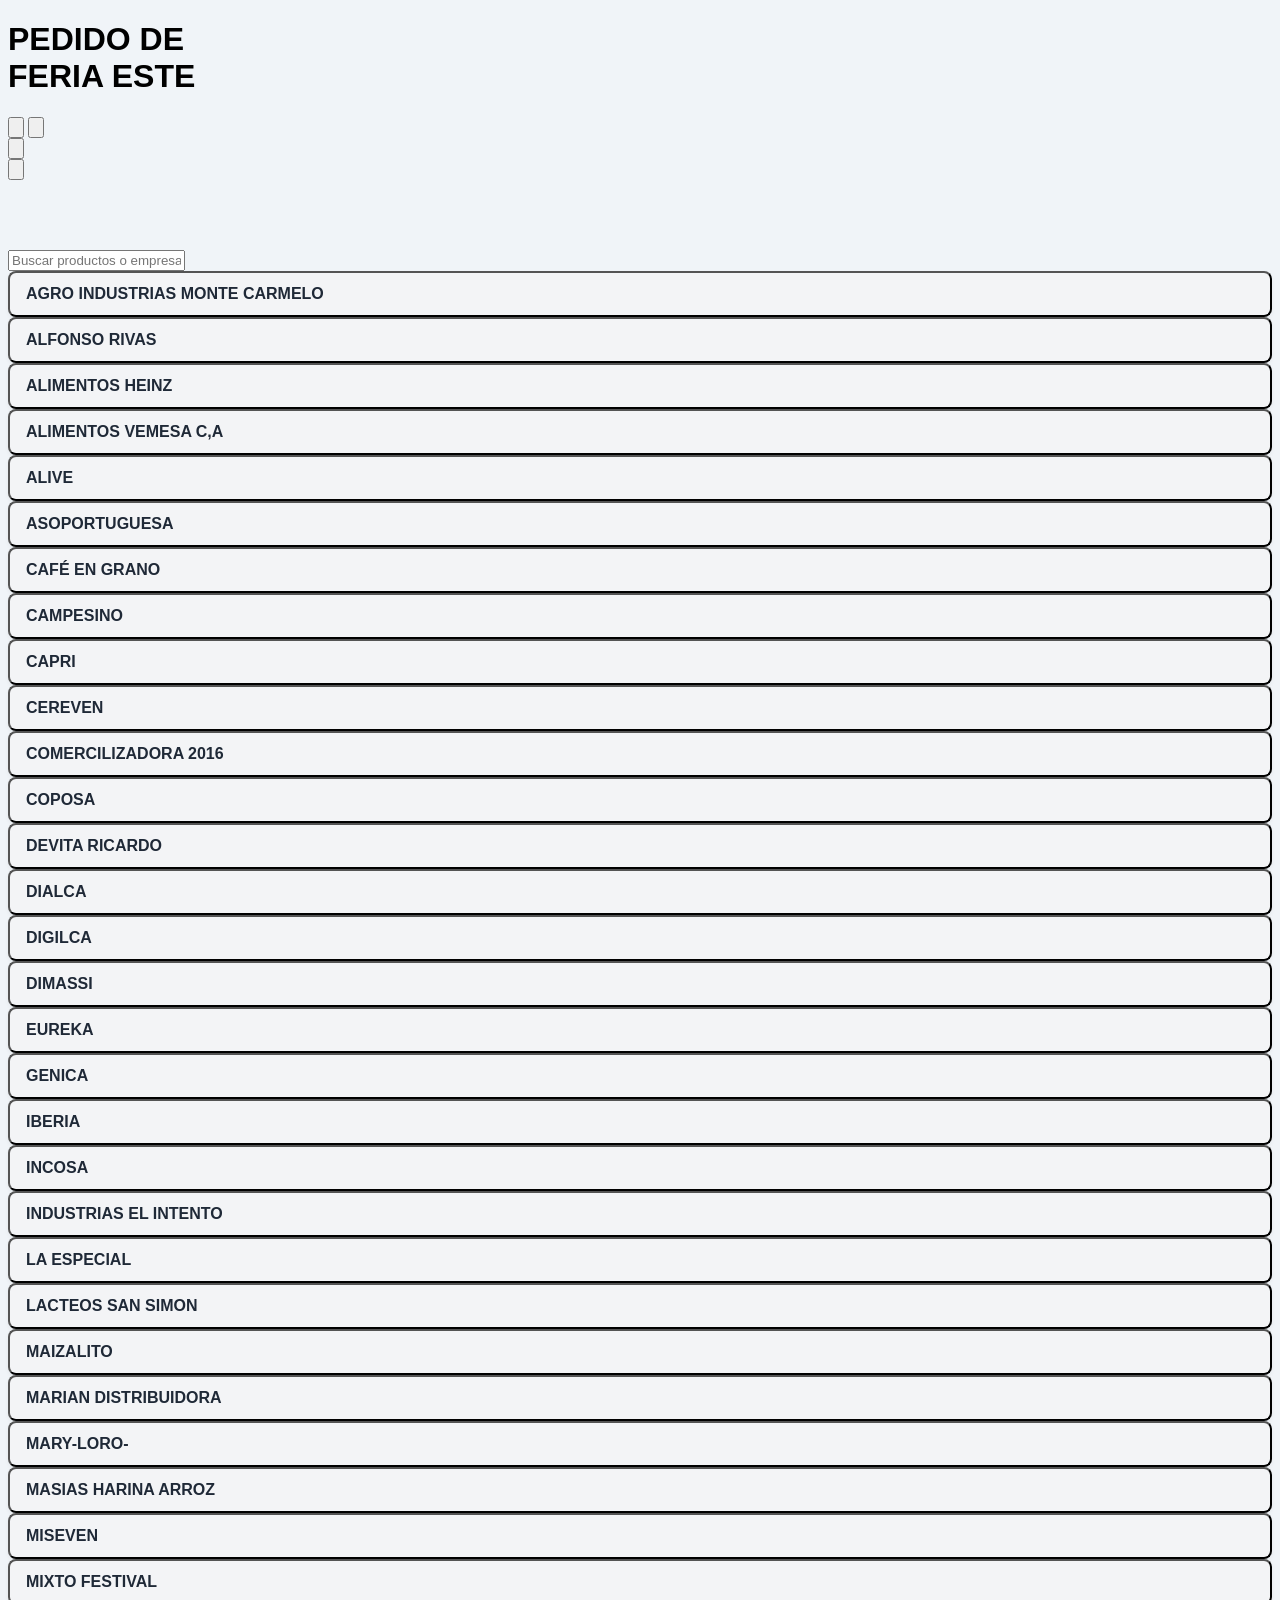
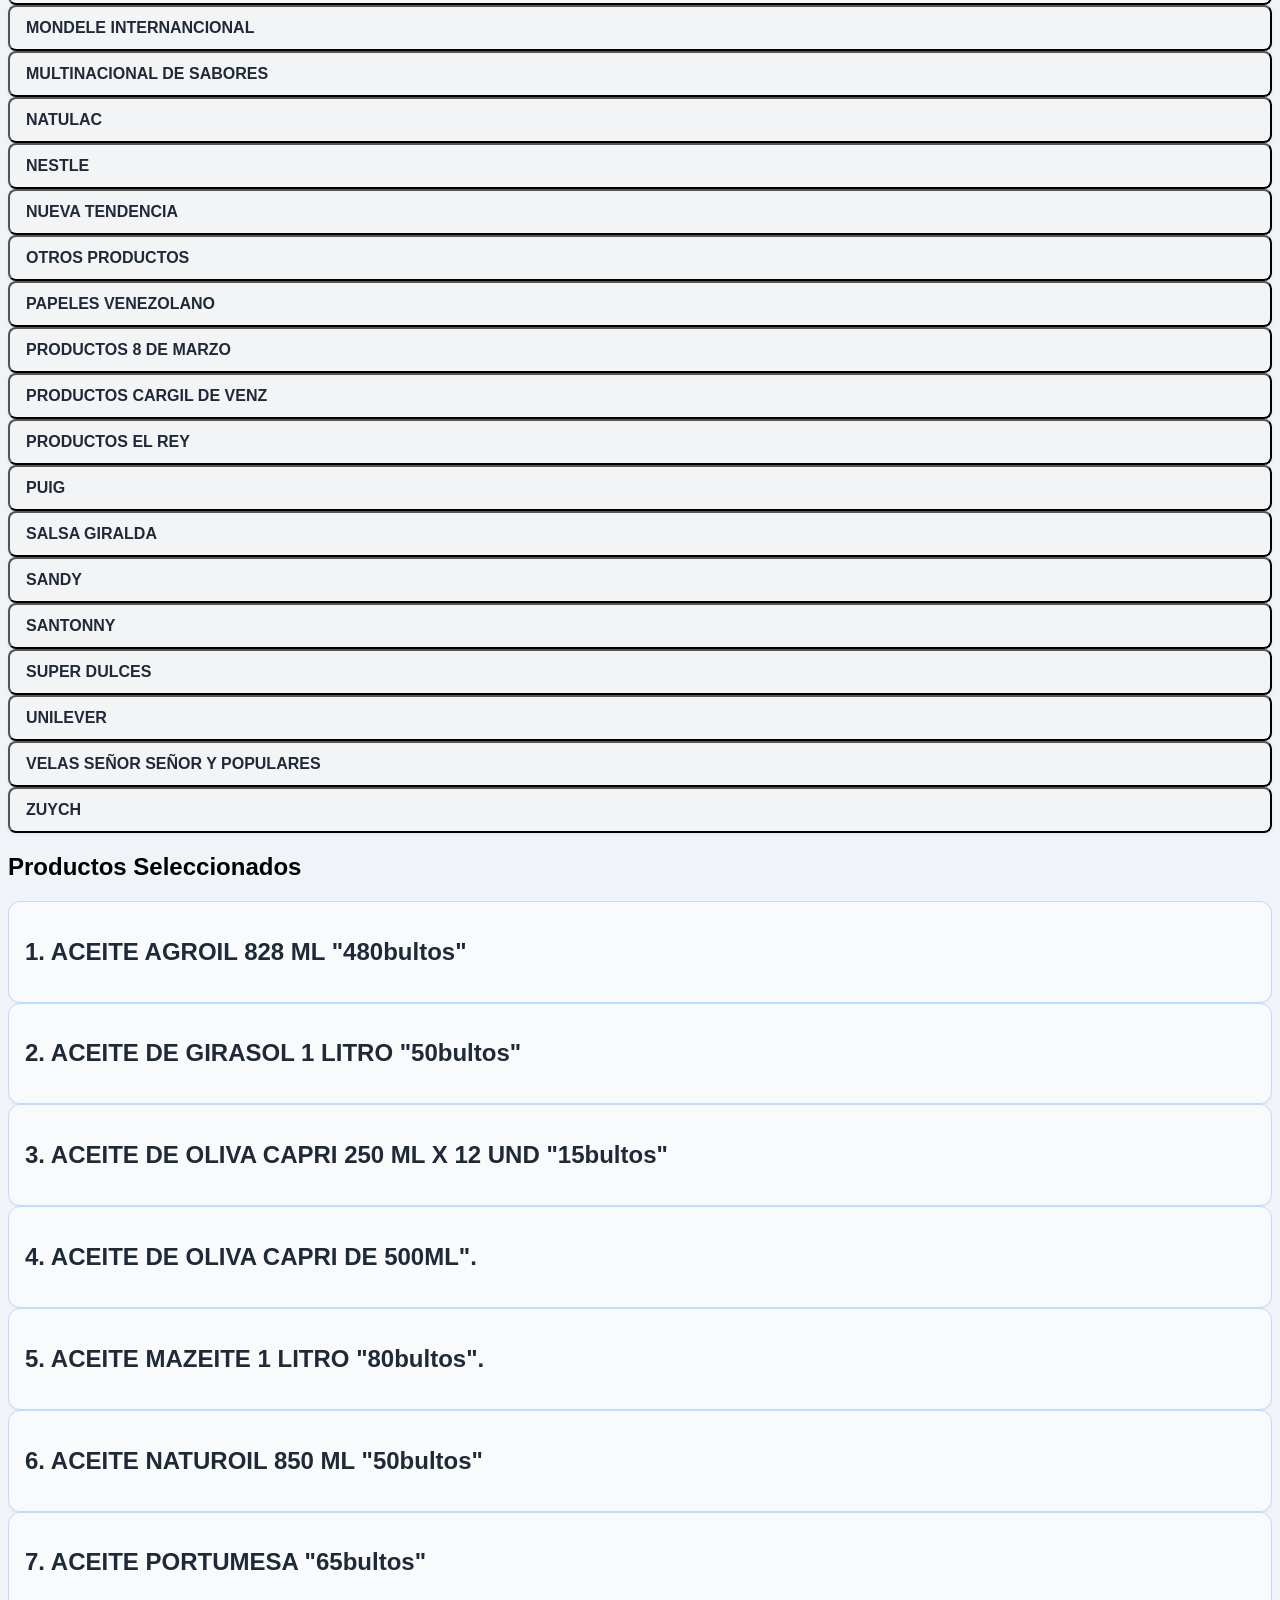
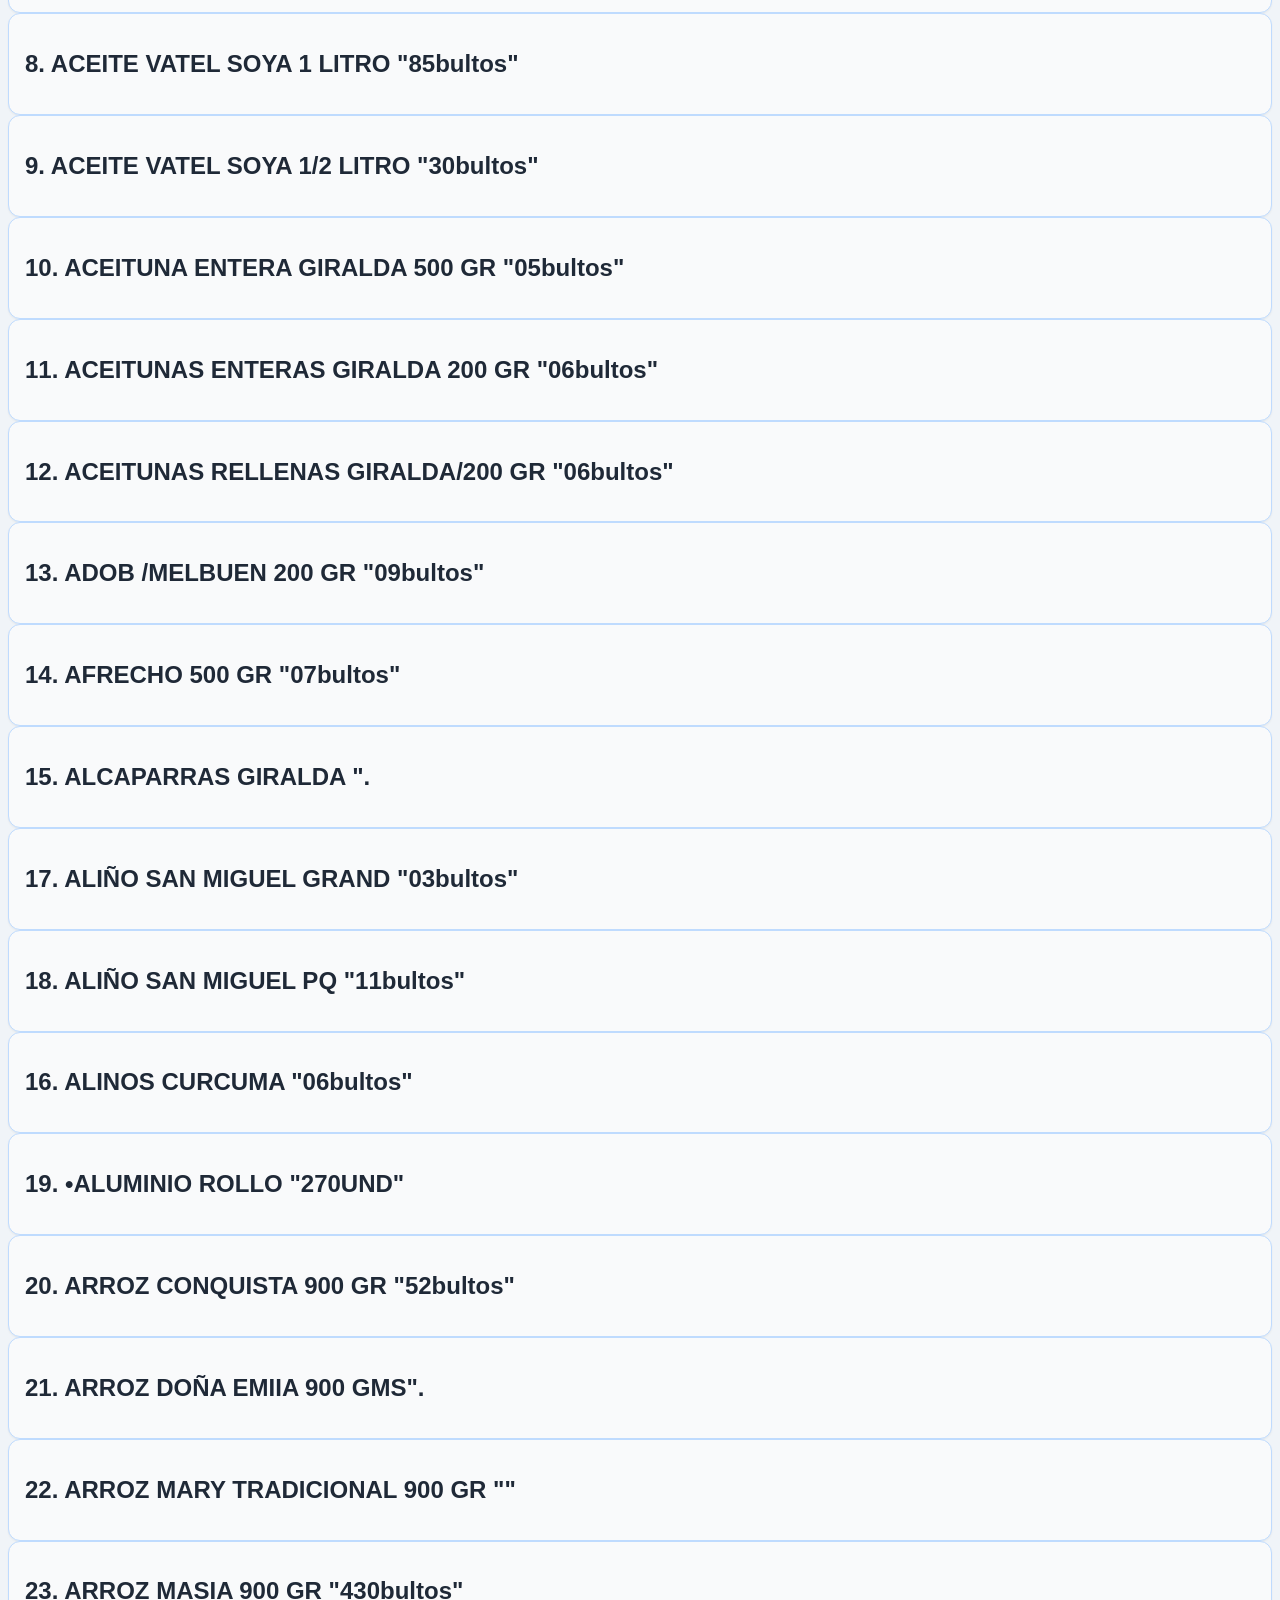
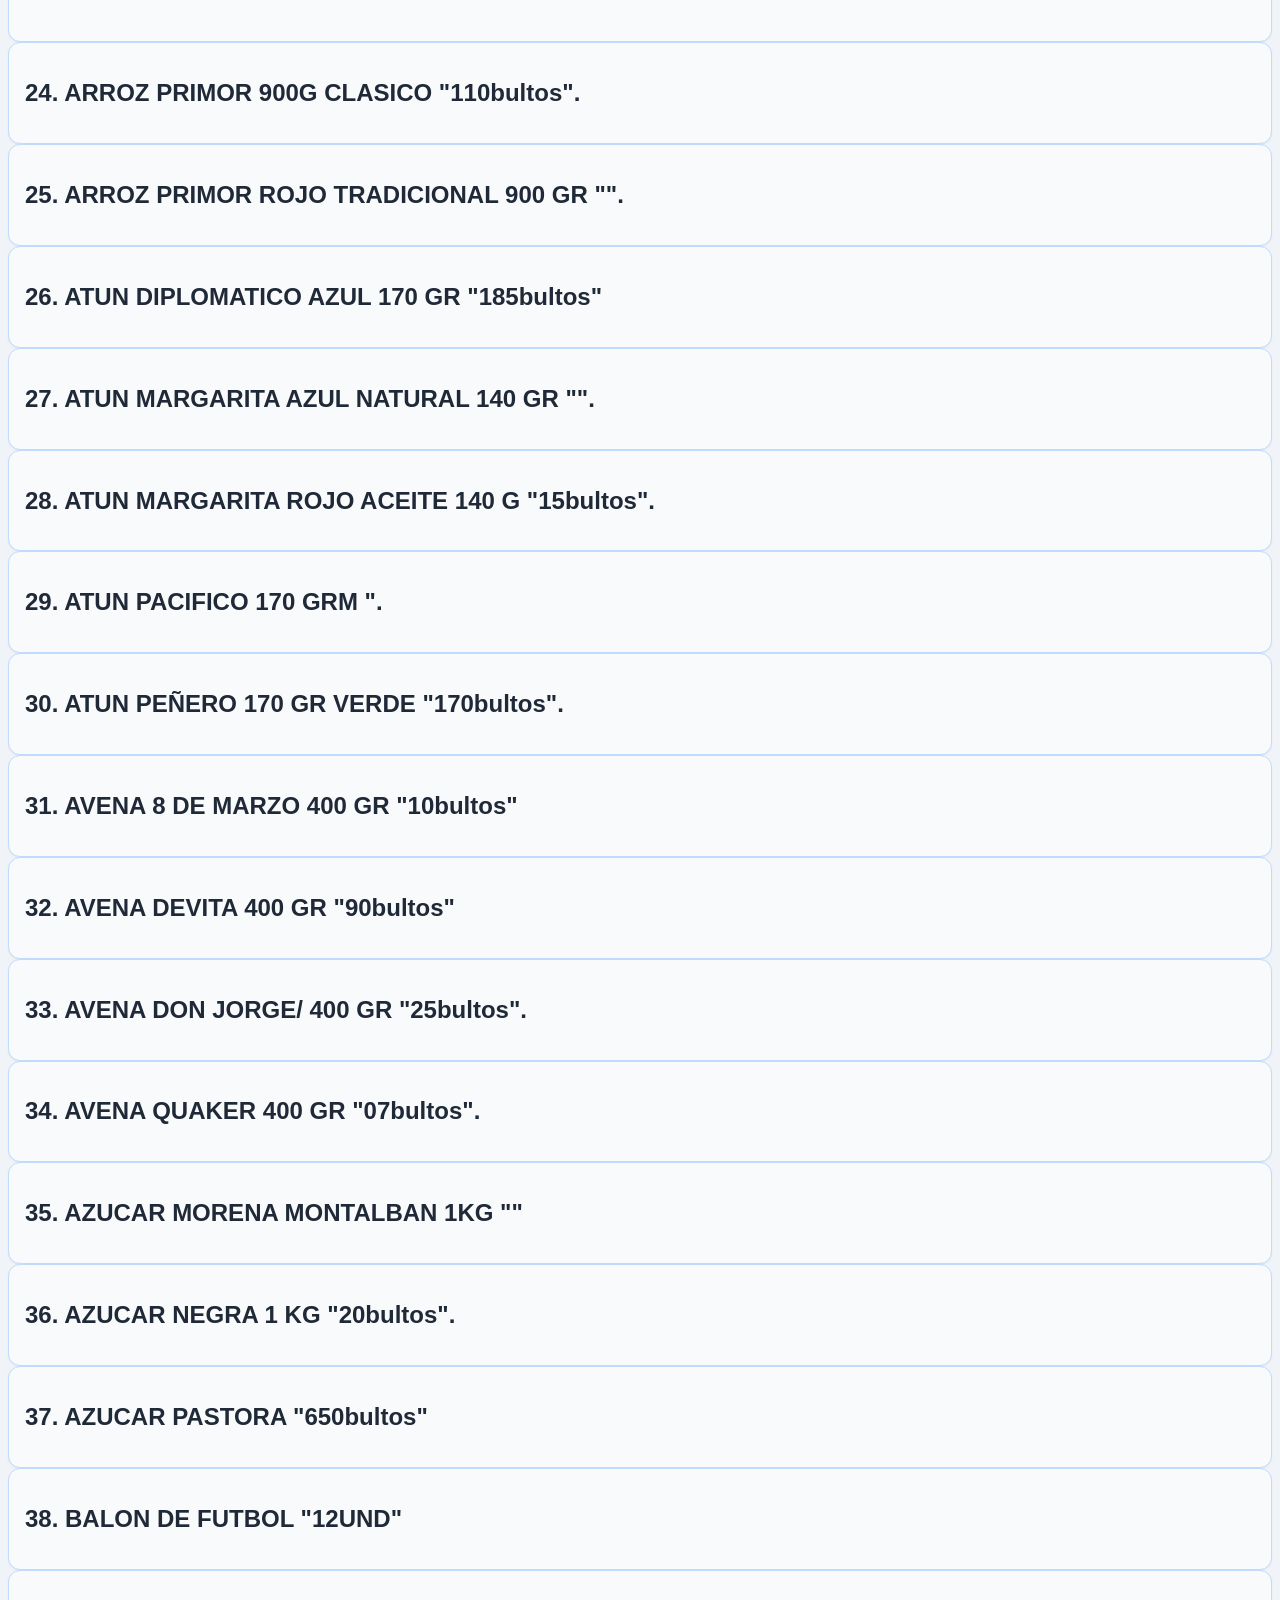
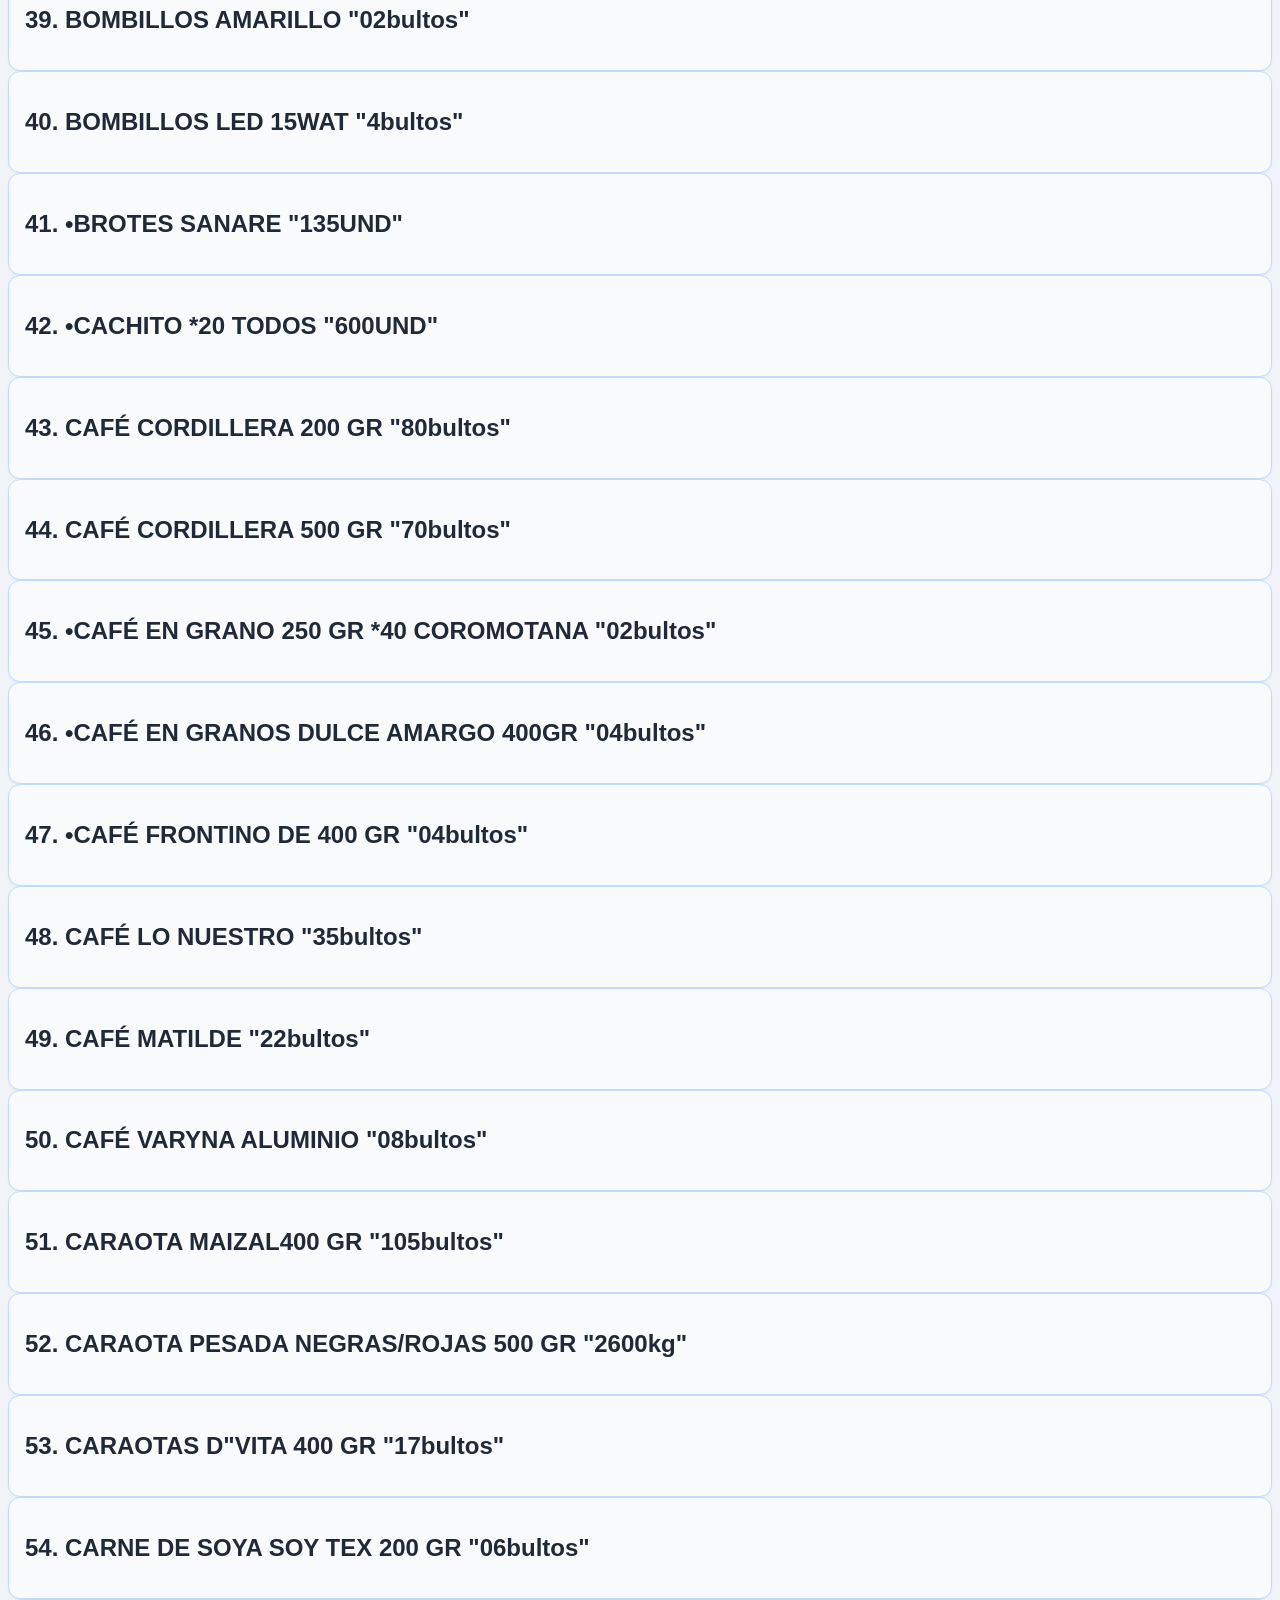
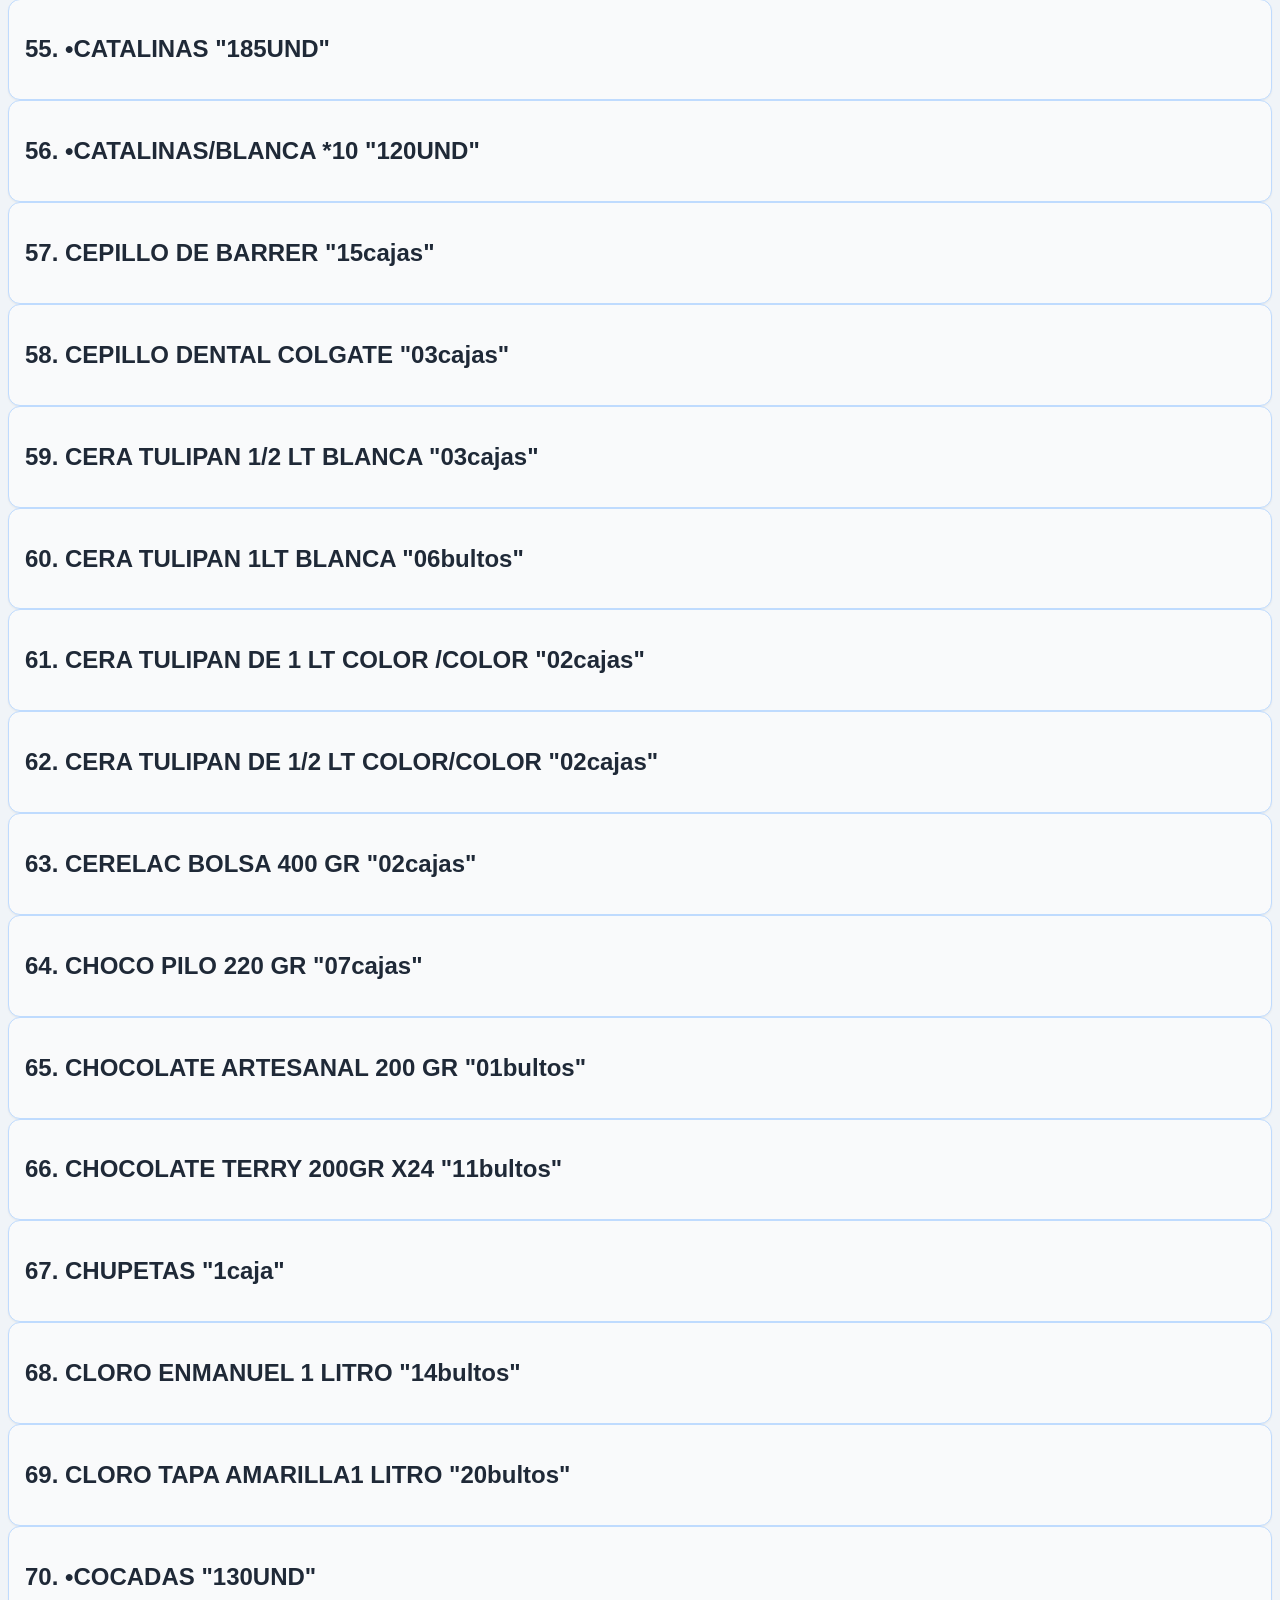
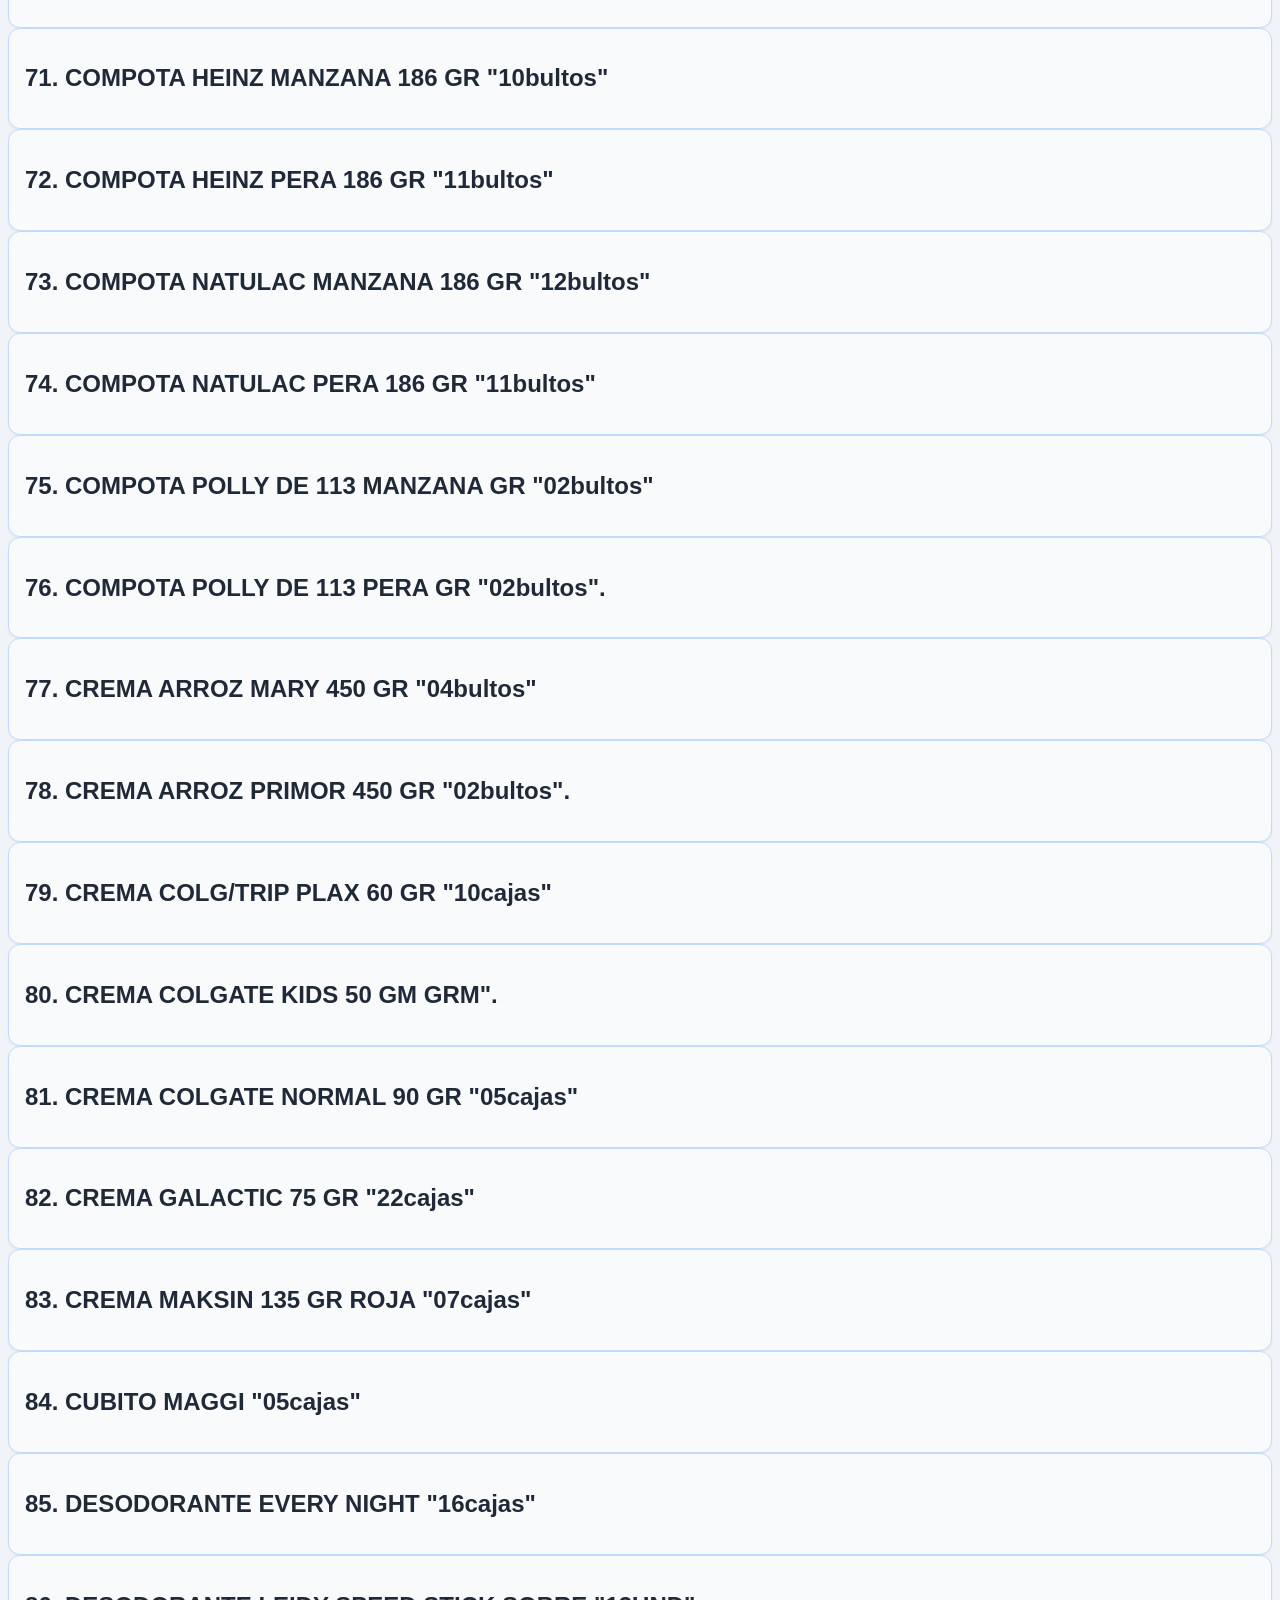
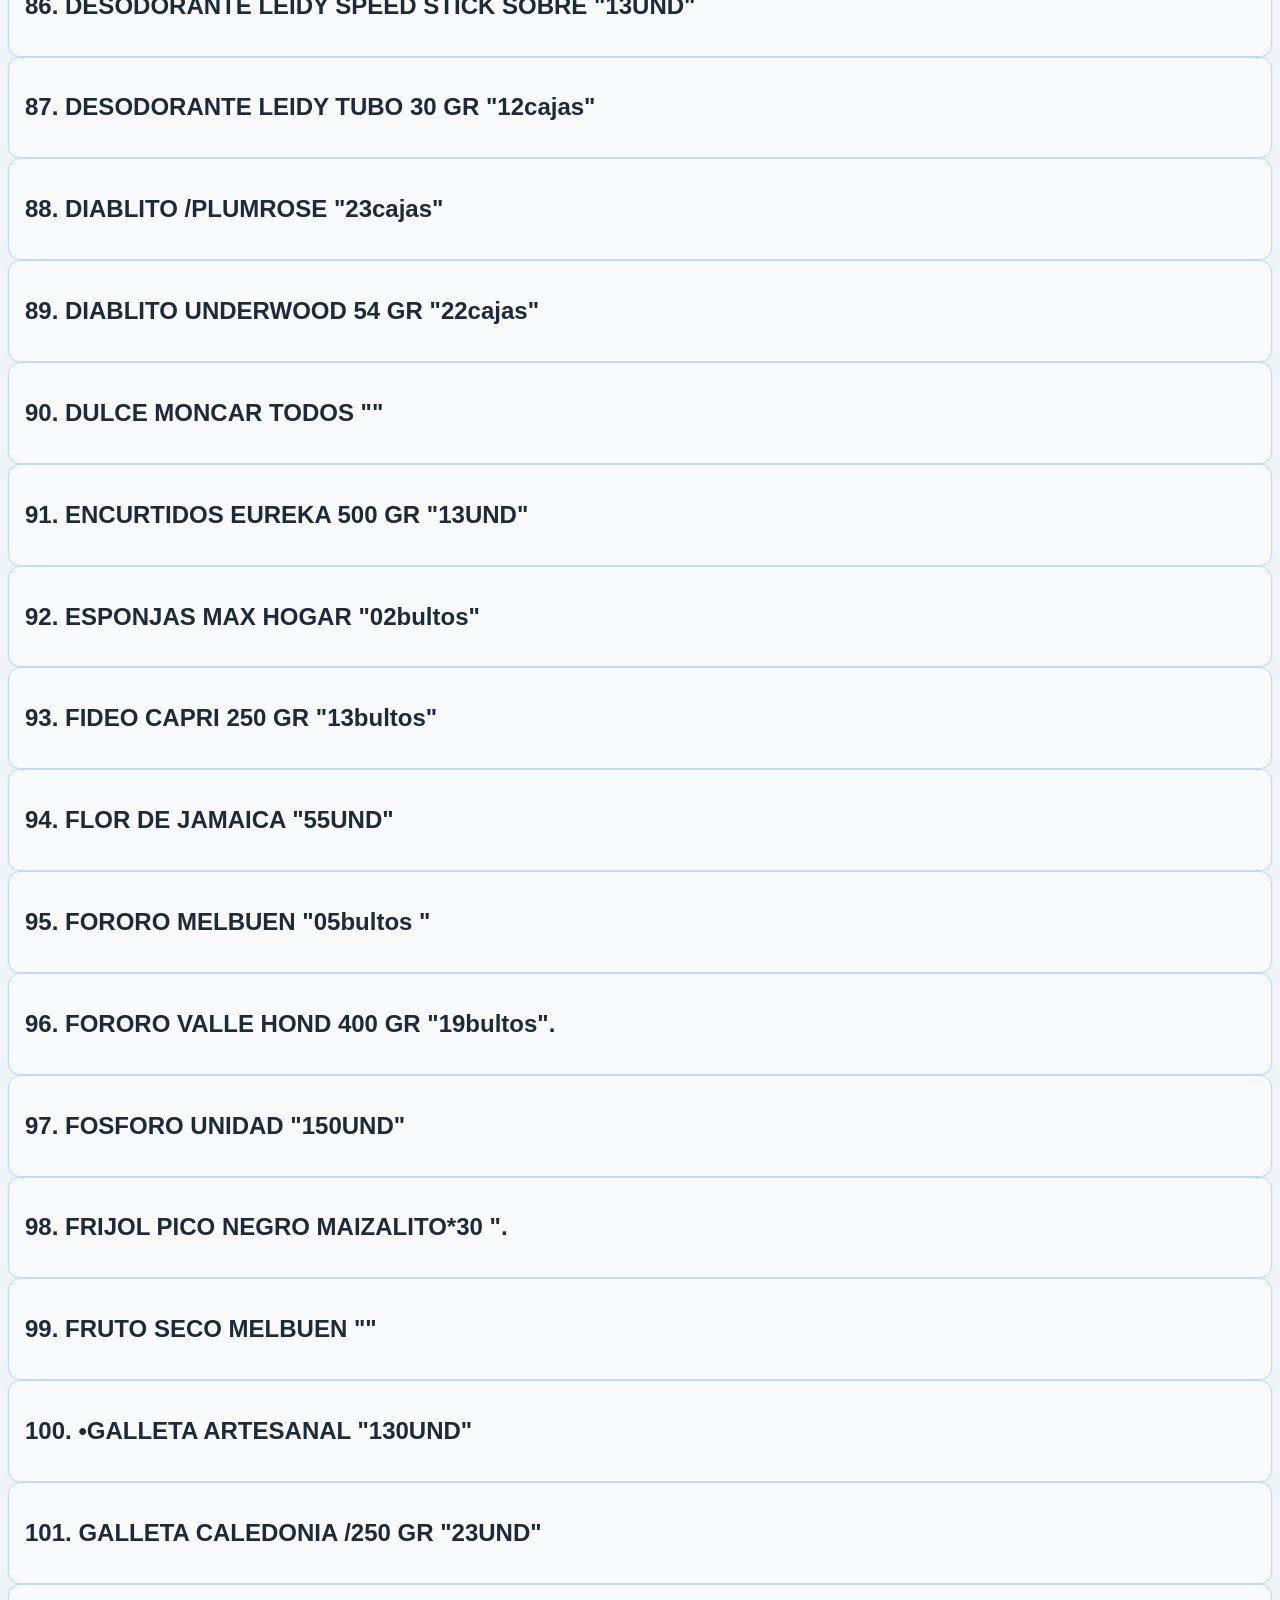
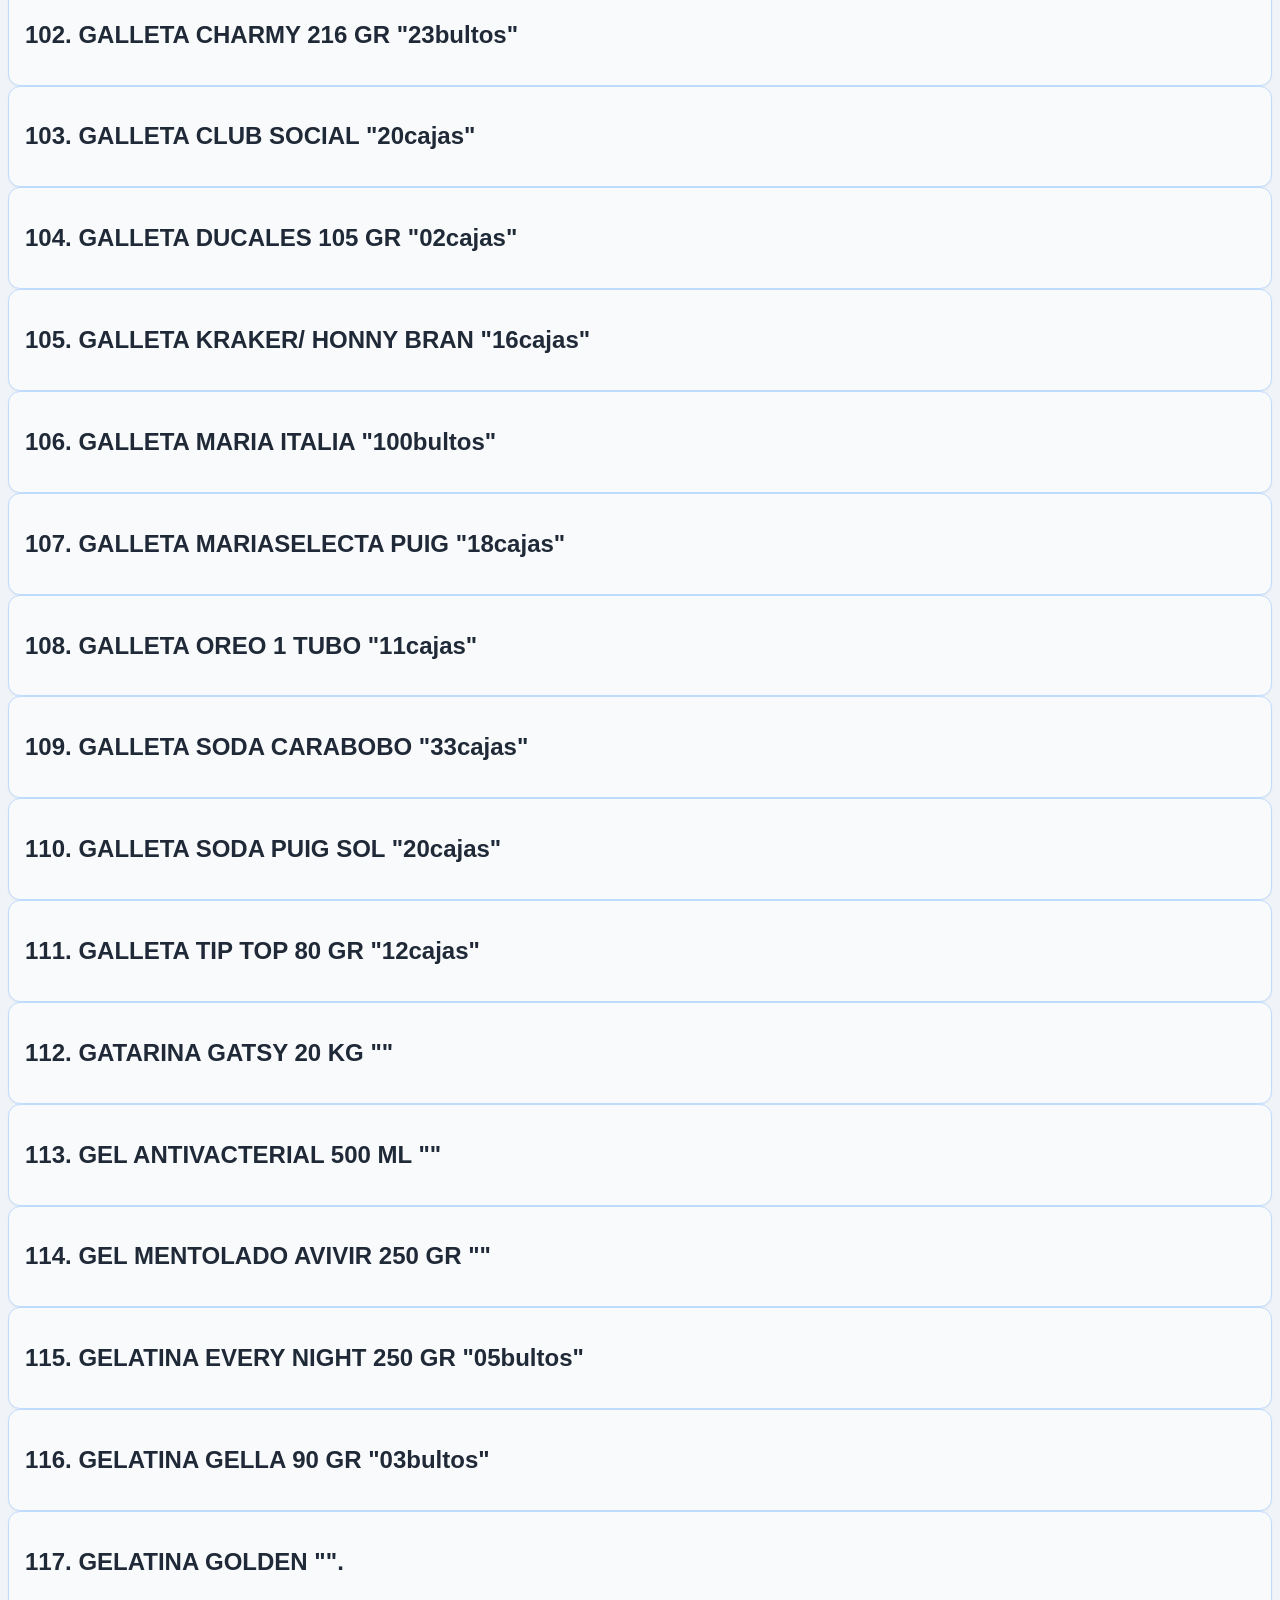
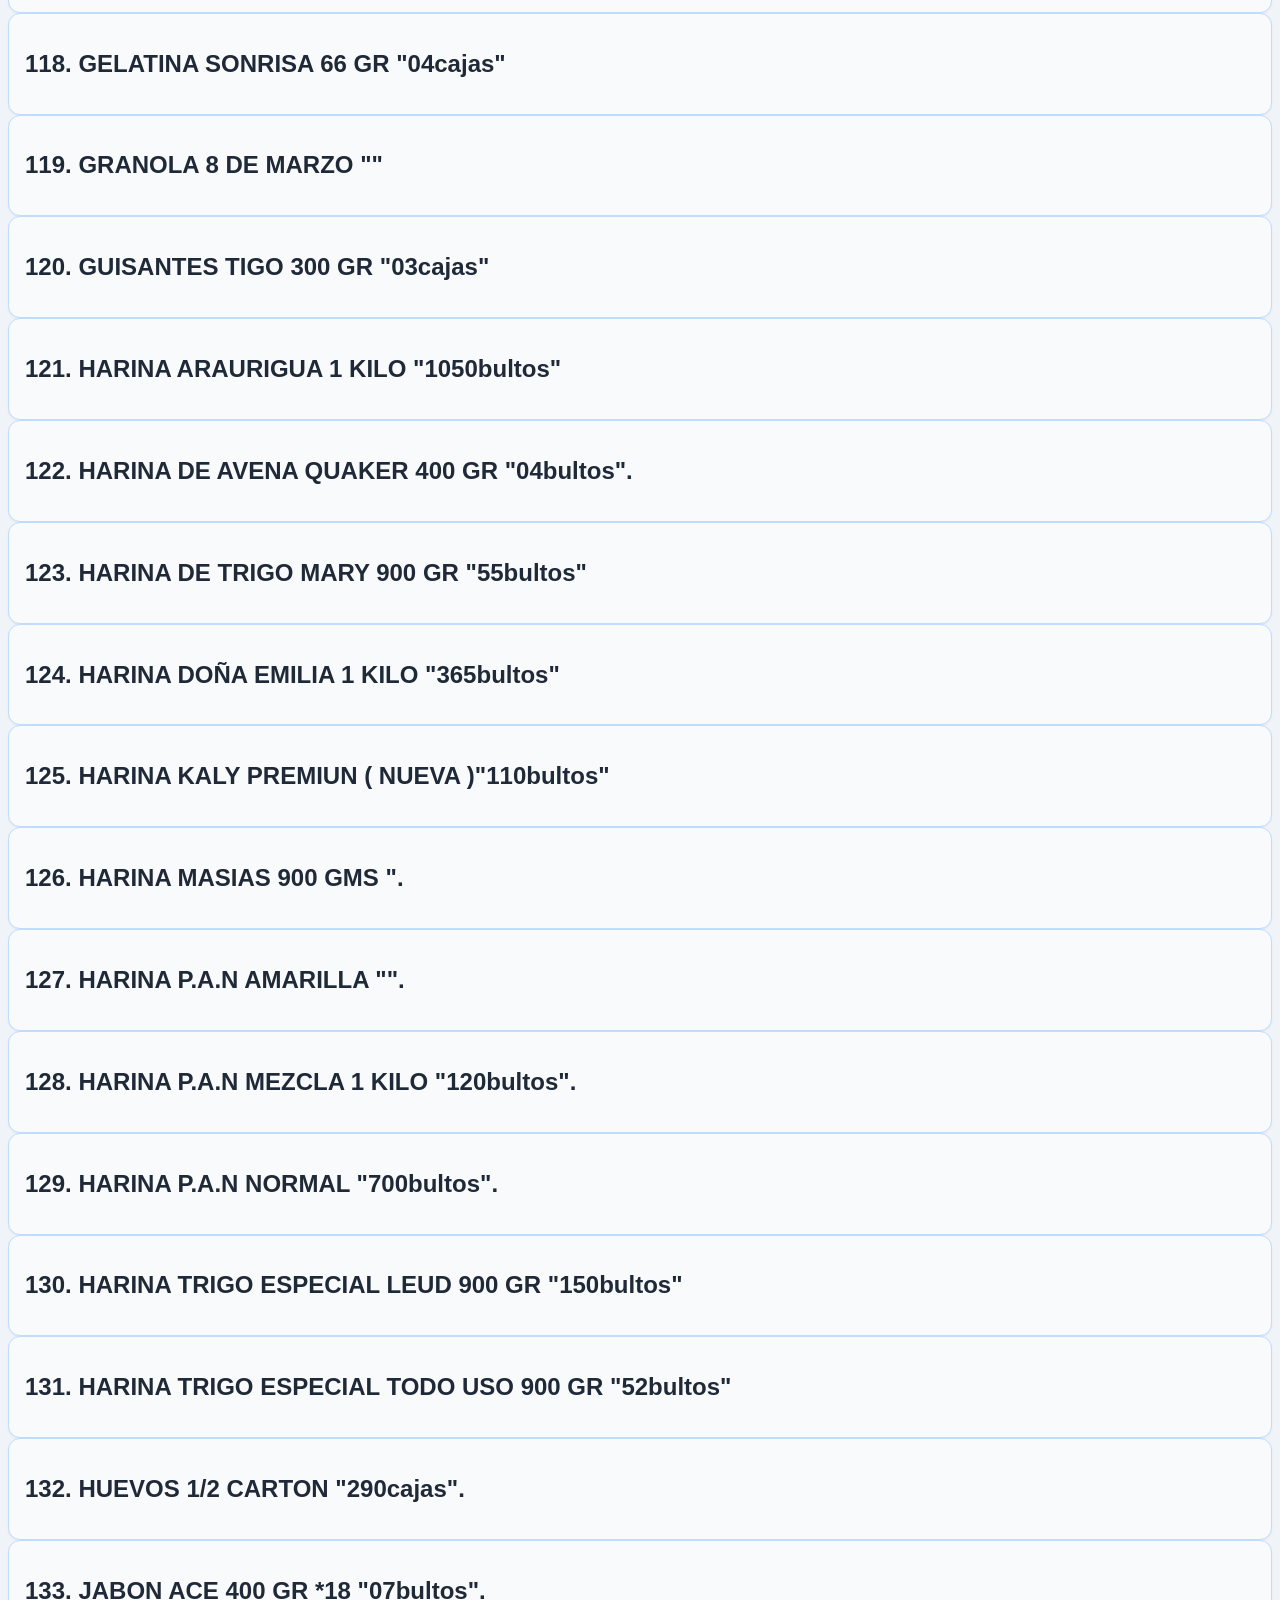
==== index.html @ fab6cd41 "Update fmt.Println message from 'Hello' to 'Goodbye'" ====
<!DOCTYPE html>
<html lang="es">
<head>
    <meta charset="UTF-8">
    <meta name="viewport" content="width=device-width, initial-scale=1.0, user-scalable=no, maximum-scale=1.0">
    <title>PEDIDO CORDINACION</title>
    <!-- Incluir Tailwind CSS desde CDN para un diseño moderno y adaptable -->
    <script src="https://cdn.tailwindcss.com"></script>
    <!-- Configuración para habilitar el modo oscuro de Tailwind -->
    <script>
        tailwind.config = {
          darkMode: 'class',
        }
    </script>
    <!-- Incluir la librería SheetJS para exportar a Excel -->
    <script src="https://unpkg.com/xlsx/dist/xlsx.full.min.js"></script>
    <!-- Incluir la librería jspdf Spara exportar a PDF -->
    <script src="https://cdnjs.cloudflare.com/ajax/libs/jspdf/2.5.1/jspdf.umd.js"></script>
    <!-- Incluir la librería html2canvas para convertir HTML a imagen -->
    <script src="https://cdnjs.cloudflare.com/ajax/libs/html2canvas/1.4.1/html2canvas.min.js"></script>
    <!-- Fuente 'Inter' desde Google Fonts y estilos CSS personalizados -->
    <style>
        body {
            font-family: 'Inter', sans-serif;
            background-color: #f0f4f8;
        }
        .dark body {
            background-color: #0f172a; /* slate-900 */
        }

        .filter-button {
            background-color: #eff6ff; /* Azul ultra claro, casi invisible */
            color: #1e40af; /* Texto azul oscuro para contraste */
            font-weight: bold;
            border-radius: 9999px;
            padding: 8px 16px;
            cursor: pointer;
            transition: background-color 0.2s ease-in-out, color 0.2s ease-in-out;
            box-shadow: 0 1px 3px rgba(0, 0, 0, 0.1);
            white-space: nowrap;
            border: 2px solid #8b5cf6; /* Borde morado como la barra de búsqueda */
        }
        .dark .filter-button {
            background-color: #374151;
            color: #d1d5db;
            border-color: #8b5cf6;
        }
        .dark .filter-button:hover {
            background-color: #4b5563;
        }

        .filter-button.active {
            background-color: #bfdbfe; /* Azul más claro */
            color: #1e40af; /* Texto azul oscuro para mejor contraste */
            border-color: #8b5cf6; /* Borde morado */
        }
        .dark .filter-button.active {
            background-color: #4f46e5;
            color: #e5e7eb;
            border-color: #a78bfa;
        }

        .product-card {
            background-color: #f9fafb;
            border: 1px solid #bfdbfe; /* Cambiado a un borde azul claro */
            border-radius: 12px;
            padding: 16px;
            box-shadow: 0 1px 2px rgba(0, 0, 0, 0.05);
            transition: transform 0.2s ease-in-out, background-color 0.2s;
            cursor: pointer;
        }
        .dark .product-card {
            background-color: #1e293b; /* slate-800 */
            border-color: #334155; /* slate-700 */
        }
        
        .product-card:hover {
            transform: translateY(-2px);
            box-shadow: 0 4px 6px rgba(0, 0, 0, 0.1);
        }

        .product-card.selected {
            background-color: #dbeafe;
            border-color: #60a5fa;
        }
        .dark .product-card.selected {
            background-color: #312e81; /* indigo-900 */
            border-color: #4f46e5; /* indigo-600 */
        }

        .product-name {
            font-weight: 600;
            color: #1f2937;
        }
        .dark .product-name {
            color: #cbd5e1; /* slate-300 */
        }

        .modal-overlay {
            position: fixed;
            top: 0;
            left: 0;
            width: 100%;
            height: 100%;
            background-color: rgba(0, 0, 0, 0.6);
            display: flex;
            justify-content: center;
            align-items: center;
            z-index: 1000;
            opacity: 0;
            transition: opacity 0.3s ease-in-out;
            pointer-events: none;
        }

        .modal-overlay.show {
            opacity: 1;
            pointer-events: auto;
        }

        .calculator-modal, .warning-modal, .help-modal, .preview-modal {
            background-color: #fff;
            border-radius: 16px;
            padding: 24px;
            width: 90%;
            max-width: 400px;
            box-shadow: 0 10px 25px rgba(0, 0, 0, 0.2);
            transform: scale(0.95);
            opacity: 0;
            transition: transform 0.3s ease-out, opacity 0.3s ease-out;
        }
        .dark .calculator-modal, .dark .warning-modal, .dark .help-modal {
             background-color: #1f293b; /* slate-800 */
        }
        .dark .preview-modal {
             background-color: #334155; /* slate-700 */
        }


        .modal-overlay.show .calculator-modal,
        .modal-overlay.show .warning-modal,
        .modal-overlay.show .help-modal,
        .modal-overlay.show .preview-modal {
            transform: scale(1);
            opacity: 1;
        }
        
        .preview-modal {
            max-width: 95%; /* Aumenta el ancho máximo */
            width: auto;
            display: flex;
            justify-content: center;
            align-items: center;
            max-height: 95%; /* Aumenta la altura máxima */
        }

        .preview-content {
            background-color: #fff;
            padding: 24px;
            border-radius: 16px;
            box-shadow: 0 10px 25px rgba(0, 0, 0, 0.2);
            overflow: auto;
            max-height: 90vh;
            width: 100%;
            max-width: 800px; /* Aumenta el ancho máximo para la vista previa */
            position: relative;
        }
        .dark .preview-content {
            background-color: #1f293b; /* slate-800 */
        }

        #previewImage {
            max-width: 100%;
            height: auto;
        }
        
        .calculator-display {
            background-color: #e2e8f0;
            padding: 16px;
            text-align: right;
            border-radius: 8px;
            font-size: 2.5rem;
            font-weight: 600;
            color: #1f2937;
            margin-bottom: 16px;
            overflow: hidden;
        }
        .dark .calculator-display {
            background-color: #0f172a; /* slate-900 */
            color: #e2e8f0; /* slate-200 */
        }

        .calculator-buttons-grid {
            display: grid;
            grid-template-columns: repeat(3, 1fr);
            gap: 12px;
        }
        
        .calculator-button {
            background-color: #cbd5e1;
            padding: 20px;
            font-size: 1.5rem;
            font-weight: 700;
            color: #475569;
            border-radius: 12px;
            cursor: pointer;
            transition: background-color 0.1s ease-in-out, transform 0.1s ease-in-out;
            user-select: none;
        }
        .dark .calculator-button {
            background-color: #475569; /* slate-600 */
            color: #e2e8f0; /* slate-200 */
        }

        .calculator-button:hover {
            background-color: #94a3b8;
        }
        .dark .calculator-button:hover {
            background-color: #64748b; /* slate-500 */
        }
        
        .calculator-button:active {
            transform: scale(0.95);
        }
        
        .button-confirm {
            background-color: #3b82f6;
            color: white;
        }

        .button-confirm:hover {
            background-color: #2563eb;
        }

        .warning-button {
            background-color: #ef4444;
            color: white;
            padding: 12px 24px;
            border-radius: 8px;
            font-weight: bold;
            transition: background-color 0.2s;
        }

        .warning-button:hover {
            background-color: #dc2626;
        }
        
        .delete-button {
            background-color: #f87171;
            color: white;
            padding: 6px 12px;
            border-radius: 9999px;
            font-size: 0.875rem;
            font-weight: bold;
            cursor: pointer;
            transition: background-color 0.2s;
        }

        .delete-button:hover {
            background-color: #ef4444;
        }
        
        .export-button {
            font-weight: bold;
            padding: 8px 16px;
            border-radius: 0.5rem;
            box-shadow: 0 1px 3px rgba(0, 0, 0, 0.1);
            transition: background-color 0.2s ease-in-out;
            color: white;
        }

        /* Estilos para el nuevo botón de descarga */
        .download-button-icon {
            background: none;
            border: none;
            color: #4a5568;
            transition: color 0.2s ease-in-out;
            padding: 0;
            cursor: pointer;
        }
        .dark .download-button-icon {
            color: #9ca3af; /* gray-400 */
        }
        
        .download-button-icon:hover {
            color: #2b6cb0;
        }
        .dark .download-button-icon:hover {
            color: #60a5fa; /* blue-400 */
        }

        .company-list-item {
            font-size: 1rem; /* Tamaño de fuente ajustado */
            font-weight: 600; /* Negrita */
            color: #1f2937; /* Color de texto oscuro */
            padding: 0.75rem 1rem; /* Padding ajustado */
            border-radius: 0.5rem; /* Bordes redondeados */
            background-color: #f3f4f6; /* Un color de fondo ligeramente diferente */
            box-shadow: 0 2px 4px rgba(0, 0, 0, 0.05); /* Sombra sutil */
            transition: background-color 0.2s ease-in-out, color 0.2s ease-in-out;
            width: 100%;
            text-align: left;
            cursor: pointer;
        }
        .dark .company-list-item {
            background-color: #374151;
            color: #d1d5db;
        }
        
        .company-list-item:hover {
            background-color: #e5e7eb;
        }
        .dark .company-list-item:hover {
            background-color: #4b5563;
        }
        
        .company-list-item.active {
            background-color: #3b82f6;
            color: white;
        }
        .dark .company-list-item.active {
            background-color: #2563eb;
        }

        /* ESTILOS MODIFICADOS PARA LOS BOTONES ANIMADOS */
        .menu-item {
            opacity: 0;
            transform: translateY(-10px);
            transition: opacity 0.5s ease-out, transform 0.5s ease-out; /* Duración aumentada a 0.5s */
        }
        
        .menu-item.show {
            opacity: 1;
            transform: translateY(0);
        }

        /* ESTILOS PARA LA NUEVA ANIMACIÓN DE FILTROS */
        .filter-item {
            opacity: 0;
            transform: translateY(-10px);
            transition: opacity 0.5s ease-out, transform 0.5s ease-out;
        }

        .filter-item.show {
            opacity: 1;
            transform: translateY(0);
        }
    </style>
</head>
<body class="p-2 md:p-4">
    <div id="mainContainer" class="w-full max-w-4xl mx-auto bg-white dark:bg-slate-800 rounded-xl shadow-lg p-6 md:p-8 relative">
        <!-- Título principal actualizado -->
        <h1 class="text-3xl md:text-4xl font-bold text-center mb-6 text-gray-800 dark:text-gray-100">
            PEDIDO DE<br>FERIA ESTE
        </h1>
        <!-- Botón de opciones (tres puntos) -->
        <button id="optionsBtn" class="absolute top-4 left-4 text-purple-500 hover:text-purple-700 dark:text-purple-400 dark:hover:text-purple-300 transition-colors z-20 p-1 rounded-lg">
            <svg xmlns="http://www.w3.org/2000/svg" class="h-8 w-8" fill="none" viewBox="0 0 24 24" stroke="currentColor" stroke-width="2">
                <path stroke-linecap="round" stroke-linejoin="round" d="M4 6h16M4 12h16M4 18h16" />
            </svg>
        </button>
        <!-- El menú de opciones anterior ha sido eliminado -->
        <!-- Botón de ayuda que activa el modal -->
        <button id="helpBtn" class="absolute top-4 left-14 text-purple-500 hover:text-purple-700 dark:text-purple-400 dark:hover:text-purple-300 transition-colors p-1 rounded-full">
            <svg xmlns="http://www.w3.org/2000/svg" class="h-8 w-8" fill="none" viewBox="0 0 24 24" stroke="currentColor" stroke-width="2">
                <path stroke-linecap="round" stroke-linejoin="round" d="M13 16h-1v-4h-1m1-4h.01M21 12a9 9 0 11-18 0 9 9 0 0118 0z" />
            </svg>
        </button>
        <!-- Contenedor para los botones de la esquina superior derecha -->
        <div id="topRightButtons" class="absolute top-4 right-4 flex items-center gap-4 z-10">
            <!-- Botón para añadir responsables -->
            <button id="addResponsablesBtn" class="text-purple-500 hover:text-purple-700 dark:text-purple-400 dark:hover:text-purple-300 transition-colors p-1 rounded-full">
                <svg xmlns="http://www.w3.org/2000/svg" class="h-8 w-8" fill="none" viewBox="0 0 24 24" stroke="currentColor" stroke-width="2">
                    <path stroke-linecap="round" stroke-linejoin="round" d="M19 7.5v3m0 0v3m0-3h3m-3 0h-3m-2.25-4.125a3.375 3.375 0 11-6.75 0 3.375 3.375 0 016.75 0zM4 19.235v-.11a6.375 6.375 0 0112.75 0v.109A12.318 12.318 0 0110.374 21c-2.331 0-4.512-.645-6.374-1.766z" />
                </svg>
            </button>
        </div>
        <!-- Botón para volver a la lista principal -->
        <button id="mainCloseBtn" class="absolute top-4 right-4 text-purple-500 hover:text-purple-700 dark:text-purple-400 dark:hover:text-purple-300 transition-colors hidden p-1 rounded-lg border-2 border-purple-500 dark:border-purple-400">
            <svg xmlns="http://www.w3.org/2000/svg" class="h-8 w-8" fill="none" viewBox="0 0 24 24" stroke="currentColor" stroke-width="2">
                <path stroke-linecap="round" stroke-linejoin="round" d="M15 19l-7-7 7-7" />
            </svg>
        </button>
        
        <!-- Contenedor principal de la interfaz para móviles: botones y buscador -->
        <div class="flex flex-col gap-4 mb-6">
            <!-- Contenedor para botones de exportación -->
            <div id="exportButtonsContainer" class="hidden flex flex-col sm:flex-row gap-2 w-full justify-center pb-2">
                <button id="downloadImageBtn" class="menu-item export-button bg-purple-500 hover:bg-purple-600 w-full sm:w-auto">
                    Descargar Imagen
                </button>
                <button id="shareBtn" class="menu-item export-button bg-blue-500 hover:bg-blue-600 w-full sm:w-auto">
                    Compartir
                </button>
                <button id="exportExcelBtn" class="menu-item export-button bg-green-500 hover:bg-green-600 w-full sm:w-auto">
                    Exportar a Excel
                </button>
                <button id="exportDirectOrderBtn" class="menu-item export-button bg-indigo-500 hover:bg-indigo-600 w-full sm:w-auto">
                    Exportar Pedido Directo
                </button>
            </div>

            <!-- Botones de filtro -->
            <div id="filterButtonsContainer" class="grid grid-cols-1 sm:grid-cols-4 gap-2 w-full hidden">
                <button id="filterSelectedBtn" class="filter-button filter-item text-base py-2">Productos Seleccionados</button>
                <button id="filterPanesBtn" class="filter-button filter-item text-base py-2">Pedido de Panes</button>
                <button id="filterPolarBtn" class="filter-button filter-item text-base py-2">Pedido De La Polar</button>
                <button id="directOrderBtn" class="filter-button filter-item text-base py-2">Pedido Directo</button>
            </div>
            
            <!-- Campo de búsqueda (MOVIDO A LA PARTE SUPERIOR) -->
            <div id="searchContainer" class="w-full">
                <input type="text" id="searchInput" placeholder="Buscar productos o empresas..." class="w-full p-2 border-2 border-purple-500 rounded-lg focus:outline-none focus:ring-2 focus:ring-purple-500 transition duration-200 dark:bg-slate-700 dark:border-purple-500 dark:text-gray-200 dark:placeholder-gray-400">
            </div>

            <!-- Contenedor para botones de empresa -->
            <div id="companyFiltersContainer" class="flex flex-col gap-2 w-full hidden">
                <!-- Los botones de la empresa se insertarán aquí dinámicamente -->
            </div>

            <!-- Contenedor para resultados de búsqueda en Pedido Directo -->
            <div id="directOrderSearchResultsContainer" class="hidden grid grid-cols-1 sm:grid-cols-2 lg:grid-cols-3 gap-6 w-full">
                <!-- Los resultados de la búsqueda se insertarán aquí -->
            </div>

        </div>
        
        <!-- Contenedor para la lista de productos seleccionados (movido a la parte superior) -->
        <div id="selectedProductsContainer" class="hidden relative mb-6">
            <h2 class="text-2xl font-bold text-gray-800 dark:text-gray-200 mb-4">
                Productos Seleccionados
            </h2>
            <div id="selectedProductsList" class="flex flex-col gap-4">
                <!-- Los productos seleccionados se renderizarán aquí -->
            </div>
        </div>

        <!-- Contenedor de la lista de productos -->
        <div id="productList" class="grid grid-cols-1 sm:grid-cols-2 lg:grid-cols-3 gap-6">
            <!-- Los productos se renderizarán aquí según la búsqueda -->
        </div>
    </div>
    
    <!-- Modal de la calculadora (oculto por defecto) -->
    <div id="calculatorModal" class="modal-overlay hidden">
        <div class="calculator-modal">
            <div class="flex justify-between items-start mb-4">
                <div>
                    <h3 class="text-2xl font-bold text-gray-900 dark:text-gray-100" id="modalTitle">Cantidad</h3>
                    <p class="text-gray-600 dark:text-gray-300 text-sm" id="modalProductName">Producto: </p>
                </div>
                <button id="closeModalBtn" class="text-gray-400 hover:text-gray-600 dark:hover:text-gray-200 transition-colors">
                    <svg xmlns="http://www.w3.org/2000/svg" class="h-6 w-6" fill="none" viewBox="0 0 24 24" stroke="currentColor">
                        <path stroke-linecap="round" stroke-linejoin="round" stroke-width="2" d="M6 18L18 6M6 6l12 12" />
                    </svg>
                </button>
            </div>
            <div class="calculator-display" id="calculatorDisplay">0</div>
            <div class="calculator-buttons-grid">
                <button class="calculator-button" data-value="7">7</button>
                <button class="calculator-button" data-value="8">8</button>
                <button class="calculator-button" data-value="9">9</button>
                <button class="calculator-button" data-value="4">4</button>
                <button class="calculator-button" data-value="5">5</button>
                <button class="calculator-button" data-value="6">6</button>
                <button class="calculator-button" data-value="1">1</button>
                <button class="calculator-button" data-value="2">2</button>
                <button class="calculator-button" data-value="3">3</button>
                <button class="calculator-button col-span-2" data-value="0">0</button>
                <button class="calculator-button" data-value="backspace">
                    <svg xmlns="http://www.w3.org/2000/svg" class="h-6 w-6 inline-block" fill="none" viewBox="0 0 24 24" stroke="currentColor">
                        <path stroke-linecap="round" stroke-linejoin="round" stroke-width="2" d="M12 19l-7-7 7-7m5 14l-7-7 7-7" />
                    </svg>
                </button>
                <button class="calculator-button col-span-3 button-confirm" data-value="confirm">Confirmar</button>
            </div>
        </div>
    </div>

    <!-- Modal de Vista Previa de Imagen (oculto por defecto) -->
    <div id="previewModal" class="modal-overlay hidden">
        <div class="preview-content">
            <button id="closePreviewBtn" class="absolute top-4 right-4 text-gray-400 hover:text-gray-600 dark:text-gray-300 dark:hover:text-gray-100 transition-colors">
                 <svg xmlns="http://www.w3.org/2000/svg" class="h-8 w-8" fill="none" viewBox="0 0 24 24" stroke="currentColor">
                     <path stroke-linecap="round" stroke-linejoin="round" stroke-width="2" d="M6 18L18 6M6 6l12 12" />
                 </svg>
            </button>
            <button id="downloadPreviewIconBtn" class="download-button-icon absolute top-4 right-16">
                 <svg xmlns="http://www.w3.org/2000/svg" class="h-8 w-8" fill="none" viewBox="0 0 24 24" stroke="currentColor" stroke-width="2">
                    <path stroke-linecap="round" stroke-linejoin="round" d="M4 16v1a3 3 0 003 3h10a3 3 0 003-3v-1m-4-4l-4 4m0 0l-4-4m4 4V4" />
                </svg>
            </button>
            <div id="imagePreviewContainer" class="flex flex-col items-center">
                <img id="previewImage" src="" alt="Vista Previa de Pedido" class="max-w-full h-auto rounded-lg">
                <button id="downloadPreviewBtn" class="mt-6 px-6 py-2 bg-green-500 text-white font-bold rounded-lg shadow-md hover:bg-green-600 transition-colors">
                    Descargar Imagen
                </button>
            </div>
        </div>
    </div>

    <!-- Modal de Advertencia de Retroceso (oculto por defecto) -->
    <div id="warningModal" class="modal-overlay hidden">
        <div class="warning-modal text-center p-6">
            <h3 class="text-2xl font-bold text-gray-900 dark:text-gray-100 mb-4" id="warningTitle">¡Advertencia!</h3>
            <p class="text-gray-700 dark:text-gray-300 mb-6" id="warningMessage">Si retrocedes, podrías perder los cambios. ¿Estás seguro de que deseas salir?</p>
            <div class="flex justify-center gap-4">
                <button id="cancelExitBtn" class="bg-gray-200 dark:bg-gray-600 text-gray-800 dark:text-gray-200 font-bold py-2 px-4 rounded-lg shadow-md transition-colors duration-200 hover:bg-gray-300 dark:hover:bg-gray-500">
                    Cancelar
                </button>
                <button id="confirmExitBtn" class="warning-button">
                    Salir
                </button>
            </div>
        </div>
    </div>
    
    <!-- Modal para Compartir ha sido eliminado -->

    <!-- Modal de Ayuda (oculto por defecto) -->
    <div id="helpModal" class="modal-overlay hidden">
        <div class="help-modal p-6">
            <h3 class="text-2xl font-bold text-gray-900 dark:text-gray-100 mb-4">Ayuda</h3>
            <p class="text-gray-700 dark:text-gray-300 mb-4">
                Bienvenido al sistema de pedidos. Aquí tienes una guía rápida:
            </p>
            <ul class="list-disc list-inside text-gray-700 dark:text-gray-300 space-y-2">
                <li>Haz clic en un producto para añadir o editar la cantidad.</li>
                <li>Usa los filtros para navegar por categorías de productos.</li>
                <li>En "Productos Seleccionados" puedes ver y eliminar los productos de tu pedido.</li>
                <li>Usa los botones de exportación para generar un archivo Excel o una imagen de tu pedido.</li>
                 <li>Presiona el botón de 'añadir' para incluir los responsables del pedido.</li>
            </ul>
            <button id="closeHelpModalBtn" class="mt-6 bg-blue-500 text-white font-bold py-2 px-4 rounded-lg w-full hover:bg-blue-600">
                Entendido
            </button>
        </div>
    </div>

    <!-- Modal para Añadir Responsables (oculto por defecto) -->
    <div id="responsablesModal" class="modal-overlay hidden">
        <div class="warning-modal text-center p-6">
            <h3 class="text-2xl font-bold text-gray-900 dark:text-gray-100 mb-4">Añadir Responsables</h3>
            <p class="text-gray-700 dark:text-gray-300 mb-6">Introduce los nombres de los responsables del pedido.</p>
            <div class="flex flex-col gap-4 mb-4">
                <input type="text" id="responsable1Input" placeholder="Nombre del responsable 1..." class="w-full p-2 border border-gray-300 dark:bg-gray-600 dark:border-gray-500 dark:text-white rounded-lg">
                <input type="text" id="responsable2Input" placeholder="Nombre del responsable 2..." class="w-full p-2 border border-gray-300 dark:bg-gray-600 dark:border-gray-500 dark:text-white rounded-lg">
            </div>
            <!-- Dark Mode Toggle movido aquí -->
            <div class="flex justify-between items-center bg-gray-100 dark:bg-slate-700 p-3 rounded-lg mb-6">
                <span class="font-medium text-gray-800 dark:text-gray-200">Tema Oscuro</span>
                <label for="darkModeToggle" class="inline-flex items-center cursor-pointer">
                    <input type="checkbox" id="darkModeToggle" class="sr-only peer">
                    <div class="relative w-11 h-6 bg-gray-200 peer-focus:outline-none peer-focus:ring-2 peer-focus:ring-purple-300 dark:peer-focus:ring-purple-800 rounded-full peer dark:bg-gray-700 peer-checked:after:translate-x-full peer-checked:after:border-white after:content-[''] after:absolute after:top-[2px] after:left-[2px] after:bg-white after:border-gray-300 after:border after:rounded-full after:h-5 after:w-5 after:transition-all dark:border-gray-600 peer-checked:bg-purple-600"></div>
                </label>
            </div>
            <div class="flex justify-center gap-4">
                <button id="cancelResponsablesBtn" class="bg-gray-200 dark:bg-gray-500 text-gray-800 dark:text-gray-200 font-bold py-2 px-4 rounded-lg shadow-md hover:bg-gray-300 dark:hover:bg-gray-400">
                    Cancelar
                </button>
                <button id="confirmResponsablesBtn" class="bg-blue-500 text-white font-bold py-2 px-4 rounded-lg shadow-md hover:bg-blue-600">
                    Confirmar
                </button>
            </div>
        </div>
    </div>
    
    <script>
        window.history.pushState(null, '', location.href);
        window.onpopstate = function() {
            window.history.pushState(null, '', location.href);
            if (selectedProducts.length > 0) {
                showModal(warningModal);
            }
        };

        const products = [
            { id: 1, name: 'ACEITE AGROIL 828 ML "480bultos"' },
            { id: 2, name: 'ACEITE DE GIRASOL 1 LITRO "50bultos"' },
            { id: 3, name: 'ACEITE DE OLIVA CAPRI 250 ML X 12 UND "15bultos"' },
            { id: 4, name: 'ACEITE DE OLIVA CAPRI DE 500ML".' },
            { id: 5, name: 'ACEITE MAZEITE 1 LITRO "80bultos".' },
            { id: 6, name: 'ACEITE NATUROIL 850 ML "50bultos"' },
            { id: 7, name: 'ACEITE PORTUMESA "65bultos"' },
            { id: 8, name: 'ACEITE VATEL SOYA 1 LITRO "85bultos"' },
            { id: 9, name: 'ACEITE VATEL SOYA 1/2 LITRO "30bultos"' },
            { id: 10, name: 'ACEITUNA ENTERA GIRALDA 500 GR "05bultos"' },
            { id: 11, name: 'ACEITUNAS ENTERAS GIRALDA 200 GR "06bultos"' },
            { id: 12, name: 'ACEITUNAS RELLENAS GIRALDA/200 GR "06bultos"' },
            { id: 13, name: 'ADOB /MELBUEN 200 GR "09bultos"' },
            { id: 14, name: 'AFRECHO 500 GR "07bultos"' },
            { id: 15, name: 'ALCAPARRAS GIRALDA ".' },
            { id: 16, name: 'ALINOS CURCUMA "06bultos"' },
            { id: 17, name: 'ALIÑO SAN MIGUEL GRAND "03bultos"' },
            { id: 18, name: 'ALIÑO SAN MIGUEL PQ "11bultos"' },
            { id: 19, name: '•ALUMINIO ROLLO "270UND"' },
            { id: 20, name: 'ARROZ CONQUISTA 900 GR "52bultos"' },
            { id: 21, name: 'ARROZ DOÑA EMIIA 900 GMS".' },
            { id: 22, name: 'ARROZ MARY TRADICIONAL 900 GR ""' },
            { id: 23, name: 'ARROZ MASIA 900 GR "430bultos"' },
            { id: 24, name: 'ARROZ PRIMOR 900G CLASICO "110bultos".' },
            { id: 25, name: 'ARROZ PRIMOR ROJO TRADICIONAL 900 GR "".' },
            { id: 26, name: 'ATUN DIPLOMATICO AZUL 170 GR "185bultos"' },
            { id: 27, name: 'ATUN MARGARITA AZUL NATURAL 140 GR "".' },
            { id: 28, name: 'ATUN MARGARITA ROJO ACEITE 140 G "15bultos".' },
            { id: 29, name: 'ATUN PACIFICO 170 GRM ".' },
            { id: 30, name: 'ATUN PEÑERO 170 GR VERDE "170bultos".' },
            { id: 31, name: 'AVENA 8 DE MARZO 400 GR "10bultos"' },
            { id: 32, name: 'AVENA DEVITA 400 GR "90bultos"' },
            { id: 33, name: 'AVENA DON JORGE/ 400 GR "25bultos".' },
            { id: 34, name: 'AVENA QUAKER 400 GR "07bultos".' },
            { id: 35, name: 'AZUCAR MORENA MONTALBAN 1KG ""' },
            { id: 36, name: 'AZUCAR NEGRA 1 KG "20bultos".' },
            { id: 37, name: 'AZUCAR PASTORA "650bultos" ' },
            { id: 38, name: 'BALON DE FUTBOL "12UND" ' },
            { id: 39, name: 'BOMBILLOS AMARILLO "02bultos"' },
            { id: 40, name: 'BOMBILLOS LED 15WAT "4bultos"' },
            { id: 41, name: '•BROTES SANARE "135UND"' },
            { id: 42, name: '•CACHITO *20 TODOS "600UND"' },
            { id: 43, name: 'CAFÉ CORDILLERA 200 GR "80bultos"' },
            { id: 44, name: 'CAFÉ CORDILLERA 500 GR "70bultos"' },
            { id: 45, name: '•CAFÉ EN GRANO 250 GR *40 COROMOTANA "02bultos"' },
            { id: 46, name: '•CAFÉ EN GRANOS DULCE AMARGO 400GR "04bultos"' },
            { id: 47, name: '•CAFÉ FRONTINO DE 400 GR "04bultos"' },
            { id: 48, name: 'CAFÉ LO NUESTRO "35bultos"' },
            { id: 49, name: 'CAFÉ MATILDE "22bultos"' },
            { id: 50, name: 'CAFÉ VARYNA ALUMINIO "08bultos"' },
            { id: 51, name: 'CARAOTA MAIZAL400 GR "105bultos"' },
            { id: 52, name: 'CARAOTA PESADA NEGRAS/ROJAS 500 GR "2600kg"' },
            { id: 53, name: 'CARAOTAS D"VITA 400 GR "17bultos"' },
            { id: 54, name: 'CARNE DE SOYA SOY TEX 200 GR "06bultos"' },
            { id: 55, name: '•CATALINAS "185UND"' },
            { id: 56, name: '•CATALINAS/BLANCA *10 "120UND"' },
            { id: 57, name: 'CEPILLO DE BARRER "15cajas"' },
            { id: 58, name: 'CEPILLO DENTAL COLGATE "03cajas"' },
            { id: 59, name: 'CERA TULIPAN 1/2 LT BLANCA "03cajas"' },
            { id: 60, name: 'CERA TULIPAN 1LT BLANCA "06bultos"' },
            { id: 61, name: 'CERA TULIPAN DE 1 LT COLOR /COLOR "02cajas"' },
            { id: 62, name: 'CERA TULIPAN DE 1/2 LT COLOR/COLOR "02cajas"' },
            { id: 63, name: 'CERELAC BOLSA 400 GR "02cajas"' },
            { id: 64, name: 'CHOCO PILO 220 GR "07cajas"' },
            { id: 65, name: 'CHOCOLATE ARTESANAL 200 GR "01bultos"' },
            { id: 66, name: 'CHOCOLATE TERRY 200GR X24 "11bultos"' },
            { id: 67, name: 'CHUPETAS "1caja"' },
            { id: 68, name: 'CLORO ENMANUEL 1 LITRO "14bultos"' },
            { id: 69, name: 'CLORO TAPA AMARILLA1 LITRO "20bultos"' },
            { id: 70, name: '•COCADAS "130UND"' },
            { id: 71, name: 'COMPOTA HEINZ MANZANA 186 GR "10bultos"' },
            { id: 72, name: 'COMPOTA HEINZ PERA 186 GR "11bultos"' },
            { id: 73, name: 'COMPOTA NATULAC MANZANA 186 GR "12bultos"' },
            { id: 74, name: 'COMPOTA NATULAC PERA 186 GR "11bultos"' },
            { id: 75, name: 'COMPOTA POLLY DE 113 MANZANA GR "02bultos"' },
            { id: 76, name: 'COMPOTA POLLY DE 113 PERA GR "02bultos".' },
            { id: 77, name: 'CREMA ARROZ MARY 450 GR "04bultos"' },
            { id: 78, name: 'CREMA ARROZ PRIMOR 450 GR "02bultos".' },
            { id: 79, name: 'CREMA COLG/TRIP PLAX 60 GR "10cajas"' },
            { id: 80, name: 'CREMA COLGATE KIDS 50 GM GRM".' },
            { id: 81, name: 'CREMA COLGATE NORMAL 90 GR "05cajas"' },
            { id: 82, name: 'CREMA GALACTIC 75 GR "22cajas"' },
            { id: 83, name: 'CREMA MAKSIN 135 GR ROJA "07cajas"' },
            { id: 84, name: 'CUBITO MAGGI "05cajas"' },
            { id: 85, name: 'DESODORANTE EVERY NIGHT "16cajas"' },
            { id: 86, name: 'DESODORANTE LEIDY SPEED STICK SOBRE "13UND"' },
            { id: 87, name: 'DESODORANTE LEIDY TUBO  30 GR "12cajas"' },
            { id: 88, name: 'DIABLITO /PLUMROSE "23cajas"' },
            { id: 89, name: 'DIABLITO UNDERWOOD 54 GR "22cajas"' },
            { id: 90, name: 'DULCE MONCAR TODOS ""' },
            { id: 91, name: 'ENCURTIDOS EUREKA 500 GR "13UND"' },
            { id: 92, name: 'ESPONJAS MAX HOGAR "02bultos"' },
            { id: 93, name: 'FIDEO CAPRI 250 GR "13bultos"' },
            { id: 94, name: 'FLOR DE JAMAICA "55UND"' },
            { id: 95, name: 'FORORO MELBUEN "05bultos "' },
            { id: 96, name: 'FORORO VALLE HOND 400 GR "19bultos".' },
            { id: 97, name: 'FOSFORO UNIDAD "150UND"' },
            { id: 98, name: 'FRIJOL PICO NEGRO MAIZALITO*30 ".' },
            { id: 99, name: 'FRUTO SECO MELBUEN ""' },
            { id: 100, name: '•GALLETA ARTESANAL "130UND"' },
            { id: 101, name: 'GALLETA CALEDONIA /250 GR "23UND"' },
            { id: 102, name: 'GALLETA CHARMY 216 GR "23bultos"' },
            { id: 103, name: 'GALLETA CLUB SOCIAL "20cajas"' },
            { id: 104, name: 'GALLETA DUCALES 105 GR "02cajas"' },
            { id: 105, name: 'GALLETA KRAKER/ HONNY BRAN "16cajas"' },
            { id: 106, name: 'GALLETA MARIA ITALIA "100bultos"' },
            { id: 107, name: 'GALLETA MARIASELECTA PUIG "18cajas"' },
            { id: 108, name: 'GALLETA OREO 1 TUBO "11cajas"' },
            { id: 109, name: 'GALLETA SODA CARABOBO "33cajas"' },
            { id: 110, name: 'GALLETA SODA PUIG SOL "20cajas"' },
            { id: 111, name: 'GALLETA TIP TOP 80 GR "12cajas"' },
            { id: 112, name: 'GATARINA GATSY 20 KG ""' },
            { id: 113, name: 'GEL ANTIVACTERIAL 500 ML ""' },
            { id: 114, name: 'GEL MENTOLADO AVIVIR 250 GR ""' },
            { id: 115, name: 'GELATINA EVERY NIGHT 250 GR "05bultos"' },
            { id: 116, name: 'GELATINA GELLA 90 GR "03bultos"' },
            { id: 117, name: 'GELATINA GOLDEN "".' },
            { id: 118, name: 'GELATINA SONRISA 66 GR "04cajas"' },
            { id: 119, name: 'GRANOLA 8 DE MARZO ""' },
            { id: 120, name: 'GUISANTES TIGO 300 GR "03cajas"' },
            { id: 121, name: 'HARINA ARAURIGUA 1 KILO "1050bultos"' },
            { id: 122, name: 'HARINA DE AVENA QUAKER 400 GR "04bultos".' },
            { id: 123, name: 'HARINA DE TRIGO MARY 900 GR "55bultos"' },
            { id: 124, name: 'HARINA DOÑA EMILIA 1 KILO "365bultos"' },
            { id: 125, name: 'HARINA KALY PREMIUN ( NUEVA )"110bultos"' },
            { id: 126, name: 'HARINA MASIAS 900 GMS ".' },
            { id: 127, name: 'HARINA P.A.N AMARILLA "".' },
            { id: 128, name: 'HARINA P.A.N MEZCLA 1 KILO "120bultos".' },
            { id: 129, name: 'HARINA P.A.N NORMAL "700bultos".' },
            { id: 130, name: 'HARINA TRIGO ESPECIAL LEUD 900 GR "150bultos"' },
            { id: 131, name: 'HARINA TRIGO ESPECIAL TODO USO 900 GR "52bultos"' },
            { id: 132, name: 'HUEVOS 1/2 CARTON "290cajas".' },
            { id: 133, name: 'JABON ACE 400 GR *18 "07bultos".' },
            { id: 134, name: 'JABON ALIVE 1 KILO GR "100bultos"' },
            { id: 135, name: 'JABON ALIVE 500 GR "78bultos"' },
            { id: 136, name: 'JABON DALAN 125 GR "26cajas"' },
            { id: 137, name: 'JABON EVERY NIGHT 110 GR "11cajas"' },
            { id: 138, name: 'JABON FRESCA FRAGANCIA 160 GR "18cajas".' },
            { id: 139, name: 'JABON LIQUIDO TULIPAN 1 LITRO "03cajas"' },
            { id: 140, name: 'JABON MULTI CLEAN CITRICO 400GMS "25bultos".' },
            { id: 141, name: 'JABON MULTI CLEAN FLORAL 400GMS "20bultos".' },
            { id: 142, name: 'JABON PALMOLIVE 85 GR "13cajas".' },
            { id: 143, name: 'JABON PANELA EXTRA LIMP 250 GR "25/30cajas".' },
            { id: 144, name: 'JABON POLVO LLAVES BEBE 400 GR "22bultos".' },
            { id: 145, name: 'JABON POLVO LLAVES LIMON 400 GR "".' },
            { id: 146, name: 'JABON POLVO LLAVES TRADIOCIONL 400 GR "".' },
            { id: 147, name: 'JABON PROTEX 110 GR "14cajas"' },
            { id: 148, name: 'JABON REXONA 110 GR "10cajas"' },
            { id: 149, name: 'JUGO DEL MONTES 200ML "07cajas".' },
            { id: 150, name: 'JUGO EL TUNAL DE 1 LITRO DURAZNO "01caja".' },
            { id: 151, name: 'JUGO EL TUNAL DE 1 LITRO MANZANA "06cajas".' },
            { id: 152, name: 'JUGO EL TUNAL DE 1 LITRO PERA "06cajas".' },
            { id: 153, name: 'JUGO EL TUNAL DE 1 LITRO PIÑA "01caja".' },
            { id: 154, name: 'JUGO KONGA SABOR DE LIMON 30 GR "56UND".' },
            { id: 155, name: 'JUGO NARANJA TUNAL 200ML "13cajas".' },
            { id: 156, name: 'JUGO NATULAC MANZANA 250 ML*24 "55cajas"' },
            { id: 157, name: 'JUGO NATULAC PERA 250 ML*24".' },
            { id: 158, name: 'JUGO YUSTY 1/5 ML "50bultos".' },
            { id: 159, name: 'LACTOVISOY COLONA 500GR "02bultos"' },
            { id: 160, name: 'LAVA LAVA CHARMYS 1 LITRO "05cajas"' },
            { id: 161, name: 'LAVAP AXION 225 GR "08cajas"' },
            { id: 162, name: 'LAVAP LAS LLAVES LIQ 500 CC "03cajas".' },
            { id: 163, name: 'LAVAPLATO ALMESSY 450 GR "02cajas"' },
            { id: 164, name: 'LAVAPLATO LAS LLAVES CREMA 250 "01caja".' },
            { id: 165, name: 'LECHE CAMPIÑA DE 400 GR "40bultos"' },
            { id: 166, name: 'LECHE CONDENSADA MAITA "25cajas"' },
            { id: 167, name: 'LECHE CONDENSADA NATULAC 380 ML "08cajas"' },
            { id: 168, name: 'LECHE DESLACTOSADA TUNAL 1 LT "12cajas".' },
            { id: 169, name: 'LECHE LIQUIDA SAN SIMON 1 LT "35cajas"' },
            { id: 170, name: 'LECHE MONTAÑA FRESCA 400 GR "90bultos"' },
            { id: 171, name: 'LECHE PURISIMA COMPLETA 1 LITRO "65bultos".' },
            { id: 172, name: 'LECHE PURISIMA DESCREMADA1 LITRO "45cajas".' },
            { id: 173, name: 'LECHE VALLELAC 375GR "130bultos"' },
            { id: 174, name: 'LENTEJAS DEVITA 400 GR "24bultos"' },
            { id: 175, name: 'LENTEJAS MAIZAL 400/GR "28bultos"' },
            { id: 176, name: 'LENTEJAS PESADA 500 GR "1000kg"' },
            { id: 177, name: 'LIMPIA POCETAS MAS "03cajas"' },
            { id: 178, name: 'LIMPIADOR MAREA CRISTALINA 500 cc "04cajas".' },
            { id: 179, name: 'MAIZ DE COTUFA DVITA 400 GR "09bultos"' },
            { id: 180, name: 'MAIZ DE COTUFA MAIZAL 400 GR "25bultos"' },
            { id: 181, name: 'MAIZ DULCE PAFIA "06cajas "' },
            { id: 182, name: 'MAIZINA AMERICANA 200 GR "04caja"' },
            { id: 183, name: 'MAIZOR AZUCARADOS 240 GR "14cajas"' },
            { id: 184, name: 'MAIZOR BOLSA NORMAL300 "22cajas"' },
            { id: 185, name: 'MAIZOR FRUTI AROS 240 GR "14cajas"' },
            { id: 186, name: 'MAIZORITO PLANET FRUIT 240 GR "16cajas"' },
            { id: 187, name: 'MANZANILLA MELBUEN ""' },
            { id: 188, name: 'MARGARINA MAVESA 250 GR "55cajas".' },
            { id: 189, name: 'MARGARINA MAVESA 500 GR "230cajas".' },
            { id: 190, name: 'MARGARINA MIRASOL 454 GR "46cajas"' },
            { id: 191, name: 'MARGARINA NELLY 500GR "30cajas".' },
            { id: 192, name: 'MARGARINA RENDIDORA 400 GR "32cajas"' },
            { id: 193, name: 'MARGARINA VEMESA 400 GR "40cajas"' },
            { id: 194, name: 'MAYONESA ESPECIAL 445 GR "20cajas"' },
            { id: 195, name: 'MAYONESA KEMY "55cajas"' },
            { id: 196, name: 'MAYONESA KRAFT 175 GR "10cajas"' },
            { id: 197, name: 'MAYONESA KRAFT 445 GR "70cajas"' },
            { id: 198, name: 'MAYONESA MAVESA 175 GR "10cajas".' },
            { id: 199, name: 'MAYONESA MAVESA 445 GR "55cajas".' },
            { id: 200, name: 'MAYONESA MAVESA 910 GR "12cajas".' },
            { id: 201, name: 'MAYONESA REAL 445 GR "75cajas".' },
            { id: 202, name: 'MEGA AROS "30bultos"' },
            { id: 203, name: 'MENTOL AVIVIR 30 GRAMOS ""' },
            { id: 204, name: 'MERMELADA NUEVA (ETNA ) 220ML "03cajas"' },
            { id: 205, name: 'MEZCLA CACHAPA PAN "05cajas"' },
            { id: 206, name: 'MEZCLA CACHAPA SEMILLA "07cajas"' },
            { id: 207, name: 'MIEL CAMPO REAL PQ 350 ML ""' },
            { id: 208, name: 'MIEL DE SAN CARLOS 350ML "26UND"' },
            { id: 209, name: 'MIGURD X24 UND 125 GR SURTIDO "".' },
            { id: 210, name: '•MORTADELA /PUNTA MTE 1 KG "40/45bultos"' },
            { id: 211, name: '•MORTADELA /PUNTA MTE 1/2 KG "20/25bultos"' },
            { id: 212, name: '•MORTADELA ALIBAL 1/2KILO "20/25bultos"' },
            { id: 213, name: '•MORTADELA ALIBAL1 KILO "45/50bultos"' },
            { id: 214, name: '•MORTADELA ALPRO 400 gr "15/20bultos"' },
            { id: 215, name: '•MORTADELA ALPRO 900 GR "15/20bultos"' },
            { id: 216, name: '•MORTADELA ARICHUNA 1 KILO "11cajas"' },
            { id: 217, name: '•MORTADELA BOLOGÑA 500 GR "10/12bultos"' },
            { id: 218, name: 'MORTADELA CARACAS 900 GR "25/30bultos".' },
            { id: 219, name: '•MORTADELA PLUMROSE 1 KILO "40/45bultos"' },
            { id: 220, name: 'MOSTAZA EUREKA PLASTICA 285 GR "20/21cajas"' },
            { id: 221, name: 'MULTIUSO TULIPAN 1 LITRO "02cajas"' },
            { id: 222, name: 'MULTIUSO TULIPAN 1/2 LITRO "02cajas"' },
            { id: 223, name: '•NATILLA GUARALAC "600UND"' },
            { id: 224, name: '•NATILLA VEGA BOLSA 450 GR "700UND"' },
            { id: 225, name: 'NESTUN BOLSA 225 GR 3 CEREALES "02cajas"' },
            { id: 226, name: 'NUTRIBELLA "02cajas"' },
            { id: 227, name: '•PAN ARABE "800UND"' },
            { id: 228, name: '•PAN DE DIOS "150UND"' },
            { id: 229, name: '•PAN DE GUAYABA "510UND"' },
            { id: 230, name: '•PAN DE HAMBURGUESA X 08 "100UND"' },
            { id: 231, name: '•PAN DE PERRO "50UND"' },
            { id: 232, name: '•PAN DE SANDWICHE AVENA GR "140"' },
            { id: 233, name: '•PAN DE SANDWICHE EL NACIONAL "100UND"' },
            { id: 234, name: '•PAN DE SANDWICHE GR "350UND"' },
            { id: 235, name: '•PAN DE SANDWICHE ZANAHORIA GR140' },
            { id: 236, name: '•PAN DE TUNJA PEQ "820UND"' },
            { id: 237, name: '•PAN SANDWICHE PEQ "280UND"' },
            { id: 238, name: 'PANELA DULCE 500 gr CON ETIQUETA "25bultos"' },
            { id: 239, name: 'PAÑALES BABY FINGER G- XG 10 UND "01bulto"' },
            { id: 240, name: 'PAÑALES BABY FINGER GD 16 UND ""' },
            { id: 241, name: 'PAÑALES HUGGUIES * 20 UNID G AZUL "04bulto"' },
            { id: 242, name: 'PAÑALES HUGGUIES MED "04bultos"' },
            { id: 243, name: 'PAPEL /ROSAL 4 ROLL 215 BLANCO "160bultos"' },
            { id: 244, name: 'PAPEL CARICIAS DE 600HOJAS".' },
            { id: 245, name: 'PAPEL ROSAL 400 HOJAS "105bultos"' },
            { id: 246, name: 'PAPEL ROSAL DE 600 HOJAS "105bultos"' },
            { id: 247, name: 'PASTA CAPRI 1 KILO CORTA AZUL "160bultos"' },
            { id: 248, name: 'PASTA CAPRI 1 KILO LARGA AZUL "200bultos"' },
            { id: 249, name: 'PASTA CORTA 500 GRS "50bultos".' },
            { id: 250, name: 'PASTA ESPECIAL CORTA "400bultos"' },
            { id: 251, name: 'PASTA ESPECIAL LARGA "680bultos"' },
            { id: 252, name: 'PASTA INTEGRAL 8 D MARZO "07bultos"' },
            { id: 253, name: 'PASTA PRIMOR CORTA NEGRA 1KG "07bultos".' },
            { id: 254, name: 'PASTA PRIMOR EXTRA CORTA ROJA 1 KG "03bultos".' },
            { id: 255, name: 'PASTA PRIMOR EXTRA LARGA ROJA 1 KG "03bultos".' },
            { id: 256, name: 'PASTA PRIMOR LARGA NEGRA 1 KG "07bultos".' },
            { id: 257, name: 'PASTA RONCO DE 500 GR "05bultos"' },
            { id: 258, name: '•PASTELITO DE AREQUIPE "120UND"' },
            { id: 259, name: 'PASTICHO RONCO DE 250 GR "13bultos"' },
            { id: 260, name: 'PEPITO CHEEZ PEK 75 GR "16bultos"' },
            { id: 261, name: 'PEPITO OSTIS 100 GR "15bultos"' },
            { id: 262, name: 'PEPITONA MARGARITA 140 GR "05bultos".' },
            { id: 263, name: 'PERRAR DOGOURMENT ADULTO 1/2 KG""' },
            { id: 264, name: 'PERRAR DOGOURMENT CACHORRO 1/2 KG""' },
            { id: 265, name: 'PERRARINA DOG CHAU 1/2 KILO""' },
            { id: 266, name: 'PERRARINA KANINA 1/2 KG *18""' },
            { id: 267, name: 'PERRARINA PURINA 1/2 KG""' },
            { id: 268, name: 'PERRARINA SUPER CAN CACHORRO 1/2""' },
            { id: 269, name: 'PERRARINA SUPER CAN NORMAL 1/3""' },
            { id: 270, name: '•PIZZA LA CHEVERISIMA GRND "100UND"' },
            { id: 271, name: 'PRESTOBARBA ALLISON /ALMESSI 3 HOJILLA "400UND"' },
            { id: 272, name: 'PRESTOBARBA DORCO X5 "130UND"' },
            { id: 273, name: '•PULPAS DE FRUTA "420UND"' },
            { id: 274, name: '•QUESO 1 KILO "1500/2000"' },
            { id: 275, name: 'QUINCHONCHO 1/2 "167kg"' },
            { id: 276, name: 'REFRESCO GLUP 2 LITROS"20bultos"' },
            { id: 277, name: 'REFRESCO GOLDEN 1/2LTR "40bultos".' },
            { id: 278, name: 'REFRESCO PEPSI 1/2LTR NEGRA "15bultos".' },
            { id: 279, name: 'RIKESA "20bultos".' },
            { id: 280, name: '•SACOS ECOLOGICO "600UND"' },
            { id: 281, name: 'SAL EN SAL "65bultos"' },
            { id: 282, name: 'SAL ESMERALDA "22bultos"' },
            { id: 283, name: 'SALSA CHINA 150GR "13bultos"' },
            { id: 284, name: 'SALSA CUMBRE 380 GR "45/50bultos"' },
            { id: 285, name: 'SALSA FRITZ PICANTE "3cajas"' },
            { id: 286, name: 'SALSA HEINZ/ 397 GR "30cajas"' },
            { id: 287, name: 'SALSA INGLESA IBERIA 150CC "15bultos"' },
            { id: 288, name: 'SALSA KETCHUP GIRALDA 397 GR "05cajas"' },
            { id: 289, name: 'SALSA MONCAR "2cajas"' },
            { id: 290, name: 'SALSA PAMPERO 397 GR "25cajas".' },
            { id: 291, name: 'SALSA PARA PASTA GIRALDA "05cajas"' },
            { id: 292, name: 'SALSA ROSADA ALBECA 500 GR "02cajas"' },
            { id: 293, name: 'SALSA TIQ FLORES 397 GR "50cajas"' },
            { id: 294, name: 'SALSAS LIQUIDA REY AJO 150 CC "25cajas"' },
            { id: 295, name: 'SALSAS LIQUIDA REY INGLESA 150 CC "10cajas"' },
            { id: 296, name: 'SALSAS LIQUIDA REY SOYA 150 CC "15cajas"' },
            { id: 297, name: 'SALSAS ROSADA ZUYCH/ 240 GR "02cajas"' },
            { id: 298, name: 'SALSAS ZUYCH CHEDDAR "04cajas"' },
            { id: 299, name: 'SALSAS ZUYHC MAIZ ""' },
            { id: 300, name: 'SARD. MARGARITA EN ACEITE 170 GR "20bultos".' },
            { id: 301, name: 'SARD. MARGARITA EN TOMATE 170 GR "20bultos".' },
            { id: 302, name: 'SARD. MARGARITA PICANTE 170 GR "20bultos".' },
            { id: 303, name: 'SARDINA INCOSA ACEITE 170 GR ".' },
            { id: 304, name: 'SARDINA INCOSA TOMATE 170 GR "250bultos"' },
            { id: 305, name: 'SERVILLETA Z PEQUEÑA "45bultos"' },
            { id: 306, name: 'SHAMPO H&SHDE SOBRE "02cajas"' },
            { id: 307, name: 'SHAMPOO HEAD & SHOULDERS DE 180ml "05cajas".' },
            { id: 308, name: 'SHAMPU ALIVE 350 ML "5cajas"' },
            { id: 309, name: 'SHAMPU SAVITAL "07cajas"' },
            { id: 310, name: 'SOPA SOBRE MAGGY "20cajas"' },
            { id: 311, name: 'SOPÁ SOBRE IBERIA "2cajas"' },
            { id: 312, name: 'SUAVISANTE DOWNY "07cajas".' },
            { id: 313, name: 'SUAVISANTE LAS LLAVES"".' },
            { id: 314, name: 'SUAVISANTE TULIPAN 1 LT "01caja"' },
            { id: 315, name: 'SUAVISANTE TULIPAN 1/2 LT "01caja"' },
            { id: 316, name: 'SUAVITEL SOBRE "35cajas"' },
            { id: 317, name: '•SUERO GUARALAC "1100UND"' },
            { id: 318, name: '•SUERO KASERO KO 850 ML "720UND"' },
            { id: 319, name: '•SUERO LA LAJITA "80UND"' },
            { id: 320, name: '•SUERO VEGA "950UND"' },
            { id: 321, name: '•SUERO VEGA PICANTE "80UND"' },
            { id: 322, name: 'TALLARIN ESPECIAL 500 GR "13bultos"' },
            { id: 323, name: '•TAMARINDO "120UND"' },
            { id: 324, name: '•TAMARINDO ETNA "222UND"' },
            { id: 325, name: 'TANG "50UND"' },
            { id: 326, name: 'TOALLA KOTEX NOCTURNA "30bultos"' },
            { id: 327, name: 'TOALLAS CONCOR NOCTURNas"05bultos"' },
            { id: 328, name: 'TOALLAS HUMEDAS "03bultos" ' },
            { id: 329, name: 'TOALLIN PAVECA ROSAL TOWELS 24*80 HOJAS "45bulto"' },
            { id: 330, name: 'TOBOS PLASTICO "35UND"' },
            { id: 331, name: 'TODDY 200 GR "22bultos".' },
            { id: 332, name: 'TWISTY QUESO 200 GR "25cajas"' },
            { id: 333, name: 'UVAS PASAS 200GR ""' },
            { id: 334, name: 'VAINILLA "04cajas"' },
            { id: 335, name: 'VELAS * 4 UN POPULAR "04cajas"' },
            { id: 336, name: 'VELAS SEÑOR SEÑOR 4 UNID "05cajas" ""' },
            { id: 337, name: 'VELONES SEÑOR SEÑOR PEQUEÑO UNIDAD "2bultos"' },
            { id: 338, name: 'VINAGRE ETNA MANGO 1 LTS ""' },
            { id: 339, name: 'VINAGRE ETNA MANZANA 300ML ""' },
            { id: 340, name: 'VINAGRE EUREKA 1 LITRO "25bultos"' },
            { id: 341, name: 'VINAGRE KEPA GRANDE DE 1 LTS "40bultos"' },
            { id: 342, name: 'VINAGRE MAVESA DE 1/2 LTS "03bultos".' },
            { id: 343, name: 'VINAGRE TIQUIRE 1/2 LITRO "10bultos"' },
            { id: 344, name: 'YOGURT GUARALAC 400ML"".' },
            { id: 344, name: 'TOALLAS ALIVE DIURNA"".' },
            { id: 344, name: 'TOALLAS ALIVE NOCTURNA "".' },
            { id: 344, name: 'MEGA BOL""' },
        ].map(product => {
            // Extraer la unidad de medida del nombre del producto
            const match = product.name.match(/"(.*?)"|""/);
            const unit = match ? match[1].replace(/\d+/g, '').replace(/[.¿?¿¡]/g, '').trim().split(' ')[0] : '';
            return { ...product, unit };
        });

        // Mapeo de empresas a NOMBRES de productos para el modo "Pedido Directo"
        const companyProductMapping = {
            'AGRO INDUSTRIAS MONTE CARMELO': [ 'MAYONESA REAL 445 GR "75cajas".' ],
            'ALFONSO RIVAS': [ 'MAIZOR AZUCARADOS 240 GR "14cajas"', 'MAIZOR BOLSA NORMAL300 "22cajas"', 'MAIZOR FRUTI AROS 240 GR "14cajas"' ],
            'ALIMENTOS  HEINZ': [ 'COMPOTA HEINZ MANZANA 186 GR "10bultos"', 'COMPOTA HEINZ PERA 186 GR "11bultos"', 'SALSA HEINZ/ 397 GR "30cajas"', 'COMPOTA POLLY DE 113 MANZANA GR "02bultos"', 'COMPOTA POLLY DE 113 PERA GR "02bultos".', 'SALSA TIQ FLORES 397 GR "50cajas"', 'SALSA CUMBRE 380 GR "45/50bultos"', 'VINAGRE TIQUIRE 1/2 LITRO "10bultos"', 'GELATINA SONRISA 66 GR "04cajas"' ],
            'ALIMENTOS VEMESA C,A': [ 'MARGARINA VEMESA 400 GR "40cajas"', 'MAYONESA KEMY "55cajas"' ],
            'ALIVE': [ 'JABON ALIVE 1 KILO GR "100bultos"', 'JABON ALIVE 500 GR "78bultos"', 'SHAMPU ALIVE 350 ML "5cajas"','TOALLAS ALIVE DIURNA"".','TOALLAS ALIVE NOCTURNA "".', 'TOALLAS HUMEDAS "03bultos" ', 'PAÑALES BABY FINGER G- XG 10 UND "01bulto"', 'PAÑALES BABY FINGER GD 16 UND ""', 'PRESTOBARBA DORCO X5 "130UND"' ],
            'ASOPORTUGUESA': ['HARINA ARAURIGUA 1 KILO "1050bultos"', 'HARINA DOÑA EMILIA 1 KILO "365bultos"', 'ARROZ DOÑA EMIIA 900 GMS".' ],
            'CAFÉ EN GRANO': [ '•CAFÉ EN GRANO 250 GR *40 COROMOTANA "02bultos"', '•CAFÉ EN GRANOS DULCE AMARGO 400GR "04bultos"', '•CAFÉ FRONTINO DE 400 GR "04bultos"' ],
            'CAMPESINO': ['LECHE CAMPIÑA DE 400 GR "40bultos"', 'CEPILLO DENTAL COLGATE "03cajas"', 'CREMA COLG/TRIP PLAX 60 GR "10cajas"', 'CREMA COLGATE NORMAL 90 GR "05cajas"', 'CREMA COLGATE KIDS 50 GM GRM".', 'DESODORANTE LEIDY TUBO  30 GR "12cajas"', 'JABON PALMOLIVE 85 GR "13cajas".', 'JABON PROTEX 110 GR "14cajas"', 'LAVAP AXION 225 GR "08cajas"'],
            'CAPRI': [ 'ACEITE DE OLIVA CAPRI 250 ML X 12 UND "15bultos"', 'ACEITE DE OLIVA CAPRI DE 500ML".', 'FIDEO CAPRI 250 GR "13bultos"', 'PASTA CAPRI 1 KILO CORTA AZUL "160bultos"', 'PASTA CAPRI 1 KILO LARGA AZUL "200bultos"' ],
            'CEREVEN': ['FORORO VALLE HOND 400 GR "19bultos".', 'LECHE VALLELAC 375GR "130bultos"'],
            'COMERCILIZADORA 2016': ['ATUN PACIFICO 170 GRM ".'],
            'COPOSA': ['MARGARINA MIRASOL 454 GR "46cajas"', 'ACEITE NATUROIL 850 ML "50bultos"'],
            'DEVITA RICARDO': [ 'AVENA DEVITA 400 GR "90bultos"', 'CARAOTAS D"VITA 400 GR "17bultos"', 'LENTEJAS DEVITA 400 GR "24bultos"', 'MAIZ DE COTUFA DVITA 400 GR "09bultos"', 'AVENA DON JORGE/ 400 GR "25bultos".', 'CAFÉ CORDILLERA 200 GR "80bultos"', 'CAFÉ CORDILLERA 500 GR "70bultos"' ],
            'DIALCA': ['JABON REXONA 110 GR "10cajas"', 'SHAMPU SAVITAL "07cajas"'],
            'DIGILCA': [ 'CARNE DE SOYA SOY TEX 200 GR "06bultos"' ],
            'DIMASSI': [ 'PAÑALES HUGGUIES * 20 UNID G AZUL "04bulto"', 'PAÑALES HUGGUIES MED "04bultos"', 'TOALLA KOTEX NOCTURNA "30bultos"'],
            'EUREKA': [ 'MOSTAZA EUREKA PLASTICA 285 GR "20/21cajas"', 'VINAGRE EUREKA 1 LITRO "25bultos"'],
            'GENICA': [ 'LACTOVISOY COLONA 500GR "02bultos"', 'TWISTY QUESO 200 GR "25cajas"'],
            'IBERIA': [ 'SALSA INGLESA IBERIA 150CC "15bultos"', 'SOPÁ SOBRE IBERIA "2cajas"' ],
            'INCOSA': [ 'SARDINA INCOSA TOMATE 170 GR "250bultos"', 'SARDINA INCOSA ACEITE 170 GR ".' ],
            'INDUSTRIAS EL INTENTO ': [ 'ARROZ CONQUISTA 900 GR "52bultos"' ],
            'LA ESPECIAL': [ 'HARINA TRIGO ESPECIAL LEUD 900 GR "150bultos"', 'HARINA TRIGO ESPECIAL TODO USO 900 GR "52bultos"', 'MAYONESA ESPECIAL 445 GR "20cajas"', 'PASTA ESPECIAL CORTA "400bultos"', 'PASTA ESPECIAL LARGA "680bultos"', 'TALLARIN ESPECIAL 500 GR "13bultos"' ],
            'LACTEOS SAN SIMON': [ 'LECHE LIQUIDA SAN SIMON 1 LT "35cajas"', 'LECHE MONTAÑA FRESCA 400 GR "90bultos"'],
            'MAIZALITO': [ 'CARAOTA MAIZAL400 GR "105bultos"', 'LENTEJAS MAIZAL 400/GR "28bultos"', 'MAIZ DE COTUFA MAIZAL 400 GR "25bultos"', 'FRIJOL PICO NEGRO MAIZALITO*30 ".' ],
            'MARIAN DISTRIBUIDORA': [ 'ATUN PEÑERO 170 GR VERDE "170bultos".', 'ATUN DIPLOMATICO AZUL 170 GR "185bultos"'],
            'MARY-LORO-': [ 'ARROZ MARY TRADICIONAL 900 GR ""', 'CREMA ARROZ MARY 450 GR "04bultos"', 'HARINA DE TRIGO MARY 900 GR "55bultos"', 'GALLETA CALEDONIA /250 GR "23UND"', 'GALLETA TIP TOP 80 GR "12cajas"', 'GALLETA CHARMY 216 GR "23bultos"'],
            'MASIAS HARINA ARROZ': [ 'ARROZ MASIA 900 GR "430bultos"', 'HARINA MASIAS 900 GMS ".'],
            'MISEVEN': [ 'HARINA KALY PREMIUN ( NUEVA )"110bultos"' ],
            'MIXTO FESTIVAL': ['MEGA AROS "30bultos"','MEGA BOL"".', 'PEPITO CHEEZ PEK 75 GR "16bultos"', 'PEPITO OSTIS 100 GR "15bultos"'],
            'MONDELE INTERNANCIONAL': [ 'GALLETA CLUB SOCIAL "20cajas"', 'GALLETA OREO 1 TUBO "11cajas"', 'MAYONESA KRAFT 175 GR "10cajas"', 'MAYONESA KRAFT 445 GR "70cajas"', 'GALLETA KRAKER/ HONNY BRAN "16cajas"', 'TANG "50UND"' ],
            'MULTINACIONAL DE SABORES': ['REFRESCO GLUP 2 LITROS"20bultos"', 'JUGO YUSTY 1/5 ML "50bultos".'],
            'NATULAC': [ 'COMPOTA NATULAC MANZANA 186 GR "12bultos"', 'COMPOTA NATULAC PERA 186 GR "11bultos"', 'JUGO NATULAC PERA 250 ML*24".', 'JUGO NATULAC MANZANA 250 ML*24 "55cajas"', 'LECHE CONDENSADA NATULAC 380 ML "08cajas"', 'LECHE CONDENSADA MAITA "25cajas"', 'CHOCO PILO 220 GR "07cajas"' ],
            'NESTLE': [ 'CERELAC BOLSA 400 GR "02cajas"', 'CUBITO MAGGI "05cajas"', 'NESTUN BOLSA 225 GR 3 CEREALES "02cajas"', 'SOPA SOBRE MAGGY "20cajas"' ,'GATARINA GATSY 20 KG ""' ,'PERRAR DOGOURMENT ADULTO 1/2 KG""' ,'PERRAR DOGOURMENT CACHORRO 1/2 KG""'],
            'NUEVA TENDENCIA': [ 'SALSA CHINA 150GR "13bultos"', 'DIABLITO UNDERWOOD 54 GR "22cajas"'],
            'OTROS PRODUCTOS ': [ 'ACEITE AGROIL 828 ML "480bultos"', 'AZUCAR PASTORA "650bultos" ', 'CARAOTA PESADA NEGRAS/ROJAS 500 GR "2600kg"', 'CHOCOLATE TERRY 200GR X24 "11bultos"', 'CLORO TAPA AMARILLA1 LITRO "20bultos"', 'CREMA GALACTIC 75 GR "22cajas"', 'GUISANTES TIGO 300 GR "03cajas"', 'JUGO DEL MONTES 200ML "07cajas".', 'LAVAPLATO ALMESSY 450 GR "02cajas"', 'MAIZ DULCE PAFIA "06cajas "', 'PANELA DULCE 500 gr CON ETIQUETA "25bultos"', 'SUAVITEL SOBRE "35cajas"', 'TOALLAS CONCOR NOCTURNas"05bultos"', 'VINAGRE KEPA GRANDE DE 1 LTS "40bultos"', 'LIMPIA POCETAS MAS "03cajas"', 'SALSA FRITZ PICANTE "3cajas"', 'TOBOS PLASTICO "35UND"', 'QUINCHONCHO 1/2 "167kg"', 'PAPEL CARICIAS DE 600HOJAS".', 'LENTEJAS PESADA 500 GR "1000kg"', '•MORTADELA PLUMROSE 1 KILO "40/45bultos"', 'CLORO ENMANUEL 1 LITRO "14bultos"', 'BOMBILLOS AMARILLO "02bultos"', 'BOMBILLOS LED 15WAT "4bultos"', 'ATUN PACIFICO 170 GRM ".', 'SAL ESMERALDA "22bultos"', 'SAL EN SAL "65bultos"'],
            'PAPELES VENEZOLANO': [ 'PAPEL /ROSAL 4 ROLL 215 BLANCO "160bultos"', 'PAPEL ROSAL 400 HOJAS "105bultos"', 'PAPEL ROSAL DE 600 HOJAS "105bultos"', 'TOALLIN PAVECA ROSAL TOWELS 24*80 HOJAS "45bulto"', 'SERVILLETA Z PEQUEÑA "45bultos"' ],
            'PRODUCTOS 8 DE MARZO': [ 'AFRECHO 500 GR "07bultos"', 'AVENA 8 DE MARZO 400 GR "10bultos"', 'GRANOLA 8 DE MARZO ""', 'PASTA INTEGRAL 8 D MARZO "07bultos"', 'CAFÉ MATILDE "22bultos"' ],
            'PRODUCTOS CARGIL DE VENZ': [ 'ACEITE VATEL SOYA 1 LITRO "85bultos"', 'ACEITE VATEL SOYA 1/2 LITRO "30bultos"', 'PASTA RONCO DE 500 GR "05bultos"', 'PASTICHO RONCO DE 250 GR "13bultos"'],
            'PRODUCTOS EL REY': [ 'SALSAS LIQUIDA REY AJO 150 CC "25cajas"', 'SALSAS LIQUIDA REY INGLESA 150 CC "10cajas"', 'SALSAS LIQUIDA REY SOYA 150 CC "15cajas"' ],
            'PUIG': [ 'GALLETA MARIASELECTA PUIG "18cajas"', 'GALLETA SODA PUIG SOL "20cajas"' ],
            'SALSA GIRALDA': [ 'ALCAPARRAS GIRALDA ".', 'ACEITUNAS RELLENAS GIRALDA/200 GR "06bultos"', 'SALSA PARA PASTA GIRALDA "05cajas"' ],
            'SANDY': [ 'ALIÑO SAN MIGUEL GRAND "03bultos"', 'ALIÑO SAN MIGUEL PQ "11bultos"' ],
            'SANTONNY': [ 'MAIZORITO PLANET FRUIT 240 GR "16cajas"' ],
            'SUPER DULCES': [ 'GALLETA MARIA ITALIA "100bultos"', 'GALLETA DUCALES 105 GR "02cajas"' ],
            'UNILEVER': [ 'DESODORANTE EVERY NIGHT "16cajas"', 'JABON EVERY NIGHT 110 GR "11cajas"', 'GELATINA EVERY NIGHT 250 GR "05bultos"' ],
            'VELAS SEÑOR SEÑOR Y POPULARES': [ 'VELAS * 4 UN POPULAR "04cajas"', 'VELAS SEÑOR SEÑOR 4 UNID "05cajas" ""', 'VELONES SEÑOR SEÑOR PEQUEÑO UNIDAD "2bultos"' ],
            'ZUYCH': [ 'SALSAS ROSADA ZUYCH/ 240 GR "02cajas"', 'SALSAS ZUYCH CHEDDAR "04cajas"', 'SALSAS ZUYHC MAIZ ""' ]
        };

        const productList = document.getElementById('productList');
        const searchInput = document.getElementById('searchInput');
        const filterSelectedBtn = document.getElementById('filterSelectedBtn');
        const filterPanesBtn = document.getElementById('filterPanesBtn');
        const filterPolarBtn = document.getElementById('filterPolarBtn');
        const directOrderBtn = document.getElementById('directOrderBtn');
        const filterButtonsContainer = document.getElementById('filterButtonsContainer');
        const companyFiltersContainer = document.getElementById('companyFiltersContainer');
        const selectedProductsContainer = document.getElementById('selectedProductsContainer');
        const selectedProductsList = document.getElementById('selectedProductsList');
        
        // Pre-procesar productos para la búsqueda de "Pedido Directo"
        const directOrderProducts = [];
        Object.keys(companyProductMapping).forEach(company => {
            const productNames = companyProductMapping[company];
            productNames.forEach(name => {
                const product = products.find(p => p.name === name);
                if (product) {
                    if (!directOrderProducts.some(p => p.id === product.id)) {
                        directOrderProducts.push({ ...product, company: company });
                    }
                }
            });
        });

        let selectedProducts = [];

        const calculatorModal = document.getElementById('calculatorModal');
        const modalProductName = document.getElementById('modalProductName');
        const calculatorDisplay = document.getElementById('calculatorDisplay');
        const closeModalBtn = document.getElementById('closeModalBtn');
        const exportExcelBtn = document.getElementById('exportExcelBtn');
        const downloadImageBtn = document.getElementById('downloadImageBtn');
        const shareBtn = document.getElementById('shareBtn');
        const exportDirectOrderBtn = document.getElementById('exportDirectOrderBtn');
        const mainCloseBtn = document.getElementById('mainCloseBtn');
        const warningModal = document.getElementById('warningModal');
        const cancelExitBtn = document.getElementById('cancelExitBtn');
        const confirmExitBtn = document.getElementById('confirmExitBtn');
        const warningTitle = document.getElementById('warningTitle');
        const warningMessage = document.getElementById('warningMessage');
        const topRightButtons = document.getElementById('topRightButtons');

        // Modal de vista previa
        const previewModal = document.getElementById('previewModal');
        const previewImage = document.getElementById('previewImage');
        const closePreviewBtn = document.getElementById('closePreviewBtn');
        const downloadPreviewBtn = document.getElementById('downloadPreviewBtn');
        const downloadPreviewIconBtn = document.getElementById('downloadPreviewIconBtn');

        // Modal de ayuda
        const helpBtn = document.getElementById('helpBtn');
        const helpModal = document.getElementById('helpModal');
        const closeHelpModalBtn = document.getElementById('closeHelpModalBtn');

        // Elementos del modal de responsables
        const addResponsablesBtn = document.getElementById('addResponsablesBtn');
        const responsablesModal = document.getElementById('responsablesModal');
        const responsable1Input = document.getElementById('responsable1Input');
        const responsable2Input = document.getElementById('responsable2Input');
        const cancelResponsablesBtn = document.getElementById('cancelResponsablesBtn');
        const confirmResponsablesBtn = document.getElementById('confirmResponsablesBtn');

        // El modal de compartir y sus variables han sido eliminados
        
        // Botón de opciones y contenedor de botones de exportación
        const optionsBtn = document.getElementById('optionsBtn');
        const exportButtonsContainer = document.getElementById('exportButtonsContainer');

        let currentQuantity = '';
        let currentProduct = null;
        let searchTimeout;
        let productIdToDelete = null;
        let responsables = ['', ''];
        let menuTimeoutId = null;

        function showModal(modal) {
            if (!modal) return;
            modal.classList.remove('hidden');
            setTimeout(() => {
                modal.classList.add('show');
            }, 10);
        }

        function hideModal(modal) {
            if (!modal) return;
            modal.classList.remove('show');
            setTimeout(() => {
                modal.classList.add('hidden');
            }, 300); // Duración de la transición
        }

        let filters = {
            selected: false,
            panes: false,
            polar: false,
            directOrder: false,
            all: true
        };
        
        // Define el conjunto de productos para el "Pedido Directo"
        const directOrderProductIds = [1, 23, 131, 167, 197];

        function renderProducts(filteredProducts) {
            productList.innerHTML = '';
            
            if (filteredProducts.length === 0) {
                productList.innerHTML += '<p class="col-span-full text-center text-gray-500 text-lg">No se encontraron productos que coincidan con los filtros o la búsqueda.</p>';
                return;
            }

            let sortedList = [...filteredProducts];
            sortedList.sort((a, b) => {
                const nameA = a.name.replace(/[•.-]/g, '').trim().toUpperCase();
                const nameB = b.name.replace(/[•.-]/g, '').trim().toUpperCase();
                return nameA.localeCompare(nameB);
            });

            const listHtml = sortedList.map(item => {
                const isSelected = selectedProducts.some(p => p.id === item.id);
                const cardClass = isSelected ? 'product-card selected' : 'product-card';
                return `
                    <div class="${cardClass} flex justify-between items-center bg-gray-50 p-4 rounded-lg shadow-sm" data-id="${item.id}" data-name="${item.name}">
                        <h2 class="product-name text-sm sm:text-lg font-medium text-gray-800">${item.id}. ${item.name}</h2>
                    </div>
                `;
            }).join('');

            productList.innerHTML += listHtml;
        }
        
        function renderSelectedProducts(productsToRender) {
            const productsToShow = productsToRender !== undefined ? productsToRender : selectedProducts;

            selectedProductsList.innerHTML = '';
            
            const sortedProducts = [...productsToShow].sort((a, b) => {
                const nameA = a.name.replace(/[•.-]/g, '').trim().toUpperCase();
                const nameB = b.name.replace(/[•.-]/g, '').trim().toUpperCase();
                return nameA.localeCompare(nameB);
            });
            
            if (selectedProducts.length > 0) {
                helpBtn.classList.add('hidden');
            } else {
                helpBtn.classList.remove('hidden');
            }

            if (sortedProducts.length > 0) {
                const selectedHtml = sortedProducts.map(product => {
                    return `
                        <div class="bg-blue-50 dark:bg-slate-700 p-4 rounded-lg shadow-md flex justify-between items-center transition-all duration-200 border-2 border-blue-400 dark:border-blue-700">
                            <span class="font-medium text-blue-800 dark:text-blue-200">${product.name}</span>
                            <div class="flex items-center gap-4">
                                <span class="font-bold text-blue-900 dark:text-blue-100">${product.quantity} ${product.unit}</span>
                                <button class="delete-button" data-id="${product.id}">Eliminar</button>
                            </div>
                        </div>
                    `;
                }).join('');
                selectedProductsList.innerHTML = selectedHtml;
                document.querySelectorAll('.delete-button').forEach(button => {
                    button.addEventListener('click', (event) => {
                        const productId = parseInt(event.target.dataset.id, 10);
                        productIdToDelete = productId;
                        warningTitle.textContent = 'Confirmar Eliminación';
                        warningMessage.textContent = '¿Estás seguro de que deseas eliminar este producto?';
                        confirmExitBtn.textContent = 'Sí, eliminar';
                        cancelExitBtn.textContent = 'Cancelar';
                        showModal(warningModal);
                    });
                });
            } else {
                if (selectedProducts.length > 0 && productsToRender !== undefined) {
                     selectedProductsList.innerHTML = '<p class="text-center text-gray-500 text-lg">No se encontraron productos seleccionados que coincidan con la búsqueda.</p>';
                } else {
                    selectedProductsList.innerHTML = '<p class="text-center text-gray-500 text-lg">Aún no has agregado productos.</p>';
                }
            }
        }
        
        function updateUI() {
            const isAnyFilterActive = filters.selected || filters.panes || filters.polar || filters.directOrder;
            const searchContainer = document.getElementById('searchContainer');
            const directOrderSearchResultsContainer = document.getElementById('directOrderSearchResultsContainer');
            
            // La visibilidad de los botones de exportación ahora se gestiona en el event listener del botón de opciones.

            // Oculta los otros botones de filtro cuando uno está activo
            filterSelectedBtn.classList.toggle('hidden', isAnyFilterActive && !filters.selected);
            filterPanesBtn.classList.toggle('hidden', isAnyFilterActive && !filters.panes);
            filterPolarBtn.classList.toggle('hidden', isAnyFilterActive && !filters.polar);
            directOrderBtn.classList.toggle('hidden', isAnyFilterActive && !filters.directOrder);

            // Ajusta la cuadrícula para que el botón activo ocupe todo el espacio
            if (isAnyFilterActive) {
                filterButtonsContainer.classList.remove('sm:grid-cols-4');
            } else {
                filterButtonsContainer.classList.add('sm:grid-cols-4');
            }
            
            if (isAnyFilterActive || selectedProducts.length > 0) {
                helpBtn.classList.add('hidden');
            } else {
                helpBtn.classList.remove('hidden');
            }

            if (isAnyFilterActive) {
                mainCloseBtn.classList.remove('hidden');
                topRightButtons.classList.add('hidden');
            } else {
                mainCloseBtn.classList.add('hidden');
                topRightButtons.classList.remove('hidden');
            }

            if (filters.selected) {
                productList.classList.add('hidden');
                selectedProductsContainer.classList.remove('hidden');
                companyFiltersContainer.classList.add('hidden');
                directOrderSearchResultsContainer.classList.add('hidden');
                renderSelectedProducts();
            } else {
                productList.classList.remove('hidden');
                selectedProductsContainer.classList.add('hidden');
            }

            filterPanesBtn.classList.toggle('active', filters.panes);
            filterPolarBtn.classList.toggle('active', filters.polar);
            filterSelectedBtn.classList.toggle('active', filters.selected);
            directOrderBtn.classList.toggle('active', filters.directOrder);

            if(filters.directOrder) {
                productList.classList.add('hidden');
                // Si hay un término de búsqueda, muestra los resultados, si no, muestra las empresas
                if (searchInput.value.trim()) {
                    directOrderSearchResultsContainer.classList.remove('hidden');
                    companyFiltersContainer.classList.add('hidden');
                } else {
                    directOrderSearchResultsContainer.classList.add('hidden');
                    companyFiltersContainer.classList.remove('hidden');
                }
            } else {
                companyFiltersContainer.classList.add('hidden');
                directOrderSearchResultsContainer.classList.add('hidden');
            }
        }

        function filterAndRenderProducts() {
            // Si el filtro de 'seleccionados' está activo, no hacemos NADA MÁS.
            // La función updateUI() ya se encarga de mostrar/ocultar los contenedores correctos.
            if (filters.selected) {
                updateUI();
                return;
            }
            
            const searchTerm = searchInput.value.toLowerCase();
            let baseProducts;

            // Primero, determinamos la lista base de productos según el filtro activo
            if (filters.panes) {
                baseProducts = products.filter(product => product.name.includes('•'));
            } else if (filters.polar) {
                baseProducts = products.filter(product => product.name.endsWith('.'));
            } else {
                // Si no hay un filtro de categoría, la base son todos los productos
                baseProducts = [...products];
            }
            
            // Luego, aplicamos el término de búsqueda a la lista base
            const filteredProducts = searchTerm
                ? baseProducts.filter(product => product.name.toLowerCase().includes(searchTerm))
                : baseProducts;
            
            productList.classList.remove('flex', 'flex-col', 'gap-4');
            productList.classList.add('grid', 'sm:grid-cols-2', 'lg:grid-cols-3');
            
            renderProducts(filteredProducts);
            updateUI(); // Se llama a updateUI al final para sincronizar el estado visual.
        }
        
        function updateDisplay() {
            calculatorDisplay.textContent = currentQuantity || '0';
        }

        function refreshCompanyProductViews() {
            // Encuentra el botón de la empresa que está actualmente activo
            const activeButton = companyFiltersContainer.querySelector('.company-list-item.active');
            if (!activeButton) return; // Si no hay ninguno activo, no hace nada

            const companyName = activeButton.dataset.company;
            const productsContainer = companyFiltersContainer.querySelector(`[data-container-for="${companyName}"]`);
            
            const productNames = companyProductMapping[companyName] || [];
            if (productNames.length > 0) {
                const companyProducts = products.filter(p => productNames.includes(p.name));
                
                companyProducts.sort((a, b) => {
                    const nameA = a.name.replace(/[•.-]/g, '').trim().toUpperCase();
                    const nameB = b.name.replace(/[•.-]/g, '').trim().toUpperCase();
                    return nameA.localeCompare(nameB);
                });
                
                // Vuelve a generar el HTML para los productos de esa empresa, aplicando la clase 'selected' si es necesario
                const productsHtml = companyProducts.map(item => {
                    const isSelected = selectedProducts.some(p => p.id === item.id);
                    const cardClass = isSelected ? 'product-card selected' : 'product-card';
                    return `
                        <div class="${cardClass} flex justify-between items-center bg-gray-50 p-4 rounded-lg shadow-sm" data-id="${item.id}" data-name="${item.name}">
                            <h2 class="product-name text-sm sm:text-lg font-medium text-gray-800">${item.id}. ${item.name}</h2>
                        </div>
                    `;
                }).join('');
                productsContainer.innerHTML = productsHtml;
            } else {
                productsContainer.innerHTML = '<p class="col-span-full text-center text-gray-500 text-lg">No hay productos para esta empresa.</p>';
            }
        }
        
        function renderDirectOrderSearchResults() {
            const searchTerm = searchInput.value.toLowerCase();
            const companyContainer = document.getElementById('companyFiltersContainer');
            const searchResultsContainer = document.getElementById('directOrderSearchResultsContainer');

            if (!searchTerm) {
                companyContainer.classList.remove('hidden');
                searchResultsContainer.classList.add('hidden');
                searchResultsContainer.innerHTML = '';
                companyContainer.querySelectorAll('.company-section').forEach(section => {
                    section.classList.remove('hidden');
                });
                return;
            }

            companyContainer.classList.add('hidden');
            searchResultsContainer.classList.remove('hidden');
            searchResultsContainer.innerHTML = '';

            const filteredResults = directOrderProducts.filter(item =>
                item.name.toLowerCase().includes(searchTerm) || item.company.toLowerCase().includes(searchTerm)
            );

            filteredResults.sort((a, b) => {
                const nameA = a.name.replace(/[•.-]/g, '').trim().toUpperCase();
                const nameB = b.name.replace(/[•.-]/g, '').trim().toUpperCase();
                return nameA.localeCompare(nameB);
            });

            if (filteredResults.length > 0) {
                const resultsHtml = filteredResults.map(item => {
                    const isSelected = selectedProducts.some(p => p.id === item.id);
                    const cardClass = isSelected ? 'product-card selected' : 'product-card';
                    return `
                        <div class="${cardClass} flex flex-col items-start w-full bg-gray-50 p-4 rounded-lg shadow-sm" data-id="${item.id}" data-name="${item.name}">
                            <h2 class="product-name text-sm sm:text-lg font-medium text-gray-800">${item.name}</h2>
                            <p class="text-xs text-purple-700 font-semibold mt-1">${item.company}</p>
                        </div>
                    `;
                }).join('');
                searchResultsContainer.innerHTML = resultsHtml;
            } else {
                searchResultsContainer.innerHTML = '<p class="col-span-full text-center text-gray-500 text-lg">No se encontraron productos o empresas.</p>';
            }
        }

        function handleCalculatorClick(event) {
            const value = event.target.dataset.value;
            if (!value) return;

            if (value === 'backspace') {
                currentQuantity = currentQuantity.slice(0, -1);
            } else if (value === 'confirm') {
                if (currentQuantity !== '' && currentProduct) {
                    const quantity = parseInt(currentQuantity, 10);
                    const existingProductIndex = selectedProducts.findIndex(p => p.id === currentProduct.id);

                    if (quantity === 0) {
                        if (existingProductIndex !== -1) {
                            selectedProducts.splice(existingProductIndex, 1);
                        }
                    } else {
                        if (existingProductIndex !== -1) {
                            selectedProducts[existingProductIndex].quantity = quantity;
                        } else {
                            selectedProducts.push({ id: currentProduct.id, name: currentProduct.name, quantity: quantity, unit: currentProduct.unit });
                        }
                    }
                    
                    hideModal(calculatorModal);
                    currentQuantity = '';
                    currentProduct = null;
                    filterAndRenderProducts();
                    refreshCompanyProductViews();
                    if (filters.directOrder && searchInput.value) {
                        renderDirectOrderSearchResults();
                    }
                }
            } else {
                if (currentQuantity.length < 9) {
                    currentQuantity += value;
                }
            }
            updateDisplay();
        }

        function exportToExcel() {
            const searchTerm = searchInput.value.toLowerCase();
            let productsToExport;
            let isExportingAll = false; // Flag to know if we are exporting a full list or just selected items.

            // Determine the base list of products for export
            if (filters.panes) {
                productsToExport = products.filter(product => product.name.includes('•'));
                isExportingAll = true;
            } else if (filters.polar) {
                productsToExport = products.filter(product => product.name.endsWith('.'));
                isExportingAll = true;
            } else if (filters.selected) {
                // If viewing selected products, only export those.
                productsToExport = [...selectedProducts];
            } else {
                // Default view (all products)
                productsToExport = [...products];
                isExportingAll = true;
            }

            // Apply search term to the list if there is one
            if (searchTerm) {
                productsToExport = productsToExport.filter(product => product.name.toLowerCase().includes(searchTerm));
            }
            
            if (productsToExport.length === 0) {
                const message = isExportingAll ? 
                    'No hay productos que coincidan con los filtros actuales para exportar.' :
                    'No hay productos seleccionados para exportar.';
                showMessage(message, '#fca5a5', '#7f1d1d');
                return;
            }

            const today = new Date();
            const day = String(today.getDate()).padStart(2, '0');
            const month = String(today.getMonth() + 1).padStart(2, '0');
            const year = today.getFullYear();
            const dateString = `FECHA: ${day}-${month}-${year}`;

            const ws = XLSX.utils.aoa_to_sheet([]);
            ws['!cols'] = [{ width: 52 }, { width: 23 }, { width: 23 }, { width: 23 }, { width: 15 }, { width: 15 }];

            let orderTitle = 'FERIA ESTE';
            if (filters.polar) {
                orderTitle = 'PEDIDO DE LA POLAR';
            } else if (filters.panes) {
                orderTitle = 'PEDIDO DE LA CAVA';
            } else if (filters.selected) {
                orderTitle = 'PRODUCTOS SELECCIONADOS';
            }
            const responsablesString = responsables.filter(r => r).join('-');
            const infoHeaders = [[dateString], ['RESPONSABLES: ' + responsablesString]];

            XLSX.utils.sheet_add_aoa(ws, [[orderTitle]], { origin: 'C1' });
            XLSX.utils.sheet_add_aoa(ws, infoHeaders, { origin: 'A1' });
            XLSX.utils.sheet_add_aoa(ws, [['PRODUCTO', 'PEDIDO FERIA ESTE', 'PEDIDO FERIA CENTRO', 'PEDIDO FERIA RUIZ PINEDA', 'TOTAL', 'UNIDAD']], { origin: 'A3' });

            const productData = productsToExport.map(product => {
                let quantityText = '';
                const productUnit = product.unit || (products.find(p => p.id === product.id) || {}).unit || '';
                
                // MODIFICACIÓN: Limpiar el nombre del producto para la exportación
                const productNameForExport = product.name.replace(/"(.*?)"/g, (match, group1) => {
                    if (!group1) return '""'; // Maneja comillas vacías como ""
                    const unitText = group1.replace(/[\d/.*¿?¿¡]+/g, '').trim().toUpperCase();
                    return `"${unitText}"`;
                });

                if (isExportingAll) {
                    const selectedProd = selectedProducts.find(sp => sp.id === product.id);
                    quantityText = selectedProd ? selectedProd.quantity : '';
                } else {
                    quantityText = product.quantity;
                }
                
                return [
                    productNameForExport,
                    quantityText,
                    '', 
                    '', 
                    '', 
                    productUnit.toUpperCase()
                ];
            });
            
            XLSX.utils.sheet_add_aoa(ws, productData, { origin: 'A4' });

            productsToExport.forEach((product, index) => {
                const rowIndex = 4 + index;
                const cellAddress = 'E' + rowIndex;
                const formula = `SUM(B${rowIndex}:D${rowIndex})`;
                ws[cellAddress] = { t: 'n', f: formula };
            });

            if (!ws['!rows']) ws['!rows'] = [];
            ws['!rows'][1] = { hpt: 24 };

            if (!ws['!merges']) ws['!merges'] = [];
            ws['!merges'].push({ s: { r: 0, c: 2 }, e: { r: 0, c: 5 } });

            const wb = XLSX.utils.book_new();
            
            let sheetName = "PEDIDO DE FERIA ESTE";
            if (filters.polar) sheetName = "Pedido De La Polar";
            else if (filters.panes) sheetName = "Pedido De La Cava";
            else if (filters.selected) sheetName = "Productos Seleccionados";

            XLSX.utils.book_append_sheet(wb, ws, sheetName);
            
            let fileName = `Pedido de Feria del Este ${day}-${month}-${year}.xlsx`;
            if (filters.polar) fileName = `Pedido De La Polar Feria del Este ${day}-${month}-${year}.xlsx`;
            else if (filters.panes) fileName = `Pedido De La Cava Feria Del Este ${day}-${month}-${year}.xlsx`;
            else if (filters.selected) fileName = `Productos Seleccionados Feria Del Este ${day}-${month}-${year}.xlsx`;


            XLSX.writeFile(wb, fileName);
        }

        // --- FUNCIÓN MODIFICADA ---
        function exportDirectOrderToExcel() {
            if (selectedProducts.length === 0) {
                showMessage('No hay productos seleccionados para exportar.', '#fca5a5', '#7f1d1d');
                return;
            }

            const today = new Date();
            const day = String(today.getDate()).padStart(2, '0');
            const month = String(today.getMonth() + 1).padStart(2, '0');
            const year = today.getFullYear();
            const dateStringForHeader = `${day}/${month}/${year}`;
            const dateStringForFile = `${day}-${month}-${year}`;

            const data = [];

            const responsablesString = responsables.filter(r => r).join('-');
            // Fila 1: Fecha en A1, B1 vacía, Título en C1
            data.push([`FECHA:${dateStringForHeader}`, null, 'PEDIDO DIRECTO FERIA ESTE']);
            // Fila 2: Responsable en A2
            data.push(['RESPONSABLE: ' + responsablesString]);
            // Fila 3: Encabezados de columna
            data.push(['PRODUCTO', 'FERIA DEL ESTE', 'FERIA DEL CENTRO', 'FERIA DE RUIZ PINEDA', 'TOTAL', 'UNIDAD']);

            const companyNames = Object.keys(companyProductMapping).sort();

            companyNames.forEach(company => {
                const productNames = companyProductMapping[company]; // Ahora es un array de nombres
                
                if (productNames.length > 0) {
                    data.push([company]);

                    productNames.forEach(name => { // Iterar sobre los nombres de los productos
                        const product = products.find(p => p.name === name); // Buscar el producto por su nombre
                        if (product) {
                            const selectedProd = selectedProducts.find(sp => sp.id === product.id);
                            let quantityWithUnit = '';
                            if (selectedProd) {
                                quantityWithUnit = selectedProd.quantity;
                            }
                            
                            // MODIFICACIÓN: Limpiar el nombre del producto para la exportación
                            const productNameForExport = product.name.replace(/"(.*?)"/g, (match, group1) => {
                                if (!group1) return '""'; // Maneja comillas vacías como ""
                                const unitText = group1.replace(/[\d/.*¿?¿¡]+/g, '').trim().toUpperCase();
                                return `"${unitText}"`;
                            });
                            
                            data.push([
                                `${product.id}. ${productNameForExport}`,
                                quantityWithUnit,
                                '', // FERIA DEL CENTRO
                                '', // FERIA DE RUIZ PINEDA
                                '',  // Placeholder para la fórmula de TOTAL
                                product.unit.toUpperCase() // UNIDAD en columna F (en mayúsculas)
                            ]);
                        }
                    });
                }
            });

            // Crear la hoja de cálculo a partir de los datos
            const ws = XLSX.utils.aoa_to_sheet(data);

            // Iterar sobre los datos para añadir la fórmula de autosuma y los estilos de empresa
            let excelRowIndex = 1; // Las filas en Excel son base 1
            data.forEach(rowData => {
                // Identificar una fila de producto si la primera celda comienza con un número (el ID)
                if (typeof rowData[0] === 'string' && /^\d+\./.test(rowData[0])) {
                    const cellAddress = 'E' + excelRowIndex;
                    const formula = `SUM(B${excelRowIndex}:D${excelRowIndex})`;
                    ws[cellAddress] = { t: 'n', f: formula }; // Añadir la fórmula a la celda
                }
                excelRowIndex++;
            });

            // Establecer la altura de la segunda fila (índice 1) a 32px (aprox 24 puntos)
            if (!ws['!rows']) ws['!rows'] = [];
            ws['!rows'][1] = { hpt: 24 };

            // Establecer el ancho de las columnas
            ws['!cols'] = [{ width: 60 }, { width: 23 }, { width: 23 }, { width: 23 }, { width: 15 }, { width: 15 }];
            
            // Combinar las celdas desde C1 hasta F1 para el título "PEDIDO DIRECTO"
            if (!ws['!merges']) ws['!merges'] = [];
            ws['!merges'].push({ s: { r: 0, c: 2 }, e: { r: 0, c: 5 } });

            const wb = XLSX.utils.book_new();
            XLSX.utils.book_append_sheet(wb, ws, "PEDIDO DIRECTO FERIA ESTE");
            
            XLSX.writeFile(wb, `PEDIDO_DIRECTO_FERIA_ESTE_${dateStringForFile}.xlsx`);
            showMessage('Pedido Directo exportado con éxito.', '#86efac', '#166534');
        }
        
        async function generateOrderImage() {
            // Esta función genera la imagen del pedido y devuelve la URL de datos base64.
            // Devuelve nulo si no hay productos seleccionados.
            if (selectedProducts.length === 0) {
                showMessage('No hay productos seleccionados para exportar.', '#fca5a5', '#7f1d1d');
                return null;
            }
            
            const contentToCapture = document.createElement('div');
            // Estilos mejorados para la captura de la imagen
            contentToCapture.classList.add('p-4', 'bg-white', 'w-full');
            contentToCapture.style.width = '350px'; // Ancho fijo para mejorar la visualización en móvil
            
            const today = new Date();
            const day = String(today.getDate()).padStart(2, '0');
            const month = String(today.getMonth() + 1).padStart(2, '0');
            const year = today.getFullYear();
            const dateString = `FECHA: ${day}-${month}-${year}`;
            
            const responsablesString = responsables.filter(r => r).join(' - ');
            
            contentToCapture.innerHTML = `
                <div class="text-center font-bold text-xl mb-3 text-gray-800">
                    Pedido de Viveres
                </div>
                <div class="text-xs text-gray-600 mb-1 text-center">
                    <span>${dateString}</span> | <span>FERIA ESTE</span>
                </div>
                ${responsablesString ? `<div class="text-xs text-gray-600 mb-3 text-center"><span class="font-bold">RESPONSABLES:</span> ${responsablesString}</div>` : '<div class="mb-2"></div>'}
                <div id="captureList" class="flex flex-col gap-2"></div>
            `;
            
            const captureList = contentToCapture.querySelector('#captureList');
            
            // Crear una copia ordenada de los productos para que la imagen sea consistente con la vista
            const sortedProducts = [...selectedProducts].sort((a, b) => {
                const nameA = a.name.replace(/[•.-]/g, '').trim().toUpperCase();
                const nameB = b.name.replace(/[•.-]/g, '').trim().toUpperCase();
                return nameA.localeCompare(nameB);
            });
            
            sortedProducts.forEach(product => {
                const item = document.createElement('div');
                item.classList.add('bg-blue-50', 'p-3', 'rounded-lg', 'flex', 'justify-between', 'items-center', 'text-sm');
                item.innerHTML = `
                    <span class="font-medium text-blue-800">${product.name}</span>
                    <span class="font-bold text-blue-900">${product.quantity} ${product.unit}</span>
                `;
                captureList.appendChild(item);
            });
            
            document.body.appendChild(contentToCapture);
            
            const canvas = await html2canvas(contentToCapture, {
                scale: 2,
                backgroundColor: '#ffffff'
            });

            document.body.removeChild(contentToCapture);
            return canvas.toDataURL('image/png');
        }

        async function shareToWhatsApp() {
            const image = await generateOrderImage();
            if (!image) return;

            try {
                // Convertir base64 a blob
                const response = await fetch(image);
                const blob = await response.blob();
                const file = new File([blob], 'pedido.png', { type: blob.type });

                // Comprobar si la API de Web Share es compatible
                if (navigator.share && navigator.canShare({ files: [file] })) {
                    await navigator.share({
                        files: [file],
                        title: 'Pedido de Viveres',
                        text: 'Aquí está el pedido de viveres.',
                    });
                    showMessage('Pedido compartido con éxito.', '#86efac', '#166534');
                } else {
                    showMessage('La función de compartir no es compatible con este navegador. Por favor, descarga la imagen y compártela manualmente.', '#fca5a5', '#7f1d1d');
                }
            } catch (error) {
                console.error('Error al compartir:', error);
                showMessage('Ocurrió un error al intentar compartir. Por favor, inténtalo de nuevo.', '#fca5a5', '#7f1d1d');
            }
        }
        
        async function exportToImage() {
            const image = await generateOrderImage();
            if (!image) return; // Si la generación de imagen falla, no hacer nada.
            
            // Mostrar el modal de vista previa en lugar de descargar directamente
            previewImage.src = image;
            showModal(previewModal);

            const downloadImage = () => {
                const link = document.createElement('a');
                link.href = image;
                const today = new Date();
                const day = String(today.getDate()).padStart(2, '0');
                const month = String(today.getMonth() + 1).padStart(2, '0');
                const year = today.getFullYear();
                const dateString = `${day}-${month}-${year}`;
                link.download = `Pedido_de_Viveres_${dateString}.png`;
                document.body.appendChild(link);
                link.click();
                document.body.removeChild(link);
                hideModal(previewModal);
                showMessage('Imagen descargada con éxito.', '#86efac', '#166534');
            };

            downloadPreviewBtn.onclick = downloadImage;
            downloadPreviewIconBtn.onclick = downloadImage;
        }

        function showMessage(message, bgColor, textColor) {
            const messageBox = document.createElement('div');
            messageBox.textContent = message;
            messageBox.style.cssText = `
                position: fixed;
                top: 50%;
                left: 50%;
                transform: translate(-50%, -50%);
                background-color: ${bgColor};
                color: ${textColor};
                padding: 1.5rem;
                border-radius: 0.75rem;
                box-shadow: 0 4px 14px rgba(0,0,0,0.15);
                z-index: 2000;
                font-weight: bold;
                text-align: center;
            `;
            document.body.appendChild(messageBox);
            setTimeout(() => {
                document.body.removeChild(messageBox);
            }, 3000);
        }

        document.getElementById('mainContainer').addEventListener('click', (event) => {
            const productCard = event.target.closest('.product-card');
            if (productCard) {
                const productId = parseInt(productCard.dataset.id, 10);
                const productName = productCard.dataset.name;
                
                const productWithUnit = products.find(p => p.id === productId);
                
                currentProduct = { id: productId, name: productName, unit: productWithUnit.unit };
                
                modalProductName.textContent = `Producto: ${productName}`;
                
                const existingProduct = selectedProducts.find(p => p.id === productId);
                if (existingProduct) {
                    currentQuantity = String(existingProduct.quantity);
                } else {
                    currentQuantity = '';
                }

                updateDisplay();
                
                showModal(calculatorModal);
            }
        });

        closeModalBtn.addEventListener('click', () => {
            hideModal(calculatorModal);
            currentQuantity = '';
            currentProduct = null;
        });
        
        calculatorModal.addEventListener('click', (event) => {
            if (event.target.id === 'calculatorModal') {
                hideModal(calculatorModal);
                currentQuantity = '';
                currentProduct = null;
            }
        });

        searchInput.addEventListener('input', () => {
            clearTimeout(searchTimeout);
            searchTimeout = setTimeout(() => {
                if (filters.directOrder) {
                    renderDirectOrderSearchResults();
                } else if (filters.selected) {
                    const searchTerm = searchInput.value.toLowerCase();
                    const filteredSelected = selectedProducts.filter(product => 
                        product.name.toLowerCase().includes(searchTerm)
                    );
                    renderSelectedProducts(filteredSelected);
                } else {
                    filterAndRenderProducts();
                }
            }, 300);
        });
        
        filterSelectedBtn.addEventListener('click', () => {
            clearTimeout(searchTimeout);
            searchInput.value = '';
            filters.selected = true;
            filters.panes = false;
            filters.polar = false;
            filters.directOrder = false;
            
            filterAndRenderProducts();
        });
        
        function backToList() {
            clearTimeout(searchTimeout);
            searchInput.value = '';
            filters.selected = false;
            filters.panes = false;
            filters.polar = false;
            filters.directOrder = false;
            const searchResultsContainer = document.getElementById('directOrderSearchResultsContainer');
            searchResultsContainer.classList.add('hidden');
            searchResultsContainer.innerHTML = '';
            filterAndRenderProducts();
        }

        mainCloseBtn.addEventListener('click', backToList);

        filterPanesBtn.addEventListener('click', () => {
            clearTimeout(searchTimeout);
            searchInput.value = '';
            filters.selected = false;
            filters.panes = true;
            filters.polar = false;
            filters.directOrder = false;
            
            filterAndRenderProducts();
        });
        
        filterPolarBtn.addEventListener('click', () => {
            clearTimeout(searchTimeout);
            searchInput.value = '';
            filters.selected = false;
            filters.panes = false;
            filters.polar = true;
            filters.directOrder = false;
            
            filterAndRenderProducts();
        });
        
        directOrderBtn.addEventListener('click', () => {
            clearTimeout(searchTimeout);
            searchInput.value = '';
            
            filters.selected = false;
            filters.panes = false;
            filters.polar = false;
            filters.directOrder = !filters.directOrder;

            const searchResultsContainer = document.getElementById('directOrderSearchResultsContainer');
            searchResultsContainer.classList.add('hidden');
            searchResultsContainer.innerHTML = '';

            if (!filters.directOrder) {
                document.querySelectorAll('.products-for-company').forEach(container => container.classList.add('hidden'));
                document.querySelectorAll('.company-list-item.active').forEach(btn => btn.classList.remove('active'));
            }

            updateUI();
        });

        function renderCompanyList() {
            companyFiltersContainer.innerHTML = '';
            const companyNames = Object.keys(companyProductMapping).sort();
            const html = companyNames.map(company => `
                <div class="company-section w-full">
                    <button class="company-list-item" data-company="${company}">${company}</button>
                    <div class="products-for-company grid grid-cols-1 sm:grid-cols-2 lg:grid-cols-3 gap-6 mt-4 hidden" data-container-for="${company}">
                        <!-- Products for ${company} will be rendered here -->
                    </div>
                </div>
            `).join('');
            companyFiltersContainer.innerHTML = html;
        }

        companyFiltersContainer.addEventListener('click', (event) => {
            const companyButton = event.target.closest('.company-list-item');
            if (!companyButton) return;

            const companyName = companyButton.dataset.company;
            const productsContainer = companyFiltersContainer.querySelector(`[data-container-for="${companyName}"]`);
            
            const isAlreadyOpen = companyButton.classList.contains('active');

            // Close any currently open company section
            companyFiltersContainer.querySelectorAll('.company-list-item.active').forEach(btn => {
                btn.classList.remove('active');
            });
            companyFiltersContainer.querySelectorAll('.products-for-company:not(.hidden)').forEach(container => {
                container.classList.add('hidden');
            });

            if (isAlreadyOpen) {
                // If it was already open, we just close it and we are done.
                return;
            }

            // Open the clicked one
            companyButton.classList.add('active');
            productsContainer.classList.remove('hidden');

            // Populate with products if it's the first time
            if (productsContainer.innerHTML.trim().startsWith('<!--')) {
                const productNames = companyProductMapping[companyName] || []; // Ahora es un array de nombres
                if (productNames.length > 0) {
                    const companyProducts = products.filter(p => productNames.includes(p.name)); // Filtrar por nombre
                    
                    companyProducts.sort((a, b) => {
                        const nameA = a.name.replace(/[•.-]/g, '').trim().toUpperCase();
                        const nameB = b.name.replace(/[•.-]/g, '').trim().toUpperCase();
                        return nameA.localeCompare(nameB);
                    });

                    const productsHtml = companyProducts.map(item => {
                        const isSelected = selectedProducts.some(p => p.id === item.id);
                        const cardClass = isSelected ? 'product-card selected' : 'product-card';
                        return `
                            <div class="${cardClass} flex justify-between items-center bg-gray-50 p-4 rounded-lg shadow-sm" data-id="${item.id}" data-name="${item.name}">
                                <h2 class="product-name text-sm sm:text-lg font-medium text-gray-800">${item.id}. ${item.name}</h2>
                            </div>
                        `;
                    }).join('');
                    productsContainer.innerHTML = productsHtml;
                } else {
                    productsContainer.innerHTML = '<p class="col-span-full text-center text-gray-500 text-lg">No hay productos para esta empresa.</p>';
                }
            }
        });

        document.querySelector('.calculator-buttons-grid').addEventListener('click', handleCalculatorClick);
        
        exportExcelBtn.addEventListener('click', exportToExcel);
        
        downloadImageBtn.addEventListener('click', exportToImage);

        shareBtn.addEventListener('click', shareToWhatsApp);

        exportDirectOrderBtn.addEventListener('click', exportDirectOrderToExcel);

        window.addEventListener('beforeunload', (event) => {
            if (selectedProducts.length > 0) {
                const confirmationMessage = 'Tienes productos seleccionados. ¿Estás seguro de que quieres salir?';
                event.returnValue = confirmationMessage;
                return confirmationMessage;
            }
        });

        cancelExitBtn.addEventListener('click', () => {
            hideModal(warningModal);
        });

        confirmExitBtn.addEventListener('click', () => {
            if (warningTitle.textContent === 'Confirmar Eliminación') {
                const index = selectedProducts.findIndex(p => p.id === productIdToDelete);
                if (index !== -1) {
                    selectedProducts.splice(index, 1);
                }
                renderSelectedProducts();
                filterAndRenderProducts(); // This will re-render the main list view correctly
                refreshCompanyProductViews(); // Actualizar la vista de la empresa si está abierta
                hideModal(warningModal);
            } else {
                window.history.back();
            }
        });


        // Eventos para el nuevo botón y modal de ayuda
        helpBtn.addEventListener('click', () => {
            showModal(helpModal);
        });

        closeHelpModalBtn.addEventListener('click', () => {
            hideModal(helpModal);
        });

        helpModal.addEventListener('click', (event) => {
            if (event.target.id === 'helpModal') {
                hideModal(helpModal);
            }
        });

        // Eventos para el modal de responsables
        addResponsablesBtn.addEventListener('click', () => {
            responsable1Input.value = responsables[0];
            responsable2Input.value = responsables[1];
            showModal(responsablesModal);
        });

        cancelResponsablesBtn.addEventListener('click', () => {
            hideModal(responsablesModal);
        });

        confirmResponsablesBtn.addEventListener('click', () => {
            responsables[0] = responsable1Input.value.trim();
            responsables[1] = responsable2Input.value.trim();
            hideModal(responsablesModal);
            showMessage('Responsables actualizados con éxito.', '#86efac', '#166534');

            // --- CÓDIGO MODIFICADO PARA LA ANIMACIÓN DE FILTROS ---
            if (responsables[0] || responsables[1]) {
                const filterItems = [
                    document.getElementById('directOrderBtn'),
                    document.getElementById('filterPolarBtn'),
                    document.getElementById('filterPanesBtn'),
                    document.getElementById('filterSelectedBtn')
                ];
                const animationDelay = 150;

                // Asegurarse de que los items están reseteados antes de la animación
                filterItems.forEach(item => item.classList.remove('show'));

                // Mostrar el contenedor
                filterButtonsContainer.classList.remove('hidden');
                
                // Animar cada item para que aparezca
                filterItems.forEach((item, index) => {
                    void item.offsetWidth; // Forzar reflow para reiniciar la animación
                    setTimeout(() => {
                        item.classList.add('show');
                    }, (index + 1) * animationDelay);
                });
            } else {
                // Si no hay responsables, ocultar el contenedor y resetear la animación
                filterButtonsContainer.classList.add('hidden');
                document.querySelectorAll('.filter-item').forEach(item => item.classList.remove('show'));
            }
        });
        
        responsablesModal.addEventListener('click', (event) => {
            if (event.target.id === 'responsablesModal') {
                hideModal(responsablesModal);
            }
        });

        // Los eventos del modal de compartir han sido eliminados

        // Evento para cerrar el modal de vista previa
        closePreviewBtn.addEventListener('click', () => {
            hideModal(previewModal);
        });

        previewModal.addEventListener('click', (event) => {
            if (event.target.id === 'previewModal') {
                hideModal(previewModal);
            }
        });

        function hideOptionsMenu() {
            if (exportButtonsContainer.classList.contains('hidden')) return;

            const animationDelay = 150;
            // Seleccionar solo los items visibles para la animación de salida
            const visibleMenuItems = Array.from(exportButtonsContainer.querySelectorAll('.menu-item')).filter(
                item => !item.classList.contains('hidden')
            );
            const totalItems = visibleMenuItems.length;

            [...visibleMenuItems].reverse().forEach((item, index) => {
                setTimeout(() => {
                    item.classList.remove('show');
                }, index * animationDelay);
            });

            const cssTransitionDuration = 500;
            const totalDuration = ((totalItems - 1) * animationDelay) + cssTransitionDuration;
            setTimeout(() => {
                exportButtonsContainer.classList.add('hidden');
            }, totalDuration);
        }

        optionsBtn.addEventListener('click', (event) => {
            event.stopPropagation();
            const isHidden = exportButtonsContainer.classList.contains('hidden');
            const animationDelay = 150;
            
            if (menuTimeoutId) {
                clearTimeout(menuTimeoutId);
            }

            if (isHidden) { // Si está oculto, lo mostramos
                const exportExcelBtn = document.getElementById('exportExcelBtn');
                const exportDirectOrderBtn = document.getElementById('exportDirectOrderBtn');
                const downloadImageBtn = document.getElementById('downloadImageBtn');
                const shareBtn = document.getElementById('shareBtn');

                // Lógica para mostrar/ocultar botones según el filtro
                if (filters.directOrder) {
                    exportExcelBtn.classList.add('hidden');
                    exportDirectOrderBtn.classList.remove('hidden');
                    downloadImageBtn.classList.remove('hidden');
                    shareBtn.classList.remove('hidden');
                } else {
                    exportExcelBtn.classList.remove('hidden');
                    exportDirectOrderBtn.classList.add('hidden');
                    downloadImageBtn.classList.remove('hidden');
                    shareBtn.classList.remove('hidden');
                }

                exportButtonsContainer.classList.remove('hidden');

                // Animar solo los botones que no están ocultos
                const menuItemsToShow = Array.from(exportButtonsContainer.querySelectorAll('.menu-item')).filter(
                    item => !item.classList.contains('hidden')
                );

                menuItemsToShow.forEach((item, index) => {
                    item.classList.remove('show'); // Reiniciar para la animación
                    void item.offsetWidth; // Forzar reflow
                    setTimeout(() => {
                        item.classList.add('show');
                    }, (index + 1) * animationDelay);
                });

                menuTimeoutId = setTimeout(hideOptionsMenu, 10000); // Ocultar después de 10 segundos
            } else { // Si está visible, lo ocultamos
                hideOptionsMenu();
            }
        });

        // El evento para cerrar los botones al hacer clic fuera ha sido eliminado

        // --- Dark Mode Logic ---
        const darkModeToggle = document.getElementById('darkModeToggle');
        const htmlEl = document.documentElement;

        const setTheme = (theme) => {
            if (theme === 'dark') {
                htmlEl.classList.add('dark');
                darkModeToggle.checked = true;
            } else {
                htmlEl.classList.remove('dark');
                darkModeToggle.checked = false;
            }
        };

        darkModeToggle.addEventListener('change', () => {
            const newTheme = darkModeToggle.checked ? 'dark' : 'light';
            localStorage.setItem('theme', newTheme);
            setTheme(newTheme);
        });

        // Initialize theme on load
        const savedTheme = localStorage.getItem('theme');
        if (savedTheme) {
            setTheme(savedTheme);
        } else {
            // Default to light, or you can check system preference
            setTheme('light'); 
        }

        // Inicializar la interfaz y los productos
        renderCompanyList();
        filterAndRenderProducts();
    </script>
</body>
</html>
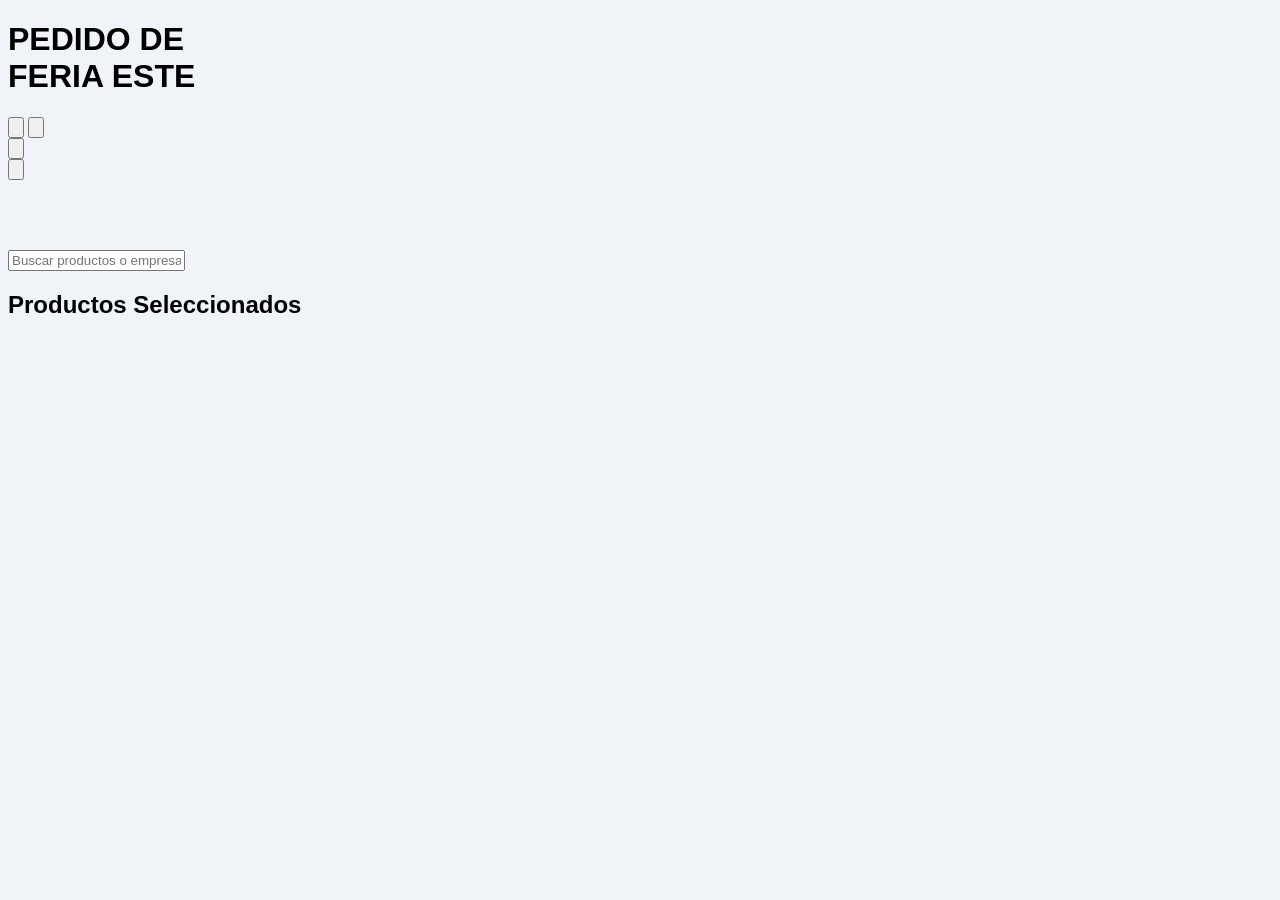
==== commit 15da5fc2: "Update and rename PEDIDOS DE FERIA DEL ESTE.html to index.html" ====
--- a/index.html
+++ b/index.html
@@ -1,446 +1,109 @@
 <!DOCTYPE html>
 <html lang="es">
+
 <head>
     <meta charset="UTF-8">
     <meta name="viewport" content="width=device-width, initial-scale=1.0, user-scalable=no, maximum-scale=1.0">
-    <title>PEDIDO CORDINACION</title>
-    <!-- Incluir Tailwind CSS desde CDN para un diseño moderno y adaptable -->
+    <title>Buscador de Productos con Vista Previa</title>
+    <!-- Incluir Tailwind CSS desde CDN -->
     <script src="https://cdn.tailwindcss.com"></script>
-    <!-- Configuración para habilitar el modo oscuro de Tailwind -->
-    <script>
-        tailwind.config = {
-          darkMode: 'class',
-        }
-    </script>
     <!-- Incluir la librería SheetJS para exportar a Excel -->
     <script src="https://unpkg.com/xlsx/dist/xlsx.full.min.js"></script>
-    <!-- Incluir la librería jspdf Spara exportar a PDF -->
+    <!-- Incluir la librería jspdf para exportar a PDF -->
     <script src="https://cdnjs.cloudflare.com/ajax/libs/jspdf/2.5.1/jspdf.umd.js"></script>
     <!-- Incluir la librería html2canvas para convertir HTML a imagen -->
     <script src="https://cdnjs.cloudflare.com/ajax/libs/html2canvas/1.4.1/html2canvas.min.js"></script>
-    <!-- Fuente 'Inter' desde Google Fonts y estilos CSS personalizados -->
-    <style>
-        body {
-            font-family: 'Inter', sans-serif;
-            background-color: #f0f4f8;
-        }
-        .dark body {
-            background-color: #0f172a; /* slate-900 */
-        }
-
-        .filter-button {
-            background-color: #eff6ff; /* Azul ultra claro, casi invisible */
-            color: #1e40af; /* Texto azul oscuro para contraste */
-            font-weight: bold;
-            border-radius: 9999px;
-            padding: 8px 16px;
-            cursor: pointer;
-            transition: background-color 0.2s ease-in-out, color 0.2s ease-in-out;
-            box-shadow: 0 1px 3px rgba(0, 0, 0, 0.1);
-            white-space: nowrap;
-            border: 2px solid #8b5cf6; /* Borde morado como la barra de búsqueda */
-        }
-        .dark .filter-button {
-            background-color: #374151;
-            color: #d1d5db;
-            border-color: #8b5cf6;
-        }
-        .dark .filter-button:hover {
-            background-color: #4b5563;
-        }
-
-        .filter-button.active {
-            background-color: #bfdbfe; /* Azul más claro */
-            color: #1e40af; /* Texto azul oscuro para mejor contraste */
-            border-color: #8b5cf6; /* Borde morado */
-        }
-        .dark .filter-button.active {
-            background-color: #4f46e5;
-            color: #e5e7eb;
-            border-color: #a78bfa;
-        }
-
-        .product-card {
-            background-color: #f9fafb;
-            border: 1px solid #bfdbfe; /* Cambiado a un borde azul claro */
-            border-radius: 12px;
-            padding: 16px;
-            box-shadow: 0 1px 2px rgba(0, 0, 0, 0.05);
-            transition: transform 0.2s ease-in-out, background-color 0.2s;
-            cursor: pointer;
-        }
-        .dark .product-card {
-            background-color: #1e293b; /* slate-800 */
-            border-color: #334155; /* slate-700 */
-        }
-        
-        .product-card:hover {
-            transform: translateY(-2px);
-            box-shadow: 0 4px 6px rgba(0, 0, 0, 0.1);
-        }
-
-        .product-card.selected {
-            background-color: #dbeafe;
-            border-color: #60a5fa;
-        }
-        .dark .product-card.selected {
-            background-color: #312e81; /* indigo-900 */
-            border-color: #4f46e5; /* indigo-600 */
-        }
-
-        .product-name {
-            font-weight: 600;
-            color: #1f2937;
-        }
-        .dark .product-name {
-            color: #cbd5e1; /* slate-300 */
-        }
-
-        .modal-overlay {
-            position: fixed;
-            top: 0;
-            left: 0;
-            width: 100%;
-            height: 100%;
-            background-color: rgba(0, 0, 0, 0.6);
-            display: flex;
-            justify-content: center;
-            align-items: center;
-            z-index: 1000;
-            opacity: 0;
-            transition: opacity 0.3s ease-in-out;
-            pointer-events: none;
-        }
-
-        .modal-overlay.show {
-            opacity: 1;
-            pointer-events: auto;
-        }
-
-        .calculator-modal, .warning-modal, .help-modal, .preview-modal {
-            background-color: #fff;
-            border-radius: 16px;
-            padding: 24px;
-            width: 90%;
-            max-width: 400px;
-            box-shadow: 0 10px 25px rgba(0, 0, 0, 0.2);
-            transform: scale(0.95);
-            opacity: 0;
-            transition: transform 0.3s ease-out, opacity 0.3s ease-out;
-        }
-        .dark .calculator-modal, .dark .warning-modal, .dark .help-modal {
-             background-color: #1f293b; /* slate-800 */
-        }
-        .dark .preview-modal {
-             background-color: #334155; /* slate-700 */
-        }
-
-
-        .modal-overlay.show .calculator-modal,
-        .modal-overlay.show .warning-modal,
-        .modal-overlay.show .help-modal,
-        .modal-overlay.show .preview-modal {
-            transform: scale(1);
-            opacity: 1;
-        }
-        
-        .preview-modal {
-            max-width: 95%; /* Aumenta el ancho máximo */
-            width: auto;
-            display: flex;
-            justify-content: center;
-            align-items: center;
-            max-height: 95%; /* Aumenta la altura máxima */
-        }
-
-        .preview-content {
-            background-color: #fff;
-            padding: 24px;
-            border-radius: 16px;
-            box-shadow: 0 10px 25px rgba(0, 0, 0, 0.2);
-            overflow: auto;
-            max-height: 90vh;
-            width: 100%;
-            max-width: 800px; /* Aumenta el ancho máximo para la vista previa */
-            position: relative;
-        }
-        .dark .preview-content {
-            background-color: #1f293b; /* slate-800 */
-        }
-
-        #previewImage {
-            max-width: 100%;
-            height: auto;
-        }
-        
-        .calculator-display {
-            background-color: #e2e8f0;
-            padding: 16px;
-            text-align: right;
-            border-radius: 8px;
-            font-size: 2.5rem;
-            font-weight: 600;
-            color: #1f2937;
-            margin-bottom: 16px;
-            overflow: hidden;
-        }
-        .dark .calculator-display {
-            background-color: #0f172a; /* slate-900 */
-            color: #e2e8f0; /* slate-200 */
-        }
-
-        .calculator-buttons-grid {
-            display: grid;
-            grid-template-columns: repeat(3, 1fr);
-            gap: 12px;
-        }
-        
-        .calculator-button {
-            background-color: #cbd5e1;
-            padding: 20px;
-            font-size: 1.5rem;
-            font-weight: 700;
-            color: #475569;
-            border-radius: 12px;
-            cursor: pointer;
-            transition: background-color 0.1s ease-in-out, transform 0.1s ease-in-out;
-            user-select: none;
-        }
-        .dark .calculator-button {
-            background-color: #475569; /* slate-600 */
-            color: #e2e8f0; /* slate-200 */
-        }
-
-        .calculator-button:hover {
-            background-color: #94a3b8;
-        }
-        .dark .calculator-button:hover {
-            background-color: #64748b; /* slate-500 */
-        }
-        
-        .calculator-button:active {
-            transform: scale(0.95);
-        }
-        
-        .button-confirm {
-            background-color: #3b82f6;
-            color: white;
-        }
-
-        .button-confirm:hover {
-            background-color: #2563eb;
-        }
-
-        .warning-button {
-            background-color: #ef4444;
-            color: white;
-            padding: 12px 24px;
-            border-radius: 8px;
-            font-weight: bold;
-            transition: background-color 0.2s;
-        }
-
-        .warning-button:hover {
-            background-color: #dc2626;
-        }
-        
-        .delete-button {
-            background-color: #f87171;
-            color: white;
-            padding: 6px 12px;
-            border-radius: 9999px;
-            font-size: 0.875rem;
-            font-weight: bold;
-            cursor: pointer;
-            transition: background-color 0.2s;
-        }
-
-        .delete-button:hover {
-            background-color: #ef4444;
-        }
-        
-        .export-button {
-            font-weight: bold;
-            padding: 8px 16px;
-            border-radius: 0.5rem;
-            box-shadow: 0 1px 3px rgba(0, 0, 0, 0.1);
-            transition: background-color 0.2s ease-in-out;
-            color: white;
-        }
-
-        /* Estilos para el nuevo botón de descarga */
-        .download-button-icon {
-            background: none;
-            border: none;
-            color: #4a5568;
-            transition: color 0.2s ease-in-out;
-            padding: 0;
-            cursor: pointer;
-        }
-        .dark .download-button-icon {
-            color: #9ca3af; /* gray-400 */
-        }
-        
-        .download-button-icon:hover {
-            color: #2b6cb0;
-        }
-        .dark .download-button-icon:hover {
-            color: #60a5fa; /* blue-400 */
-        }
-
-        .company-list-item {
-            font-size: 1rem; /* Tamaño de fuente ajustado */
-            font-weight: 600; /* Negrita */
-            color: #1f2937; /* Color de texto oscuro */
-            padding: 0.75rem 1rem; /* Padding ajustado */
-            border-radius: 0.5rem; /* Bordes redondeados */
-            background-color: #f3f4f6; /* Un color de fondo ligeramente diferente */
-            box-shadow: 0 2px 4px rgba(0, 0, 0, 0.05); /* Sombra sutil */
-            transition: background-color 0.2s ease-in-out, color 0.2s ease-in-out;
-            width: 100%;
-            text-align: left;
-            cursor: pointer;
-        }
-        .dark .company-list-item {
-            background-color: #374151;
-            color: #d1d5db;
-        }
-        
-        .company-list-item:hover {
-            background-color: #e5e7eb;
-        }
-        .dark .company-list-item:hover {
-            background-color: #4b5563;
-        }
-        
-        .company-list-item.active {
-            background-color: #3b82f6;
-            color: white;
-        }
-        .dark .company-list-item.active {
-            background-color: #2563eb;
-        }
-
-        /* ESTILOS MODIFICADOS PARA LOS BOTONES ANIMADOS */
-        .menu-item {
-            opacity: 0;
-            transform: translateY(-10px);
-            transition: opacity 0.5s ease-out, transform 0.5s ease-out; /* Duración aumentada a 0.5s */
-        }
-        
-        .menu-item.show {
-            opacity: 1;
-            transform: translateY(0);
-        }
-
-        /* ESTILOS PARA LA NUEVA ANIMACIÓN DE FILTROS */
-        .filter-item {
-            opacity: 0;
-            transform: translateY(-10px);
-            transition: opacity 0.5s ease-out, transform 0.5s ease-out;
-        }
-
-        .filter-item.show {
-            opacity: 1;
-            transform: translateY(0);
-        }
-    </style>
+    <!-- Estilos CSS externos -->
+    <link rel="stylesheet" href="style.css">
 </head>
+
 <body class="p-2 md:p-4">
-    <div id="mainContainer" class="w-full max-w-4xl mx-auto bg-white dark:bg-slate-800 rounded-xl shadow-lg p-6 md:p-8 relative">
-        <!-- Título principal actualizado -->
+    <div id="mainContainer"
+        class="w-full max-w-4xl mx-auto bg-white dark:bg-slate-800 rounded-xl shadow-lg p-6 md:p-8 relative">
+        <!-- Título principal -->
         <h1 class="text-3xl md:text-4xl font-bold text-center mb-6 text-gray-800 dark:text-gray-100">
             PEDIDO DE<br>FERIA ESTE
         </h1>
-        <!-- Botón de opciones (tres puntos) -->
-        <button id="optionsBtn" class="absolute top-4 left-4 text-purple-500 hover:text-purple-700 dark:text-purple-400 dark:hover:text-purple-300 transition-colors z-20 p-1 rounded-lg">
-            <svg xmlns="http://www.w3.org/2000/svg" class="h-8 w-8" fill="none" viewBox="0 0 24 24" stroke="currentColor" stroke-width="2">
+        <!-- Botón de opciones -->
+        <button id="optionsBtn"
+            class="absolute top-4 left-4 text-purple-500 hover:text-purple-700 dark:text-purple-400 dark:hover:text-purple-300 transition-colors z-20 p-1 rounded-lg">
+            <svg xmlns="http://www.w3.org/2000/svg" class="h-8 w-8" fill="none" viewBox="0 0 24 24"
+                stroke="currentColor" stroke-width="2">
                 <path stroke-linecap="round" stroke-linejoin="round" d="M4 6h16M4 12h16M4 18h16" />
             </svg>
         </button>
-        <!-- El menú de opciones anterior ha sido eliminado -->
-        <!-- Botón de ayuda que activa el modal -->
-        <button id="helpBtn" class="absolute top-4 left-14 text-purple-500 hover:text-purple-700 dark:text-purple-400 dark:hover:text-purple-300 transition-colors p-1 rounded-full">
-            <svg xmlns="http://www.w3.org/2000/svg" class="h-8 w-8" fill="none" viewBox="0 0 24 24" stroke="currentColor" stroke-width="2">
-                <path stroke-linecap="round" stroke-linejoin="round" d="M13 16h-1v-4h-1m1-4h.01M21 12a9 9 0 11-18 0 9 9 0 0118 0z" />
+        <!-- Botón de ayuda -->
+        <button id="helpBtn"
+            class="absolute top-4 left-14 text-purple-500 hover:text-purple-700 dark:text-purple-400 dark:hover:text-purple-300 transition-colors p-1 rounded-full">
+            <svg xmlns="http://www.w3.org/2000/svg" class="h-8 w-8" fill="none" viewBox="0 0 24 24"
+                stroke="currentColor" stroke-width="2">
+                <path stroke-linecap="round" stroke-linejoin="round"
+                    d="M13 16h-1v-4h-1m1-4h.01M21 12a9 9 0 11-18 0 9 9 0 0118 0z" />
             </svg>
         </button>
-        <!-- Contenedor para los botones de la esquina superior derecha -->
+        <!-- Botones de la esquina superior derecha -->
         <div id="topRightButtons" class="absolute top-4 right-4 flex items-center gap-4 z-10">
-            <!-- Botón para añadir responsables -->
-            <button id="addResponsablesBtn" class="text-purple-500 hover:text-purple-700 dark:text-purple-400 dark:hover:text-purple-300 transition-colors p-1 rounded-full">
-                <svg xmlns="http://www.w3.org/2000/svg" class="h-8 w-8" fill="none" viewBox="0 0 24 24" stroke="currentColor" stroke-width="2">
-                    <path stroke-linecap="round" stroke-linejoin="round" d="M19 7.5v3m0 0v3m0-3h3m-3 0h-3m-2.25-4.125a3.375 3.375 0 11-6.75 0 3.375 3.375 0 016.75 0zM4 19.235v-.11a6.375 6.375 0 0112.75 0v.109A12.318 12.318 0 0110.374 21c-2.331 0-4.512-.645-6.374-1.766z" />
+            <button id="addResponsablesBtn"
+                class="text-purple-500 hover:text-purple-700 dark:text-purple-400 dark:hover:text-purple-300 transition-colors p-1 rounded-full">
+                <svg xmlns="http://www.w3.org/2000/svg" class="h-8 w-8" fill="none" viewBox="0 0 24 24"
+                    stroke="currentColor" stroke-width="2">
+                    <path stroke-linecap="round" stroke-linejoin="round"
+                        d="M19 7.5v3m0 0v3m0-3h3m-3 0h-3m-2.25-4.125a3.375 3.375 0 11-6.75 0 3.375 3.375 0 016.75 0zM4 19.235v-.11a6.375 6.375 0 0112.75 0v.109A12.318 12.318 0 0110.374 21c-2.331 0-4.512-.645-6.374-1.766z" />
                 </svg>
             </button>
         </div>
-        <!-- Botón para volver a la lista principal -->
-        <button id="mainCloseBtn" class="absolute top-4 right-4 text-purple-500 hover:text-purple-700 dark:text-purple-400 dark:hover:text-purple-300 transition-colors hidden p-1 rounded-lg border-2 border-purple-500 dark:border-purple-400">
-            <svg xmlns="http://www.w3.org/2000/svg" class="h-8 w-8" fill="none" viewBox="0 0 24 24" stroke="currentColor" stroke-width="2">
+        <!-- Botón para volver -->
+        <button id="mainCloseBtn"
+            class="absolute top-4 right-4 text-purple-500 hover:text-purple-700 dark:text-purple-400 dark:hover:text-purple-300 transition-colors hidden p-1 rounded-lg border-2 border-purple-500 dark:border-purple-400">
+            <svg xmlns="http://www.w3.org/2000/svg" class="h-8 w-8" fill="none" viewBox="0 0 24 24"
+                stroke="currentColor" stroke-width="2">
                 <path stroke-linecap="round" stroke-linejoin="round" d="M15 19l-7-7 7-7" />
             </svg>
         </button>
-        
-        <!-- Contenedor principal de la interfaz para móviles: botones y buscador -->
+
+        <!-- Interfaz principal -->
         <div class="flex flex-col gap-4 mb-6">
-            <!-- Contenedor para botones de exportación -->
             <div id="exportButtonsContainer" class="hidden flex flex-col sm:flex-row gap-2 w-full justify-center pb-2">
-                <button id="downloadImageBtn" class="menu-item export-button bg-purple-500 hover:bg-purple-600 w-full sm:w-auto">
-                    Descargar Imagen
-                </button>
-                <button id="shareBtn" class="menu-item export-button bg-blue-500 hover:bg-blue-600 w-full sm:w-auto">
-                    Compartir
-                </button>
-                <button id="exportExcelBtn" class="menu-item export-button bg-green-500 hover:bg-green-600 w-full sm:w-auto">
-                    Exportar a Excel
-                </button>
-                <button id="exportDirectOrderBtn" class="menu-item export-button bg-indigo-500 hover:bg-indigo-600 w-full sm:w-auto">
-                    Exportar Pedido Directo
-                </button>
-            </div>
-
-            <!-- Botones de filtro -->
+                <button id="downloadImageBtn"
+                    class="menu-item export-button bg-purple-500 hover:bg-purple-600 w-full sm:w-auto">Descargar
+                    Imagen</button>
+                <button id="shareBtn"
+                    class="menu-item export-button bg-blue-500 hover:bg-blue-600 w-full sm:w-auto">Compartir</button>
+                <button id="exportExcelBtn"
+                    class="menu-item export-button bg-green-500 hover:bg-green-600 w-full sm:w-auto">Exportar a
+                    Excel</button>
+                <button id="exportDirectOrderBtn"
+                    class="menu-item export-button bg-indigo-500 hover:bg-indigo-600 w-full sm:w-auto">Exportar Pedido
+                    Directo</button>
+            </div>
+
             <div id="filterButtonsContainer" class="grid grid-cols-1 sm:grid-cols-4 gap-2 w-full hidden">
-                <button id="filterSelectedBtn" class="filter-button filter-item text-base py-2">Productos Seleccionados</button>
+                <button id="filterSelectedBtn" class="filter-button filter-item text-base py-2">Productos
+                    Seleccionados</button>
                 <button id="filterPanesBtn" class="filter-button filter-item text-base py-2">Pedido de Panes</button>
                 <button id="filterPolarBtn" class="filter-button filter-item text-base py-2">Pedido De La Polar</button>
                 <button id="directOrderBtn" class="filter-button filter-item text-base py-2">Pedido Directo</button>
             </div>
-            
-            <!-- Campo de búsqueda (MOVIDO A LA PARTE SUPERIOR) -->
+
             <div id="searchContainer" class="w-full">
-                <input type="text" id="searchInput" placeholder="Buscar productos o empresas..." class="w-full p-2 border-2 border-purple-500 rounded-lg focus:outline-none focus:ring-2 focus:ring-purple-500 transition duration-200 dark:bg-slate-700 dark:border-purple-500 dark:text-gray-200 dark:placeholder-gray-400">
-            </div>
-
-            <!-- Contenedor para botones de empresa -->
-            <div id="companyFiltersContainer" class="flex flex-col gap-2 w-full hidden">
-                <!-- Los botones de la empresa se insertarán aquí dinámicamente -->
-            </div>
-
-            <!-- Contenedor para resultados de búsqueda en Pedido Directo -->
-            <div id="directOrderSearchResultsContainer" class="hidden grid grid-cols-1 sm:grid-cols-2 lg:grid-cols-3 gap-6 w-full">
-                <!-- Los resultados de la búsqueda se insertarán aquí -->
-            </div>
-
-        </div>
-        
-        <!-- Contenedor para la lista de productos seleccionados (movido a la parte superior) -->
+                <input type="text" id="searchInput" placeholder="Buscar productos o empresas..."
+                    class="w-full p-2 border-2 border-purple-500 rounded-lg focus:outline-none focus:ring-2 focus:ring-purple-500 transition duration-200 dark:bg-slate-700 dark:border-purple-500 dark:text-gray-200 dark:placeholder-gray-400">
+            </div>
+
+            <div id="companyFiltersContainer" class="flex flex-col gap-2 w-full hidden"></div>
+            <div id="directOrderSearchResultsContainer"
+                class="hidden grid grid-cols-1 sm:grid-cols-2 lg:grid-cols-3 gap-6 w-full"></div>
+        </div>
+
         <div id="selectedProductsContainer" class="hidden relative mb-6">
-            <h2 class="text-2xl font-bold text-gray-800 dark:text-gray-200 mb-4">
-                Productos Seleccionados
-            </h2>
-            <div id="selectedProductsList" class="flex flex-col gap-4">
-                <!-- Los productos seleccionados se renderizarán aquí -->
-            </div>
-        </div>
-
-        <!-- Contenedor de la lista de productos -->
-        <div id="productList" class="grid grid-cols-1 sm:grid-cols-2 lg:grid-cols-3 gap-6">
-            <!-- Los productos se renderizarán aquí según la búsqueda -->
-        </div>
-    </div>
-    
-    <!-- Modal de la calculadora (oculto por defecto) -->
+            <h2 class="text-2xl font-bold text-gray-800 dark:text-gray-200 mb-4">Productos Seleccionados</h2>
+            <div id="selectedProductsList" class="flex flex-col gap-4"></div>
+        </div>
+
+        <div id="productList" class="grid grid-cols-1 sm:grid-cols-2 lg:grid-cols-3 gap-6"></div>
+    </div>
+
+    <!-- Modales -->
     <div id="calculatorModal" class="modal-overlay hidden">
         <div class="calculator-modal">
             <div class="flex justify-between items-start mb-4">
@@ -448,27 +111,29 @@
                     <h3 class="text-2xl font-bold text-gray-900 dark:text-gray-100" id="modalTitle">Cantidad</h3>
                     <p class="text-gray-600 dark:text-gray-300 text-sm" id="modalProductName">Producto: </p>
                 </div>
-                <button id="closeModalBtn" class="text-gray-400 hover:text-gray-600 dark:hover:text-gray-200 transition-colors">
-                    <svg xmlns="http://www.w3.org/2000/svg" class="h-6 w-6" fill="none" viewBox="0 0 24 24" stroke="currentColor">
-                        <path stroke-linecap="round" stroke-linejoin="round" stroke-width="2" d="M6 18L18 6M6 6l12 12" />
+                <button id="closeModalBtn"
+                    class="text-gray-400 hover:text-gray-600 dark:hover:text-gray-200 transition-colors">
+                    <svg xmlns="http://www.w3.org/2000/svg" class="h-6 w-6" fill="none" viewBox="0 0 24 24"
+                        stroke="currentColor">
+                        <path stroke-linecap="round" stroke-linejoin="round" stroke-width="2"
+                            d="M6 18L18 6M6 6l12 12" />
                     </svg>
                 </button>
             </div>
             <div class="calculator-display" id="calculatorDisplay">0</div>
             <div class="calculator-buttons-grid">
-                <button class="calculator-button" data-value="7">7</button>
-                <button class="calculator-button" data-value="8">8</button>
-                <button class="calculator-button" data-value="9">9</button>
-                <button class="calculator-button" data-value="4">4</button>
-                <button class="calculator-button" data-value="5">5</button>
-                <button class="calculator-button" data-value="6">6</button>
-                <button class="calculator-button" data-value="1">1</button>
-                <button class="calculator-button" data-value="2">2</button>
-                <button class="calculator-button" data-value="3">3</button>
+                <button class="calculator-button" data-value="7">7</button><button class="calculator-button"
+                    data-value="8">8</button><button class="calculator-button" data-value="9">9</button>
+                <button class="calculator-button" data-value="4">4</button><button class="calculator-button"
+                    data-value="5">5</button><button class="calculator-button" data-value="6">6</button>
+                <button class="calculator-button" data-value="1">1</button><button class="calculator-button"
+                    data-value="2">2</button><button class="calculator-button" data-value="3">3</button>
                 <button class="calculator-button col-span-2" data-value="0">0</button>
                 <button class="calculator-button" data-value="backspace">
-                    <svg xmlns="http://www.w3.org/2000/svg" class="h-6 w-6 inline-block" fill="none" viewBox="0 0 24 24" stroke="currentColor">
-                        <path stroke-linecap="round" stroke-linejoin="round" stroke-width="2" d="M12 19l-7-7 7-7m5 14l-7-7 7-7" />
+                    <svg xmlns="http://www.w3.org/2000/svg" class="h-6 w-6 inline-block" fill="none" viewBox="0 0 24 24"
+                        stroke="currentColor">
+                        <path stroke-linecap="round" stroke-linejoin="round" stroke-width="2"
+                            d="M12 19l-7-7 7-7m5 14l-7-7 7-7" />
                     </svg>
                 </button>
                 <button class="calculator-button col-span-3 button-confirm" data-value="confirm">Confirmar</button>
@@ -476,1689 +141,89 @@
         </div>
     </div>
 
-    <!-- Modal de Vista Previa de Imagen (oculto por defecto) -->
     <div id="previewModal" class="modal-overlay hidden">
         <div class="preview-content">
-            <button id="closePreviewBtn" class="absolute top-4 right-4 text-gray-400 hover:text-gray-600 dark:text-gray-300 dark:hover:text-gray-100 transition-colors">
-                 <svg xmlns="http://www.w3.org/2000/svg" class="h-8 w-8" fill="none" viewBox="0 0 24 24" stroke="currentColor">
-                     <path stroke-linecap="round" stroke-linejoin="round" stroke-width="2" d="M6 18L18 6M6 6l12 12" />
-                 </svg>
+            <button id="closePreviewBtn"
+                class="absolute top-4 right-4 text-gray-400 hover:text-gray-600 dark:text-gray-300 dark:hover:text-gray-100 transition-colors">
+                <svg xmlns="http://www.w3.org/2000/svg" class="h-8 w-8" fill="none" viewBox="0 0 24 24"
+                    stroke="currentColor">
+                    <path stroke-linecap="round" stroke-linejoin="round" stroke-width="2" d="M6 18L18 6M6 6l12 12" />
+                </svg>
             </button>
             <button id="downloadPreviewIconBtn" class="download-button-icon absolute top-4 right-16">
-                 <svg xmlns="http://www.w3.org/2000/svg" class="h-8 w-8" fill="none" viewBox="0 0 24 24" stroke="currentColor" stroke-width="2">
-                    <path stroke-linecap="round" stroke-linejoin="round" d="M4 16v1a3 3 0 003 3h10a3 3 0 003-3v-1m-4-4l-4 4m0 0l-4-4m4 4V4" />
+                <svg xmlns="http://www.w3.org/2000/svg" class="h-8 w-8" fill="none" viewBox="0 0 24 24"
+                    stroke="currentColor" stroke-width="2">
+                    <path stroke-linecap="round" stroke-linejoin="round"
+                        d="M4 16v1a3 3 0 003 3h10a3 3 0 003-3v-1m-4-4l-4 4m0 0l-4-4m4 4V4" />
                 </svg>
             </button>
             <div id="imagePreviewContainer" class="flex flex-col items-center">
-                <img id="previewImage" src="" alt="Vista Previa de Pedido" class="max-w-full h-auto rounded-lg">
-                <button id="downloadPreviewBtn" class="mt-6 px-6 py-2 bg-green-500 text-white font-bold rounded-lg shadow-md hover:bg-green-600 transition-colors">
-                    Descargar Imagen
-                </button>
-            </div>
-        </div>
-    </div>
-
-    <!-- Modal de Advertencia de Retroceso (oculto por defecto) -->
+                <img id="previewImage" src="" alt="Vista Previa" class="max-w-full h-auto rounded-lg">
+                <button id="downloadPreviewBtn"
+                    class="mt-6 px-6 py-2 bg-green-500 text-white font-bold rounded-lg shadow-md hover:bg-green-600 transition-colors">Descargar
+                    Imagen</button>
+            </div>
+        </div>
+    </div>
+
     <div id="warningModal" class="modal-overlay hidden">
         <div class="warning-modal text-center p-6">
             <h3 class="text-2xl font-bold text-gray-900 dark:text-gray-100 mb-4" id="warningTitle">¡Advertencia!</h3>
-            <p class="text-gray-700 dark:text-gray-300 mb-6" id="warningMessage">Si retrocedes, podrías perder los cambios. ¿Estás seguro de que deseas salir?</p>
+            <p class="text-gray-700 dark:text-gray-300 mb-6" id="warningMessage">Si retrocedes, podrías perder los
+                cambios. ¿Estás seguro de que deseas salir?</p>
             <div class="flex justify-center gap-4">
-                <button id="cancelExitBtn" class="bg-gray-200 dark:bg-gray-600 text-gray-800 dark:text-gray-200 font-bold py-2 px-4 rounded-lg shadow-md transition-colors duration-200 hover:bg-gray-300 dark:hover:bg-gray-500">
-                    Cancelar
-                </button>
-                <button id="confirmExitBtn" class="warning-button">
-                    Salir
-                </button>
-            </div>
-        </div>
-    </div>
-    
-    <!-- Modal para Compartir ha sido eliminado -->
-
-    <!-- Modal de Ayuda (oculto por defecto) -->
+                <button id="cancelExitBtn"
+                    class="bg-gray-200 dark:bg-gray-600 text-gray-800 dark:text-gray-200 font-bold py-2 px-4 rounded-lg shadow-md hover:bg-gray-300 dark:hover:bg-gray-500">Cancelar</button>
+                <button id="confirmExitBtn" class="warning-button">Salir</button>
+            </div>
+        </div>
+    </div>
+
     <div id="helpModal" class="modal-overlay hidden">
         <div class="help-modal p-6">
             <h3 class="text-2xl font-bold text-gray-900 dark:text-gray-100 mb-4">Ayuda</h3>
-            <p class="text-gray-700 dark:text-gray-300 mb-4">
-                Bienvenido al sistema de pedidos. Aquí tienes una guía rápida:
-            </p>
             <ul class="list-disc list-inside text-gray-700 dark:text-gray-300 space-y-2">
                 <li>Haz clic en un producto para añadir o editar la cantidad.</li>
-                <li>Usa los filtros para navegar por categorías de productos.</li>
-                <li>En "Productos Seleccionados" puedes ver y eliminar los productos de tu pedido.</li>
-                <li>Usa los botones de exportación para generar un archivo Excel o una imagen de tu pedido.</li>
-                 <li>Presiona el botón de 'añadir' para incluir los responsables del pedido.</li>
+                <li>Usa los filtros para navegar por categorías.</li>
+                <li>En "Productos Seleccionados" puedes ver y eliminar productos.</li>
+                <li>Usa los botones de exportación para Excel o Imagen.</li>
+                <li>Presiona 'añadir' para incluir responsables.</li>
             </ul>
-            <button id="closeHelpModalBtn" class="mt-6 bg-blue-500 text-white font-bold py-2 px-4 rounded-lg w-full hover:bg-blue-600">
-                Entendido
-            </button>
-        </div>
-    </div>
-
-    <!-- Modal para Añadir Responsables (oculto por defecto) -->
+            <button id="closeHelpModalBtn"
+                class="mt-6 bg-blue-500 text-white font-bold py-2 px-4 rounded-lg w-full hover:bg-blue-600">Entendido</button>
+        </div>
+    </div>
+
     <div id="responsablesModal" class="modal-overlay hidden">
         <div class="warning-modal text-center p-6">
             <h3 class="text-2xl font-bold text-gray-900 dark:text-gray-100 mb-4">Añadir Responsables</h3>
-            <p class="text-gray-700 dark:text-gray-300 mb-6">Introduce los nombres de los responsables del pedido.</p>
             <div class="flex flex-col gap-4 mb-4">
-                <input type="text" id="responsable1Input" placeholder="Nombre del responsable 1..." class="w-full p-2 border border-gray-300 dark:bg-gray-600 dark:border-gray-500 dark:text-white rounded-lg">
-                <input type="text" id="responsable2Input" placeholder="Nombre del responsable 2..." class="w-full p-2 border border-gray-300 dark:bg-gray-600 dark:border-gray-500 dark:text-white rounded-lg">
-            </div>
-            <!-- Dark Mode Toggle movido aquí -->
+                <input type="text" id="responsable1Input" placeholder="Responsable 1"
+                    class="w-full p-2 border border-gray-300 dark:bg-gray-600 dark:border-gray-500 dark:text-white rounded-lg">
+                <input type="text" id="responsable2Input" placeholder="Responsable 2"
+                    class="w-full p-2 border border-gray-300 dark:bg-gray-600 dark:border-gray-500 dark:text-white rounded-lg">
+            </div>
             <div class="flex justify-between items-center bg-gray-100 dark:bg-slate-700 p-3 rounded-lg mb-6">
                 <span class="font-medium text-gray-800 dark:text-gray-200">Tema Oscuro</span>
                 <label for="darkModeToggle" class="inline-flex items-center cursor-pointer">
                     <input type="checkbox" id="darkModeToggle" class="sr-only peer">
-                    <div class="relative w-11 h-6 bg-gray-200 peer-focus:outline-none peer-focus:ring-2 peer-focus:ring-purple-300 dark:peer-focus:ring-purple-800 rounded-full peer dark:bg-gray-700 peer-checked:after:translate-x-full peer-checked:after:border-white after:content-[''] after:absolute after:top-[2px] after:left-[2px] after:bg-white after:border-gray-300 after:border after:rounded-full after:h-5 after:w-5 after:transition-all dark:border-gray-600 peer-checked:bg-purple-600"></div>
+                    <div
+                        class="relative w-11 h-6 bg-gray-200 rounded-full peer dark:bg-gray-700 peer-checked:after:translate-x-full peer-checked:after:border-white after:content-[''] after:absolute after:top-[2px] after:left-[2px] after:bg-white after:border-gray-300 after:border after:rounded-full after:h-5 after:w-5 after:transition-all peer-checked:bg-purple-600">
+                    </div>
                 </label>
             </div>
             <div class="flex justify-center gap-4">
-                <button id="cancelResponsablesBtn" class="bg-gray-200 dark:bg-gray-500 text-gray-800 dark:text-gray-200 font-bold py-2 px-4 rounded-lg shadow-md hover:bg-gray-300 dark:hover:bg-gray-400">
-                    Cancelar
-                </button>
-                <button id="confirmResponsablesBtn" class="bg-blue-500 text-white font-bold py-2 px-4 rounded-lg shadow-md hover:bg-blue-600">
-                    Confirmar
-                </button>
-            </div>
-        </div>
-    </div>
-    
-    <script>
-        window.history.pushState(null, '', location.href);
-        window.onpopstate = function() {
-            window.history.pushState(null, '', location.href);
-            if (selectedProducts.length > 0) {
-                showModal(warningModal);
-            }
-        };
-
-        const products = [
-            { id: 1, name: 'ACEITE AGROIL 828 ML "480bultos"' },
-            { id: 2, name: 'ACEITE DE GIRASOL 1 LITRO "50bultos"' },
-            { id: 3, name: 'ACEITE DE OLIVA CAPRI 250 ML X 12 UND "15bultos"' },
-            { id: 4, name: 'ACEITE DE OLIVA CAPRI DE 500ML".' },
-            { id: 5, name: 'ACEITE MAZEITE 1 LITRO "80bultos".' },
-            { id: 6, name: 'ACEITE NATUROIL 850 ML "50bultos"' },
-            { id: 7, name: 'ACEITE PORTUMESA "65bultos"' },
-            { id: 8, name: 'ACEITE VATEL SOYA 1 LITRO "85bultos"' },
-            { id: 9, name: 'ACEITE VATEL SOYA 1/2 LITRO "30bultos"' },
-            { id: 10, name: 'ACEITUNA ENTERA GIRALDA 500 GR "05bultos"' },
-            { id: 11, name: 'ACEITUNAS ENTERAS GIRALDA 200 GR "06bultos"' },
-            { id: 12, name: 'ACEITUNAS RELLENAS GIRALDA/200 GR "06bultos"' },
-            { id: 13, name: 'ADOB /MELBUEN 200 GR "09bultos"' },
-            { id: 14, name: 'AFRECHO 500 GR "07bultos"' },
-            { id: 15, name: 'ALCAPARRAS GIRALDA ".' },
-            { id: 16, name: 'ALINOS CURCUMA "06bultos"' },
-            { id: 17, name: 'ALIÑO SAN MIGUEL GRAND "03bultos"' },
-            { id: 18, name: 'ALIÑO SAN MIGUEL PQ "11bultos"' },
-            { id: 19, name: '•ALUMINIO ROLLO "270UND"' },
-            { id: 20, name: 'ARROZ CONQUISTA 900 GR "52bultos"' },
-            { id: 21, name: 'ARROZ DOÑA EMIIA 900 GMS".' },
-            { id: 22, name: 'ARROZ MARY TRADICIONAL 900 GR ""' },
-            { id: 23, name: 'ARROZ MASIA 900 GR "430bultos"' },
-            { id: 24, name: 'ARROZ PRIMOR 900G CLASICO "110bultos".' },
-            { id: 25, name: 'ARROZ PRIMOR ROJO TRADICIONAL 900 GR "".' },
-            { id: 26, name: 'ATUN DIPLOMATICO AZUL 170 GR "185bultos"' },
-            { id: 27, name: 'ATUN MARGARITA AZUL NATURAL 140 GR "".' },
-            { id: 28, name: 'ATUN MARGARITA ROJO ACEITE 140 G "15bultos".' },
-            { id: 29, name: 'ATUN PACIFICO 170 GRM ".' },
-            { id: 30, name: 'ATUN PEÑERO 170 GR VERDE "170bultos".' },
-            { id: 31, name: 'AVENA 8 DE MARZO 400 GR "10bultos"' },
-            { id: 32, name: 'AVENA DEVITA 400 GR "90bultos"' },
-            { id: 33, name: 'AVENA DON JORGE/ 400 GR "25bultos".' },
-            { id: 34, name: 'AVENA QUAKER 400 GR "07bultos".' },
-            { id: 35, name: 'AZUCAR MORENA MONTALBAN 1KG ""' },
-            { id: 36, name: 'AZUCAR NEGRA 1 KG "20bultos".' },
-            { id: 37, name: 'AZUCAR PASTORA "650bultos" ' },
-            { id: 38, name: 'BALON DE FUTBOL "12UND" ' },
-            { id: 39, name: 'BOMBILLOS AMARILLO "02bultos"' },
-            { id: 40, name: 'BOMBILLOS LED 15WAT "4bultos"' },
-            { id: 41, name: '•BROTES SANARE "135UND"' },
-            { id: 42, name: '•CACHITO *20 TODOS "600UND"' },
-            { id: 43, name: 'CAFÉ CORDILLERA 200 GR "80bultos"' },
-            { id: 44, name: 'CAFÉ CORDILLERA 500 GR "70bultos"' },
-            { id: 45, name: '•CAFÉ EN GRANO 250 GR *40 COROMOTANA "02bultos"' },
-            { id: 46, name: '•CAFÉ EN GRANOS DULCE AMARGO 400GR "04bultos"' },
-            { id: 47, name: '•CAFÉ FRONTINO DE 400 GR "04bultos"' },
-            { id: 48, name: 'CAFÉ LO NUESTRO "35bultos"' },
-            { id: 49, name: 'CAFÉ MATILDE "22bultos"' },
-            { id: 50, name: 'CAFÉ VARYNA ALUMINIO "08bultos"' },
-            { id: 51, name: 'CARAOTA MAIZAL400 GR "105bultos"' },
-            { id: 52, name: 'CARAOTA PESADA NEGRAS/ROJAS 500 GR "2600kg"' },
-            { id: 53, name: 'CARAOTAS D"VITA 400 GR "17bultos"' },
-            { id: 54, name: 'CARNE DE SOYA SOY TEX 200 GR "06bultos"' },
-            { id: 55, name: '•CATALINAS "185UND"' },
-            { id: 56, name: '•CATALINAS/BLANCA *10 "120UND"' },
-            { id: 57, name: 'CEPILLO DE BARRER "15cajas"' },
-            { id: 58, name: 'CEPILLO DENTAL COLGATE "03cajas"' },
-            { id: 59, name: 'CERA TULIPAN 1/2 LT BLANCA "03cajas"' },
-            { id: 60, name: 'CERA TULIPAN 1LT BLANCA "06bultos"' },
-            { id: 61, name: 'CERA TULIPAN DE 1 LT COLOR /COLOR "02cajas"' },
-            { id: 62, name: 'CERA TULIPAN DE 1/2 LT COLOR/COLOR "02cajas"' },
-            { id: 63, name: 'CERELAC BOLSA 400 GR "02cajas"' },
-            { id: 64, name: 'CHOCO PILO 220 GR "07cajas"' },
-            { id: 65, name: 'CHOCOLATE ARTESANAL 200 GR "01bultos"' },
-            { id: 66, name: 'CHOCOLATE TERRY 200GR X24 "11bultos"' },
-            { id: 67, name: 'CHUPETAS "1caja"' },
-            { id: 68, name: 'CLORO ENMANUEL 1 LITRO "14bultos"' },
-            { id: 69, name: 'CLORO TAPA AMARILLA1 LITRO "20bultos"' },
-            { id: 70, name: '•COCADAS "130UND"' },
-            { id: 71, name: 'COMPOTA HEINZ MANZANA 186 GR "10bultos"' },
-            { id: 72, name: 'COMPOTA HEINZ PERA 186 GR "11bultos"' },
-            { id: 73, name: 'COMPOTA NATULAC MANZANA 186 GR "12bultos"' },
-            { id: 74, name: 'COMPOTA NATULAC PERA 186 GR "11bultos"' },
-            { id: 75, name: 'COMPOTA POLLY DE 113 MANZANA GR "02bultos"' },
-            { id: 76, name: 'COMPOTA POLLY DE 113 PERA GR "02bultos".' },
-            { id: 77, name: 'CREMA ARROZ MARY 450 GR "04bultos"' },
-            { id: 78, name: 'CREMA ARROZ PRIMOR 450 GR "02bultos".' },
-            { id: 79, name: 'CREMA COLG/TRIP PLAX 60 GR "10cajas"' },
-            { id: 80, name: 'CREMA COLGATE KIDS 50 GM GRM".' },
-            { id: 81, name: 'CREMA COLGATE NORMAL 90 GR "05cajas"' },
-            { id: 82, name: 'CREMA GALACTIC 75 GR "22cajas"' },
-            { id: 83, name: 'CREMA MAKSIN 135 GR ROJA "07cajas"' },
-            { id: 84, name: 'CUBITO MAGGI "05cajas"' },
-            { id: 85, name: 'DESODORANTE EVERY NIGHT "16cajas"' },
-            { id: 86, name: 'DESODORANTE LEIDY SPEED STICK SOBRE "13UND"' },
-            { id: 87, name: 'DESODORANTE LEIDY TUBO  30 GR "12cajas"' },
-            { id: 88, name: 'DIABLITO /PLUMROSE "23cajas"' },
-            { id: 89, name: 'DIABLITO UNDERWOOD 54 GR "22cajas"' },
-            { id: 90, name: 'DULCE MONCAR TODOS ""' },
-            { id: 91, name: 'ENCURTIDOS EUREKA 500 GR "13UND"' },
-            { id: 92, name: 'ESPONJAS MAX HOGAR "02bultos"' },
-            { id: 93, name: 'FIDEO CAPRI 250 GR "13bultos"' },
-            { id: 94, name: 'FLOR DE JAMAICA "55UND"' },
-            { id: 95, name: 'FORORO MELBUEN "05bultos "' },
-            { id: 96, name: 'FORORO VALLE HOND 400 GR "19bultos".' },
-            { id: 97, name: 'FOSFORO UNIDAD "150UND"' },
-            { id: 98, name: 'FRIJOL PICO NEGRO MAIZALITO*30 ".' },
-            { id: 99, name: 'FRUTO SECO MELBUEN ""' },
-            { id: 100, name: '•GALLETA ARTESANAL "130UND"' },
-            { id: 101, name: 'GALLETA CALEDONIA /250 GR "23UND"' },
-            { id: 102, name: 'GALLETA CHARMY 216 GR "23bultos"' },
-            { id: 103, name: 'GALLETA CLUB SOCIAL "20cajas"' },
-            { id: 104, name: 'GALLETA DUCALES 105 GR "02cajas"' },
-            { id: 105, name: 'GALLETA KRAKER/ HONNY BRAN "16cajas"' },
-            { id: 106, name: 'GALLETA MARIA ITALIA "100bultos"' },
-            { id: 107, name: 'GALLETA MARIASELECTA PUIG "18cajas"' },
-            { id: 108, name: 'GALLETA OREO 1 TUBO "11cajas"' },
-            { id: 109, name: 'GALLETA SODA CARABOBO "33cajas"' },
-            { id: 110, name: 'GALLETA SODA PUIG SOL "20cajas"' },
-            { id: 111, name: 'GALLETA TIP TOP 80 GR "12cajas"' },
-            { id: 112, name: 'GATARINA GATSY 20 KG ""' },
-            { id: 113, name: 'GEL ANTIVACTERIAL 500 ML ""' },
-            { id: 114, name: 'GEL MENTOLADO AVIVIR 250 GR ""' },
-            { id: 115, name: 'GELATINA EVERY NIGHT 250 GR "05bultos"' },
-            { id: 116, name: 'GELATINA GELLA 90 GR "03bultos"' },
-            { id: 117, name: 'GELATINA GOLDEN "".' },
-            { id: 118, name: 'GELATINA SONRISA 66 GR "04cajas"' },
-            { id: 119, name: 'GRANOLA 8 DE MARZO ""' },
-            { id: 120, name: 'GUISANTES TIGO 300 GR "03cajas"' },
-            { id: 121, name: 'HARINA ARAURIGUA 1 KILO "1050bultos"' },
-            { id: 122, name: 'HARINA DE AVENA QUAKER 400 GR "04bultos".' },
-            { id: 123, name: 'HARINA DE TRIGO MARY 900 GR "55bultos"' },
-            { id: 124, name: 'HARINA DOÑA EMILIA 1 KILO "365bultos"' },
-            { id: 125, name: 'HARINA KALY PREMIUN ( NUEVA )"110bultos"' },
-            { id: 126, name: 'HARINA MASIAS 900 GMS ".' },
-            { id: 127, name: 'HARINA P.A.N AMARILLA "".' },
-            { id: 128, name: 'HARINA P.A.N MEZCLA 1 KILO "120bultos".' },
-            { id: 129, name: 'HARINA P.A.N NORMAL "700bultos".' },
-            { id: 130, name: 'HARINA TRIGO ESPECIAL LEUD 900 GR "150bultos"' },
-            { id: 131, name: 'HARINA TRIGO ESPECIAL TODO USO 900 GR "52bultos"' },
-            { id: 132, name: 'HUEVOS 1/2 CARTON "290cajas".' },
-            { id: 133, name: 'JABON ACE 400 GR *18 "07bultos".' },
-            { id: 134, name: 'JABON ALIVE 1 KILO GR "100bultos"' },
-            { id: 135, name: 'JABON ALIVE 500 GR "78bultos"' },
-            { id: 136, name: 'JABON DALAN 125 GR "26cajas"' },
-            { id: 137, name: 'JABON EVERY NIGHT 110 GR "11cajas"' },
-            { id: 138, name: 'JABON FRESCA FRAGANCIA 160 GR "18cajas".' },
-            { id: 139, name: 'JABON LIQUIDO TULIPAN 1 LITRO "03cajas"' },
-            { id: 140, name: 'JABON MULTI CLEAN CITRICO 400GMS "25bultos".' },
-            { id: 141, name: 'JABON MULTI CLEAN FLORAL 400GMS "20bultos".' },
-            { id: 142, name: 'JABON PALMOLIVE 85 GR "13cajas".' },
-            { id: 143, name: 'JABON PANELA EXTRA LIMP 250 GR "25/30cajas".' },
-            { id: 144, name: 'JABON POLVO LLAVES BEBE 400 GR "22bultos".' },
-            { id: 145, name: 'JABON POLVO LLAVES LIMON 400 GR "".' },
-            { id: 146, name: 'JABON POLVO LLAVES TRADIOCIONL 400 GR "".' },
-            { id: 147, name: 'JABON PROTEX 110 GR "14cajas"' },
-            { id: 148, name: 'JABON REXONA 110 GR "10cajas"' },
-            { id: 149, name: 'JUGO DEL MONTES 200ML "07cajas".' },
-            { id: 150, name: 'JUGO EL TUNAL DE 1 LITRO DURAZNO "01caja".' },
-            { id: 151, name: 'JUGO EL TUNAL DE 1 LITRO MANZANA "06cajas".' },
-            { id: 152, name: 'JUGO EL TUNAL DE 1 LITRO PERA "06cajas".' },
-            { id: 153, name: 'JUGO EL TUNAL DE 1 LITRO PIÑA "01caja".' },
-            { id: 154, name: 'JUGO KONGA SABOR DE LIMON 30 GR "56UND".' },
-            { id: 155, name: 'JUGO NARANJA TUNAL 200ML "13cajas".' },
-            { id: 156, name: 'JUGO NATULAC MANZANA 250 ML*24 "55cajas"' },
-            { id: 157, name: 'JUGO NATULAC PERA 250 ML*24".' },
-            { id: 158, name: 'JUGO YUSTY 1/5 ML "50bultos".' },
-            { id: 159, name: 'LACTOVISOY COLONA 500GR "02bultos"' },
-            { id: 160, name: 'LAVA LAVA CHARMYS 1 LITRO "05cajas"' },
-            { id: 161, name: 'LAVAP AXION 225 GR "08cajas"' },
-            { id: 162, name: 'LAVAP LAS LLAVES LIQ 500 CC "03cajas".' },
-            { id: 163, name: 'LAVAPLATO ALMESSY 450 GR "02cajas"' },
-            { id: 164, name: 'LAVAPLATO LAS LLAVES CREMA 250 "01caja".' },
-            { id: 165, name: 'LECHE CAMPIÑA DE 400 GR "40bultos"' },
-            { id: 166, name: 'LECHE CONDENSADA MAITA "25cajas"' },
-            { id: 167, name: 'LECHE CONDENSADA NATULAC 380 ML "08cajas"' },
-            { id: 168, name: 'LECHE DESLACTOSADA TUNAL 1 LT "12cajas".' },
-            { id: 169, name: 'LECHE LIQUIDA SAN SIMON 1 LT "35cajas"' },
-            { id: 170, name: 'LECHE MONTAÑA FRESCA 400 GR "90bultos"' },
-            { id: 171, name: 'LECHE PURISIMA COMPLETA 1 LITRO "65bultos".' },
-            { id: 172, name: 'LECHE PURISIMA DESCREMADA1 LITRO "45cajas".' },
-            { id: 173, name: 'LECHE VALLELAC 375GR "130bultos"' },
-            { id: 174, name: 'LENTEJAS DEVITA 400 GR "24bultos"' },
-            { id: 175, name: 'LENTEJAS MAIZAL 400/GR "28bultos"' },
-            { id: 176, name: 'LENTEJAS PESADA 500 GR "1000kg"' },
-            { id: 177, name: 'LIMPIA POCETAS MAS "03cajas"' },
-            { id: 178, name: 'LIMPIADOR MAREA CRISTALINA 500 cc "04cajas".' },
-            { id: 179, name: 'MAIZ DE COTUFA DVITA 400 GR "09bultos"' },
-            { id: 180, name: 'MAIZ DE COTUFA MAIZAL 400 GR "25bultos"' },
-            { id: 181, name: 'MAIZ DULCE PAFIA "06cajas "' },
-            { id: 182, name: 'MAIZINA AMERICANA 200 GR "04caja"' },
-            { id: 183, name: 'MAIZOR AZUCARADOS 240 GR "14cajas"' },
-            { id: 184, name: 'MAIZOR BOLSA NORMAL300 "22cajas"' },
-            { id: 185, name: 'MAIZOR FRUTI AROS 240 GR "14cajas"' },
-            { id: 186, name: 'MAIZORITO PLANET FRUIT 240 GR "16cajas"' },
-            { id: 187, name: 'MANZANILLA MELBUEN ""' },
-            { id: 188, name: 'MARGARINA MAVESA 250 GR "55cajas".' },
-            { id: 189, name: 'MARGARINA MAVESA 500 GR "230cajas".' },
-            { id: 190, name: 'MARGARINA MIRASOL 454 GR "46cajas"' },
-            { id: 191, name: 'MARGARINA NELLY 500GR "30cajas".' },
-            { id: 192, name: 'MARGARINA RENDIDORA 400 GR "32cajas"' },
-            { id: 193, name: 'MARGARINA VEMESA 400 GR "40cajas"' },
-            { id: 194, name: 'MAYONESA ESPECIAL 445 GR "20cajas"' },
-            { id: 195, name: 'MAYONESA KEMY "55cajas"' },
-            { id: 196, name: 'MAYONESA KRAFT 175 GR "10cajas"' },
-            { id: 197, name: 'MAYONESA KRAFT 445 GR "70cajas"' },
-            { id: 198, name: 'MAYONESA MAVESA 175 GR "10cajas".' },
-            { id: 199, name: 'MAYONESA MAVESA 445 GR "55cajas".' },
-            { id: 200, name: 'MAYONESA MAVESA 910 GR "12cajas".' },
-            { id: 201, name: 'MAYONESA REAL 445 GR "75cajas".' },
-            { id: 202, name: 'MEGA AROS "30bultos"' },
-            { id: 203, name: 'MENTOL AVIVIR 30 GRAMOS ""' },
-            { id: 204, name: 'MERMELADA NUEVA (ETNA ) 220ML "03cajas"' },
-            { id: 205, name: 'MEZCLA CACHAPA PAN "05cajas"' },
-            { id: 206, name: 'MEZCLA CACHAPA SEMILLA "07cajas"' },
-            { id: 207, name: 'MIEL CAMPO REAL PQ 350 ML ""' },
-            { id: 208, name: 'MIEL DE SAN CARLOS 350ML "26UND"' },
-            { id: 209, name: 'MIGURD X24 UND 125 GR SURTIDO "".' },
-            { id: 210, name: '•MORTADELA /PUNTA MTE 1 KG "40/45bultos"' },
-            { id: 211, name: '•MORTADELA /PUNTA MTE 1/2 KG "20/25bultos"' },
-            { id: 212, name: '•MORTADELA ALIBAL 1/2KILO "20/25bultos"' },
-            { id: 213, name: '•MORTADELA ALIBAL1 KILO "45/50bultos"' },
-            { id: 214, name: '•MORTADELA ALPRO 400 gr "15/20bultos"' },
-            { id: 215, name: '•MORTADELA ALPRO 900 GR "15/20bultos"' },
-            { id: 216, name: '•MORTADELA ARICHUNA 1 KILO "11cajas"' },
-            { id: 217, name: '•MORTADELA BOLOGÑA 500 GR "10/12bultos"' },
-            { id: 218, name: 'MORTADELA CARACAS 900 GR "25/30bultos".' },
-            { id: 219, name: '•MORTADELA PLUMROSE 1 KILO "40/45bultos"' },
-            { id: 220, name: 'MOSTAZA EUREKA PLASTICA 285 GR "20/21cajas"' },
-            { id: 221, name: 'MULTIUSO TULIPAN 1 LITRO "02cajas"' },
-            { id: 222, name: 'MULTIUSO TULIPAN 1/2 LITRO "02cajas"' },
-            { id: 223, name: '•NATILLA GUARALAC "600UND"' },
-            { id: 224, name: '•NATILLA VEGA BOLSA 450 GR "700UND"' },
-            { id: 225, name: 'NESTUN BOLSA 225 GR 3 CEREALES "02cajas"' },
-            { id: 226, name: 'NUTRIBELLA "02cajas"' },
-            { id: 227, name: '•PAN ARABE "800UND"' },
-            { id: 228, name: '•PAN DE DIOS "150UND"' },
-            { id: 229, name: '•PAN DE GUAYABA "510UND"' },
-            { id: 230, name: '•PAN DE HAMBURGUESA X 08 "100UND"' },
-            { id: 231, name: '•PAN DE PERRO "50UND"' },
-            { id: 232, name: '•PAN DE SANDWICHE AVENA GR "140"' },
-            { id: 233, name: '•PAN DE SANDWICHE EL NACIONAL "100UND"' },
-            { id: 234, name: '•PAN DE SANDWICHE GR "350UND"' },
-            { id: 235, name: '•PAN DE SANDWICHE ZANAHORIA GR140' },
-            { id: 236, name: '•PAN DE TUNJA PEQ "820UND"' },
-            { id: 237, name: '•PAN SANDWICHE PEQ "280UND"' },
-            { id: 238, name: 'PANELA DULCE 500 gr CON ETIQUETA "25bultos"' },
-            { id: 239, name: 'PAÑALES BABY FINGER G- XG 10 UND "01bulto"' },
-            { id: 240, name: 'PAÑALES BABY FINGER GD 16 UND ""' },
-            { id: 241, name: 'PAÑALES HUGGUIES * 20 UNID G AZUL "04bulto"' },
-            { id: 242, name: 'PAÑALES HUGGUIES MED "04bultos"' },
-            { id: 243, name: 'PAPEL /ROSAL 4 ROLL 215 BLANCO "160bultos"' },
-            { id: 244, name: 'PAPEL CARICIAS DE 600HOJAS".' },
-            { id: 245, name: 'PAPEL ROSAL 400 HOJAS "105bultos"' },
-            { id: 246, name: 'PAPEL ROSAL DE 600 HOJAS "105bultos"' },
-            { id: 247, name: 'PASTA CAPRI 1 KILO CORTA AZUL "160bultos"' },
-            { id: 248, name: 'PASTA CAPRI 1 KILO LARGA AZUL "200bultos"' },
-            { id: 249, name: 'PASTA CORTA 500 GRS "50bultos".' },
-            { id: 250, name: 'PASTA ESPECIAL CORTA "400bultos"' },
-            { id: 251, name: 'PASTA ESPECIAL LARGA "680bultos"' },
-            { id: 252, name: 'PASTA INTEGRAL 8 D MARZO "07bultos"' },
-            { id: 253, name: 'PASTA PRIMOR CORTA NEGRA 1KG "07bultos".' },
-            { id: 254, name: 'PASTA PRIMOR EXTRA CORTA ROJA 1 KG "03bultos".' },
-            { id: 255, name: 'PASTA PRIMOR EXTRA LARGA ROJA 1 KG "03bultos".' },
-            { id: 256, name: 'PASTA PRIMOR LARGA NEGRA 1 KG "07bultos".' },
-            { id: 257, name: 'PASTA RONCO DE 500 GR "05bultos"' },
-            { id: 258, name: '•PASTELITO DE AREQUIPE "120UND"' },
-            { id: 259, name: 'PASTICHO RONCO DE 250 GR "13bultos"' },
-            { id: 260, name: 'PEPITO CHEEZ PEK 75 GR "16bultos"' },
-            { id: 261, name: 'PEPITO OSTIS 100 GR "15bultos"' },
-            { id: 262, name: 'PEPITONA MARGARITA 140 GR "05bultos".' },
-            { id: 263, name: 'PERRAR DOGOURMENT ADULTO 1/2 KG""' },
-            { id: 264, name: 'PERRAR DOGOURMENT CACHORRO 1/2 KG""' },
-            { id: 265, name: 'PERRARINA DOG CHAU 1/2 KILO""' },
-            { id: 266, name: 'PERRARINA KANINA 1/2 KG *18""' },
-            { id: 267, name: 'PERRARINA PURINA 1/2 KG""' },
-            { id: 268, name: 'PERRARINA SUPER CAN CACHORRO 1/2""' },
-            { id: 269, name: 'PERRARINA SUPER CAN NORMAL 1/3""' },
-            { id: 270, name: '•PIZZA LA CHEVERISIMA GRND "100UND"' },
-            { id: 271, name: 'PRESTOBARBA ALLISON /ALMESSI 3 HOJILLA "400UND"' },
-            { id: 272, name: 'PRESTOBARBA DORCO X5 "130UND"' },
-            { id: 273, name: '•PULPAS DE FRUTA "420UND"' },
-            { id: 274, name: '•QUESO 1 KILO "1500/2000"' },
-            { id: 275, name: 'QUINCHONCHO 1/2 "167kg"' },
-            { id: 276, name: 'REFRESCO GLUP 2 LITROS"20bultos"' },
-            { id: 277, name: 'REFRESCO GOLDEN 1/2LTR "40bultos".' },
-            { id: 278, name: 'REFRESCO PEPSI 1/2LTR NEGRA "15bultos".' },
-            { id: 279, name: 'RIKESA "20bultos".' },
-            { id: 280, name: '•SACOS ECOLOGICO "600UND"' },
-            { id: 281, name: 'SAL EN SAL "65bultos"' },
-            { id: 282, name: 'SAL ESMERALDA "22bultos"' },
-            { id: 283, name: 'SALSA CHINA 150GR "13bultos"' },
-            { id: 284, name: 'SALSA CUMBRE 380 GR "45/50bultos"' },
-            { id: 285, name: 'SALSA FRITZ PICANTE "3cajas"' },
-            { id: 286, name: 'SALSA HEINZ/ 397 GR "30cajas"' },
-            { id: 287, name: 'SALSA INGLESA IBERIA 150CC "15bultos"' },
-            { id: 288, name: 'SALSA KETCHUP GIRALDA 397 GR "05cajas"' },
-            { id: 289, name: 'SALSA MONCAR "2cajas"' },
-            { id: 290, name: 'SALSA PAMPERO 397 GR "25cajas".' },
-            { id: 291, name: 'SALSA PARA PASTA GIRALDA "05cajas"' },
-            { id: 292, name: 'SALSA ROSADA ALBECA 500 GR "02cajas"' },
-            { id: 293, name: 'SALSA TIQ FLORES 397 GR "50cajas"' },
-            { id: 294, name: 'SALSAS LIQUIDA REY AJO 150 CC "25cajas"' },
-            { id: 295, name: 'SALSAS LIQUIDA REY INGLESA 150 CC "10cajas"' },
-            { id: 296, name: 'SALSAS LIQUIDA REY SOYA 150 CC "15cajas"' },
-            { id: 297, name: 'SALSAS ROSADA ZUYCH/ 240 GR "02cajas"' },
-            { id: 298, name: 'SALSAS ZUYCH CHEDDAR "04cajas"' },
-            { id: 299, name: 'SALSAS ZUYHC MAIZ ""' },
-            { id: 300, name: 'SARD. MARGARITA EN ACEITE 170 GR "20bultos".' },
-            { id: 301, name: 'SARD. MARGARITA EN TOMATE 170 GR "20bultos".' },
-            { id: 302, name: 'SARD. MARGARITA PICANTE 170 GR "20bultos".' },
-            { id: 303, name: 'SARDINA INCOSA ACEITE 170 GR ".' },
-            { id: 304, name: 'SARDINA INCOSA TOMATE 170 GR "250bultos"' },
-            { id: 305, name: 'SERVILLETA Z PEQUEÑA "45bultos"' },
-            { id: 306, name: 'SHAMPO H&SHDE SOBRE "02cajas"' },
-            { id: 307, name: 'SHAMPOO HEAD & SHOULDERS DE 180ml "05cajas".' },
-            { id: 308, name: 'SHAMPU ALIVE 350 ML "5cajas"' },
-            { id: 309, name: 'SHAMPU SAVITAL "07cajas"' },
-            { id: 310, name: 'SOPA SOBRE MAGGY "20cajas"' },
-            { id: 311, name: 'SOPÁ SOBRE IBERIA "2cajas"' },
-            { id: 312, name: 'SUAVISANTE DOWNY "07cajas".' },
-            { id: 313, name: 'SUAVISANTE LAS LLAVES"".' },
-            { id: 314, name: 'SUAVISANTE TULIPAN 1 LT "01caja"' },
-            { id: 315, name: 'SUAVISANTE TULIPAN 1/2 LT "01caja"' },
-            { id: 316, name: 'SUAVITEL SOBRE "35cajas"' },
-            { id: 317, name: '•SUERO GUARALAC "1100UND"' },
-            { id: 318, name: '•SUERO KASERO KO 850 ML "720UND"' },
-            { id: 319, name: '•SUERO LA LAJITA "80UND"' },
-            { id: 320, name: '•SUERO VEGA "950UND"' },
-            { id: 321, name: '•SUERO VEGA PICANTE "80UND"' },
-            { id: 322, name: 'TALLARIN ESPECIAL 500 GR "13bultos"' },
-            { id: 323, name: '•TAMARINDO "120UND"' },
-            { id: 324, name: '•TAMARINDO ETNA "222UND"' },
-            { id: 325, name: 'TANG "50UND"' },
-            { id: 326, name: 'TOALLA KOTEX NOCTURNA "30bultos"' },
-            { id: 327, name: 'TOALLAS CONCOR NOCTURNas"05bultos"' },
-            { id: 328, name: 'TOALLAS HUMEDAS "03bultos" ' },
-            { id: 329, name: 'TOALLIN PAVECA ROSAL TOWELS 24*80 HOJAS "45bulto"' },
-            { id: 330, name: 'TOBOS PLASTICO "35UND"' },
-            { id: 331, name: 'TODDY 200 GR "22bultos".' },
-            { id: 332, name: 'TWISTY QUESO 200 GR "25cajas"' },
-            { id: 333, name: 'UVAS PASAS 200GR ""' },
-            { id: 334, name: 'VAINILLA "04cajas"' },
-            { id: 335, name: 'VELAS * 4 UN POPULAR "04cajas"' },
-            { id: 336, name: 'VELAS SEÑOR SEÑOR 4 UNID "05cajas" ""' },
-            { id: 337, name: 'VELONES SEÑOR SEÑOR PEQUEÑO UNIDAD "2bultos"' },
-            { id: 338, name: 'VINAGRE ETNA MANGO 1 LTS ""' },
-            { id: 339, name: 'VINAGRE ETNA MANZANA 300ML ""' },
-            { id: 340, name: 'VINAGRE EUREKA 1 LITRO "25bultos"' },
-            { id: 341, name: 'VINAGRE KEPA GRANDE DE 1 LTS "40bultos"' },
-            { id: 342, name: 'VINAGRE MAVESA DE 1/2 LTS "03bultos".' },
-            { id: 343, name: 'VINAGRE TIQUIRE 1/2 LITRO "10bultos"' },
-            { id: 344, name: 'YOGURT GUARALAC 400ML"".' },
-            { id: 344, name: 'TOALLAS ALIVE DIURNA"".' },
-            { id: 344, name: 'TOALLAS ALIVE NOCTURNA "".' },
-            { id: 344, name: 'MEGA BOL""' },
-        ].map(product => {
-            // Extraer la unidad de medida del nombre del producto
-            const match = product.name.match(/"(.*?)"|""/);
-            const unit = match ? match[1].replace(/\d+/g, '').replace(/[.¿?¿¡]/g, '').trim().split(' ')[0] : '';
-            return { ...product, unit };
-        });
-
-        // Mapeo de empresas a NOMBRES de productos para el modo "Pedido Directo"
-        const companyProductMapping = {
-            'AGRO INDUSTRIAS MONTE CARMELO': [ 'MAYONESA REAL 445 GR "75cajas".' ],
-            'ALFONSO RIVAS': [ 'MAIZOR AZUCARADOS 240 GR "14cajas"', 'MAIZOR BOLSA NORMAL300 "22cajas"', 'MAIZOR FRUTI AROS 240 GR "14cajas"' ],
-            'ALIMENTOS  HEINZ': [ 'COMPOTA HEINZ MANZANA 186 GR "10bultos"', 'COMPOTA HEINZ PERA 186 GR "11bultos"', 'SALSA HEINZ/ 397 GR "30cajas"', 'COMPOTA POLLY DE 113 MANZANA GR "02bultos"', 'COMPOTA POLLY DE 113 PERA GR "02bultos".', 'SALSA TIQ FLORES 397 GR "50cajas"', 'SALSA CUMBRE 380 GR "45/50bultos"', 'VINAGRE TIQUIRE 1/2 LITRO "10bultos"', 'GELATINA SONRISA 66 GR "04cajas"' ],
-            'ALIMENTOS VEMESA C,A': [ 'MARGARINA VEMESA 400 GR "40cajas"', 'MAYONESA KEMY "55cajas"' ],
-            'ALIVE': [ 'JABON ALIVE 1 KILO GR "100bultos"', 'JABON ALIVE 500 GR "78bultos"', 'SHAMPU ALIVE 350 ML "5cajas"','TOALLAS ALIVE DIURNA"".','TOALLAS ALIVE NOCTURNA "".', 'TOALLAS HUMEDAS "03bultos" ', 'PAÑALES BABY FINGER G- XG 10 UND "01bulto"', 'PAÑALES BABY FINGER GD 16 UND ""', 'PRESTOBARBA DORCO X5 "130UND"' ],
-            'ASOPORTUGUESA': ['HARINA ARAURIGUA 1 KILO "1050bultos"', 'HARINA DOÑA EMILIA 1 KILO "365bultos"', 'ARROZ DOÑA EMIIA 900 GMS".' ],
-            'CAFÉ EN GRANO': [ '•CAFÉ EN GRANO 250 GR *40 COROMOTANA "02bultos"', '•CAFÉ EN GRANOS DULCE AMARGO 400GR "04bultos"', '•CAFÉ FRONTINO DE 400 GR "04bultos"' ],
-            'CAMPESINO': ['LECHE CAMPIÑA DE 400 GR "40bultos"', 'CEPILLO DENTAL COLGATE "03cajas"', 'CREMA COLG/TRIP PLAX 60 GR "10cajas"', 'CREMA COLGATE NORMAL 90 GR "05cajas"', 'CREMA COLGATE KIDS 50 GM GRM".', 'DESODORANTE LEIDY TUBO  30 GR "12cajas"', 'JABON PALMOLIVE 85 GR "13cajas".', 'JABON PROTEX 110 GR "14cajas"', 'LAVAP AXION 225 GR "08cajas"'],
-            'CAPRI': [ 'ACEITE DE OLIVA CAPRI 250 ML X 12 UND "15bultos"', 'ACEITE DE OLIVA CAPRI DE 500ML".', 'FIDEO CAPRI 250 GR "13bultos"', 'PASTA CAPRI 1 KILO CORTA AZUL "160bultos"', 'PASTA CAPRI 1 KILO LARGA AZUL "200bultos"' ],
-            'CEREVEN': ['FORORO VALLE HOND 400 GR "19bultos".', 'LECHE VALLELAC 375GR "130bultos"'],
-            'COMERCILIZADORA 2016': ['ATUN PACIFICO 170 GRM ".'],
-            'COPOSA': ['MARGARINA MIRASOL 454 GR "46cajas"', 'ACEITE NATUROIL 850 ML "50bultos"'],
-            'DEVITA RICARDO': [ 'AVENA DEVITA 400 GR "90bultos"', 'CARAOTAS D"VITA 400 GR "17bultos"', 'LENTEJAS DEVITA 400 GR "24bultos"', 'MAIZ DE COTUFA DVITA 400 GR "09bultos"', 'AVENA DON JORGE/ 400 GR "25bultos".', 'CAFÉ CORDILLERA 200 GR "80bultos"', 'CAFÉ CORDILLERA 500 GR "70bultos"' ],
-            'DIALCA': ['JABON REXONA 110 GR "10cajas"', 'SHAMPU SAVITAL "07cajas"'],
-            'DIGILCA': [ 'CARNE DE SOYA SOY TEX 200 GR "06bultos"' ],
-            'DIMASSI': [ 'PAÑALES HUGGUIES * 20 UNID G AZUL "04bulto"', 'PAÑALES HUGGUIES MED "04bultos"', 'TOALLA KOTEX NOCTURNA "30bultos"'],
-            'EUREKA': [ 'MOSTAZA EUREKA PLASTICA 285 GR "20/21cajas"', 'VINAGRE EUREKA 1 LITRO "25bultos"'],
-            'GENICA': [ 'LACTOVISOY COLONA 500GR "02bultos"', 'TWISTY QUESO 200 GR "25cajas"'],
-            'IBERIA': [ 'SALSA INGLESA IBERIA 150CC "15bultos"', 'SOPÁ SOBRE IBERIA "2cajas"' ],
-            'INCOSA': [ 'SARDINA INCOSA TOMATE 170 GR "250bultos"', 'SARDINA INCOSA ACEITE 170 GR ".' ],
-            'INDUSTRIAS EL INTENTO ': [ 'ARROZ CONQUISTA 900 GR "52bultos"' ],
-            'LA ESPECIAL': [ 'HARINA TRIGO ESPECIAL LEUD 900 GR "150bultos"', 'HARINA TRIGO ESPECIAL TODO USO 900 GR "52bultos"', 'MAYONESA ESPECIAL 445 GR "20cajas"', 'PASTA ESPECIAL CORTA "400bultos"', 'PASTA ESPECIAL LARGA "680bultos"', 'TALLARIN ESPECIAL 500 GR "13bultos"' ],
-            'LACTEOS SAN SIMON': [ 'LECHE LIQUIDA SAN SIMON 1 LT "35cajas"', 'LECHE MONTAÑA FRESCA 400 GR "90bultos"'],
-            'MAIZALITO': [ 'CARAOTA MAIZAL400 GR "105bultos"', 'LENTEJAS MAIZAL 400/GR "28bultos"', 'MAIZ DE COTUFA MAIZAL 400 GR "25bultos"', 'FRIJOL PICO NEGRO MAIZALITO*30 ".' ],
-            'MARIAN DISTRIBUIDORA': [ 'ATUN PEÑERO 170 GR VERDE "170bultos".', 'ATUN DIPLOMATICO AZUL 170 GR "185bultos"'],
-            'MARY-LORO-': [ 'ARROZ MARY TRADICIONAL 900 GR ""', 'CREMA ARROZ MARY 450 GR "04bultos"', 'HARINA DE TRIGO MARY 900 GR "55bultos"', 'GALLETA CALEDONIA /250 GR "23UND"', 'GALLETA TIP TOP 80 GR "12cajas"', 'GALLETA CHARMY 216 GR "23bultos"'],
-            'MASIAS HARINA ARROZ': [ 'ARROZ MASIA 900 GR "430bultos"', 'HARINA MASIAS 900 GMS ".'],
-            'MISEVEN': [ 'HARINA KALY PREMIUN ( NUEVA )"110bultos"' ],
-            'MIXTO FESTIVAL': ['MEGA AROS "30bultos"','MEGA BOL"".', 'PEPITO CHEEZ PEK 75 GR "16bultos"', 'PEPITO OSTIS 100 GR "15bultos"'],
-            'MONDELE INTERNANCIONAL': [ 'GALLETA CLUB SOCIAL "20cajas"', 'GALLETA OREO 1 TUBO "11cajas"', 'MAYONESA KRAFT 175 GR "10cajas"', 'MAYONESA KRAFT 445 GR "70cajas"', 'GALLETA KRAKER/ HONNY BRAN "16cajas"', 'TANG "50UND"' ],
-            'MULTINACIONAL DE SABORES': ['REFRESCO GLUP 2 LITROS"20bultos"', 'JUGO YUSTY 1/5 ML "50bultos".'],
-            'NATULAC': [ 'COMPOTA NATULAC MANZANA 186 GR "12bultos"', 'COMPOTA NATULAC PERA 186 GR "11bultos"', 'JUGO NATULAC PERA 250 ML*24".', 'JUGO NATULAC MANZANA 250 ML*24 "55cajas"', 'LECHE CONDENSADA NATULAC 380 ML "08cajas"', 'LECHE CONDENSADA MAITA "25cajas"', 'CHOCO PILO 220 GR "07cajas"' ],
-            'NESTLE': [ 'CERELAC BOLSA 400 GR "02cajas"', 'CUBITO MAGGI "05cajas"', 'NESTUN BOLSA 225 GR 3 CEREALES "02cajas"', 'SOPA SOBRE MAGGY "20cajas"' ,'GATARINA GATSY 20 KG ""' ,'PERRAR DOGOURMENT ADULTO 1/2 KG""' ,'PERRAR DOGOURMENT CACHORRO 1/2 KG""'],
-            'NUEVA TENDENCIA': [ 'SALSA CHINA 150GR "13bultos"', 'DIABLITO UNDERWOOD 54 GR "22cajas"'],
-            'OTROS PRODUCTOS ': [ 'ACEITE AGROIL 828 ML "480bultos"', 'AZUCAR PASTORA "650bultos" ', 'CARAOTA PESADA NEGRAS/ROJAS 500 GR "2600kg"', 'CHOCOLATE TERRY 200GR X24 "11bultos"', 'CLORO TAPA AMARILLA1 LITRO "20bultos"', 'CREMA GALACTIC 75 GR "22cajas"', 'GUISANTES TIGO 300 GR "03cajas"', 'JUGO DEL MONTES 200ML "07cajas".', 'LAVAPLATO ALMESSY 450 GR "02cajas"', 'MAIZ DULCE PAFIA "06cajas "', 'PANELA DULCE 500 gr CON ETIQUETA "25bultos"', 'SUAVITEL SOBRE "35cajas"', 'TOALLAS CONCOR NOCTURNas"05bultos"', 'VINAGRE KEPA GRANDE DE 1 LTS "40bultos"', 'LIMPIA POCETAS MAS "03cajas"', 'SALSA FRITZ PICANTE "3cajas"', 'TOBOS PLASTICO "35UND"', 'QUINCHONCHO 1/2 "167kg"', 'PAPEL CARICIAS DE 600HOJAS".', 'LENTEJAS PESADA 500 GR "1000kg"', '•MORTADELA PLUMROSE 1 KILO "40/45bultos"', 'CLORO ENMANUEL 1 LITRO "14bultos"', 'BOMBILLOS AMARILLO "02bultos"', 'BOMBILLOS LED 15WAT "4bultos"', 'ATUN PACIFICO 170 GRM ".', 'SAL ESMERALDA "22bultos"', 'SAL EN SAL "65bultos"'],
-            'PAPELES VENEZOLANO': [ 'PAPEL /ROSAL 4 ROLL 215 BLANCO "160bultos"', 'PAPEL ROSAL 400 HOJAS "105bultos"', 'PAPEL ROSAL DE 600 HOJAS "105bultos"', 'TOALLIN PAVECA ROSAL TOWELS 24*80 HOJAS "45bulto"', 'SERVILLETA Z PEQUEÑA "45bultos"' ],
-            'PRODUCTOS 8 DE MARZO': [ 'AFRECHO 500 GR "07bultos"', 'AVENA 8 DE MARZO 400 GR "10bultos"', 'GRANOLA 8 DE MARZO ""', 'PASTA INTEGRAL 8 D MARZO "07bultos"', 'CAFÉ MATILDE "22bultos"' ],
-            'PRODUCTOS CARGIL DE VENZ': [ 'ACEITE VATEL SOYA 1 LITRO "85bultos"', 'ACEITE VATEL SOYA 1/2 LITRO "30bultos"', 'PASTA RONCO DE 500 GR "05bultos"', 'PASTICHO RONCO DE 250 GR "13bultos"'],
-            'PRODUCTOS EL REY': [ 'SALSAS LIQUIDA REY AJO 150 CC "25cajas"', 'SALSAS LIQUIDA REY INGLESA 150 CC "10cajas"', 'SALSAS LIQUIDA REY SOYA 150 CC "15cajas"' ],
-            'PUIG': [ 'GALLETA MARIASELECTA PUIG "18cajas"', 'GALLETA SODA PUIG SOL "20cajas"' ],
-            'SALSA GIRALDA': [ 'ALCAPARRAS GIRALDA ".', 'ACEITUNAS RELLENAS GIRALDA/200 GR "06bultos"', 'SALSA PARA PASTA GIRALDA "05cajas"' ],
-            'SANDY': [ 'ALIÑO SAN MIGUEL GRAND "03bultos"', 'ALIÑO SAN MIGUEL PQ "11bultos"' ],
-            'SANTONNY': [ 'MAIZORITO PLANET FRUIT 240 GR "16cajas"' ],
-            'SUPER DULCES': [ 'GALLETA MARIA ITALIA "100bultos"', 'GALLETA DUCALES 105 GR "02cajas"' ],
-            'UNILEVER': [ 'DESODORANTE EVERY NIGHT "16cajas"', 'JABON EVERY NIGHT 110 GR "11cajas"', 'GELATINA EVERY NIGHT 250 GR "05bultos"' ],
-            'VELAS SEÑOR SEÑOR Y POPULARES': [ 'VELAS * 4 UN POPULAR "04cajas"', 'VELAS SEÑOR SEÑOR 4 UNID "05cajas" ""', 'VELONES SEÑOR SEÑOR PEQUEÑO UNIDAD "2bultos"' ],
-            'ZUYCH': [ 'SALSAS ROSADA ZUYCH/ 240 GR "02cajas"', 'SALSAS ZUYCH CHEDDAR "04cajas"', 'SALSAS ZUYHC MAIZ ""' ]
-        };
-
-        const productList = document.getElementById('productList');
-        const searchInput = document.getElementById('searchInput');
-        const filterSelectedBtn = document.getElementById('filterSelectedBtn');
-        const filterPanesBtn = document.getElementById('filterPanesBtn');
-        const filterPolarBtn = document.getElementById('filterPolarBtn');
-        const directOrderBtn = document.getElementById('directOrderBtn');
-        const filterButtonsContainer = document.getElementById('filterButtonsContainer');
-        const companyFiltersContainer = document.getElementById('companyFiltersContainer');
-        const selectedProductsContainer = document.getElementById('selectedProductsContainer');
-        const selectedProductsList = document.getElementById('selectedProductsList');
-        
-        // Pre-procesar productos para la búsqueda de "Pedido Directo"
-        const directOrderProducts = [];
-        Object.keys(companyProductMapping).forEach(company => {
-            const productNames = companyProductMapping[company];
-            productNames.forEach(name => {
-                const product = products.find(p => p.name === name);
-                if (product) {
-                    if (!directOrderProducts.some(p => p.id === product.id)) {
-                        directOrderProducts.push({ ...product, company: company });
-                    }
-                }
-            });
-        });
-
-        let selectedProducts = [];
-
-        const calculatorModal = document.getElementById('calculatorModal');
-        const modalProductName = document.getElementById('modalProductName');
-        const calculatorDisplay = document.getElementById('calculatorDisplay');
-        const closeModalBtn = document.getElementById('closeModalBtn');
-        const exportExcelBtn = document.getElementById('exportExcelBtn');
-        const downloadImageBtn = document.getElementById('downloadImageBtn');
-        const shareBtn = document.getElementById('shareBtn');
-        const exportDirectOrderBtn = document.getElementById('exportDirectOrderBtn');
-        const mainCloseBtn = document.getElementById('mainCloseBtn');
-        const warningModal = document.getElementById('warningModal');
-        const cancelExitBtn = document.getElementById('cancelExitBtn');
-        const confirmExitBtn = document.getElementById('confirmExitBtn');
-        const warningTitle = document.getElementById('warningTitle');
-        const warningMessage = document.getElementById('warningMessage');
-        const topRightButtons = document.getElementById('topRightButtons');
-
-        // Modal de vista previa
-        const previewModal = document.getElementById('previewModal');
-        const previewImage = document.getElementById('previewImage');
-        const closePreviewBtn = document.getElementById('closePreviewBtn');
-        const downloadPreviewBtn = document.getElementById('downloadPreviewBtn');
-        const downloadPreviewIconBtn = document.getElementById('downloadPreviewIconBtn');
-
-        // Modal de ayuda
-        const helpBtn = document.getElementById('helpBtn');
-        const helpModal = document.getElementById('helpModal');
-        const closeHelpModalBtn = document.getElementById('closeHelpModalBtn');
-
-        // Elementos del modal de responsables
-        const addResponsablesBtn = document.getElementById('addResponsablesBtn');
-        const responsablesModal = document.getElementById('responsablesModal');
-        const responsable1Input = document.getElementById('responsable1Input');
-        const responsable2Input = document.getElementById('responsable2Input');
-        const cancelResponsablesBtn = document.getElementById('cancelResponsablesBtn');
-        const confirmResponsablesBtn = document.getElementById('confirmResponsablesBtn');
-
-        // El modal de compartir y sus variables han sido eliminados
-        
-        // Botón de opciones y contenedor de botones de exportación
-        const optionsBtn = document.getElementById('optionsBtn');
-        const exportButtonsContainer = document.getElementById('exportButtonsContainer');
-
-        let currentQuantity = '';
-        let currentProduct = null;
-        let searchTimeout;
-        let productIdToDelete = null;
-        let responsables = ['', ''];
-        let menuTimeoutId = null;
-
-        function showModal(modal) {
-            if (!modal) return;
-            modal.classList.remove('hidden');
-            setTimeout(() => {
-                modal.classList.add('show');
-            }, 10);
-        }
-
-        function hideModal(modal) {
-            if (!modal) return;
-            modal.classList.remove('show');
-            setTimeout(() => {
-                modal.classList.add('hidden');
-            }, 300); // Duración de la transición
-        }
-
-        let filters = {
-            selected: false,
-            panes: false,
-            polar: false,
-            directOrder: false,
-            all: true
-        };
-        
-        // Define el conjunto de productos para el "Pedido Directo"
-        const directOrderProductIds = [1, 23, 131, 167, 197];
-
-        function renderProducts(filteredProducts) {
-            productList.innerHTML = '';
-            
-            if (filteredProducts.length === 0) {
-                productList.innerHTML += '<p class="col-span-full text-center text-gray-500 text-lg">No se encontraron productos que coincidan con los filtros o la búsqueda.</p>';
-                return;
-            }
-
-            let sortedList = [...filteredProducts];
-            sortedList.sort((a, b) => {
-                const nameA = a.name.replace(/[•.-]/g, '').trim().toUpperCase();
-                const nameB = b.name.replace(/[•.-]/g, '').trim().toUpperCase();
-                return nameA.localeCompare(nameB);
-            });
-
-            const listHtml = sortedList.map(item => {
-                const isSelected = selectedProducts.some(p => p.id === item.id);
-                const cardClass = isSelected ? 'product-card selected' : 'product-card';
-                return `
-                    <div class="${cardClass} flex justify-between items-center bg-gray-50 p-4 rounded-lg shadow-sm" data-id="${item.id}" data-name="${item.name}">
-                        <h2 class="product-name text-sm sm:text-lg font-medium text-gray-800">${item.id}. ${item.name}</h2>
-                    </div>
-                `;
-            }).join('');
-
-            productList.innerHTML += listHtml;
-        }
-        
-        function renderSelectedProducts(productsToRender) {
-            const productsToShow = productsToRender !== undefined ? productsToRender : selectedProducts;
-
-            selectedProductsList.innerHTML = '';
-            
-            const sortedProducts = [...productsToShow].sort((a, b) => {
-                const nameA = a.name.replace(/[•.-]/g, '').trim().toUpperCase();
-                const nameB = b.name.replace(/[•.-]/g, '').trim().toUpperCase();
-                return nameA.localeCompare(nameB);
-            });
-            
-            if (selectedProducts.length > 0) {
-                helpBtn.classList.add('hidden');
-            } else {
-                helpBtn.classList.remove('hidden');
-            }
-
-            if (sortedProducts.length > 0) {
-                const selectedHtml = sortedProducts.map(product => {
-                    return `
-                        <div class="bg-blue-50 dark:bg-slate-700 p-4 rounded-lg shadow-md flex justify-between items-center transition-all duration-200 border-2 border-blue-400 dark:border-blue-700">
-                            <span class="font-medium text-blue-800 dark:text-blue-200">${product.name}</span>
-                            <div class="flex items-center gap-4">
-                                <span class="font-bold text-blue-900 dark:text-blue-100">${product.quantity} ${product.unit}</span>
-                                <button class="delete-button" data-id="${product.id}">Eliminar</button>
-                            </div>
-                        </div>
-                    `;
-                }).join('');
-                selectedProductsList.innerHTML = selectedHtml;
-                document.querySelectorAll('.delete-button').forEach(button => {
-                    button.addEventListener('click', (event) => {
-                        const productId = parseInt(event.target.dataset.id, 10);
-                        productIdToDelete = productId;
-                        warningTitle.textContent = 'Confirmar Eliminación';
-                        warningMessage.textContent = '¿Estás seguro de que deseas eliminar este producto?';
-                        confirmExitBtn.textContent = 'Sí, eliminar';
-                        cancelExitBtn.textContent = 'Cancelar';
-                        showModal(warningModal);
-                    });
-                });
-            } else {
-                if (selectedProducts.length > 0 && productsToRender !== undefined) {
-                     selectedProductsList.innerHTML = '<p class="text-center text-gray-500 text-lg">No se encontraron productos seleccionados que coincidan con la búsqueda.</p>';
-                } else {
-                    selectedProductsList.innerHTML = '<p class="text-center text-gray-500 text-lg">Aún no has agregado productos.</p>';
-                }
-            }
-        }
-        
-        function updateUI() {
-            const isAnyFilterActive = filters.selected || filters.panes || filters.polar || filters.directOrder;
-            const searchContainer = document.getElementById('searchContainer');
-            const directOrderSearchResultsContainer = document.getElementById('directOrderSearchResultsContainer');
-            
-            // La visibilidad de los botones de exportación ahora se gestiona en el event listener del botón de opciones.
-
-            // Oculta los otros botones de filtro cuando uno está activo
-            filterSelectedBtn.classList.toggle('hidden', isAnyFilterActive && !filters.selected);
-            filterPanesBtn.classList.toggle('hidden', isAnyFilterActive && !filters.panes);
-            filterPolarBtn.classList.toggle('hidden', isAnyFilterActive && !filters.polar);
-            directOrderBtn.classList.toggle('hidden', isAnyFilterActive && !filters.directOrder);
-
-            // Ajusta la cuadrícula para que el botón activo ocupe todo el espacio
-            if (isAnyFilterActive) {
-                filterButtonsContainer.classList.remove('sm:grid-cols-4');
-            } else {
-                filterButtonsContainer.classList.add('sm:grid-cols-4');
-            }
-            
-            if (isAnyFilterActive || selectedProducts.length > 0) {
-                helpBtn.classList.add('hidden');
-            } else {
-                helpBtn.classList.remove('hidden');
-            }
-
-            if (isAnyFilterActive) {
-                mainCloseBtn.classList.remove('hidden');
-                topRightButtons.classList.add('hidden');
-            } else {
-                mainCloseBtn.classList.add('hidden');
-                topRightButtons.classList.remove('hidden');
-            }
-
-            if (filters.selected) {
-                productList.classList.add('hidden');
-                selectedProductsContainer.classList.remove('hidden');
-                companyFiltersContainer.classList.add('hidden');
-                directOrderSearchResultsContainer.classList.add('hidden');
-                renderSelectedProducts();
-            } else {
-                productList.classList.remove('hidden');
-                selectedProductsContainer.classList.add('hidden');
-            }
-
-            filterPanesBtn.classList.toggle('active', filters.panes);
-            filterPolarBtn.classList.toggle('active', filters.polar);
-            filterSelectedBtn.classList.toggle('active', filters.selected);
-            directOrderBtn.classList.toggle('active', filters.directOrder);
-
-            if(filters.directOrder) {
-                productList.classList.add('hidden');
-                // Si hay un término de búsqueda, muestra los resultados, si no, muestra las empresas
-                if (searchInput.value.trim()) {
-                    directOrderSearchResultsContainer.classList.remove('hidden');
-                    companyFiltersContainer.classList.add('hidden');
-                } else {
-                    directOrderSearchResultsContainer.classList.add('hidden');
-                    companyFiltersContainer.classList.remove('hidden');
-                }
-            } else {
-                companyFiltersContainer.classList.add('hidden');
-                directOrderSearchResultsContainer.classList.add('hidden');
-            }
-        }
-
-        function filterAndRenderProducts() {
-            // Si el filtro de 'seleccionados' está activo, no hacemos NADA MÁS.
-            // La función updateUI() ya se encarga de mostrar/ocultar los contenedores correctos.
-            if (filters.selected) {
-                updateUI();
-                return;
-            }
-            
-            const searchTerm = searchInput.value.toLowerCase();
-            let baseProducts;
-
-            // Primero, determinamos la lista base de productos según el filtro activo
-            if (filters.panes) {
-                baseProducts = products.filter(product => product.name.includes('•'));
-            } else if (filters.polar) {
-                baseProducts = products.filter(product => product.name.endsWith('.'));
-            } else {
-                // Si no hay un filtro de categoría, la base son todos los productos
-                baseProducts = [...products];
-            }
-            
-            // Luego, aplicamos el término de búsqueda a la lista base
-            const filteredProducts = searchTerm
-                ? baseProducts.filter(product => product.name.toLowerCase().includes(searchTerm))
-                : baseProducts;
-            
-            productList.classList.remove('flex', 'flex-col', 'gap-4');
-            productList.classList.add('grid', 'sm:grid-cols-2', 'lg:grid-cols-3');
-            
-            renderProducts(filteredProducts);
-            updateUI(); // Se llama a updateUI al final para sincronizar el estado visual.
-        }
-        
-        function updateDisplay() {
-            calculatorDisplay.textContent = currentQuantity || '0';
-        }
-
-        function refreshCompanyProductViews() {
-            // Encuentra el botón de la empresa que está actualmente activo
-            const activeButton = companyFiltersContainer.querySelector('.company-list-item.active');
-            if (!activeButton) return; // Si no hay ninguno activo, no hace nada
-
-            const companyName = activeButton.dataset.company;
-            const productsContainer = companyFiltersContainer.querySelector(`[data-container-for="${companyName}"]`);
-            
-            const productNames = companyProductMapping[companyName] || [];
-            if (productNames.length > 0) {
-                const companyProducts = products.filter(p => productNames.includes(p.name));
-                
-                companyProducts.sort((a, b) => {
-                    const nameA = a.name.replace(/[•.-]/g, '').trim().toUpperCase();
-                    const nameB = b.name.replace(/[•.-]/g, '').trim().toUpperCase();
-                    return nameA.localeCompare(nameB);
-                });
-                
-                // Vuelve a generar el HTML para los productos de esa empresa, aplicando la clase 'selected' si es necesario
-                const productsHtml = companyProducts.map(item => {
-                    const isSelected = selectedProducts.some(p => p.id === item.id);
-                    const cardClass = isSelected ? 'product-card selected' : 'product-card';
-                    return `
-                        <div class="${cardClass} flex justify-between items-center bg-gray-50 p-4 rounded-lg shadow-sm" data-id="${item.id}" data-name="${item.name}">
-                            <h2 class="product-name text-sm sm:text-lg font-medium text-gray-800">${item.id}. ${item.name}</h2>
-                        </div>
-                    `;
-                }).join('');
-                productsContainer.innerHTML = productsHtml;
-            } else {
-                productsContainer.innerHTML = '<p class="col-span-full text-center text-gray-500 text-lg">No hay productos para esta empresa.</p>';
-            }
-        }
-        
-        function renderDirectOrderSearchResults() {
-            const searchTerm = searchInput.value.toLowerCase();
-            const companyContainer = document.getElementById('companyFiltersContainer');
-            const searchResultsContainer = document.getElementById('directOrderSearchResultsContainer');
-
-            if (!searchTerm) {
-                companyContainer.classList.remove('hidden');
-                searchResultsContainer.classList.add('hidden');
-                searchResultsContainer.innerHTML = '';
-                companyContainer.querySelectorAll('.company-section').forEach(section => {
-                    section.classList.remove('hidden');
-                });
-                return;
-            }
-
-            companyContainer.classList.add('hidden');
-            searchResultsContainer.classList.remove('hidden');
-            searchResultsContainer.innerHTML = '';
-
-            const filteredResults = directOrderProducts.filter(item =>
-                item.name.toLowerCase().includes(searchTerm) || item.company.toLowerCase().includes(searchTerm)
-            );
-
-            filteredResults.sort((a, b) => {
-                const nameA = a.name.replace(/[•.-]/g, '').trim().toUpperCase();
-                const nameB = b.name.replace(/[•.-]/g, '').trim().toUpperCase();
-                return nameA.localeCompare(nameB);
-            });
-
-            if (filteredResults.length > 0) {
-                const resultsHtml = filteredResults.map(item => {
-                    const isSelected = selectedProducts.some(p => p.id === item.id);
-                    const cardClass = isSelected ? 'product-card selected' : 'product-card';
-                    return `
-                        <div class="${cardClass} flex flex-col items-start w-full bg-gray-50 p-4 rounded-lg shadow-sm" data-id="${item.id}" data-name="${item.name}">
-                            <h2 class="product-name text-sm sm:text-lg font-medium text-gray-800">${item.name}</h2>
-                            <p class="text-xs text-purple-700 font-semibold mt-1">${item.company}</p>
-                        </div>
-                    `;
-                }).join('');
-                searchResultsContainer.innerHTML = resultsHtml;
-            } else {
-                searchResultsContainer.innerHTML = '<p class="col-span-full text-center text-gray-500 text-lg">No se encontraron productos o empresas.</p>';
-            }
-        }
-
-        function handleCalculatorClick(event) {
-            const value = event.target.dataset.value;
-            if (!value) return;
-
-            if (value === 'backspace') {
-                currentQuantity = currentQuantity.slice(0, -1);
-            } else if (value === 'confirm') {
-                if (currentQuantity !== '' && currentProduct) {
-                    const quantity = parseInt(currentQuantity, 10);
-                    const existingProductIndex = selectedProducts.findIndex(p => p.id === currentProduct.id);
-
-                    if (quantity === 0) {
-                        if (existingProductIndex !== -1) {
-                            selectedProducts.splice(existingProductIndex, 1);
-                        }
-                    } else {
-                        if (existingProductIndex !== -1) {
-                            selectedProducts[existingProductIndex].quantity = quantity;
-                        } else {
-                            selectedProducts.push({ id: currentProduct.id, name: currentProduct.name, quantity: quantity, unit: currentProduct.unit });
-                        }
-                    }
-                    
-                    hideModal(calculatorModal);
-                    currentQuantity = '';
-                    currentProduct = null;
-                    filterAndRenderProducts();
-                    refreshCompanyProductViews();
-                    if (filters.directOrder && searchInput.value) {
-                        renderDirectOrderSearchResults();
-                    }
-                }
-            } else {
-                if (currentQuantity.length < 9) {
-                    currentQuantity += value;
-                }
-            }
-            updateDisplay();
-        }
-
-        function exportToExcel() {
-            const searchTerm = searchInput.value.toLowerCase();
-            let productsToExport;
-            let isExportingAll = false; // Flag to know if we are exporting a full list or just selected items.
-
-            // Determine the base list of products for export
-            if (filters.panes) {
-                productsToExport = products.filter(product => product.name.includes('•'));
-                isExportingAll = true;
-            } else if (filters.polar) {
-                productsToExport = products.filter(product => product.name.endsWith('.'));
-                isExportingAll = true;
-            } else if (filters.selected) {
-                // If viewing selected products, only export those.
-                productsToExport = [...selectedProducts];
-            } else {
-                // Default view (all products)
-                productsToExport = [...products];
-                isExportingAll = true;
-            }
-
-            // Apply search term to the list if there is one
-            if (searchTerm) {
-                productsToExport = productsToExport.filter(product => product.name.toLowerCase().includes(searchTerm));
-            }
-            
-            if (productsToExport.length === 0) {
-                const message = isExportingAll ? 
-                    'No hay productos que coincidan con los filtros actuales para exportar.' :
-                    'No hay productos seleccionados para exportar.';
-                showMessage(message, '#fca5a5', '#7f1d1d');
-                return;
-            }
-
-            const today = new Date();
-            const day = String(today.getDate()).padStart(2, '0');
-            const month = String(today.getMonth() + 1).padStart(2, '0');
-            const year = today.getFullYear();
-            const dateString = `FECHA: ${day}-${month}-${year}`;
-
-            const ws = XLSX.utils.aoa_to_sheet([]);
-            ws['!cols'] = [{ width: 52 }, { width: 23 }, { width: 23 }, { width: 23 }, { width: 15 }, { width: 15 }];
-
-            let orderTitle = 'FERIA ESTE';
-            if (filters.polar) {
-                orderTitle = 'PEDIDO DE LA POLAR';
-            } else if (filters.panes) {
-                orderTitle = 'PEDIDO DE LA CAVA';
-            } else if (filters.selected) {
-                orderTitle = 'PRODUCTOS SELECCIONADOS';
-            }
-            const responsablesString = responsables.filter(r => r).join('-');
-            const infoHeaders = [[dateString], ['RESPONSABLES: ' + responsablesString]];
-
-            XLSX.utils.sheet_add_aoa(ws, [[orderTitle]], { origin: 'C1' });
-            XLSX.utils.sheet_add_aoa(ws, infoHeaders, { origin: 'A1' });
-            XLSX.utils.sheet_add_aoa(ws, [['PRODUCTO', 'PEDIDO FERIA ESTE', 'PEDIDO FERIA CENTRO', 'PEDIDO FERIA RUIZ PINEDA', 'TOTAL', 'UNIDAD']], { origin: 'A3' });
-
-            const productData = productsToExport.map(product => {
-                let quantityText = '';
-                const productUnit = product.unit || (products.find(p => p.id === product.id) || {}).unit || '';
-                
-                // MODIFICACIÓN: Limpiar el nombre del producto para la exportación
-                const productNameForExport = product.name.replace(/"(.*?)"/g, (match, group1) => {
-                    if (!group1) return '""'; // Maneja comillas vacías como ""
-                    const unitText = group1.replace(/[\d/.*¿?¿¡]+/g, '').trim().toUpperCase();
-                    return `"${unitText}"`;
-                });
-
-                if (isExportingAll) {
-                    const selectedProd = selectedProducts.find(sp => sp.id === product.id);
-                    quantityText = selectedProd ? selectedProd.quantity : '';
-                } else {
-                    quantityText = product.quantity;
-                }
-                
-                return [
-                    productNameForExport,
-                    quantityText,
-                    '', 
-                    '', 
-                    '', 
-                    productUnit.toUpperCase()
-                ];
-            });
-            
-            XLSX.utils.sheet_add_aoa(ws, productData, { origin: 'A4' });
-
-            productsToExport.forEach((product, index) => {
-                const rowIndex = 4 + index;
-                const cellAddress = 'E' + rowIndex;
-                const formula = `SUM(B${rowIndex}:D${rowIndex})`;
-                ws[cellAddress] = { t: 'n', f: formula };
-            });
-
-            if (!ws['!rows']) ws['!rows'] = [];
-            ws['!rows'][1] = { hpt: 24 };
-
-            if (!ws['!merges']) ws['!merges'] = [];
-            ws['!merges'].push({ s: { r: 0, c: 2 }, e: { r: 0, c: 5 } });
-
-            const wb = XLSX.utils.book_new();
-            
-            let sheetName = "PEDIDO DE FERIA ESTE";
-            if (filters.polar) sheetName = "Pedido De La Polar";
-            else if (filters.panes) sheetName = "Pedido De La Cava";
-            else if (filters.selected) sheetName = "Productos Seleccionados";
-
-            XLSX.utils.book_append_sheet(wb, ws, sheetName);
-            
-            let fileName = `Pedido de Feria del Este ${day}-${month}-${year}.xlsx`;
-            if (filters.polar) fileName = `Pedido De La Polar Feria del Este ${day}-${month}-${year}.xlsx`;
-            else if (filters.panes) fileName = `Pedido De La Cava Feria Del Este ${day}-${month}-${year}.xlsx`;
-            else if (filters.selected) fileName = `Productos Seleccionados Feria Del Este ${day}-${month}-${year}.xlsx`;
-
-
-            XLSX.writeFile(wb, fileName);
-        }
-
-        // --- FUNCIÓN MODIFICADA ---
-        function exportDirectOrderToExcel() {
-            if (selectedProducts.length === 0) {
-                showMessage('No hay productos seleccionados para exportar.', '#fca5a5', '#7f1d1d');
-                return;
-            }
-
-            const today = new Date();
-            const day = String(today.getDate()).padStart(2, '0');
-            const month = String(today.getMonth() + 1).padStart(2, '0');
-            const year = today.getFullYear();
-            const dateStringForHeader = `${day}/${month}/${year}`;
-            const dateStringForFile = `${day}-${month}-${year}`;
-
-            const data = [];
-
-            const responsablesString = responsables.filter(r => r).join('-');
-            // Fila 1: Fecha en A1, B1 vacía, Título en C1
-            data.push([`FECHA:${dateStringForHeader}`, null, 'PEDIDO DIRECTO FERIA ESTE']);
-            // Fila 2: Responsable en A2
-            data.push(['RESPONSABLE: ' + responsablesString]);
-            // Fila 3: Encabezados de columna
-            data.push(['PRODUCTO', 'FERIA DEL ESTE', 'FERIA DEL CENTRO', 'FERIA DE RUIZ PINEDA', 'TOTAL', 'UNIDAD']);
-
-            const companyNames = Object.keys(companyProductMapping).sort();
-
-            companyNames.forEach(company => {
-                const productNames = companyProductMapping[company]; // Ahora es un array de nombres
-                
-                if (productNames.length > 0) {
-                    data.push([company]);
-
-                    productNames.forEach(name => { // Iterar sobre los nombres de los productos
-                        const product = products.find(p => p.name === name); // Buscar el producto por su nombre
-                        if (product) {
-                            const selectedProd = selectedProducts.find(sp => sp.id === product.id);
-                            let quantityWithUnit = '';
-                            if (selectedProd) {
-                                quantityWithUnit = selectedProd.quantity;
-                            }
-                            
-                            // MODIFICACIÓN: Limpiar el nombre del producto para la exportación
-                            const productNameForExport = product.name.replace(/"(.*?)"/g, (match, group1) => {
-                                if (!group1) return '""'; // Maneja comillas vacías como ""
-                                const unitText = group1.replace(/[\d/.*¿?¿¡]+/g, '').trim().toUpperCase();
-                                return `"${unitText}"`;
-                            });
-                            
-                            data.push([
-                                `${product.id}. ${productNameForExport}`,
-                                quantityWithUnit,
-                                '', // FERIA DEL CENTRO
-                                '', // FERIA DE RUIZ PINEDA
-                                '',  // Placeholder para la fórmula de TOTAL
-                                product.unit.toUpperCase() // UNIDAD en columna F (en mayúsculas)
-                            ]);
-                        }
-                    });
-                }
-            });
-
-            // Crear la hoja de cálculo a partir de los datos
-            const ws = XLSX.utils.aoa_to_sheet(data);
-
-            // Iterar sobre los datos para añadir la fórmula de autosuma y los estilos de empresa
-            let excelRowIndex = 1; // Las filas en Excel son base 1
-            data.forEach(rowData => {
-                // Identificar una fila de producto si la primera celda comienza con un número (el ID)
-                if (typeof rowData[0] === 'string' && /^\d+\./.test(rowData[0])) {
-                    const cellAddress = 'E' + excelRowIndex;
-                    const formula = `SUM(B${excelRowIndex}:D${excelRowIndex})`;
-                    ws[cellAddress] = { t: 'n', f: formula }; // Añadir la fórmula a la celda
-                }
-                excelRowIndex++;
-            });
-
-            // Establecer la altura de la segunda fila (índice 1) a 32px (aprox 24 puntos)
-            if (!ws['!rows']) ws['!rows'] = [];
-            ws['!rows'][1] = { hpt: 24 };
-
-            // Establecer el ancho de las columnas
-            ws['!cols'] = [{ width: 60 }, { width: 23 }, { width: 23 }, { width: 23 }, { width: 15 }, { width: 15 }];
-            
-            // Combinar las celdas desde C1 hasta F1 para el título "PEDIDO DIRECTO"
-            if (!ws['!merges']) ws['!merges'] = [];
-            ws['!merges'].push({ s: { r: 0, c: 2 }, e: { r: 0, c: 5 } });
-
-            const wb = XLSX.utils.book_new();
-            XLSX.utils.book_append_sheet(wb, ws, "PEDIDO DIRECTO FERIA ESTE");
-            
-            XLSX.writeFile(wb, `PEDIDO_DIRECTO_FERIA_ESTE_${dateStringForFile}.xlsx`);
-            showMessage('Pedido Directo exportado con éxito.', '#86efac', '#166534');
-        }
-        
-        async function generateOrderImage() {
-            // Esta función genera la imagen del pedido y devuelve la URL de datos base64.
-            // Devuelve nulo si no hay productos seleccionados.
-            if (selectedProducts.length === 0) {
-                showMessage('No hay productos seleccionados para exportar.', '#fca5a5', '#7f1d1d');
-                return null;
-            }
-            
-            const contentToCapture = document.createElement('div');
-            // Estilos mejorados para la captura de la imagen
-            contentToCapture.classList.add('p-4', 'bg-white', 'w-full');
-            contentToCapture.style.width = '350px'; // Ancho fijo para mejorar la visualización en móvil
-            
-            const today = new Date();
-            const day = String(today.getDate()).padStart(2, '0');
-            const month = String(today.getMonth() + 1).padStart(2, '0');
-            const year = today.getFullYear();
-            const dateString = `FECHA: ${day}-${month}-${year}`;
-            
-            const responsablesString = responsables.filter(r => r).join(' - ');
-            
-            contentToCapture.innerHTML = `
-                <div class="text-center font-bold text-xl mb-3 text-gray-800">
-                    Pedido de Viveres
-                </div>
-                <div class="text-xs text-gray-600 mb-1 text-center">
-                    <span>${dateString}</span> | <span>FERIA ESTE</span>
-                </div>
-                ${responsablesString ? `<div class="text-xs text-gray-600 mb-3 text-center"><span class="font-bold">RESPONSABLES:</span> ${responsablesString}</div>` : '<div class="mb-2"></div>'}
-                <div id="captureList" class="flex flex-col gap-2"></div>
-            `;
-            
-            const captureList = contentToCapture.querySelector('#captureList');
-            
-            // Crear una copia ordenada de los productos para que la imagen sea consistente con la vista
-            const sortedProducts = [...selectedProducts].sort((a, b) => {
-                const nameA = a.name.replace(/[•.-]/g, '').trim().toUpperCase();
-                const nameB = b.name.replace(/[•.-]/g, '').trim().toUpperCase();
-                return nameA.localeCompare(nameB);
-            });
-            
-            sortedProducts.forEach(product => {
-                const item = document.createElement('div');
-                item.classList.add('bg-blue-50', 'p-3', 'rounded-lg', 'flex', 'justify-between', 'items-center', 'text-sm');
-                item.innerHTML = `
-                    <span class="font-medium text-blue-800">${product.name}</span>
-                    <span class="font-bold text-blue-900">${product.quantity} ${product.unit}</span>
-                `;
-                captureList.appendChild(item);
-            });
-            
-            document.body.appendChild(contentToCapture);
-            
-            const canvas = await html2canvas(contentToCapture, {
-                scale: 2,
-                backgroundColor: '#ffffff'
-            });
-
-            document.body.removeChild(contentToCapture);
-            return canvas.toDataURL('image/png');
-        }
-
-        async function shareToWhatsApp() {
-            const image = await generateOrderImage();
-            if (!image) return;
-
-            try {
-                // Convertir base64 a blob
-                const response = await fetch(image);
-                const blob = await response.blob();
-                const file = new File([blob], 'pedido.png', { type: blob.type });
-
-                // Comprobar si la API de Web Share es compatible
-                if (navigator.share && navigator.canShare({ files: [file] })) {
-                    await navigator.share({
-                        files: [file],
-                        title: 'Pedido de Viveres',
-                        text: 'Aquí está el pedido de viveres.',
-                    });
-                    showMessage('Pedido compartido con éxito.', '#86efac', '#166534');
-                } else {
-                    showMessage('La función de compartir no es compatible con este navegador. Por favor, descarga la imagen y compártela manualmente.', '#fca5a5', '#7f1d1d');
-                }
-            } catch (error) {
-                console.error('Error al compartir:', error);
-                showMessage('Ocurrió un error al intentar compartir. Por favor, inténtalo de nuevo.', '#fca5a5', '#7f1d1d');
-            }
-        }
-        
-        async function exportToImage() {
-            const image = await generateOrderImage();
-            if (!image) return; // Si la generación de imagen falla, no hacer nada.
-            
-            // Mostrar el modal de vista previa en lugar de descargar directamente
-            previewImage.src = image;
-            showModal(previewModal);
-
-            const downloadImage = () => {
-                const link = document.createElement('a');
-                link.href = image;
-                const today = new Date();
-                const day = String(today.getDate()).padStart(2, '0');
-                const month = String(today.getMonth() + 1).padStart(2, '0');
-                const year = today.getFullYear();
-                const dateString = `${day}-${month}-${year}`;
-                link.download = `Pedido_de_Viveres_${dateString}.png`;
-                document.body.appendChild(link);
-                link.click();
-                document.body.removeChild(link);
-                hideModal(previewModal);
-                showMessage('Imagen descargada con éxito.', '#86efac', '#166534');
-            };
-
-            downloadPreviewBtn.onclick = downloadImage;
-            downloadPreviewIconBtn.onclick = downloadImage;
-        }
-
-        function showMessage(message, bgColor, textColor) {
-            const messageBox = document.createElement('div');
-            messageBox.textContent = message;
-            messageBox.style.cssText = `
-                position: fixed;
-                top: 50%;
-                left: 50%;
-                transform: translate(-50%, -50%);
-                background-color: ${bgColor};
-                color: ${textColor};
-                padding: 1.5rem;
-                border-radius: 0.75rem;
-                box-shadow: 0 4px 14px rgba(0,0,0,0.15);
-                z-index: 2000;
-                font-weight: bold;
-                text-align: center;
-            `;
-            document.body.appendChild(messageBox);
-            setTimeout(() => {
-                document.body.removeChild(messageBox);
-            }, 3000);
-        }
-
-        document.getElementById('mainContainer').addEventListener('click', (event) => {
-            const productCard = event.target.closest('.product-card');
-            if (productCard) {
-                const productId = parseInt(productCard.dataset.id, 10);
-                const productName = productCard.dataset.name;
-                
-                const productWithUnit = products.find(p => p.id === productId);
-                
-                currentProduct = { id: productId, name: productName, unit: productWithUnit.unit };
-                
-                modalProductName.textContent = `Producto: ${productName}`;
-                
-                const existingProduct = selectedProducts.find(p => p.id === productId);
-                if (existingProduct) {
-                    currentQuantity = String(existingProduct.quantity);
-                } else {
-                    currentQuantity = '';
-                }
-
-                updateDisplay();
-                
-                showModal(calculatorModal);
-            }
-        });
-
-        closeModalBtn.addEventListener('click', () => {
-            hideModal(calculatorModal);
-            currentQuantity = '';
-            currentProduct = null;
-        });
-        
-        calculatorModal.addEventListener('click', (event) => {
-            if (event.target.id === 'calculatorModal') {
-                hideModal(calculatorModal);
-                currentQuantity = '';
-                currentProduct = null;
-            }
-        });
-
-        searchInput.addEventListener('input', () => {
-            clearTimeout(searchTimeout);
-            searchTimeout = setTimeout(() => {
-                if (filters.directOrder) {
-                    renderDirectOrderSearchResults();
-                } else if (filters.selected) {
-                    const searchTerm = searchInput.value.toLowerCase();
-                    const filteredSelected = selectedProducts.filter(product => 
-                        product.name.toLowerCase().includes(searchTerm)
-                    );
-                    renderSelectedProducts(filteredSelected);
-                } else {
-                    filterAndRenderProducts();
-                }
-            }, 300);
-        });
-        
-        filterSelectedBtn.addEventListener('click', () => {
-            clearTimeout(searchTimeout);
-            searchInput.value = '';
-            filters.selected = true;
-            filters.panes = false;
-            filters.polar = false;
-            filters.directOrder = false;
-            
-            filterAndRenderProducts();
-        });
-        
-        function backToList() {
-            clearTimeout(searchTimeout);
-            searchInput.value = '';
-            filters.selected = false;
-            filters.panes = false;
-            filters.polar = false;
-            filters.directOrder = false;
-            const searchResultsContainer = document.getElementById('directOrderSearchResultsContainer');
-            searchResultsContainer.classList.add('hidden');
-            searchResultsContainer.innerHTML = '';
-            filterAndRenderProducts();
-        }
-
-        mainCloseBtn.addEventListener('click', backToList);
-
-        filterPanesBtn.addEventListener('click', () => {
-            clearTimeout(searchTimeout);
-            searchInput.value = '';
-            filters.selected = false;
-            filters.panes = true;
-            filters.polar = false;
-            filters.directOrder = false;
-            
-            filterAndRenderProducts();
-        });
-        
-        filterPolarBtn.addEventListener('click', () => {
-            clearTimeout(searchTimeout);
-            searchInput.value = '';
-            filters.selected = false;
-            filters.panes = false;
-            filters.polar = true;
-            filters.directOrder = false;
-            
-            filterAndRenderProducts();
-        });
-        
-        directOrderBtn.addEventListener('click', () => {
-            clearTimeout(searchTimeout);
-            searchInput.value = '';
-            
-            filters.selected = false;
-            filters.panes = false;
-            filters.polar = false;
-            filters.directOrder = !filters.directOrder;
-
-            const searchResultsContainer = document.getElementById('directOrderSearchResultsContainer');
-            searchResultsContainer.classList.add('hidden');
-            searchResultsContainer.innerHTML = '';
-
-            if (!filters.directOrder) {
-                document.querySelectorAll('.products-for-company').forEach(container => container.classList.add('hidden'));
-                document.querySelectorAll('.company-list-item.active').forEach(btn => btn.classList.remove('active'));
-            }
-
-            updateUI();
-        });
-
-        function renderCompanyList() {
-            companyFiltersContainer.innerHTML = '';
-            const companyNames = Object.keys(companyProductMapping).sort();
-            const html = companyNames.map(company => `
-                <div class="company-section w-full">
-                    <button class="company-list-item" data-company="${company}">${company}</button>
-                    <div class="products-for-company grid grid-cols-1 sm:grid-cols-2 lg:grid-cols-3 gap-6 mt-4 hidden" data-container-for="${company}">
-                        <!-- Products for ${company} will be rendered here -->
-                    </div>
-                </div>
-            `).join('');
-            companyFiltersContainer.innerHTML = html;
-        }
-
-        companyFiltersContainer.addEventListener('click', (event) => {
-            const companyButton = event.target.closest('.company-list-item');
-            if (!companyButton) return;
-
-            const companyName = companyButton.dataset.company;
-            const productsContainer = companyFiltersContainer.querySelector(`[data-container-for="${companyName}"]`);
-            
-            const isAlreadyOpen = companyButton.classList.contains('active');
-
-            // Close any currently open company section
-            companyFiltersContainer.querySelectorAll('.company-list-item.active').forEach(btn => {
-                btn.classList.remove('active');
-            });
-            companyFiltersContainer.querySelectorAll('.products-for-company:not(.hidden)').forEach(container => {
-                container.classList.add('hidden');
-            });
-
-            if (isAlreadyOpen) {
-                // If it was already open, we just close it and we are done.
-                return;
-            }
-
-            // Open the clicked one
-            companyButton.classList.add('active');
-            productsContainer.classList.remove('hidden');
-
-            // Populate with products if it's the first time
-            if (productsContainer.innerHTML.trim().startsWith('<!--')) {
-                const productNames = companyProductMapping[companyName] || []; // Ahora es un array de nombres
-                if (productNames.length > 0) {
-                    const companyProducts = products.filter(p => productNames.includes(p.name)); // Filtrar por nombre
-                    
-                    companyProducts.sort((a, b) => {
-                        const nameA = a.name.replace(/[•.-]/g, '').trim().toUpperCase();
-                        const nameB = b.name.replace(/[•.-]/g, '').trim().toUpperCase();
-                        return nameA.localeCompare(nameB);
-                    });
-
-                    const productsHtml = companyProducts.map(item => {
-                        const isSelected = selectedProducts.some(p => p.id === item.id);
-                        const cardClass = isSelected ? 'product-card selected' : 'product-card';
-                        return `
-                            <div class="${cardClass} flex justify-between items-center bg-gray-50 p-4 rounded-lg shadow-sm" data-id="${item.id}" data-name="${item.name}">
-                                <h2 class="product-name text-sm sm:text-lg font-medium text-gray-800">${item.id}. ${item.name}</h2>
-                            </div>
-                        `;
-                    }).join('');
-                    productsContainer.innerHTML = productsHtml;
-                } else {
-                    productsContainer.innerHTML = '<p class="col-span-full text-center text-gray-500 text-lg">No hay productos para esta empresa.</p>';
-                }
-            }
-        });
-
-        document.querySelector('.calculator-buttons-grid').addEventListener('click', handleCalculatorClick);
-        
-        exportExcelBtn.addEventListener('click', exportToExcel);
-        
-        downloadImageBtn.addEventListener('click', exportToImage);
-
-        shareBtn.addEventListener('click', shareToWhatsApp);
-
-        exportDirectOrderBtn.addEventListener('click', exportDirectOrderToExcel);
-
-        window.addEventListener('beforeunload', (event) => {
-            if (selectedProducts.length > 0) {
-                const confirmationMessage = 'Tienes productos seleccionados. ¿Estás seguro de que quieres salir?';
-                event.returnValue = confirmationMessage;
-                return confirmationMessage;
-            }
-        });
-
-        cancelExitBtn.addEventListener('click', () => {
-            hideModal(warningModal);
-        });
-
-        confirmExitBtn.addEventListener('click', () => {
-            if (warningTitle.textContent === 'Confirmar Eliminación') {
-                const index = selectedProducts.findIndex(p => p.id === productIdToDelete);
-                if (index !== -1) {
-                    selectedProducts.splice(index, 1);
-                }
-                renderSelectedProducts();
-                filterAndRenderProducts(); // This will re-render the main list view correctly
-                refreshCompanyProductViews(); // Actualizar la vista de la empresa si está abierta
-                hideModal(warningModal);
-            } else {
-                window.history.back();
-            }
-        });
-
-
-        // Eventos para el nuevo botón y modal de ayuda
-        helpBtn.addEventListener('click', () => {
-            showModal(helpModal);
-        });
-
-        closeHelpModalBtn.addEventListener('click', () => {
-            hideModal(helpModal);
-        });
-
-        helpModal.addEventListener('click', (event) => {
-            if (event.target.id === 'helpModal') {
-                hideModal(helpModal);
-            }
-        });
-
-        // Eventos para el modal de responsables
-        addResponsablesBtn.addEventListener('click', () => {
-            responsable1Input.value = responsables[0];
-            responsable2Input.value = responsables[1];
-            showModal(responsablesModal);
-        });
-
-        cancelResponsablesBtn.addEventListener('click', () => {
-            hideModal(responsablesModal);
-        });
-
-        confirmResponsablesBtn.addEventListener('click', () => {
-            responsables[0] = responsable1Input.value.trim();
-            responsables[1] = responsable2Input.value.trim();
-            hideModal(responsablesModal);
-            showMessage('Responsables actualizados con éxito.', '#86efac', '#166534');
-
-            // --- CÓDIGO MODIFICADO PARA LA ANIMACIÓN DE FILTROS ---
-            if (responsables[0] || responsables[1]) {
-                const filterItems = [
-                    document.getElementById('directOrderBtn'),
-                    document.getElementById('filterPolarBtn'),
-                    document.getElementById('filterPanesBtn'),
-                    document.getElementById('filterSelectedBtn')
-                ];
-                const animationDelay = 150;
-
-                // Asegurarse de que los items están reseteados antes de la animación
-                filterItems.forEach(item => item.classList.remove('show'));
-
-                // Mostrar el contenedor
-                filterButtonsContainer.classList.remove('hidden');
-                
-                // Animar cada item para que aparezca
-                filterItems.forEach((item, index) => {
-                    void item.offsetWidth; // Forzar reflow para reiniciar la animación
-                    setTimeout(() => {
-                        item.classList.add('show');
-                    }, (index + 1) * animationDelay);
-                });
-            } else {
-                // Si no hay responsables, ocultar el contenedor y resetear la animación
-                filterButtonsContainer.classList.add('hidden');
-                document.querySelectorAll('.filter-item').forEach(item => item.classList.remove('show'));
-            }
-        });
-        
-        responsablesModal.addEventListener('click', (event) => {
-            if (event.target.id === 'responsablesModal') {
-                hideModal(responsablesModal);
-            }
-        });
-
-        // Los eventos del modal de compartir han sido eliminados
-
-        // Evento para cerrar el modal de vista previa
-        closePreviewBtn.addEventListener('click', () => {
-            hideModal(previewModal);
-        });
-
-        previewModal.addEventListener('click', (event) => {
-            if (event.target.id === 'previewModal') {
-                hideModal(previewModal);
-            }
-        });
-
-        function hideOptionsMenu() {
-            if (exportButtonsContainer.classList.contains('hidden')) return;
-
-            const animationDelay = 150;
-            // Seleccionar solo los items visibles para la animación de salida
-            const visibleMenuItems = Array.from(exportButtonsContainer.querySelectorAll('.menu-item')).filter(
-                item => !item.classList.contains('hidden')
-            );
-            const totalItems = visibleMenuItems.length;
-
-            [...visibleMenuItems].reverse().forEach((item, index) => {
-                setTimeout(() => {
-                    item.classList.remove('show');
-                }, index * animationDelay);
-            });
-
-            const cssTransitionDuration = 500;
-            const totalDuration = ((totalItems - 1) * animationDelay) + cssTransitionDuration;
-            setTimeout(() => {
-                exportButtonsContainer.classList.add('hidden');
-            }, totalDuration);
-        }
-
-        optionsBtn.addEventListener('click', (event) => {
-            event.stopPropagation();
-            const isHidden = exportButtonsContainer.classList.contains('hidden');
-            const animationDelay = 150;
-            
-            if (menuTimeoutId) {
-                clearTimeout(menuTimeoutId);
-            }
-
-            if (isHidden) { // Si está oculto, lo mostramos
-                const exportExcelBtn = document.getElementById('exportExcelBtn');
-                const exportDirectOrderBtn = document.getElementById('exportDirectOrderBtn');
-                const downloadImageBtn = document.getElementById('downloadImageBtn');
-                const shareBtn = document.getElementById('shareBtn');
-
-                // Lógica para mostrar/ocultar botones según el filtro
-                if (filters.directOrder) {
-                    exportExcelBtn.classList.add('hidden');
-                    exportDirectOrderBtn.classList.remove('hidden');
-                    downloadImageBtn.classList.remove('hidden');
-                    shareBtn.classList.remove('hidden');
-                } else {
-                    exportExcelBtn.classList.remove('hidden');
-                    exportDirectOrderBtn.classList.add('hidden');
-                    downloadImageBtn.classList.remove('hidden');
-                    shareBtn.classList.remove('hidden');
-                }
-
-                exportButtonsContainer.classList.remove('hidden');
-
-                // Animar solo los botones que no están ocultos
-                const menuItemsToShow = Array.from(exportButtonsContainer.querySelectorAll('.menu-item')).filter(
-                    item => !item.classList.contains('hidden')
-                );
-
-                menuItemsToShow.forEach((item, index) => {
-                    item.classList.remove('show'); // Reiniciar para la animación
-                    void item.offsetWidth; // Forzar reflow
-                    setTimeout(() => {
-                        item.classList.add('show');
-                    }, (index + 1) * animationDelay);
-                });
-
-                menuTimeoutId = setTimeout(hideOptionsMenu, 10000); // Ocultar después de 10 segundos
-            } else { // Si está visible, lo ocultamos
-                hideOptionsMenu();
-            }
-        });
-
-        // El evento para cerrar los botones al hacer clic fuera ha sido eliminado
-
-        // --- Dark Mode Logic ---
-        const darkModeToggle = document.getElementById('darkModeToggle');
-        const htmlEl = document.documentElement;
-
-        const setTheme = (theme) => {
-            if (theme === 'dark') {
-                htmlEl.classList.add('dark');
-                darkModeToggle.checked = true;
-            } else {
-                htmlEl.classList.remove('dark');
-                darkModeToggle.checked = false;
-            }
-        };
-
-        darkModeToggle.addEventListener('change', () => {
-            const newTheme = darkModeToggle.checked ? 'dark' : 'light';
-            localStorage.setItem('theme', newTheme);
-            setTheme(newTheme);
-        });
-
-        // Initialize theme on load
-        const savedTheme = localStorage.getItem('theme');
-        if (savedTheme) {
-            setTheme(savedTheme);
-        } else {
-            // Default to light, or you can check system preference
-            setTheme('light'); 
-        }
-
-        // Inicializar la interfaz y los productos
-        renderCompanyList();
-        filterAndRenderProducts();
-    </script>
+                <button id="cancelResponsablesBtn"
+                    class="bg-gray-200 dark:bg-gray-500 text-gray-800 dark:text-gray-200 font-bold py-2 px-4 rounded-lg shadow-md hover:bg-gray-300">Cancelar</button>
+                <button id="confirmResponsablesBtn"
+                    class="bg-blue-500 text-white font-bold py-2 px-4 rounded-lg shadow-md hover:bg-blue-600">Confirmar</button>
+            </div>
+        </div>
+    </div>
+
+    <!-- Scripts externos -->
+    <script src="data.js" defer></script>
+    <script src="script.js" defer></script>
 </body>
+
 </html>
-
-
-
-
-
--- a/style.css
+++ b/style.css
@@ -0,0 +1,380 @@
+body {
+    font-family: 'Inter', sans-serif;
+    background-color: #f0f4f8;
+}
+
+.dark body {
+    background-color: #0f172a;
+    /* slate-900 */
+}
+
+.filter-button {
+    background-color: #eff6ff;
+    /* Azul ultra claro, casi invisible */
+    color: #1e40af;
+    /* Texto azul oscuro para contraste */
+    font-weight: bold;
+    border-radius: 9999px;
+    padding: 8px 16px;
+    cursor: pointer;
+    transition: background-color 0.2s ease-in-out, color 0.2s ease-in-out;
+    box-shadow: 0 1px 3px rgba(0, 0, 0, 0.1);
+    white-space: nowrap;
+    border: 2px solid #8b5cf6;
+    /* Borde morado como la barra de búsqueda */
+}
+
+.dark .filter-button {
+    background-color: #374151;
+    color: #d1d5db;
+    border-color: #8b5cf6;
+}
+
+.dark .filter-button:hover {
+    background-color: #4b5563;
+}
+
+.filter-button.active {
+    background-color: #bfdbfe;
+    /* Azul más claro */
+    color: #1e40af;
+    /* Texto azul oscuro para mejor contraste */
+    border-color: #8b5cf6;
+    /* Borde morado */
+}
+
+.dark .filter-button.active {
+    background-color: #4f46e5;
+    color: #e5e7eb;
+    border-color: #a78bfa;
+}
+
+.product-card {
+    background-color: #f9fafb;
+    border: 1px solid #bfdbfe;
+    /* Cambiado a un borde azul claro */
+    border-radius: 12px;
+    padding: 16px;
+    box-shadow: 0 1px 2px rgba(0, 0, 0, 0.05);
+    transition: transform 0.2s ease-in-out, background-color 0.2s;
+    cursor: pointer;
+}
+
+.dark .product-card {
+    background-color: #1e293b;
+    /* slate-800 */
+    border-color: #334155;
+    /* slate-700 */
+}
+
+.product-card:hover {
+    transform: translateY(-2px);
+    box-shadow: 0 4px 6px rgba(0, 0, 0, 0.1);
+}
+
+.product-card.selected {
+    background-color: #dbeafe;
+    border-color: #60a5fa;
+}
+
+.dark .product-card.selected {
+    background-color: #312e81;
+    /* indigo-900 */
+    border-color: #4f46e5;
+    /* indigo-600 */
+}
+
+.product-name {
+    font-weight: 600;
+    color: #1f2937;
+}
+
+.dark .product-name {
+    color: #cbd5e1;
+    /* slate-300 */
+}
+
+.modal-overlay {
+    position: fixed;
+    top: 0;
+    left: 0;
+    width: 100%;
+    height: 100%;
+    background-color: rgba(0, 0, 0, 0.6);
+    display: flex;
+    justify-content: center;
+    align-items: center;
+    z-index: 1000;
+    opacity: 0;
+    transition: opacity 0.3s ease-in-out;
+    pointer-events: none;
+}
+
+.modal-overlay.show {
+    opacity: 1;
+    pointer-events: auto;
+}
+
+.calculator-modal,
+.warning-modal,
+.help-modal,
+.preview-modal {
+    background-color: #fff;
+    border-radius: 16px;
+    padding: 24px;
+    width: 90%;
+    max-width: 400px;
+    box-shadow: 0 10px 25px rgba(0, 0, 0, 0.2);
+    transform: scale(0.95);
+    opacity: 0;
+    transition: transform 0.3s ease-out, opacity 0.3s ease-out;
+}
+
+.dark .calculator-modal,
+.dark .warning-modal,
+.dark .help-modal {
+    background-color: #1f293b;
+    /* slate-800 */
+}
+
+.dark .preview-modal {
+    background-color: #334155;
+    /* slate-700 */
+}
+
+.modal-overlay.show .calculator-modal,
+.modal-overlay.show .warning-modal,
+.modal-overlay.show .help-modal,
+.modal-overlay.show .preview-modal {
+    transform: scale(1);
+    opacity: 1;
+}
+
+.preview-modal {
+    max-width: 95%;
+    /* Aumenta el ancho máximo */
+    width: auto;
+    display: flex;
+    justify-content: center;
+    align-items: center;
+    max-height: 95%;
+    /* Aumenta la altura máxima */
+}
+
+.preview-content {
+    background-color: #fff;
+    padding: 24px;
+    border-radius: 16px;
+    box-shadow: 0 10px 25px rgba(0, 0, 0, 0.2);
+    overflow: auto;
+    max-height: 90vh;
+    width: 100%;
+    max-width: 800px;
+    /* Aumenta el ancho máximo para la vista previa */
+    position: relative;
+}
+
+.dark .preview-content {
+    background-color: #1f293b;
+    /* slate-800 */
+}
+
+#previewImage {
+    max-width: 100%;
+    height: auto;
+}
+
+.calculator-display {
+    background-color: #e2e8f0;
+    padding: 16px;
+    text-align: right;
+    border-radius: 8px;
+    font-size: 2.5rem;
+    font-weight: 600;
+    color: #1f2937;
+    margin-bottom: 16px;
+    overflow: hidden;
+}
+
+.dark .calculator-display {
+    background-color: #0f172a;
+    /* slate-900 */
+    color: #e2e8f0;
+    /* slate-200 */
+}
+
+.calculator-buttons-grid {
+    display: grid;
+    grid-template-columns: repeat(3, 1fr);
+    gap: 12px;
+}
+
+.calculator-button {
+    background-color: #cbd5e1;
+    padding: 20px;
+    font-size: 1.5rem;
+    font-weight: 700;
+    color: #475569;
+    border-radius: 12px;
+    cursor: pointer;
+    transition: background-color 0.1s ease-in-out, transform 0.1s ease-in-out;
+    user-select: none;
+}
+
+.dark .calculator-button {
+    background-color: #475569;
+    /* slate-600 */
+    color: #e2e8f0;
+    /* slate-200 */
+}
+
+.calculator-button:hover {
+    background-color: #94a3b8;
+}
+
+.dark .calculator-button:hover {
+    background-color: #64748b;
+    /* slate-500 */
+}
+
+.calculator-button:active {
+    transform: scale(0.95);
+}
+
+.button-confirm {
+    background-color: #3b82f6;
+    color: white;
+}
+
+.button-confirm:hover {
+    background-color: #2563eb;
+}
+
+.warning-button {
+    background-color: #ef4444;
+    color: white;
+    padding: 12px 24px;
+    border-radius: 8px;
+    font-weight: bold;
+    transition: background-color 0.2s;
+}
+
+.warning-button:hover {
+    background-color: #dc2626;
+}
+
+.delete-button {
+    background-color: #f87171;
+    color: white;
+    padding: 6px 12px;
+    border-radius: 9999px;
+    font-size: 0.875rem;
+    font-weight: bold;
+    cursor: pointer;
+    transition: background-color 0.2s;
+}
+
+.delete-button:hover {
+    background-color: #ef4444;
+}
+
+.export-button {
+    font-weight: bold;
+    padding: 8px 16px;
+    border-radius: 0.5rem;
+    box-shadow: 0 1px 3px rgba(0, 0, 0, 0.1);
+    transition: background-color 0.2s ease-in-out;
+    color: white;
+}
+
+/* Estilos para el nuevo botón de descarga */
+.download-button-icon {
+    background: none;
+    border: none;
+    color: #4a5568;
+    transition: color 0.2s ease-in-out;
+    padding: 0;
+    cursor: pointer;
+}
+
+.dark .download-button-icon {
+    color: #9ca3af;
+    /* gray-400 */
+}
+
+.download-button-icon:hover {
+    color: #2b6cb0;
+}
+
+.dark .download-button-icon:hover {
+    color: #60a5fa;
+    /* blue-400 */
+}
+
+.company-list-item {
+    font-size: 1rem;
+    /* Tamaño de fuente ajustado */
+    font-weight: 600;
+    /* Negrita */
+    color: #1f2937;
+    /* Color de texto oscuro */
+    padding: 0.75rem 1rem;
+    /* Padding ajustado */
+    border-radius: 0.5rem;
+    /* Bordes redondeados */
+    background-color: #f3f4f6;
+    /* Un color de fondo ligeramente diferente */
+    box-shadow: 0 2px 4px rgba(0, 0, 0, 0.05);
+    /* Sombra sutil */
+    transition: background-color 0.2s ease-in-out, color 0.2s ease-in-out;
+    width: 100%;
+    text-align: left;
+    cursor: pointer;
+}
+
+.dark .company-list-item {
+    background-color: #374151;
+    color: #d1d5db;
+}
+
+.company-list-item:hover {
+    background-color: #e5e7eb;
+}
+
+.dark .company-list-item:hover {
+    background-color: #4b5563;
+}
+
+.company-list-item.active {
+    background-color: #3b82f6;
+    color: white;
+}
+
+.dark .company-list-item.active {
+    background-color: #2563eb;
+}
+
+/* ESTILOS MODIFICADOS PARA LOS BOTONES ANIMADOS */
+.menu-item {
+    opacity: 0;
+    transform: translateY(-10px);
+    transition: opacity 0.5s ease-out, transform 0.5s ease-out;
+    /* Duración aumentada a 0.5s */
+}
+
+.menu-item.show {
+    opacity: 1;
+    transform: translateY(0);
+}
+
+/* ESTILOS PARA LA NUEVA ANIMACIÓN DE FILTROS */
+.filter-item {
+    opacity: 0;
+    transform: translateY(-10px);
+    transition: opacity 0.5s ease-out, transform 0.5s ease-out;
+}
+
+.filter-item.show {
+    opacity: 1;
+    transform: translateY(0);
+}
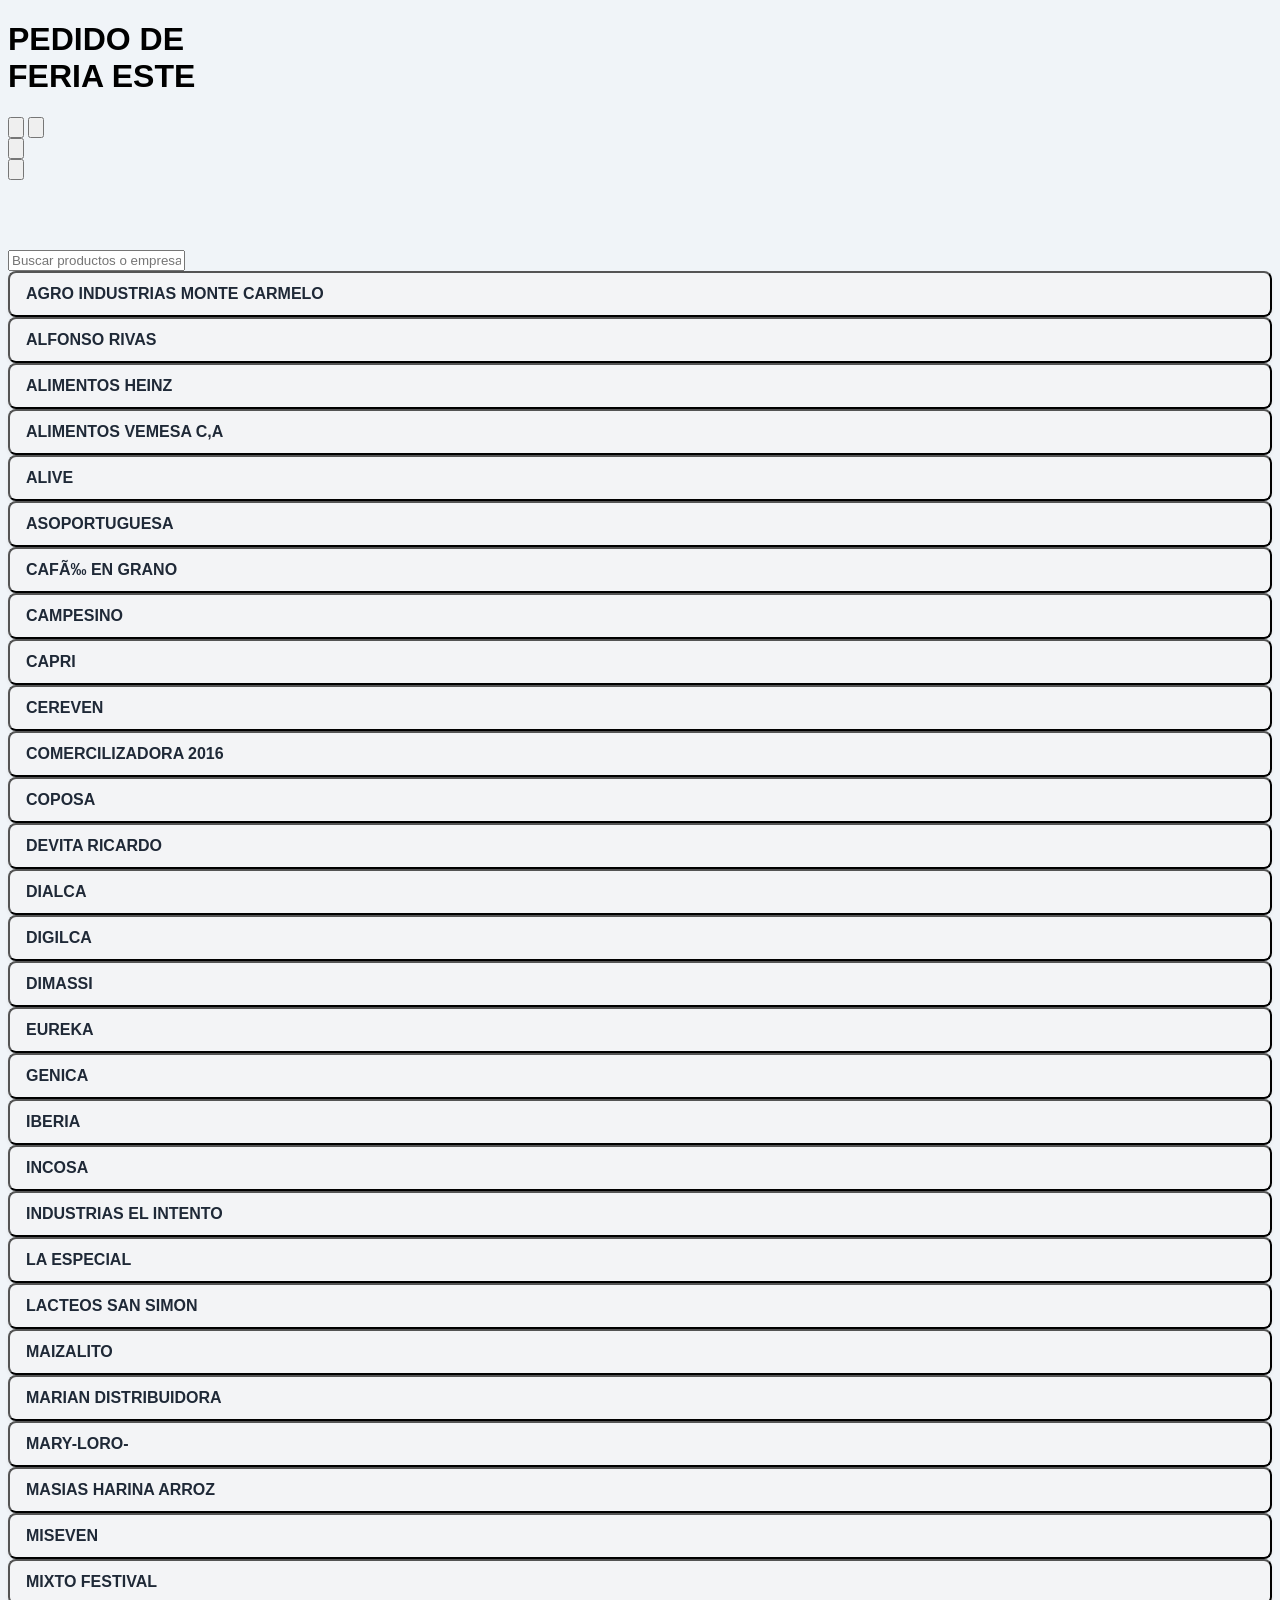
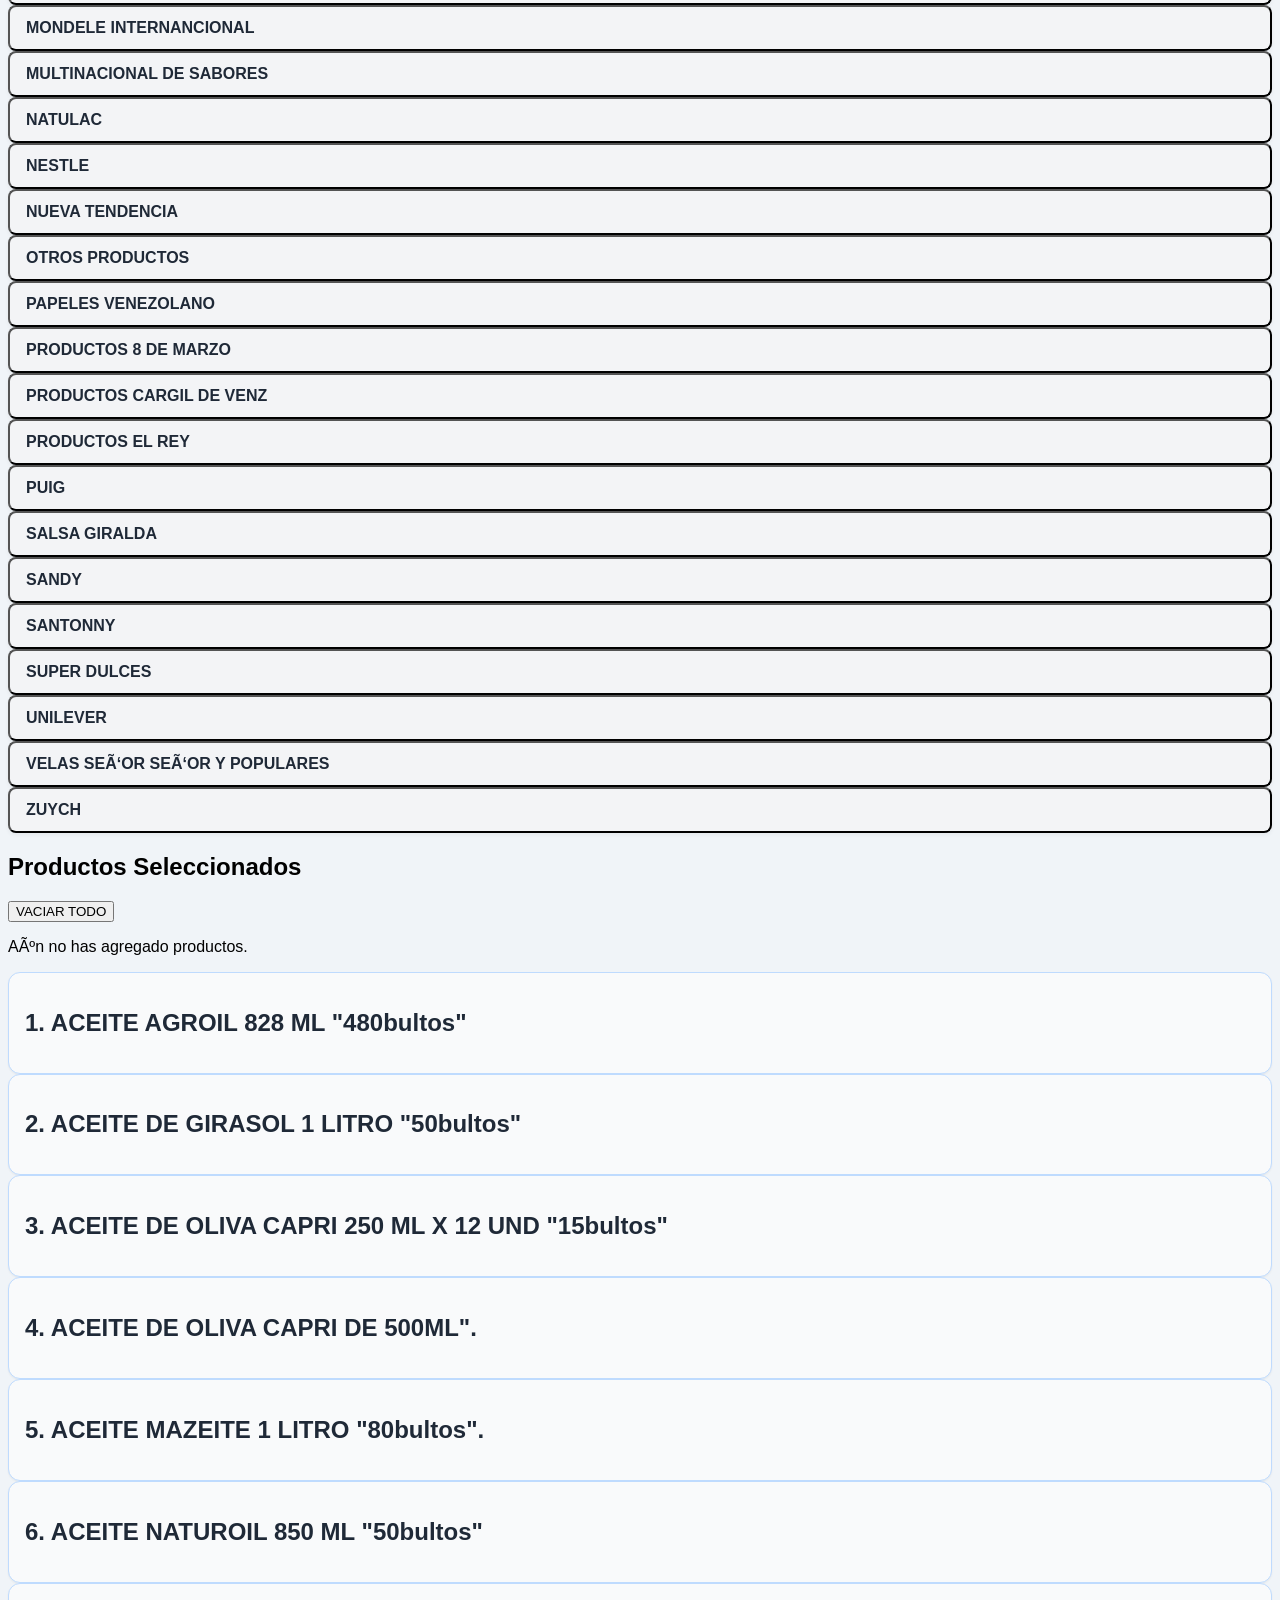
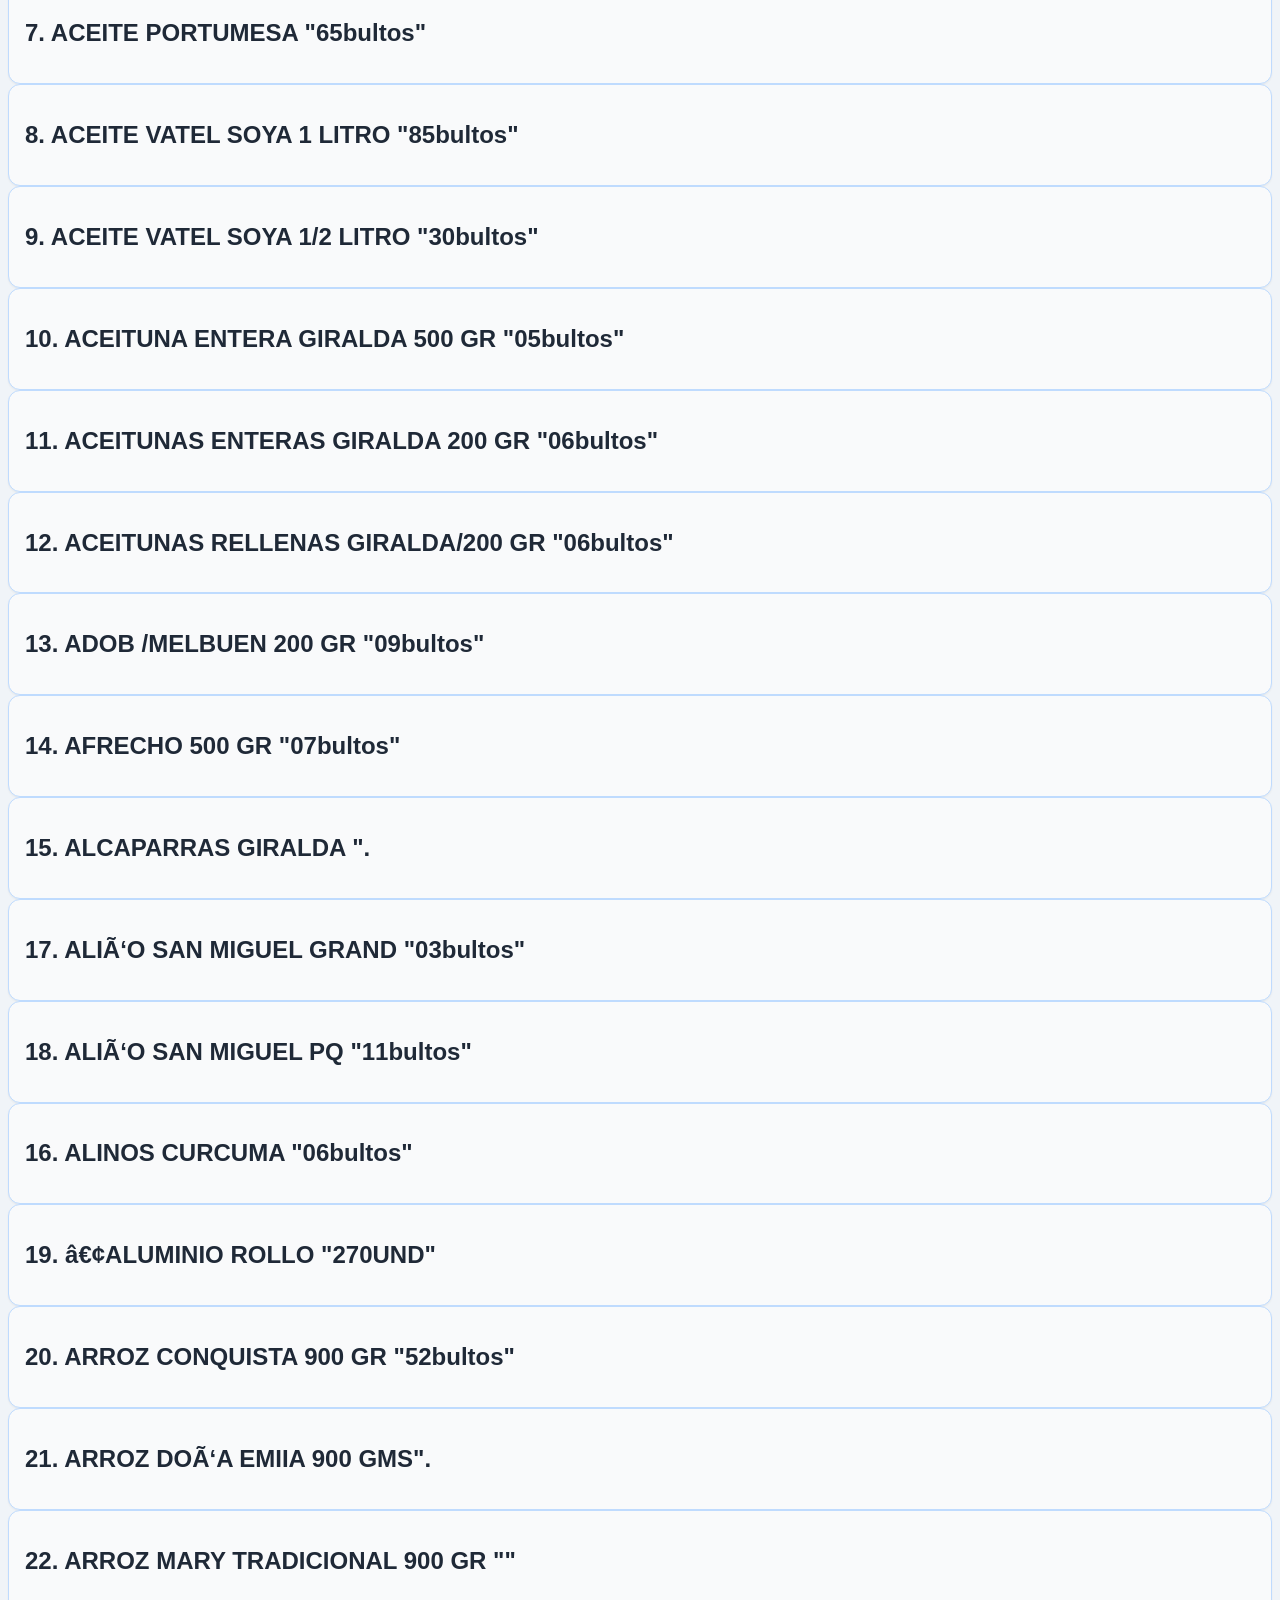
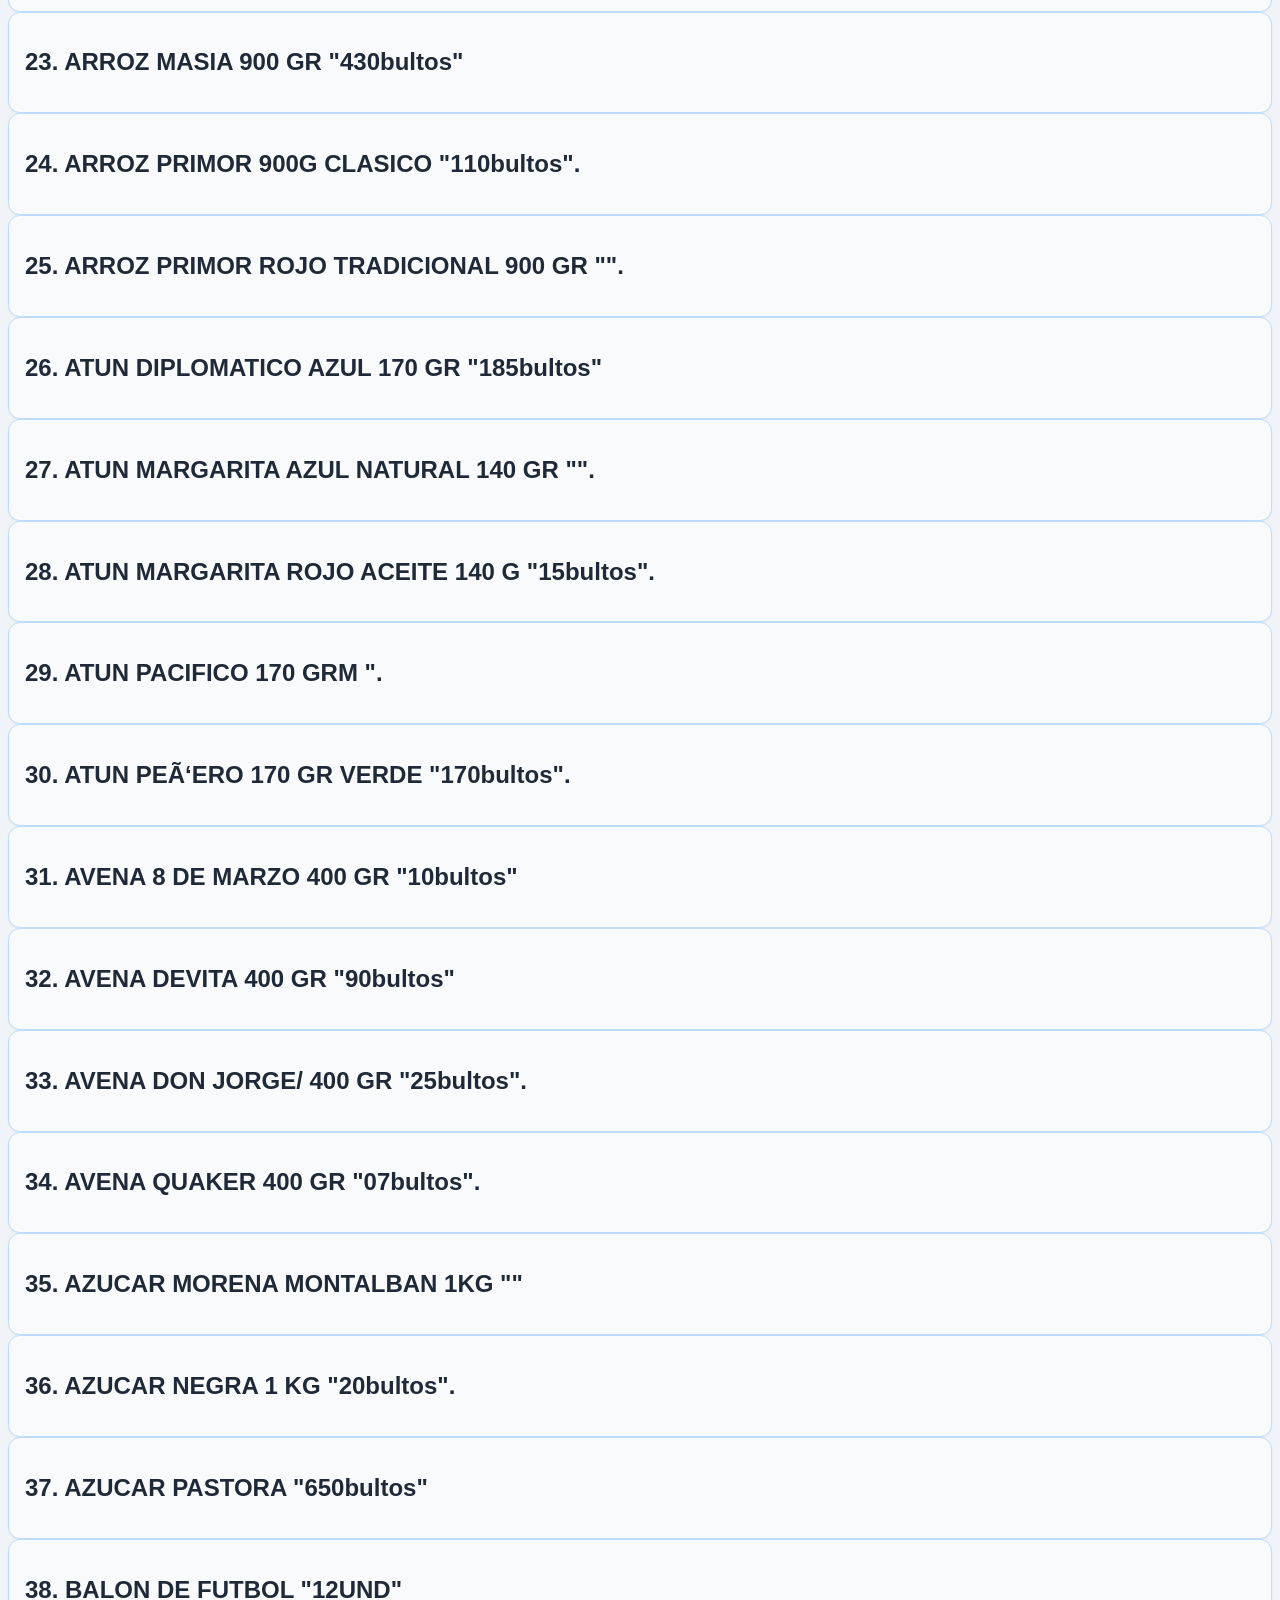
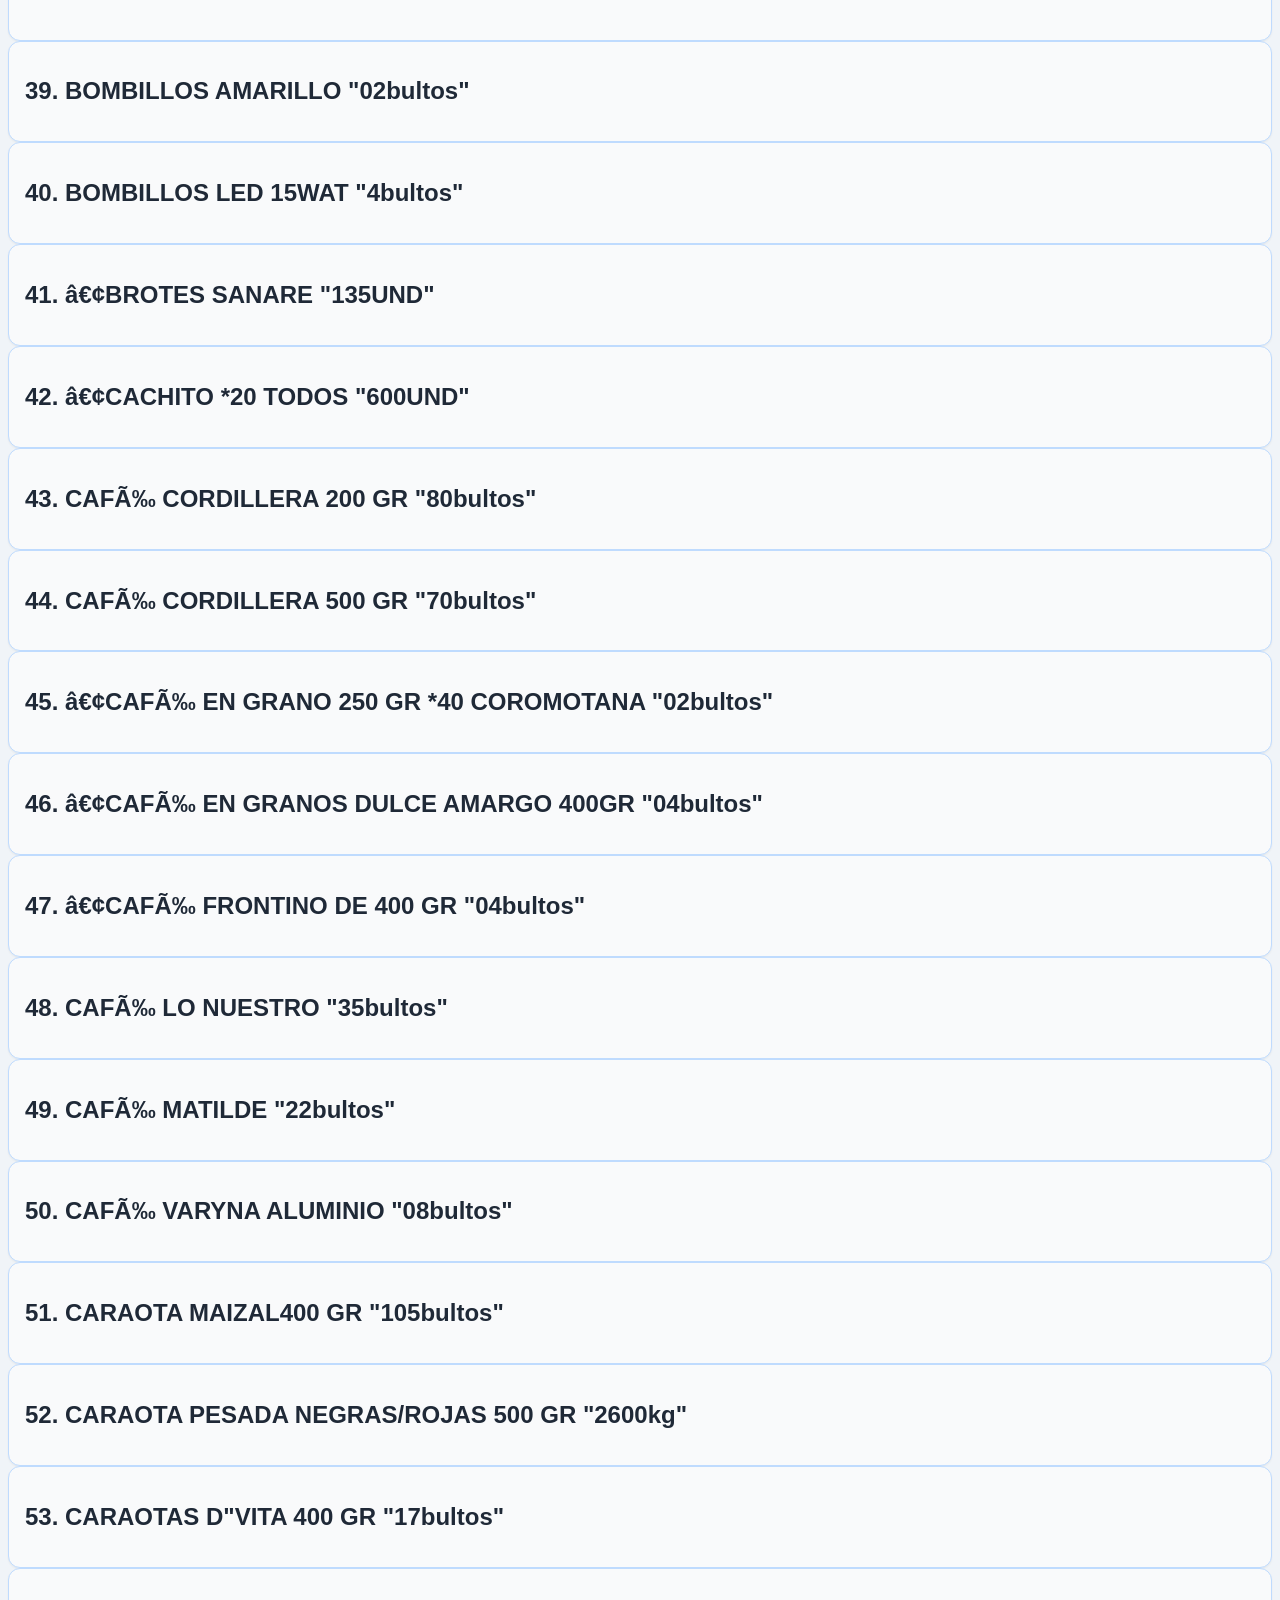
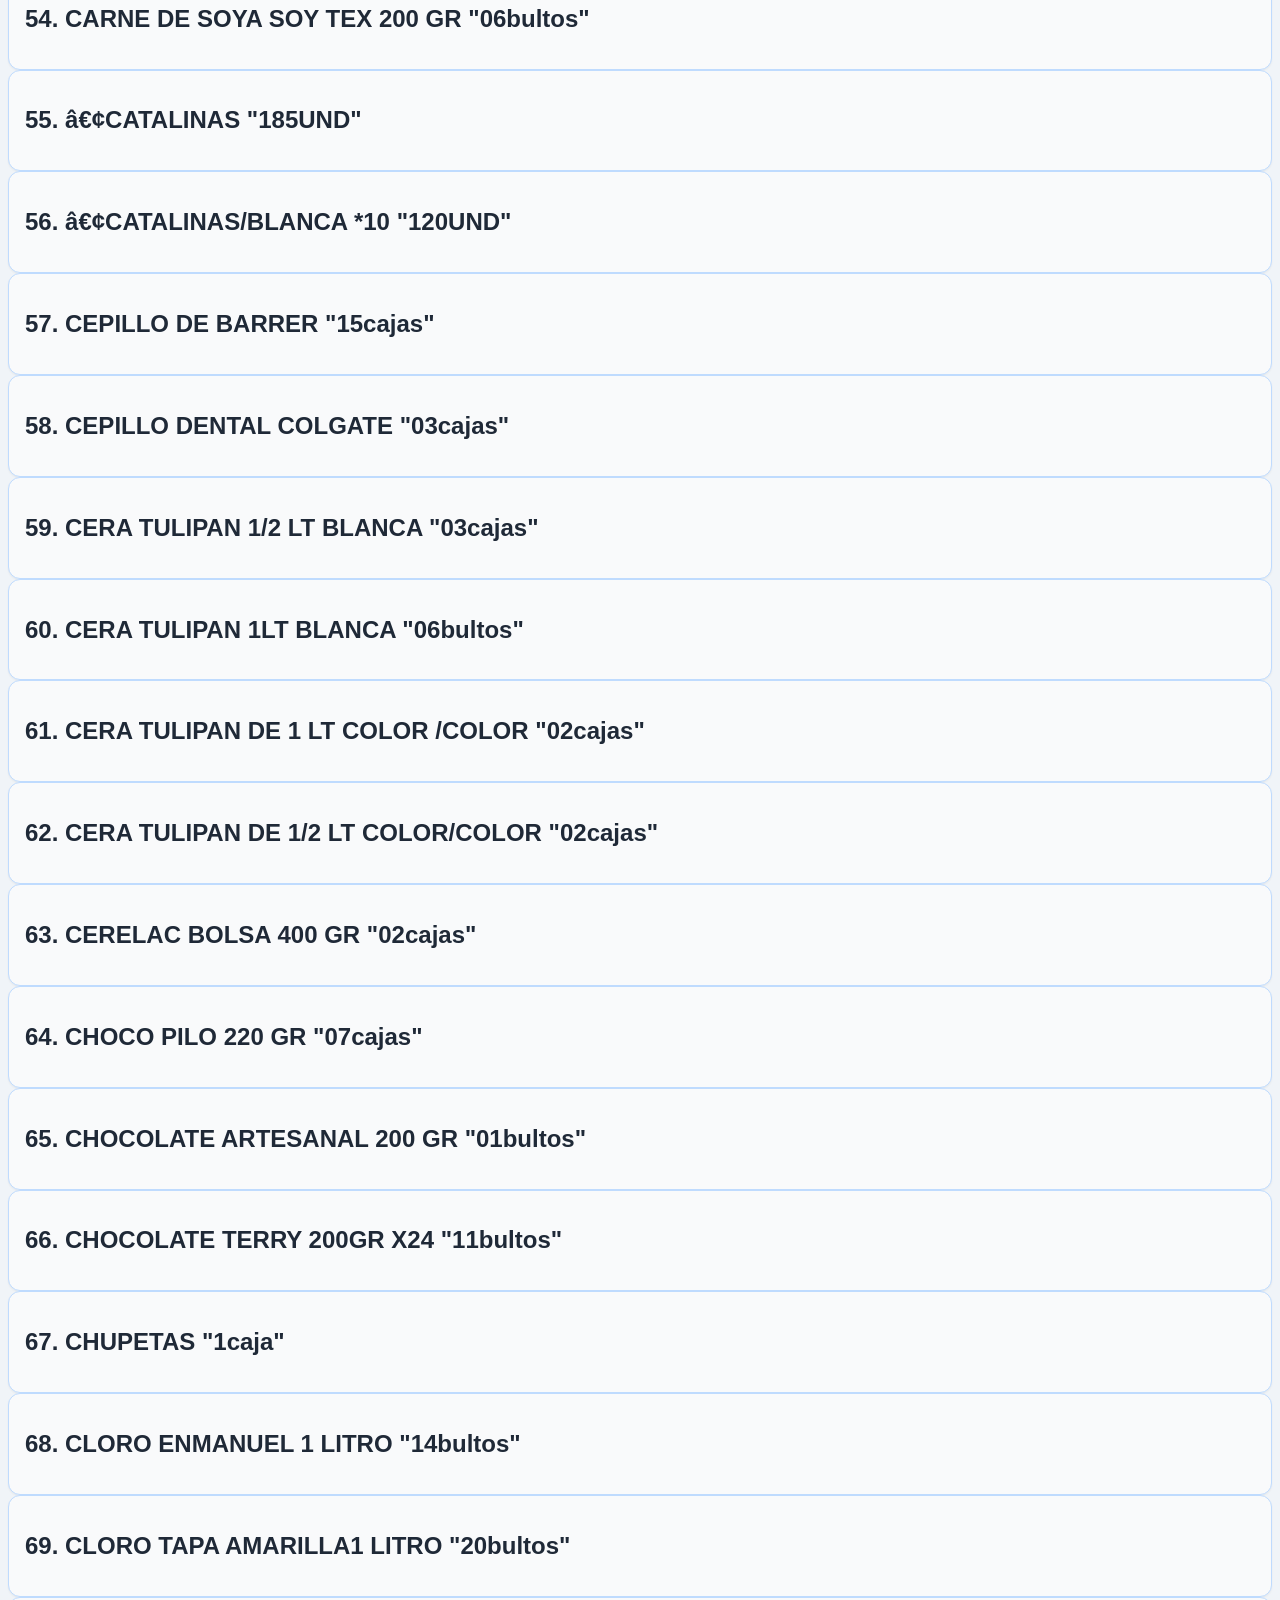
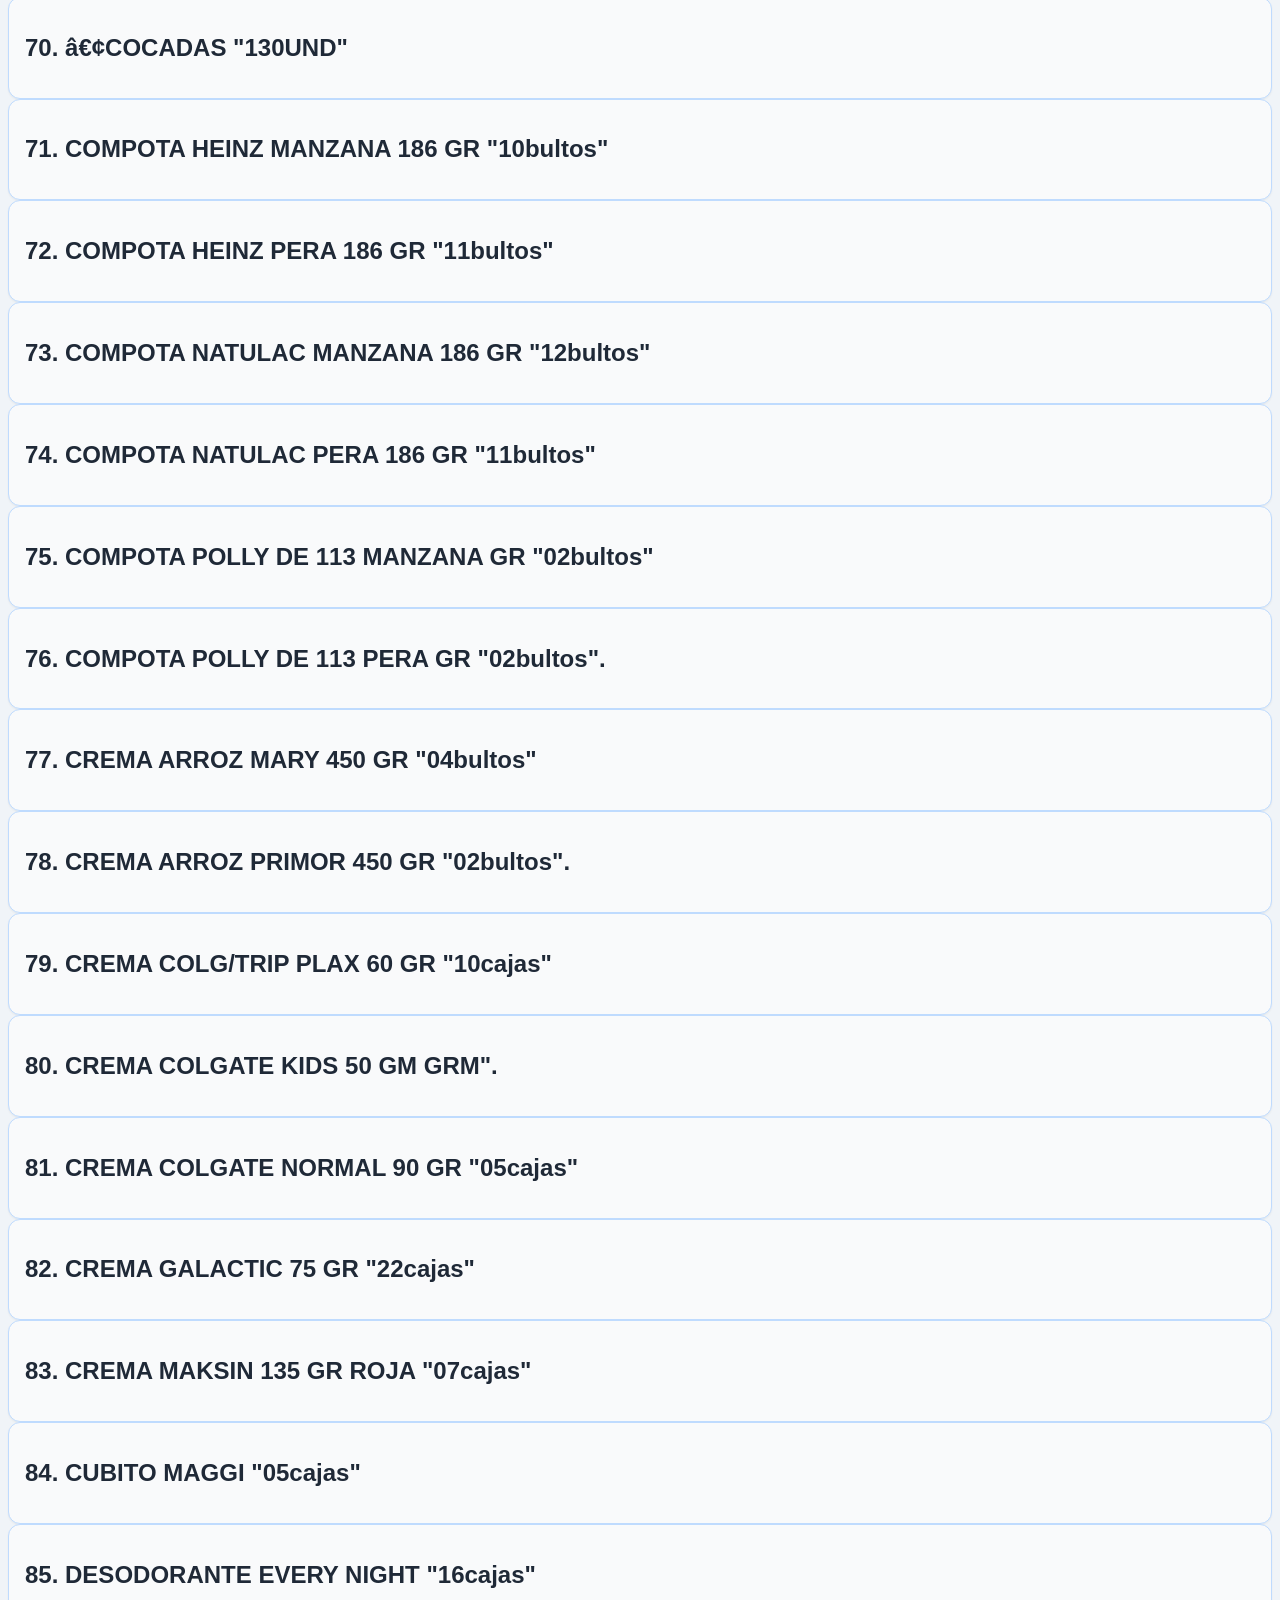
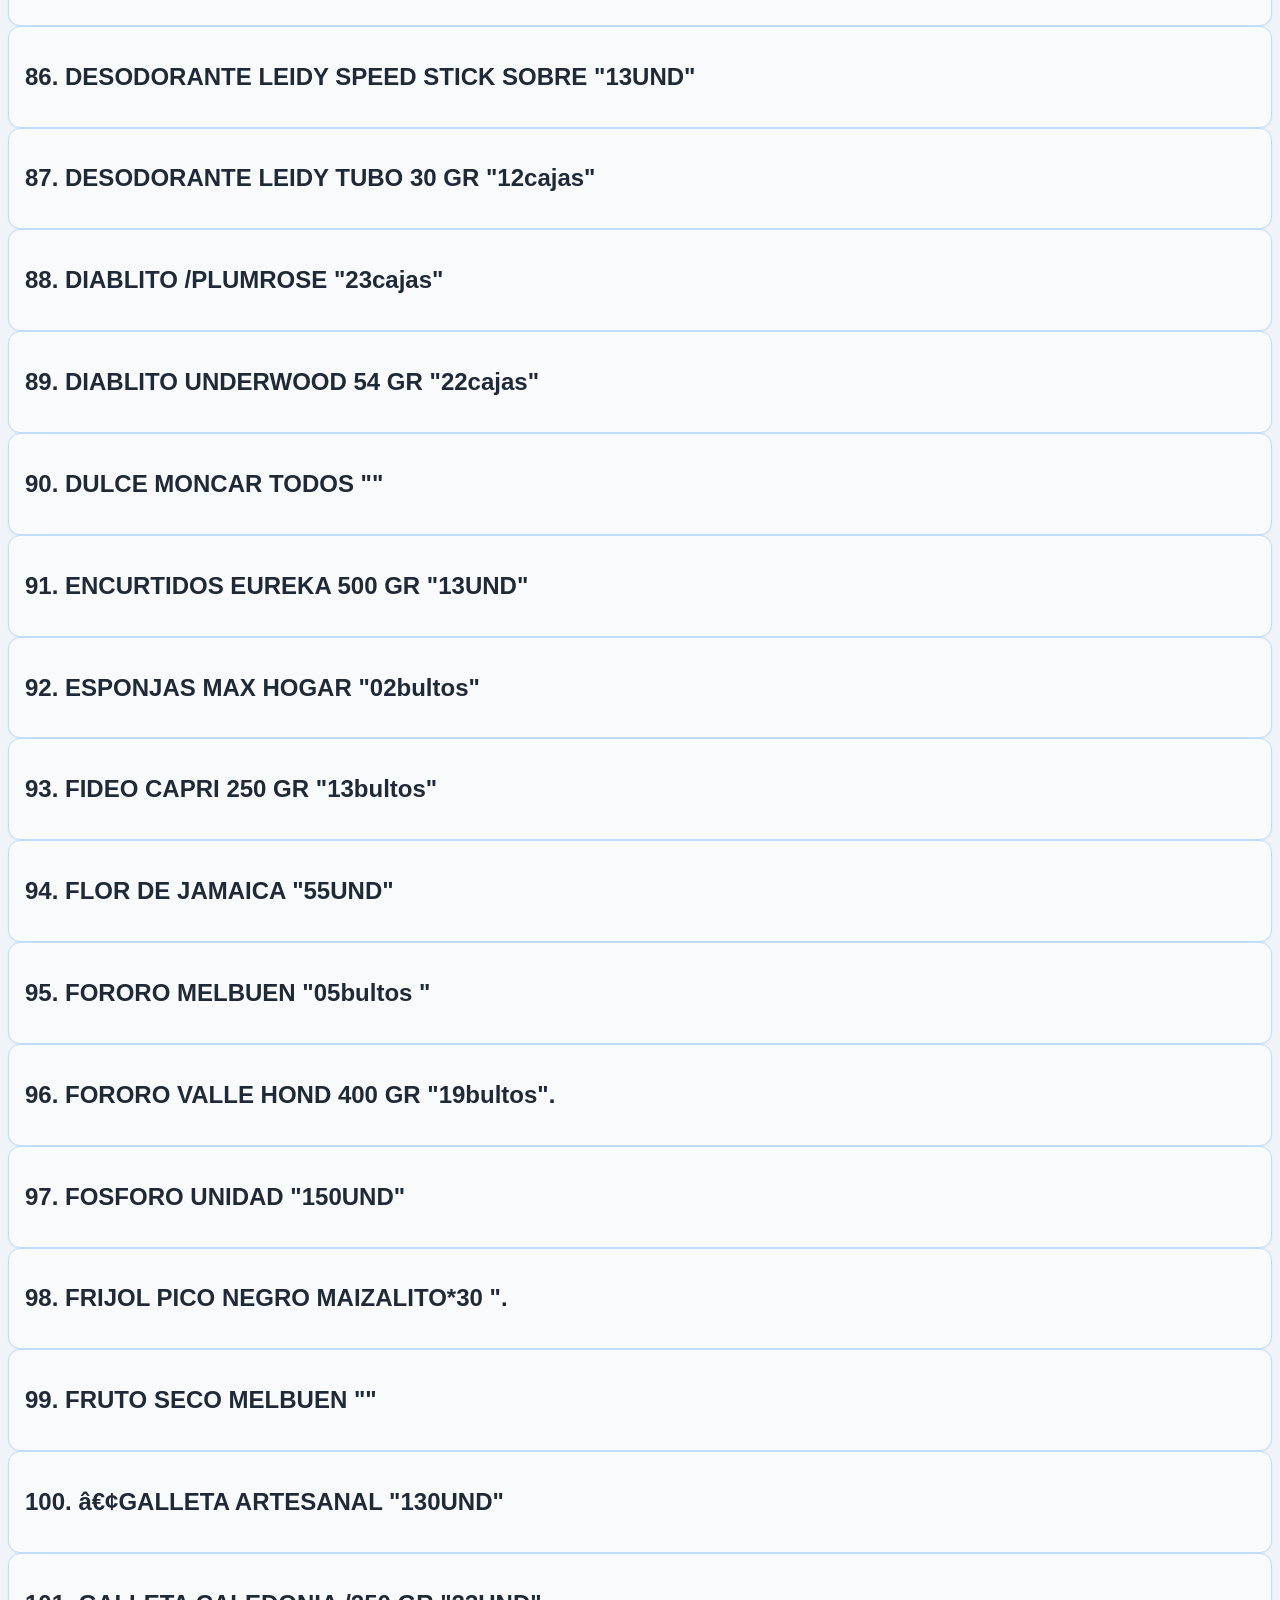
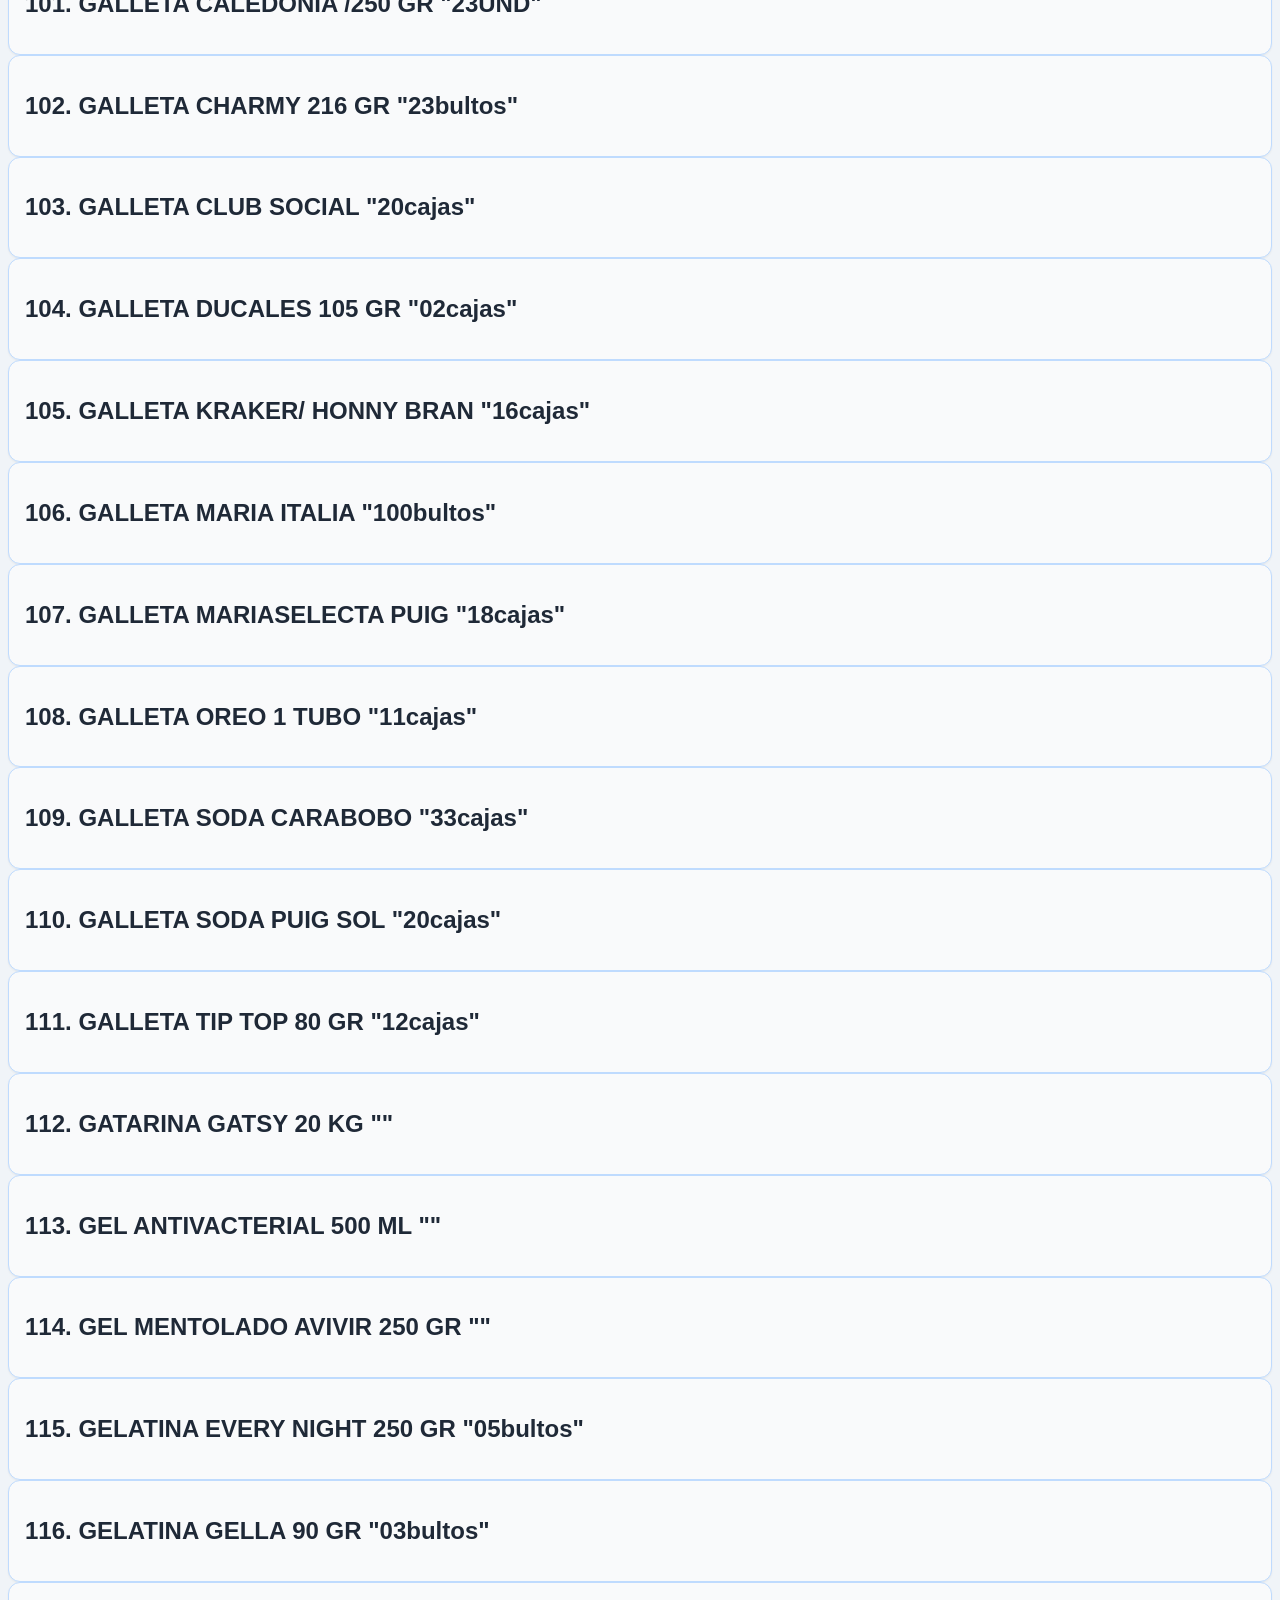
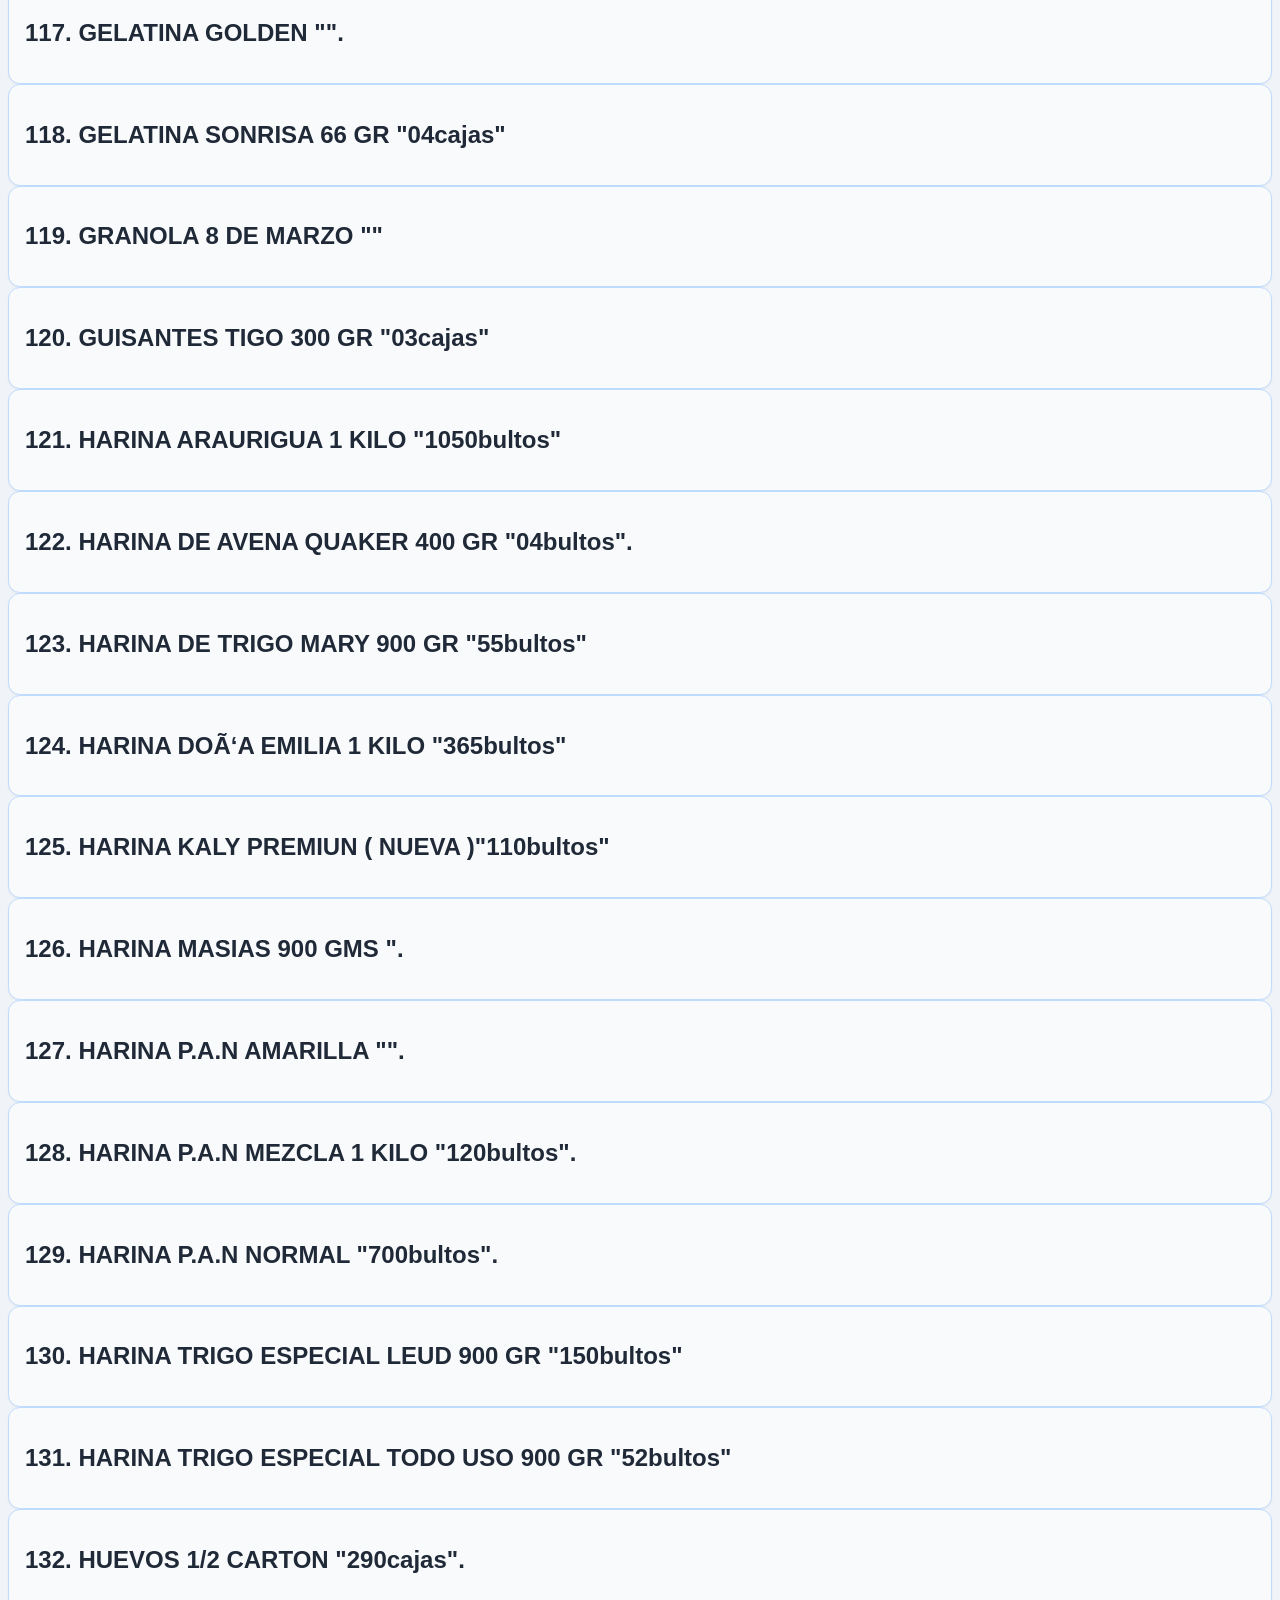
==== commit 6a4dc271: "Add files via upload" ====
--- a/index.html
+++ b/index.html
@@ -5,26 +5,34 @@
     <meta charset="UTF-8">
     <meta name="viewport" content="width=device-width, initial-scale=1.0, user-scalable=no, maximum-scale=1.0">
     <title>Buscador de Productos con Vista Previa</title>
-    <!-- Incluir Tailwind CSS desde CDN -->
+    <!-- Incluir Tailwind CSS desde CDN para un diseño moderno y adaptable -->
     <script src="https://cdn.tailwindcss.com"></script>
-    <!-- Incluir la librería SheetJS para exportar a Excel -->
-    <script src="https://unpkg.com/xlsx/dist/xlsx.full.min.js"></script>
-    <!-- Incluir la librería jspdf para exportar a PDF -->
+    <!-- Configuración para habilitar el modo oscuro de Tailwind -->
+    <script>
+        tailwind.config = {
+            darkMode: 'class',
+        }
+    </script>
+    <!-- Incluir la librería SheetJS (versión con soporte de estilos) -->
+    <script src="https://cdn.jsdelivr.net/npm/xlsx-js-style@1.2.0/dist/xlsx.full.min.js"></script>
+    <!-- Incluir la librería jspdf Spara exportar a PDF -->
     <script src="https://cdnjs.cloudflare.com/ajax/libs/jspdf/2.5.1/jspdf.umd.js"></script>
+    <!-- Incluir el plugin jspdf-autotable para tablas en PDF -->
+    <script src="https://cdnjs.cloudflare.com/ajax/libs/jspdf-autotable/3.5.23/jspdf.plugin.autotable.min.js"></script>
     <!-- Incluir la librería html2canvas para convertir HTML a imagen -->
     <script src="https://cdnjs.cloudflare.com/ajax/libs/html2canvas/1.4.1/html2canvas.min.js"></script>
-    <!-- Estilos CSS externos -->
+    <!-- Fuente 'Inter' desde Google Fonts y estilos CSS personalizados -->
     <link rel="stylesheet" href="style.css">
 </head>
 
 <body class="p-2 md:p-4">
     <div id="mainContainer"
         class="w-full max-w-4xl mx-auto bg-white dark:bg-slate-800 rounded-xl shadow-lg p-6 md:p-8 relative">
-        <!-- Título principal -->
+        <!-- Título principal actualizado -->
         <h1 class="text-3xl md:text-4xl font-bold text-center mb-6 text-gray-800 dark:text-gray-100">
             PEDIDO DE<br>FERIA ESTE
         </h1>
-        <!-- Botón de opciones -->
+        <!-- Botón de opciones (tres puntos) -->
         <button id="optionsBtn"
             class="absolute top-4 left-4 text-purple-500 hover:text-purple-700 dark:text-purple-400 dark:hover:text-purple-300 transition-colors z-20 p-1 rounded-lg">
             <svg xmlns="http://www.w3.org/2000/svg" class="h-8 w-8" fill="none" viewBox="0 0 24 24"
@@ -32,7 +40,8 @@
                 <path stroke-linecap="round" stroke-linejoin="round" d="M4 6h16M4 12h16M4 18h16" />
             </svg>
         </button>
-        <!-- Botón de ayuda -->
+        <!-- El menú de opciones anterior ha sido eliminado -->
+        <!-- Botón de ayuda que activa el modal -->
         <button id="helpBtn"
             class="absolute top-4 left-14 text-purple-500 hover:text-purple-700 dark:text-purple-400 dark:hover:text-purple-300 transition-colors p-1 rounded-full">
             <svg xmlns="http://www.w3.org/2000/svg" class="h-8 w-8" fill="none" viewBox="0 0 24 24"
@@ -41,8 +50,9 @@
                     d="M13 16h-1v-4h-1m1-4h.01M21 12a9 9 0 11-18 0 9 9 0 0118 0z" />
             </svg>
         </button>
-        <!-- Botones de la esquina superior derecha -->
+        <!-- Contenedor para los botones de la esquina superior derecha -->
         <div id="topRightButtons" class="absolute top-4 right-4 flex items-center gap-4 z-10">
+            <!-- Botón para añadir responsables -->
             <button id="addResponsablesBtn"
                 class="text-purple-500 hover:text-purple-700 dark:text-purple-400 dark:hover:text-purple-300 transition-colors p-1 rounded-full">
                 <svg xmlns="http://www.w3.org/2000/svg" class="h-8 w-8" fill="none" viewBox="0 0 24 24"
@@ -52,7 +62,7 @@
                 </svg>
             </button>
         </div>
-        <!-- Botón para volver -->
+        <!-- Botón para volver a la lista principal -->
         <button id="mainCloseBtn"
             class="absolute top-4 right-4 text-purple-500 hover:text-purple-700 dark:text-purple-400 dark:hover:text-purple-300 transition-colors hidden p-1 rounded-lg border-2 border-purple-500 dark:border-purple-400">
             <svg xmlns="http://www.w3.org/2000/svg" class="h-8 w-8" fill="none" viewBox="0 0 24 24"
@@ -61,49 +71,81 @@
             </svg>
         </button>
 
-        <!-- Interfaz principal -->
+        <!-- Contenedor principal de la interfaz para móviles: botones y buscador -->
         <div class="flex flex-col gap-4 mb-6">
+            <!-- Contenedor para botones de exportación -->
             <div id="exportButtonsContainer" class="hidden flex flex-col sm:flex-row gap-2 w-full justify-center pb-2">
                 <button id="downloadImageBtn"
-                    class="menu-item export-button bg-purple-500 hover:bg-purple-600 w-full sm:w-auto">Descargar
-                    Imagen</button>
-                <button id="shareBtn"
-                    class="menu-item export-button bg-blue-500 hover:bg-blue-600 w-full sm:w-auto">Compartir</button>
+                    class="menu-item export-button bg-purple-500 hover:bg-purple-600 w-full sm:w-auto">
+                    Descargar Imagen
+                </button>
+                <button id="shareBtn" class="menu-item export-button bg-blue-500 hover:bg-blue-600 w-full sm:w-auto">
+                    Compartir
+                </button>
                 <button id="exportExcelBtn"
-                    class="menu-item export-button bg-green-500 hover:bg-green-600 w-full sm:w-auto">Exportar a
-                    Excel</button>
+                    class="menu-item export-button bg-red-600 hover:bg-red-700 w-full sm:w-auto">
+                    Exportar a PDF
+                </button>
                 <button id="exportDirectOrderBtn"
-                    class="menu-item export-button bg-indigo-500 hover:bg-indigo-600 w-full sm:w-auto">Exportar Pedido
-                    Directo</button>
-            </div>
-
-            <div id="filterButtonsContainer" class="grid grid-cols-1 sm:grid-cols-4 gap-2 w-full hidden">
+                    class="menu-item export-button bg-red-600 hover:bg-red-700 w-full sm:w-auto">
+                    Exportar Pedido PDF
+                </button>
+            </div>
+
+            <!-- Botones de filtro -->
+            <div id="filterButtonsContainer" class="grid grid-cols-1 sm:grid-cols-2 md:grid-cols-5 gap-2 w-full hidden">
                 <button id="filterSelectedBtn" class="filter-button filter-item text-base py-2">Productos
                     Seleccionados</button>
                 <button id="filterPanesBtn" class="filter-button filter-item text-base py-2">Pedido de Panes</button>
                 <button id="filterPolarBtn" class="filter-button filter-item text-base py-2">Pedido De La Polar</button>
                 <button id="directOrderBtn" class="filter-button filter-item text-base py-2">Pedido Directo</button>
-            </div>
-
+                <button id="openAddProductModalBtn"
+                    class="filter-button filter-item text-base py-2 bg-pink-100 dark:bg-pink-900 border-pink-500 text-pink-700 dark:text-pink-200">AGG
+                    PRODUCTO</button>
+            </div>
+
+            <!-- Campo de búsqueda (MOVIDO A LA PARTE SUPERIOR) -->
             <div id="searchContainer" class="w-full">
                 <input type="text" id="searchInput" placeholder="Buscar productos o empresas..."
                     class="w-full p-2 border-2 border-purple-500 rounded-lg focus:outline-none focus:ring-2 focus:ring-purple-500 transition duration-200 dark:bg-slate-700 dark:border-purple-500 dark:text-gray-200 dark:placeholder-gray-400">
             </div>
 
-            <div id="companyFiltersContainer" class="flex flex-col gap-2 w-full hidden"></div>
+            <!-- Contenedor para botones de empresa -->
+            <div id="companyFiltersContainer" class="flex flex-col gap-2 w-full hidden">
+                <!-- Los botones de la empresa se insertarán aquí dinámicamente -->
+            </div>
+
+            <!-- Contenedor para resultados de búsqueda en Pedido Directo -->
             <div id="directOrderSearchResultsContainer"
-                class="hidden grid grid-cols-1 sm:grid-cols-2 lg:grid-cols-3 gap-6 w-full"></div>
-        </div>
-
+                class="hidden grid grid-cols-1 sm:grid-cols-2 lg:grid-cols-3 gap-6 w-full">
+                <!-- Los resultados de la búsqueda se insertarán aquí -->
+            </div>
+
+        </div>
+
+        <!-- Contenedor para la lista de productos seleccionados (movido a la parte superior) -->
         <div id="selectedProductsContainer" class="hidden relative mb-6">
-            <h2 class="text-2xl font-bold text-gray-800 dark:text-gray-200 mb-4">Productos Seleccionados</h2>
-            <div id="selectedProductsList" class="flex flex-col gap-4"></div>
-        </div>
-
-        <div id="productList" class="grid grid-cols-1 sm:grid-cols-2 lg:grid-cols-3 gap-6"></div>
-    </div>
-
-    <!-- Modales -->
+            <div class="flex justify-between items-center mb-4">
+                <h2 class="text-2xl font-bold text-gray-800 dark:text-gray-200">
+                    Productos Seleccionados
+                </h2>
+                <button id="clearAllBtn"
+                    class="bg-red-500 hover:bg-red-600 text-white font-bold py-2 px-4 rounded-lg transition-colors text-sm">
+                    VACIAR TODO
+                </button>
+            </div>
+            <div id="selectedProductsList" class="flex flex-col gap-4">
+                <!-- Los productos seleccionados se renderizarán aquí -->
+            </div>
+        </div>
+
+        <!-- Contenedor de la lista de productos -->
+        <div id="productList" class="grid grid-cols-1 sm:grid-cols-2 lg:grid-cols-3 gap-6">
+            <!-- Los productos se renderizarán aquí según la búsqueda -->
+        </div>
+    </div>
+
+    <!-- Modal de la calculadora (oculto por defecto) -->
     <div id="calculatorModal" class="modal-overlay hidden">
         <div class="calculator-modal">
             <div class="flex justify-between items-start mb-4">
@@ -122,12 +164,15 @@
             </div>
             <div class="calculator-display" id="calculatorDisplay">0</div>
             <div class="calculator-buttons-grid">
-                <button class="calculator-button" data-value="7">7</button><button class="calculator-button"
-                    data-value="8">8</button><button class="calculator-button" data-value="9">9</button>
-                <button class="calculator-button" data-value="4">4</button><button class="calculator-button"
-                    data-value="5">5</button><button class="calculator-button" data-value="6">6</button>
-                <button class="calculator-button" data-value="1">1</button><button class="calculator-button"
-                    data-value="2">2</button><button class="calculator-button" data-value="3">3</button>
+                <button class="calculator-button" data-value="7">7</button>
+                <button class="calculator-button" data-value="8">8</button>
+                <button class="calculator-button" data-value="9">9</button>
+                <button class="calculator-button" data-value="4">4</button>
+                <button class="calculator-button" data-value="5">5</button>
+                <button class="calculator-button" data-value="6">6</button>
+                <button class="calculator-button" data-value="1">1</button>
+                <button class="calculator-button" data-value="2">2</button>
+                <button class="calculator-button" data-value="3">3</button>
                 <button class="calculator-button col-span-2" data-value="0">0</button>
                 <button class="calculator-button" data-value="backspace">
                     <svg xmlns="http://www.w3.org/2000/svg" class="h-6 w-6 inline-block" fill="none" viewBox="0 0 24 24"
@@ -141,6 +186,7 @@
         </div>
     </div>
 
+    <!-- Modal de Vista Previa de Imagen (oculto por defecto) -->
     <div id="previewModal" class="modal-overlay hidden">
         <div class="preview-content">
             <button id="closePreviewBtn"
@@ -158,14 +204,16 @@
                 </svg>
             </button>
             <div id="imagePreviewContainer" class="flex flex-col items-center">
-                <img id="previewImage" src="" alt="Vista Previa" class="max-w-full h-auto rounded-lg">
+                <img id="previewImage" src="" alt="Vista Previa de Pedido" class="max-w-full h-auto rounded-lg">
                 <button id="downloadPreviewBtn"
-                    class="mt-6 px-6 py-2 bg-green-500 text-white font-bold rounded-lg shadow-md hover:bg-green-600 transition-colors">Descargar
-                    Imagen</button>
-            </div>
-        </div>
-    </div>
-
+                    class="mt-6 px-6 py-2 bg-green-500 text-white font-bold rounded-lg shadow-md hover:bg-green-600 transition-colors">
+                    Descargar Imagen
+                </button>
+            </div>
+        </div>
+    </div>
+
+    <!-- Modal de Advertencia de Retroceso (oculto por defecto) -->
     <div id="warningModal" class="modal-overlay hidden">
         <div class="warning-modal text-center p-6">
             <h3 class="text-2xl font-bold text-gray-900 dark:text-gray-100 mb-4" id="warningTitle">¡Advertencia!</h3>
@@ -173,57 +221,118 @@
                 cambios. ¿Estás seguro de que deseas salir?</p>
             <div class="flex justify-center gap-4">
                 <button id="cancelExitBtn"
-                    class="bg-gray-200 dark:bg-gray-600 text-gray-800 dark:text-gray-200 font-bold py-2 px-4 rounded-lg shadow-md hover:bg-gray-300 dark:hover:bg-gray-500">Cancelar</button>
-                <button id="confirmExitBtn" class="warning-button">Salir</button>
-            </div>
-        </div>
-    </div>
-
+                    class="bg-gray-200 dark:bg-gray-600 text-gray-800 dark:text-gray-200 font-bold py-2 px-4 rounded-lg shadow-md transition-colors duration-200 hover:bg-gray-300 dark:hover:bg-gray-500">
+                    Cancelar
+                </button>
+                <button id="confirmExitBtn" class="warning-button">
+                    Salir
+                </button>
+            </div>
+        </div>
+    </div>
+
+    <!-- Modal para Compartir ha sido eliminado -->
+
+    <!-- Modal de Ayuda (oculto por defecto) -->
     <div id="helpModal" class="modal-overlay hidden">
         <div class="help-modal p-6">
             <h3 class="text-2xl font-bold text-gray-900 dark:text-gray-100 mb-4">Ayuda</h3>
+            <p class="text-gray-700 dark:text-gray-300 mb-4">
+                Bienvenido al sistema de pedidos. Aquí tienes una guía rápida:
+            </p>
             <ul class="list-disc list-inside text-gray-700 dark:text-gray-300 space-y-2">
                 <li>Haz clic en un producto para añadir o editar la cantidad.</li>
-                <li>Usa los filtros para navegar por categorías.</li>
-                <li>En "Productos Seleccionados" puedes ver y eliminar productos.</li>
-                <li>Usa los botones de exportación para Excel o Imagen.</li>
-                <li>Presiona 'añadir' para incluir responsables.</li>
+                <li>Usa los filtros para navegar por categorías de productos.</li>
+                <li>En "Productos Seleccionados" puedes ver y eliminar los productos de tu pedido.</li>
+                <li>Usa los botones de exportación para generar un archivo Excel o una imagen de tu pedido.</li>
+                <li>Presiona el botón de 'añadir' para incluir los responsables del pedido.</li>
             </ul>
             <button id="closeHelpModalBtn"
-                class="mt-6 bg-blue-500 text-white font-bold py-2 px-4 rounded-lg w-full hover:bg-blue-600">Entendido</button>
-        </div>
-    </div>
-
+                class="mt-6 bg-blue-500 text-white font-bold py-2 px-4 rounded-lg w-full hover:bg-blue-600">
+                Entendido
+            </button>
+        </div>
+    </div>
+
+    <!-- Modal para Añadir Responsables (oculto por defecto) -->
     <div id="responsablesModal" class="modal-overlay hidden">
         <div class="warning-modal text-center p-6">
             <h3 class="text-2xl font-bold text-gray-900 dark:text-gray-100 mb-4">Añadir Responsables</h3>
+            <p class="text-gray-700 dark:text-gray-300 mb-6">Introduce los nombres de los responsables del pedido.</p>
             <div class="flex flex-col gap-4 mb-4">
-                <input type="text" id="responsable1Input" placeholder="Responsable 1"
+                <input type="text" id="responsable1Input" placeholder="Nombre del responsable 1..."
                     class="w-full p-2 border border-gray-300 dark:bg-gray-600 dark:border-gray-500 dark:text-white rounded-lg">
-                <input type="text" id="responsable2Input" placeholder="Responsable 2"
+                <input type="text" id="responsable2Input" placeholder="Nombre del responsable 2..."
                     class="w-full p-2 border border-gray-300 dark:bg-gray-600 dark:border-gray-500 dark:text-white rounded-lg">
             </div>
+            <!-- Dark Mode Toggle movido aquí -->
             <div class="flex justify-between items-center bg-gray-100 dark:bg-slate-700 p-3 rounded-lg mb-6">
                 <span class="font-medium text-gray-800 dark:text-gray-200">Tema Oscuro</span>
                 <label for="darkModeToggle" class="inline-flex items-center cursor-pointer">
                     <input type="checkbox" id="darkModeToggle" class="sr-only peer">
                     <div
-                        class="relative w-11 h-6 bg-gray-200 rounded-full peer dark:bg-gray-700 peer-checked:after:translate-x-full peer-checked:after:border-white after:content-[''] after:absolute after:top-[2px] after:left-[2px] after:bg-white after:border-gray-300 after:border after:rounded-full after:h-5 after:w-5 after:transition-all peer-checked:bg-purple-600">
+                        class="relative w-11 h-6 bg-gray-200 peer-focus:outline-none peer-focus:ring-2 peer-focus:ring-purple-300 dark:peer-focus:ring-purple-800 rounded-full peer dark:bg-gray-700 peer-checked:after:translate-x-full peer-checked:after:border-white after:content-[''] after:absolute after:top-[2px] after:left-[2px] after:bg-white after:border-gray-300 after:border after:rounded-full after:h-5 after:w-5 after:transition-all dark:border-gray-600 peer-checked:bg-purple-600">
                     </div>
                 </label>
             </div>
             <div class="flex justify-center gap-4">
                 <button id="cancelResponsablesBtn"
-                    class="bg-gray-200 dark:bg-gray-500 text-gray-800 dark:text-gray-200 font-bold py-2 px-4 rounded-lg shadow-md hover:bg-gray-300">Cancelar</button>
+                    class="bg-gray-200 dark:bg-gray-500 text-gray-800 dark:text-gray-200 font-bold py-2 px-4 rounded-lg shadow-md hover:bg-gray-300 dark:hover:bg-gray-400">
+                    Cancelar
+                </button>
                 <button id="confirmResponsablesBtn"
-                    class="bg-blue-500 text-white font-bold py-2 px-4 rounded-lg shadow-md hover:bg-blue-600">Confirmar</button>
-            </div>
-        </div>
-    </div>
-
-    <!-- Scripts externos -->
-    <script src="data.js" defer></script>
-    <script src="script.js" defer></script>
+                    class="bg-blue-500 text-white font-bold py-2 px-4 rounded-lg shadow-md hover:bg-blue-600">
+                    Confirmar
+                </button>
+            </div>
+        </div>
+    </div>
+
+    <!-- Modal para Añadir Producto (oculto por defecto) -->
+    <div id="addProductModal" class="modal-overlay hidden">
+        <div class="warning-modal text-center p-6">
+            <h3 class="text-2xl font-bold text-gray-900 dark:text-gray-100 mb-4">Añadir Nuevo Producto</h3>
+            <div class="flex flex-col gap-4 mb-6 text-left">
+                <div>
+                    <label class="block text-sm font-medium text-gray-700 dark:text-gray-300 mb-1">Nombre del
+                        Producto</label>
+                    <input type="text" id="newProductName" placeholder="Ej: ACEITE 1L..."
+                        class="w-full p-2 border border-gray-300 dark:bg-gray-600 dark:border-gray-500 dark:text-white rounded-lg">
+                </div>
+                <div>
+                    <label class="block text-sm font-medium text-gray-700 dark:text-gray-300 mb-1">Tipo de
+                        Pedido</label>
+                    <select id="newProductType"
+                        class="w-full p-2 border border-gray-300 dark:bg-gray-600 dark:border-gray-500 dark:text-white rounded-lg">
+                        <option value="normal">Normal / General</option>
+                        <option value="panes">Pedido de Panes (incluye •)</option>
+                        <option value="polar">Pedido Polar (termina en .)</option>
+                        <option value="directo">Pedido Directo (Asignar Empresa)</option>
+                    </select>
+                </div>
+                <div id="companySelectionDiv" class="hidden">
+                    <label class="block text-sm font-medium text-gray-700 dark:text-gray-300 mb-1">Asignar
+                        Empresa</label>
+                    <select id="newProductCompany"
+                        class="w-full p-2 border border-gray-300 dark:bg-gray-600 dark:border-gray-500 dark:text-white rounded-lg">
+                        <!-- Se llenará dinámicamente -->
+                    </select>
+                </div>
+            </div>
+            <div class="flex justify-center gap-4">
+                <button id="cancelAddProductBtn"
+                    class="bg-gray-200 dark:bg-gray-500 text-gray-800 dark:text-gray-200 font-bold py-2 px-4 rounded-lg shadow-md hover:bg-gray-300 dark:hover:bg-gray-400">
+                    Cancelar
+                </button>
+                <button id="confirmAddProductBtn"
+                    class="bg-pink-500 text-white font-bold py-2 px-4 rounded-lg shadow-md hover:bg-pink-600">
+                    Añadir
+                </button>
+            </div>
+        </div>
+    </div>
+
+    <script src="script.js"></script>
 </body>
 
-</html>
+</html>
--- a/style.css
+++ b/style.css
@@ -141,6 +141,7 @@
     background-color: #334155;
     /* slate-700 */
 }
+
 
 .modal-overlay.show .calculator-modal,
 .modal-overlay.show .warning-modal,
@@ -377,4 +378,4 @@
 .filter-item.show {
     opacity: 1;
     transform: translateY(0);
-}+}
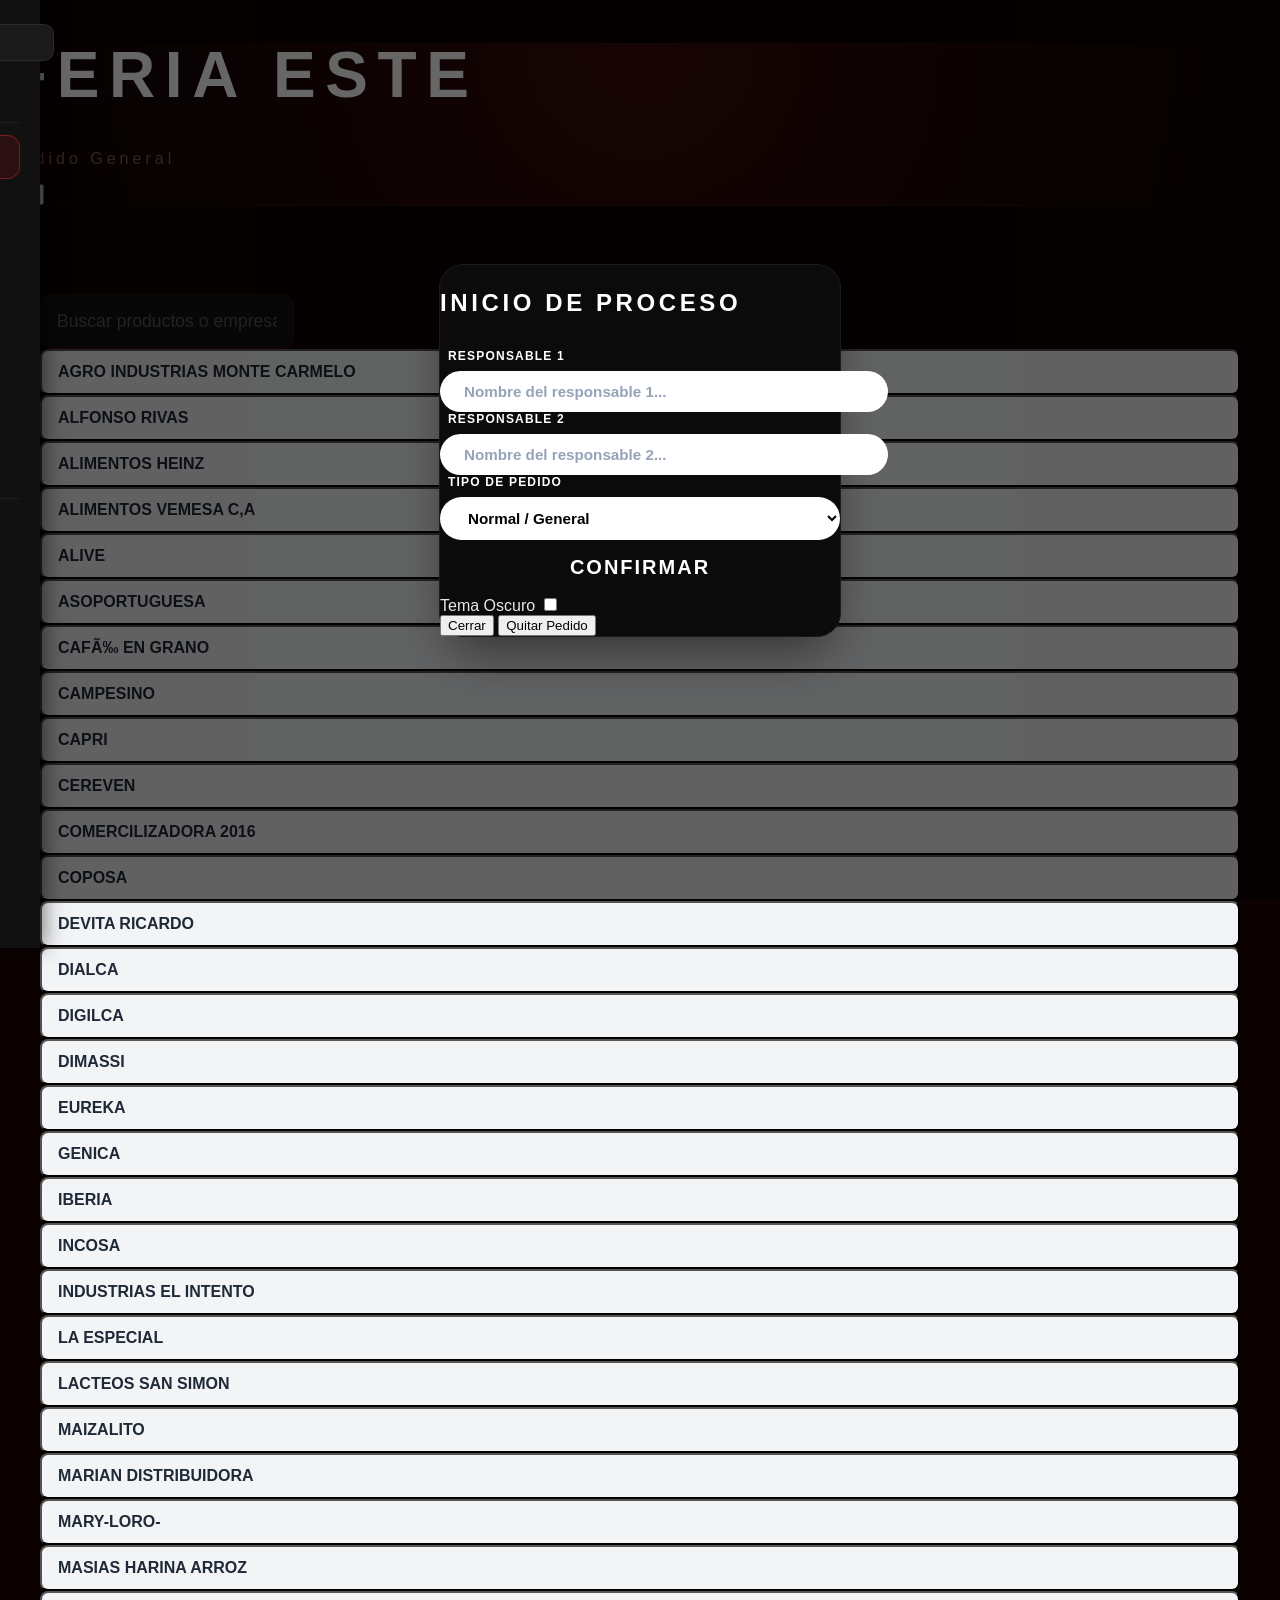
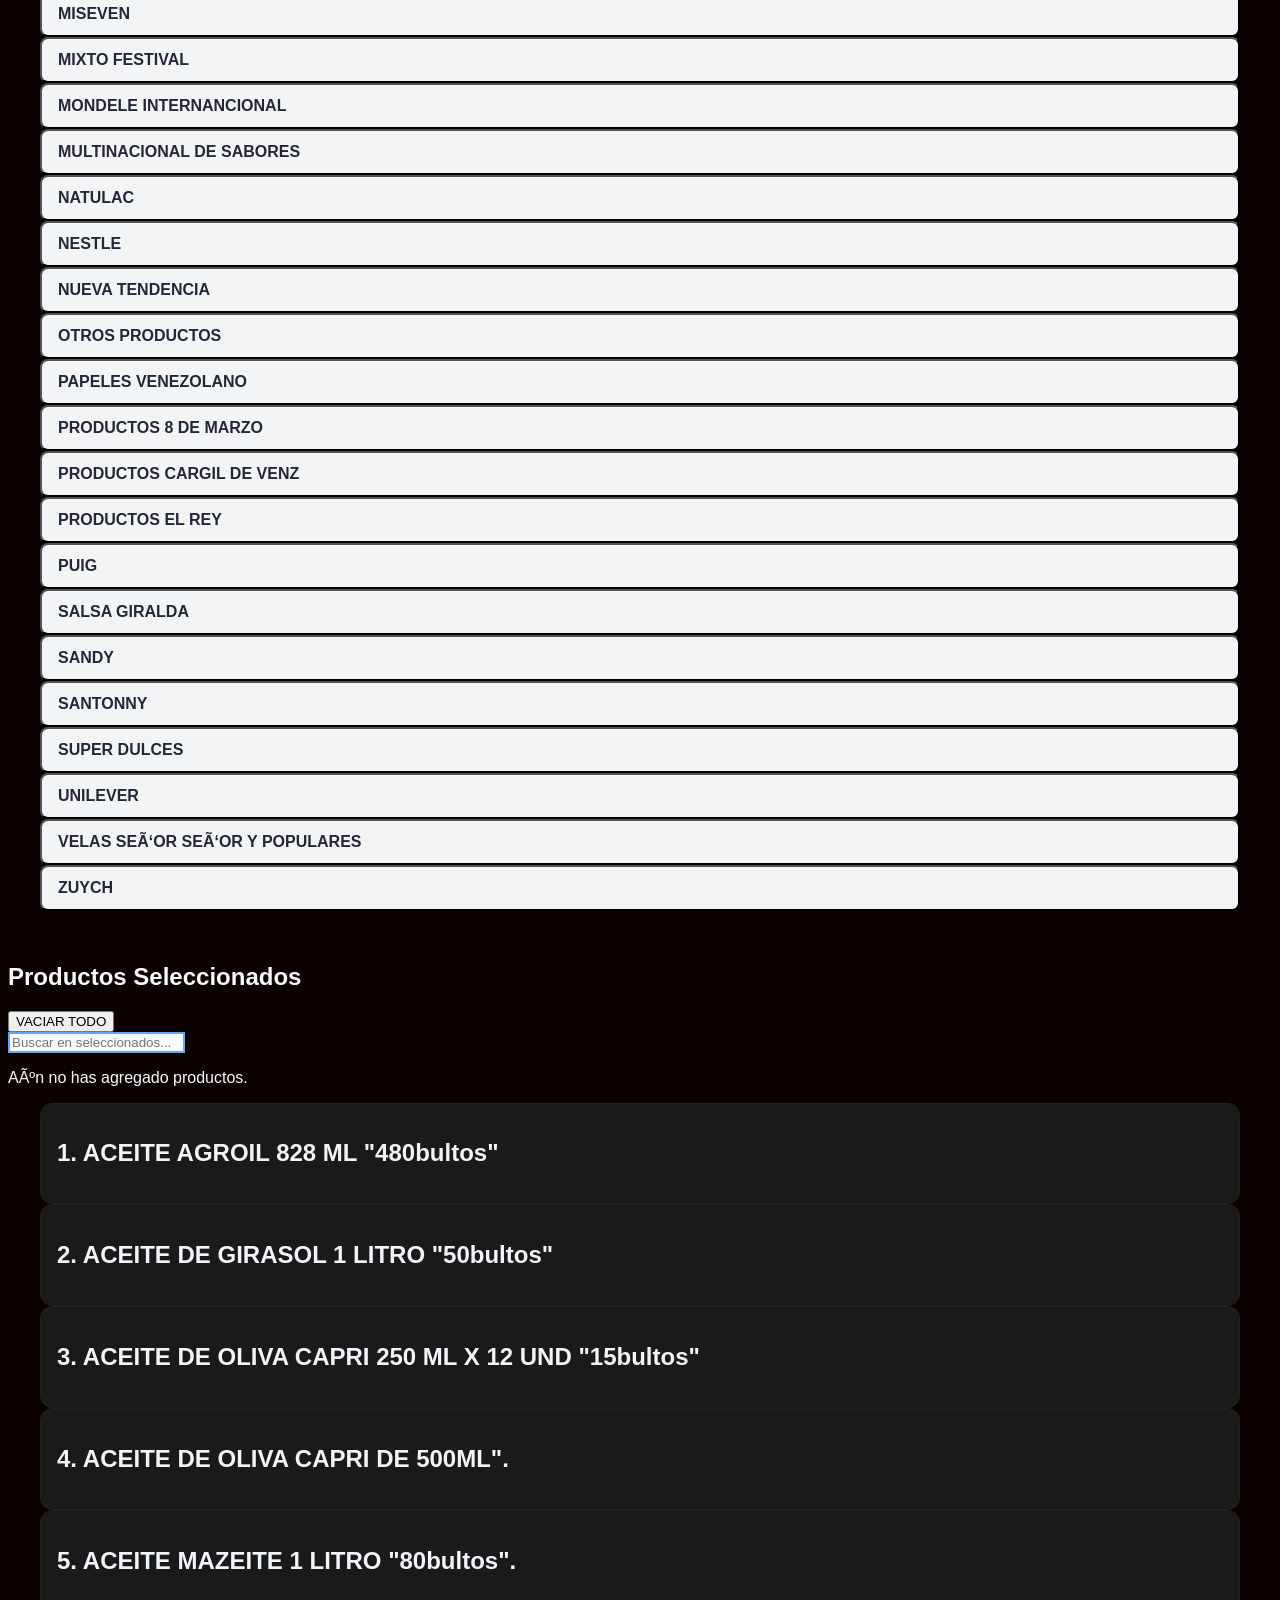
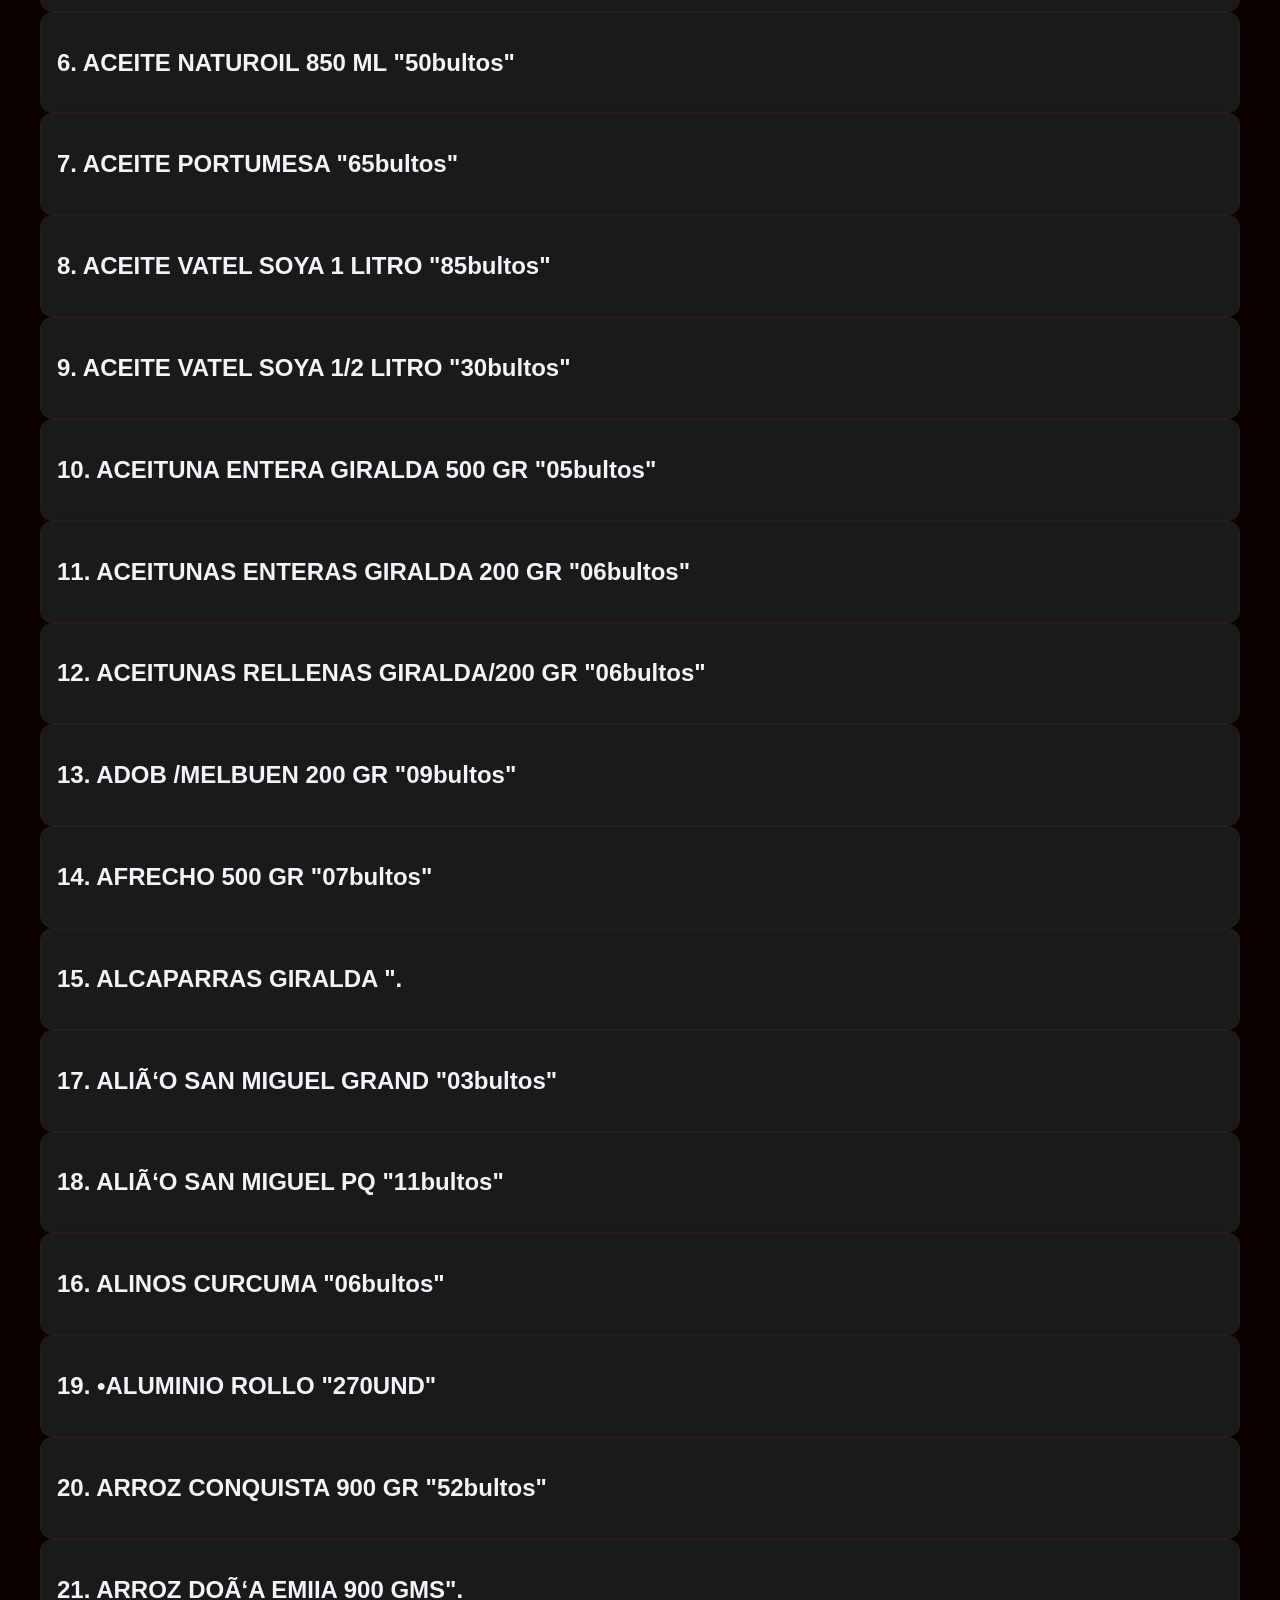
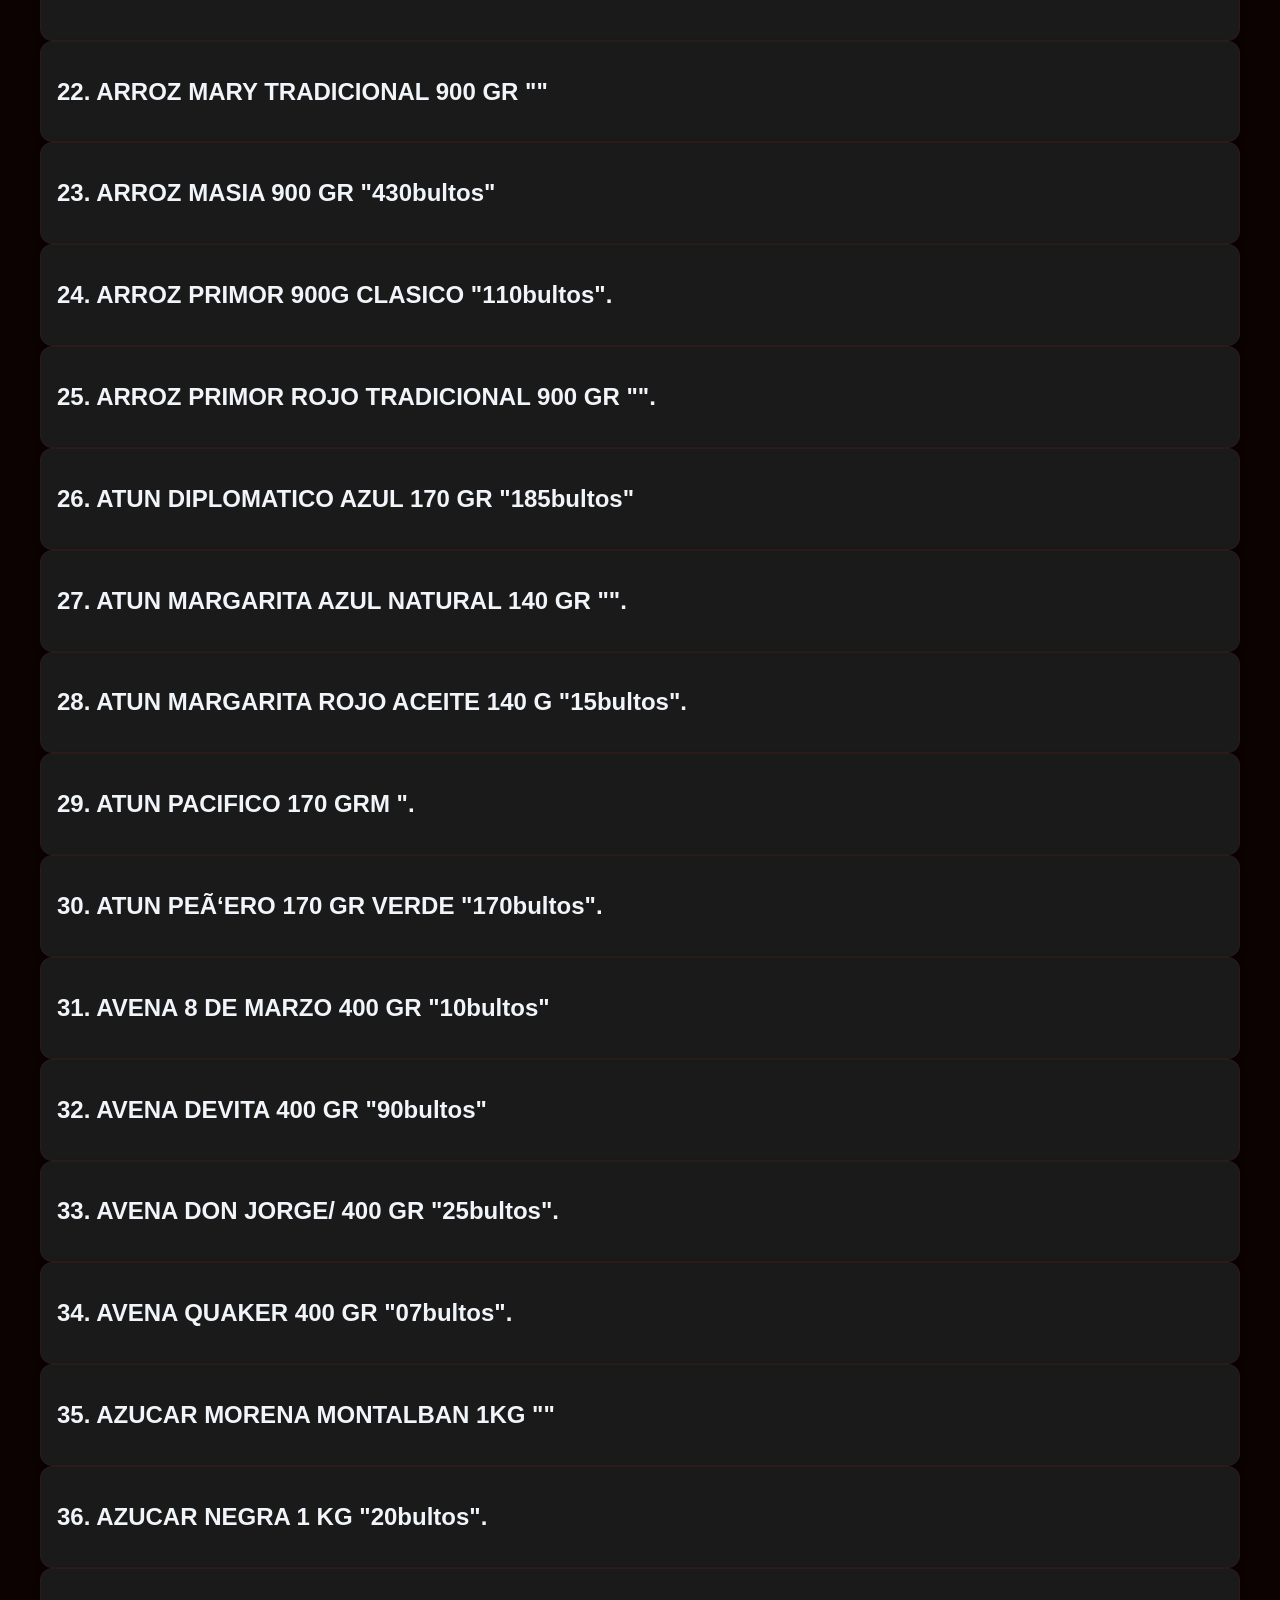
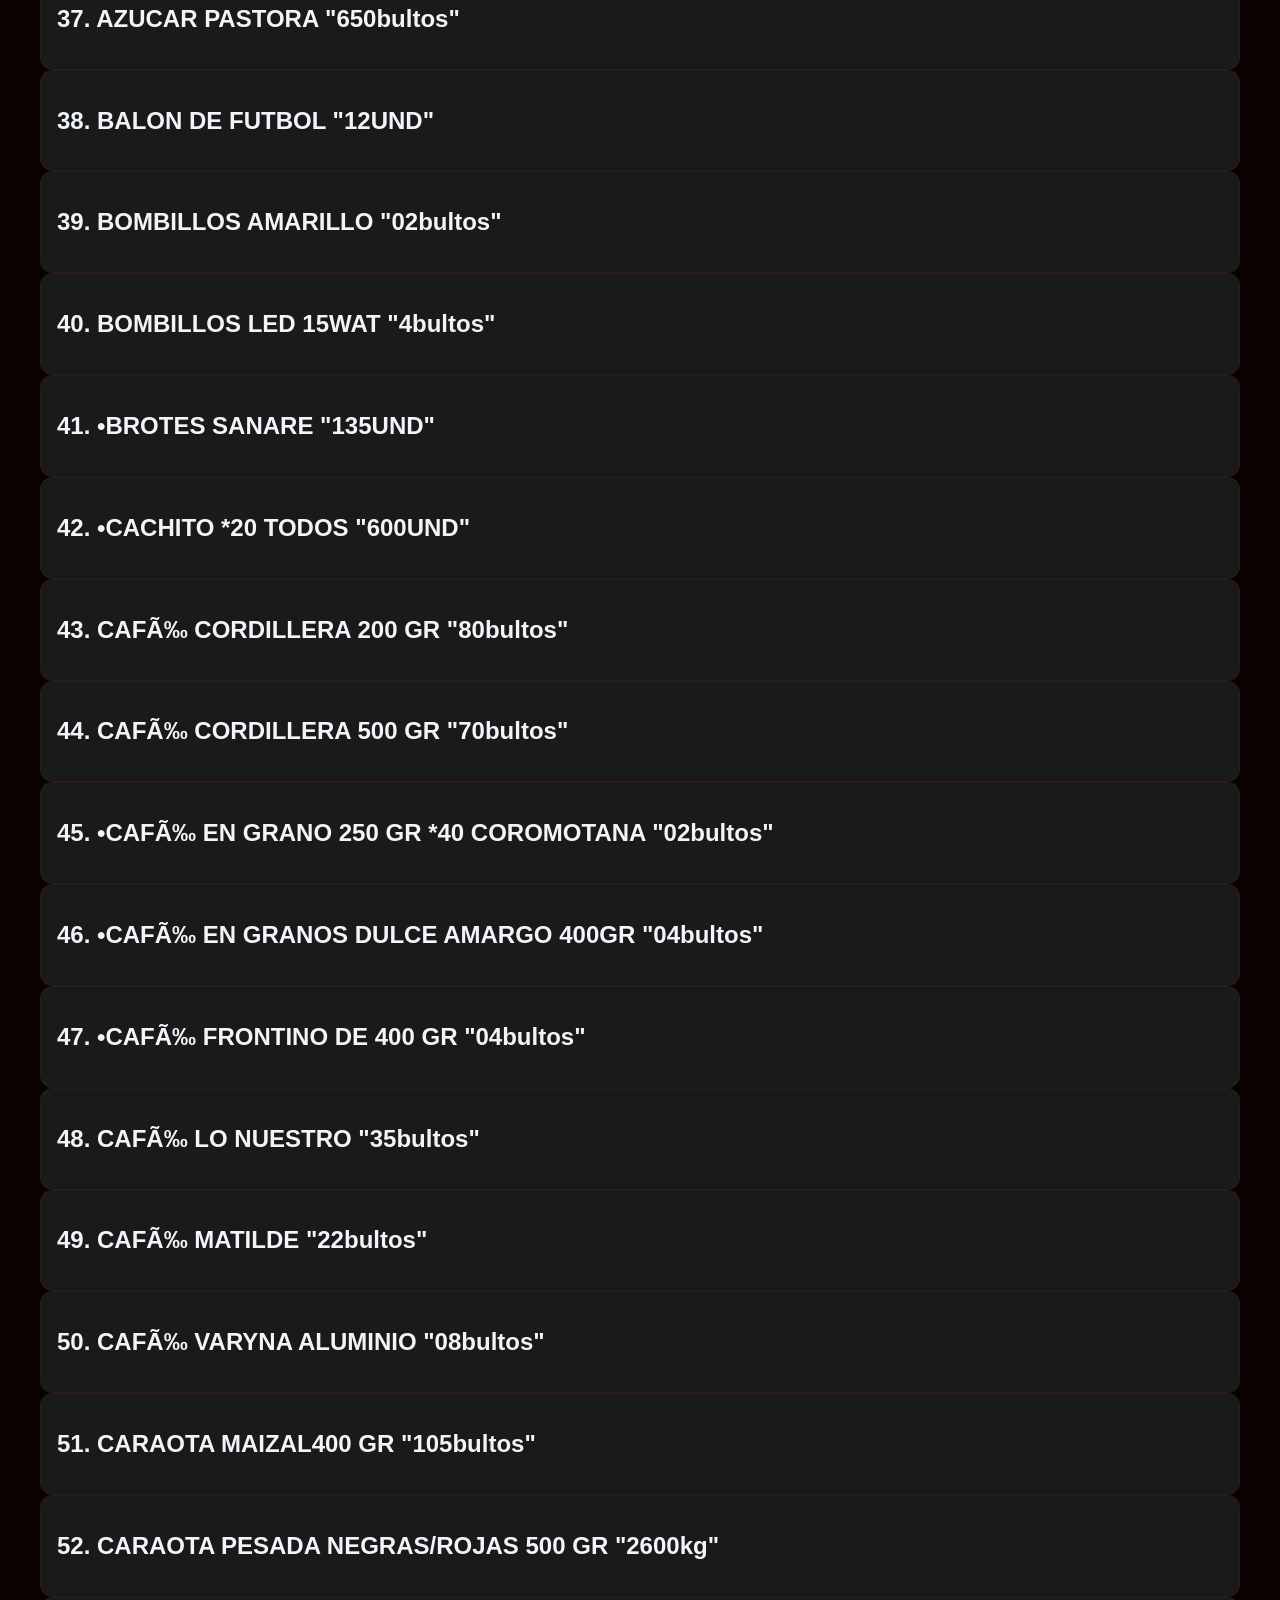
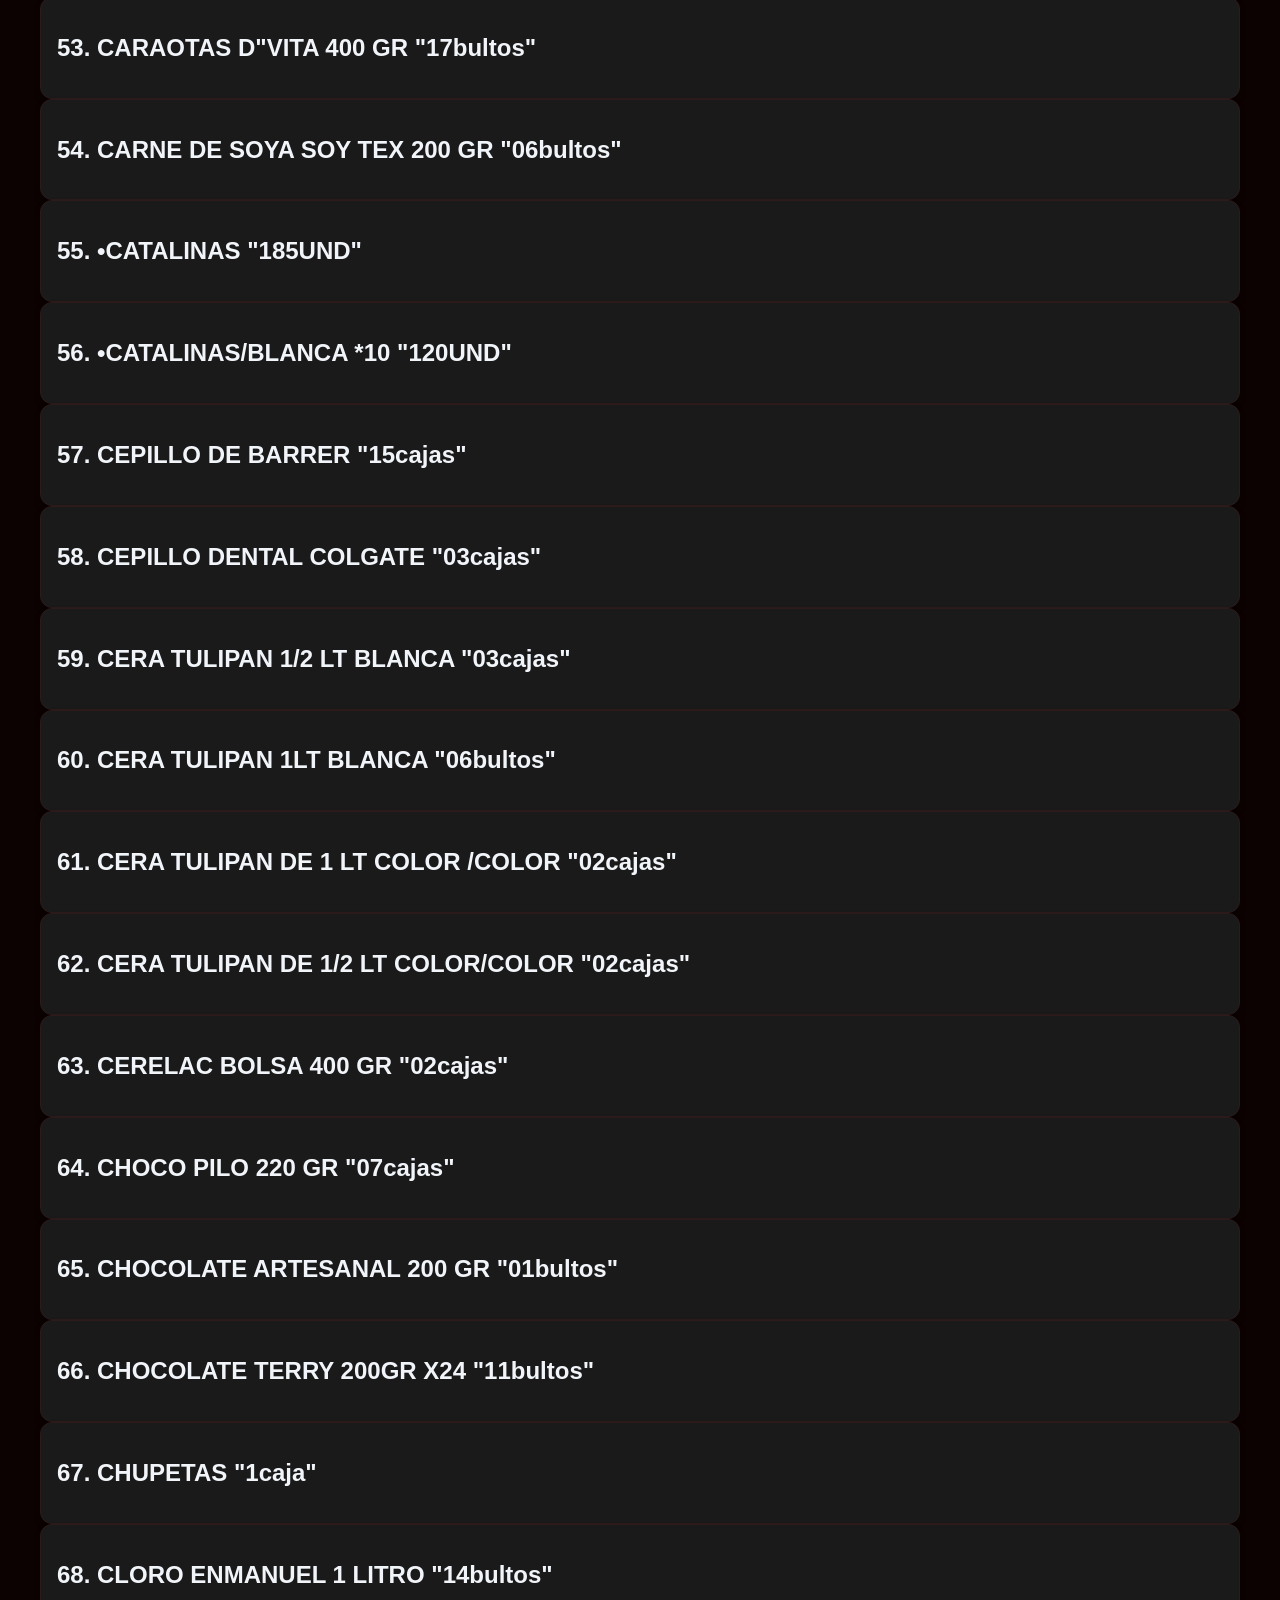
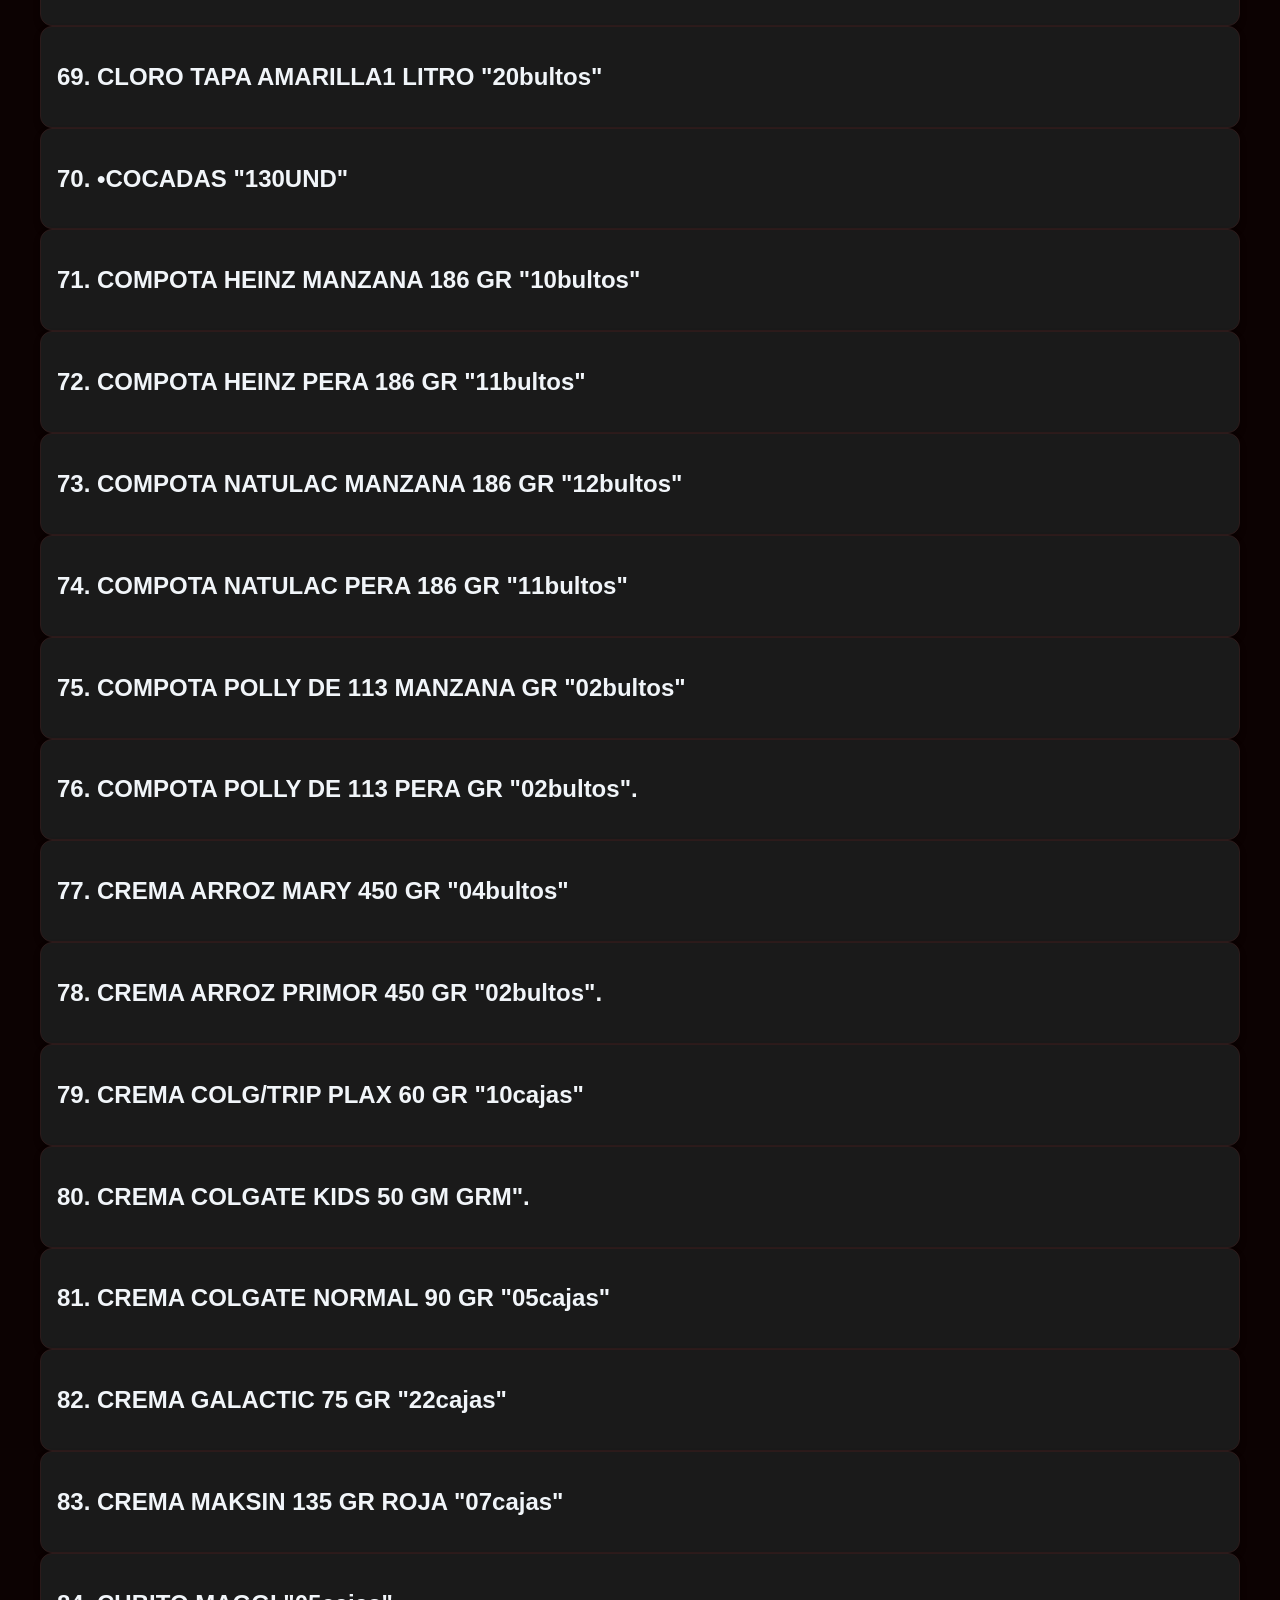
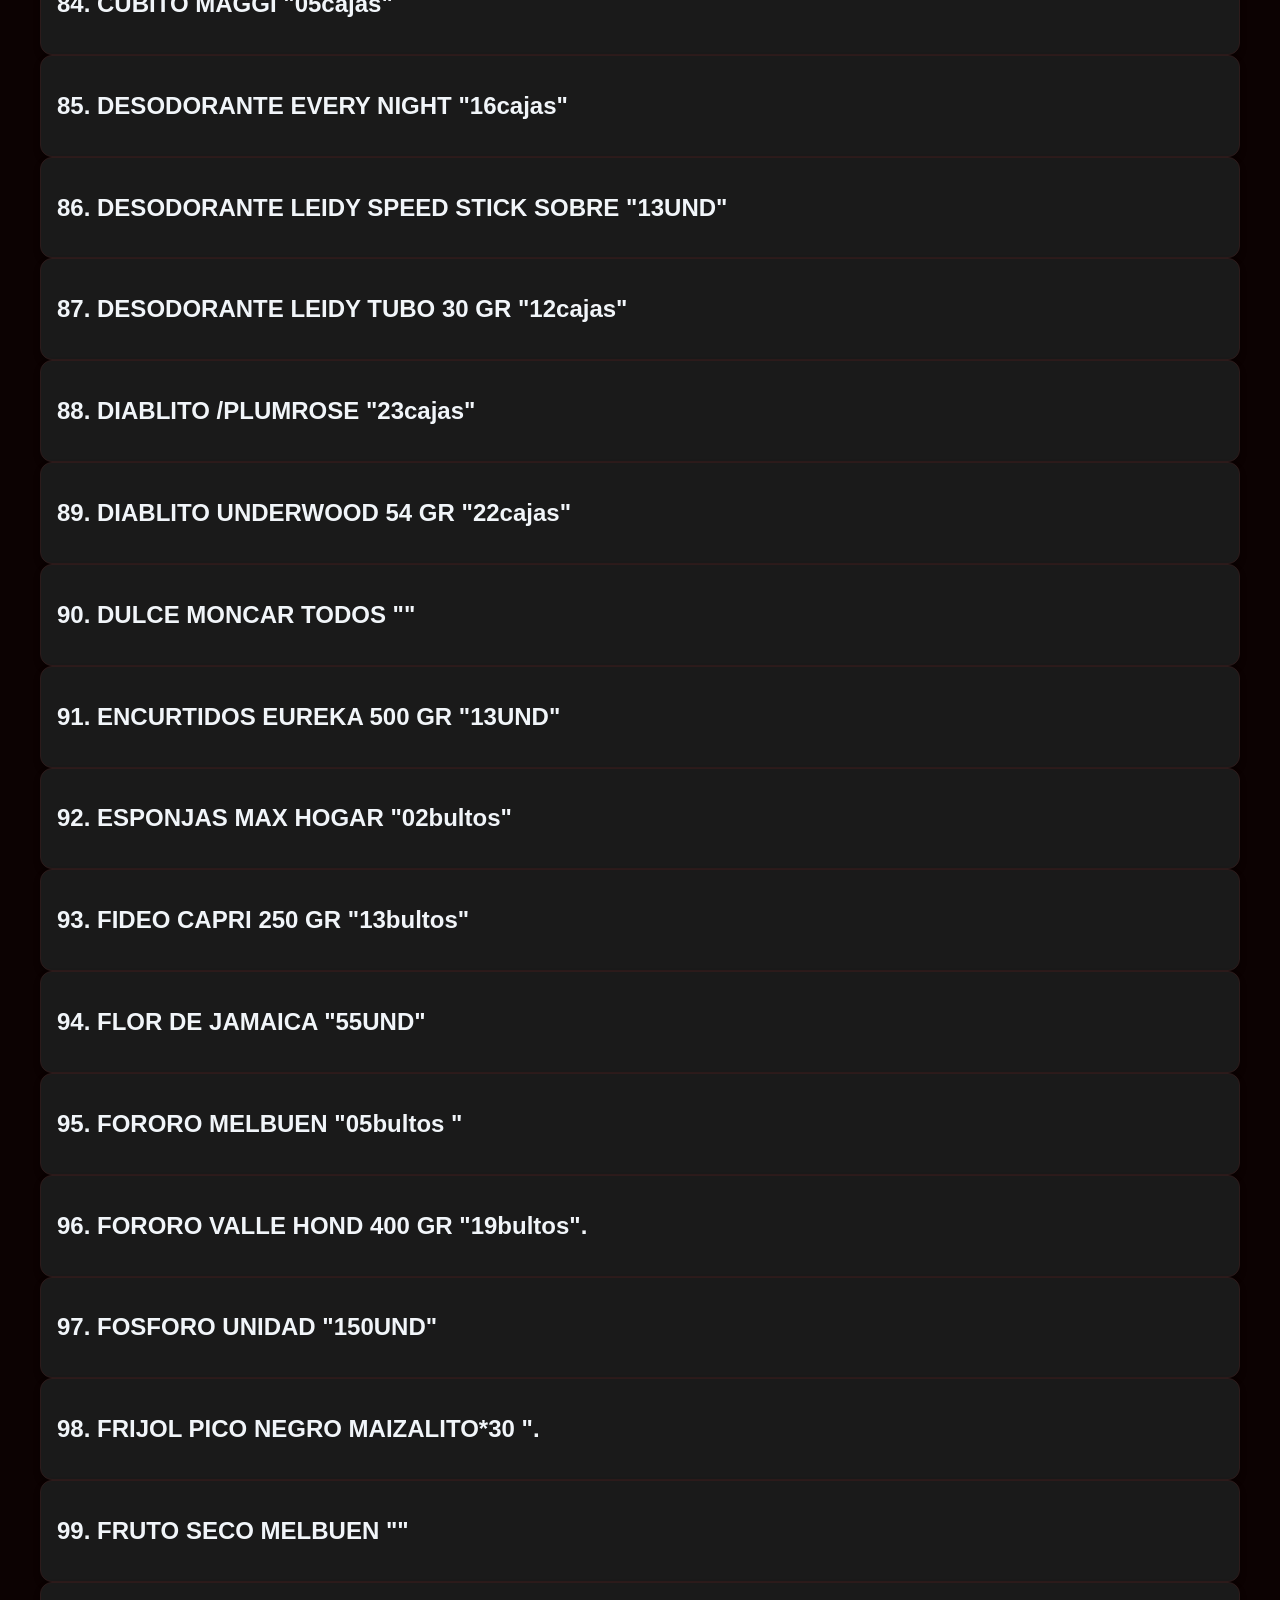
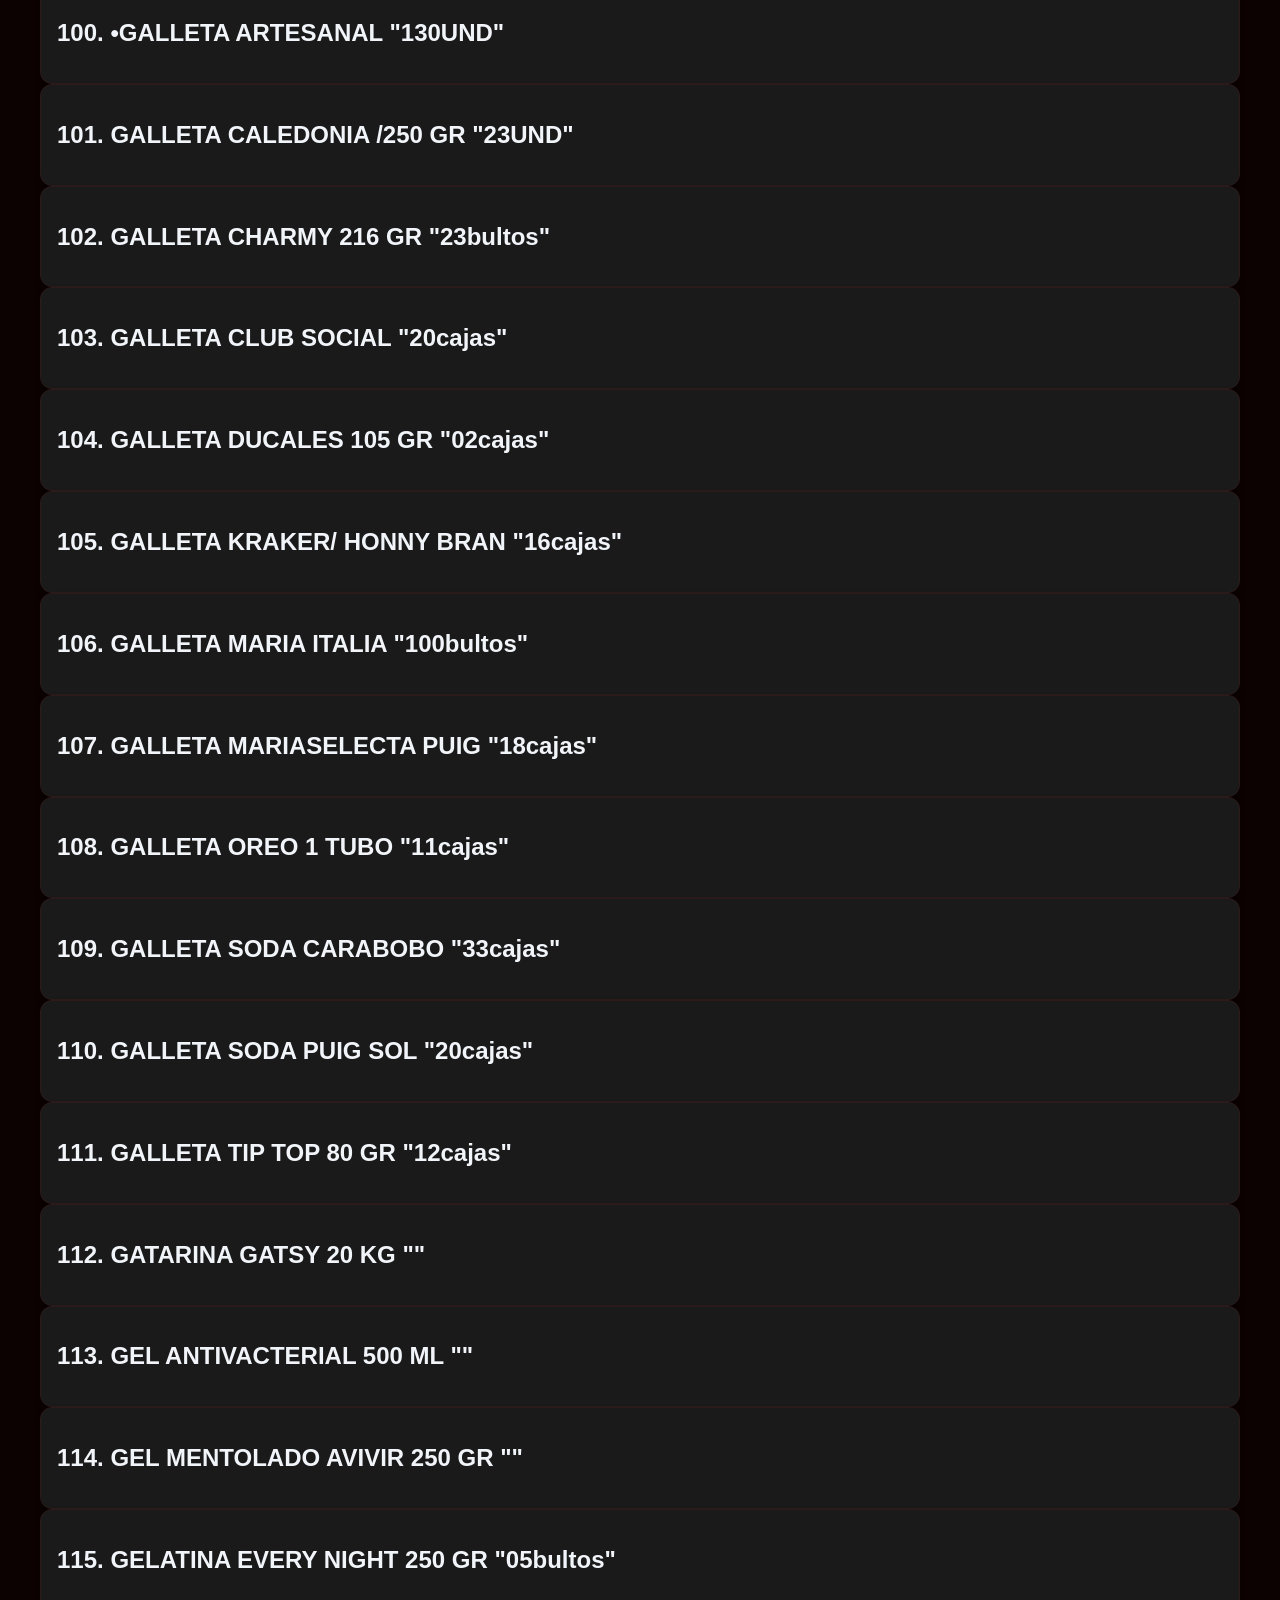
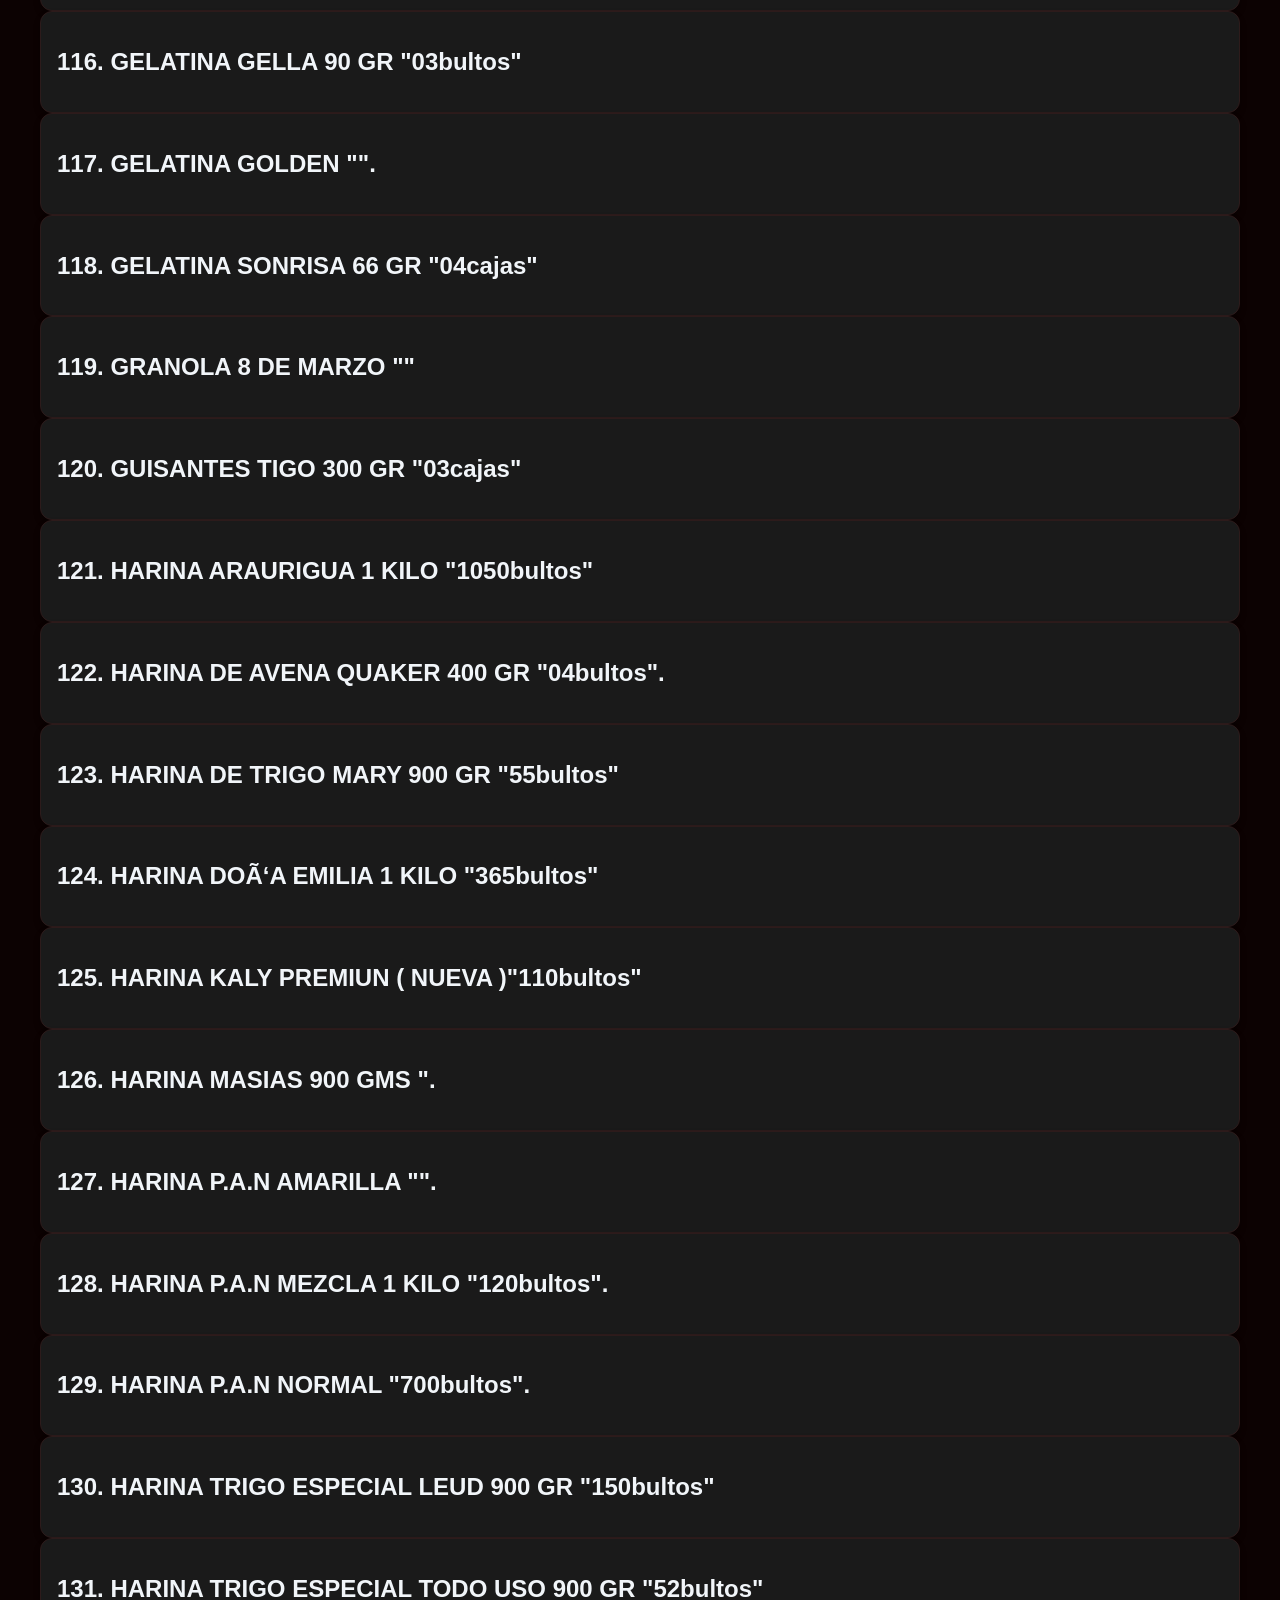
==== commit 7e5b6e73: "Add files via upload" ====
--- a/index.html
+++ b/index.html
@@ -25,89 +25,147 @@
     <link rel="stylesheet" href="style.css">
 </head>
 
-<body class="p-2 md:p-4">
-    <div id="mainContainer"
-        class="w-full max-w-4xl mx-auto bg-white dark:bg-slate-800 rounded-xl shadow-lg p-6 md:p-8 relative">
-        <!-- Título principal actualizado -->
-        <h1 class="text-3xl md:text-4xl font-bold text-center mb-6 text-gray-800 dark:text-gray-100">
-            PEDIDO DE<br>FERIA ESTE
-        </h1>
-        <!-- Botón de opciones (tres puntos) -->
-        <button id="optionsBtn"
-            class="absolute top-4 left-4 text-purple-500 hover:text-purple-700 dark:text-purple-400 dark:hover:text-purple-300 transition-colors z-20 p-1 rounded-lg">
-            <svg xmlns="http://www.w3.org/2000/svg" class="h-8 w-8" fill="none" viewBox="0 0 24 24"
-                stroke="currentColor" stroke-width="2">
-                <path stroke-linecap="round" stroke-linejoin="round" d="M4 6h16M4 12h16M4 18h16" />
-            </svg>
-        </button>
-        <!-- El menú de opciones anterior ha sido eliminado -->
-        <!-- Botón de ayuda que activa el modal -->
+<body class="p-2 md:p-4 bg-[#0c0202] transition-colors duration-300">
+    <!-- Sidebar / Menú Principal -->
+    <div id="sidebarOverlay" class="sidebar-overlay"></div>
+    <div id="sidebar">
+        <input type="text" id="sidebarSearch" placeholder="Buscar...">
+        <div class="sidebar-header">MENU PRINCIPAL</div>
+        <div class="sidebar-divider"></div>
+
+        <nav class="sidebar-menu">
+            <button class="sidebar-item" id="sidebarAll">
+                <svg xmlns="http://www.w3.org/2000/svg" fill="none" viewBox="0 0 24 24" stroke-width="2.5"
+                    stroke="currentColor">
+                    <path stroke-linecap="round" stroke-linejoin="round"
+                        d="M2.25 12l8.954-8.955c.44-.439 1.152-.439 1.591 0L21.75 12M4.5 9.75v10.125c0 .621.504 1.125 1.125 1.125H9.75v-4.875c0-.621.504-1.125 1.125-1.125h2.25c.621 0 1.125.504 1.125 1.125V21h4.125c.621 0 1.125-.504 1.125-1.125V9.75M8.25 21h8.25" />
+                </svg>
+                Pedido General
+            </button>
+            <button class="sidebar-item" id="sidebarPanes">
+                <svg xmlns="http://www.w3.org/2000/svg" fill="none" viewBox="0 0 24 24" stroke-width="2.5"
+                    stroke="currentColor">
+                    <path stroke-linecap="round" stroke-linejoin="round"
+                        d="M21 7.5l-9-5.25L3 7.5m18 0l-9 5.25m9-5.25v9l-9 5.25M3 7.5l9 5.25M3 7.5v9l9 5.25" />
+                </svg>
+                Pedido de Panes
+            </button>
+            <button class="sidebar-item" id="sidebarPolar">
+                <svg xmlns="http://www.w3.org/2000/svg" fill="none" viewBox="0 0 24 24" stroke-width="2.5"
+                    stroke="currentColor">
+                    <path stroke-linecap="round" stroke-linejoin="round"
+                        d="M12 9v3.75m0-10.033A11.959 11.959 0 013.598 6 11.99 11.99 0 003 9.75c0 5.592 3.824 10.29 9 11.622 5.176-1.332 9-6.03 9-11.622 0-1.31-.21-2.57-.598-3.75h-.152c-3.196 0-6.1-1.248-8.25-3.283z" />
+                </svg>
+                La Polar
+            </button>
+            <button class="sidebar-item" id="sidebarDirect">
+                <svg xmlns="http://www.w3.org/2000/svg" fill="none" viewBox="0 0 24 24" stroke-width="2.5"
+                    stroke="currentColor">
+                    <path stroke-linecap="round" stroke-linejoin="round"
+                        d="M13.5 21v-7.5a.75.75 0 01.75-.75h3a.75.75 0 01.75.75V21m-4.5 0H2.36m11.14 0h8.14M12 3v18" />
+                </svg>
+                Pedido Directo
+            </button>
+            <button class="sidebar-item" id="sidebarSelected">
+                <svg xmlns="http://www.w3.org/2000/svg" fill="none" viewBox="0 0 24 24" stroke-width="2.5"
+                    stroke="currentColor">
+                    <path stroke-linecap="round" stroke-linejoin="round" d="M4.5 12.75l6 6 9-13.5" />
+                </svg>
+                Seleccionados
+            </button>
+            <button class="sidebar-item add-product" id="sidebarAddProduct">
+                <svg xmlns="http://www.w3.org/2000/svg" fill="none" viewBox="0 0 24 24" stroke-width="2.5"
+                    stroke="currentColor">
+                    <path stroke-linecap="round" stroke-linejoin="round" d="M12 4.5v15m7.5-7.5h-15" />
+                </svg>
+                Añadir Producto
+            </button>
+            <button class="sidebar-item" id="sidebarConfig">
+                <svg xmlns="http://www.w3.org/2000/svg" fill="none" viewBox="0 0 24 24" stroke-width="2"
+                    stroke="currentColor">
+                    <path stroke-linecap="round" stroke-linejoin="round"
+                        d="M10.343 3.94c.09-.542.56-.94 1.11-.94h1.093c.55 0 1.02.398 1.11.94l.149.894c.07.424.384.764.78.93.398.164.855.142 1.205-.108l.737-.527a1.125 1.125 0 011.45.12l.773.774c.39.389.44 1.002.12 1.45l-.527.737c-.25.35-.272.806-.107 1.204.165.397.505.71.93.78l.894.15c.542.09.94.56.94 1.109v1.094c0 .55-.398 1.02-.94 1.11l-.894.149c-.424.07-.764.383-.929.78-.165.398-.143.854.107 1.204l.527.738c.32.447.269 1.06-.12 1.45l-.774.773a1.125 1.125 0 01-1.449.12l-.738-.527c-.35-.25-.806-.272-1.203-.107-.397.165-.71.505-.781.929l-.149.894c-.09.542-.56.94-1.11.94h-1.094c-.55 0-1.019-.398-1.11-.94l-.148-.894c-.071-.424-.384-.764-.781-.93-.398-.164-.854-.142-1.204.108l-.738.527c-.447.32-1.06.269-1.45-.12l-.773-.774a1.125 1.125 0 01-.12-1.45l.527-.737c.25-.35.273-.806.108-1.204-.165-.397-.505-.71-.93-.78l-.894-.15c-.542-.09-.94-.56-.94-1.109v-1.094c0-.55.398-1.02.94-1.11l.894-.149c.424-.07.765-.383.93-.78.165-.398.143-.854-.108-1.204l-.526-.738a1.125 1.125 0 01.12-1.45l.773-.773a1.125 1.125 0 011.45-.12l.737.527c.35.25.807.272 1.204.107.397-.165.71-.505.78-.929l.15-.894z" />
+                    <path stroke-linecap="round" stroke-linejoin="round" d="M15 12a3 3 0 11-6 0 3 3 0 016 0z" />
+                </svg>
+                Configurar Pedido
+            </button>
+        </nav>
+
+        <div class="sidebar-divider"></div>
+        <div class="sidebar-section-title">EXPORTACIÓN</div>
+        <button class="sidebar-export-item" id="sidebarShare">Compartir</button>
+        <button class="sidebar-export-item hidden export-visibility" id="sidebarExportPDF">Exportar a PDF</button>
+        <button class="sidebar-export-item hidden export-visibility" id="sidebarExportDirectPDF">Exportar Pedido Compra
+            PDF</button>
+        <button class="sidebar-export-item hidden export-visibility" id="sidebarExportDirectOnlyQtyPDF">Exportar Solo
+            con Cantidad</button>
+    </div>
+
+    <div id="mainContainer" class="w-full max-w-4xl mx-auto bg-transparent rounded-xl p-6 md:p-8 relative">
+        <header id="premiumHeader" class="rounded-t-xl p-8 pb-12 relative overflow-hidden">
+            <!-- Título principal actualizado -->
+            <h1 class="text-center mb-2 uppercase tracking-[0.2em] font-black text-white">
+                FERIA ESTE
+            </h1>
+            <p id="currentOrderSubtitle" class="text-center text-sm font-bold uppercase tracking-[0.15em]">
+                Pedido de Panes
+            </p>
+
+            <!-- Botón de opciones (hamburguesa) - Mantenido dentro del header pero posicionado -->
+            <button id="optionsBtn" class="absolute top-6 left-6 text-white/80 hover:text-white transition-colors z-20">
+                <svg xmlns="http://www.w3.org/2000/svg" class="h-8 w-8" fill="none" viewBox="0 0 24 24"
+                    stroke="currentColor" stroke-width="2.5">
+                    <path stroke-linecap="round" stroke-linejoin="round" d="M4 6h16M4 12h16M4 18h16" />
+                </svg>
+            </button>
+
+            <!-- Botón de añadir responsables (usuario+) -->
+            <button id="addResponsablesBtn"
+                class="absolute top-6 right-6 text-white/80 hover:text-white transition-colors z-20">
+                <svg xmlns="http://www.w3.org/2000/svg" class="h-8 w-8" fill="none" viewBox="0 0 24 24"
+                    stroke="currentColor" stroke-width="2">
+                    <path stroke-linecap="round" stroke-linejoin="round"
+                        d="M19 7.5v3m0 0v3m0-3h3m-3 0h-3m-2.25-4.125a3.375 3.375 0 11-6.75 0 3.375 3.375 0 016.75 0zM4 19.235v-.11a6.375 6.375 0 0112.75 0v.109A12.318 12.318 0 0110.374 21c-2.331 0-4.512-.645-6.374-1.766z" />
+                </svg>
+            </button>
+        </header>
+
+        <!-- Botón de ayuda que activa el modal (Fuera del header principal para mantener limpieza) -->
         <button id="helpBtn"
-            class="absolute top-4 left-14 text-purple-500 hover:text-purple-700 dark:text-purple-400 dark:hover:text-purple-300 transition-colors p-1 rounded-full">
-            <svg xmlns="http://www.w3.org/2000/svg" class="h-8 w-8" fill="none" viewBox="0 0 24 24"
+            class="hidden text-white/30 hover:text-white transition-colors p-1 rounded-full absolute top-20 left-6 z-20">
+            <svg xmlns="http://www.w3.org/2000/svg" class="h-6 w-6" fill="none" viewBox="0 0 24 24"
                 stroke="currentColor" stroke-width="2">
                 <path stroke-linecap="round" stroke-linejoin="round"
                     d="M13 16h-1v-4h-1m1-4h.01M21 12a9 9 0 11-18 0 9 9 0 0118 0z" />
             </svg>
         </button>
-        <!-- Contenedor para los botones de la esquina superior derecha -->
-        <div id="topRightButtons" class="absolute top-4 right-4 flex items-center gap-4 z-10">
-            <!-- Botón para añadir responsables -->
-            <button id="addResponsablesBtn"
-                class="text-purple-500 hover:text-purple-700 dark:text-purple-400 dark:hover:text-purple-300 transition-colors p-1 rounded-full">
-                <svg xmlns="http://www.w3.org/2000/svg" class="h-8 w-8" fill="none" viewBox="0 0 24 24"
-                    stroke="currentColor" stroke-width="2">
-                    <path stroke-linecap="round" stroke-linejoin="round"
-                        d="M19 7.5v3m0 0v3m0-3h3m-3 0h-3m-2.25-4.125a3.375 3.375 0 11-6.75 0 3.375 3.375 0 016.75 0zM4 19.235v-.11a6.375 6.375 0 0112.75 0v.109A12.318 12.318 0 0110.374 21c-2.331 0-4.512-.645-6.374-1.766z" />
-                </svg>
-            </button>
-        </div>
-        <!-- Botón para volver a la lista principal -->
-        <button id="mainCloseBtn"
-            class="absolute top-4 right-4 text-purple-500 hover:text-purple-700 dark:text-purple-400 dark:hover:text-purple-300 transition-colors hidden p-1 rounded-lg border-2 border-purple-500 dark:border-purple-400">
-            <svg xmlns="http://www.w3.org/2000/svg" class="h-8 w-8" fill="none" viewBox="0 0 24 24"
-                stroke="currentColor" stroke-width="2">
-                <path stroke-linecap="round" stroke-linejoin="round" d="M15 19l-7-7 7-7" />
-            </svg>
-        </button>
 
         <!-- Contenedor principal de la interfaz para móviles: botones y buscador -->
         <div class="flex flex-col gap-4 mb-6">
             <!-- Contenedor para botones de exportación -->
             <div id="exportButtonsContainer" class="hidden flex flex-col sm:flex-row gap-2 w-full justify-center pb-2">
-                <button id="downloadImageBtn"
-                    class="menu-item export-button bg-purple-500 hover:bg-purple-600 w-full sm:w-auto">
-                    Descargar Imagen
-                </button>
                 <button id="shareBtn" class="menu-item export-button bg-blue-500 hover:bg-blue-600 w-full sm:w-auto">
                     Compartir
                 </button>
                 <button id="exportExcelBtn"
-                    class="menu-item export-button bg-red-600 hover:bg-red-700 w-full sm:w-auto">
-                    Exportar a PDF
+                    class="menu-item export-button bg-red-600 hover:bg-red-700 w-full sm:w-auto hidden export-visibility">
+                    Exportar a Excel
                 </button>
                 <button id="exportDirectOrderBtn"
-                    class="menu-item export-button bg-red-600 hover:bg-red-700 w-full sm:w-auto">
+                    class="menu-item export-button bg-red-600 hover:bg-red-700 w-full sm:w-auto hidden export-visibility">
                     Exportar Pedido PDF
                 </button>
-            </div>
-
-            <!-- Botones de filtro -->
-            <div id="filterButtonsContainer" class="grid grid-cols-1 sm:grid-cols-2 md:grid-cols-5 gap-2 w-full hidden">
-                <button id="filterSelectedBtn" class="filter-button filter-item text-base py-2">Productos
-                    Seleccionados</button>
-                <button id="filterPanesBtn" class="filter-button filter-item text-base py-2">Pedido de Panes</button>
-                <button id="filterPolarBtn" class="filter-button filter-item text-base py-2">Pedido De La Polar</button>
-                <button id="directOrderBtn" class="filter-button filter-item text-base py-2">Pedido Directo</button>
-                <button id="openAddProductModalBtn"
-                    class="filter-button filter-item text-base py-2 bg-pink-100 dark:bg-pink-900 border-pink-500 text-pink-700 dark:text-pink-200">AGG
-                    PRODUCTO</button>
-            </div>
+                <button id="exportDirectOrderOnlyQtyBtn"
+                    class="menu-item export-button bg-green-600 hover:bg-green-700 w-full sm:w-auto hidden export-visibility">
+                    Exportar Solo con Cantidad
+                </button>
+            </div>
+
 
             <!-- Campo de búsqueda (MOVIDO A LA PARTE SUPERIOR) -->
             <div id="searchContainer" class="w-full">
                 <input type="text" id="searchInput" placeholder="Buscar productos o empresas..."
-                    class="w-full p-2 border-2 border-purple-500 rounded-lg focus:outline-none focus:ring-2 focus:ring-purple-500 transition duration-200 dark:bg-slate-700 dark:border-purple-500 dark:text-gray-200 dark:placeholder-gray-400">
+                    class="w-full p-2 rounded-lg focus:outline-none transition duration-200">
             </div>
 
             <!-- Contenedor para botones de empresa -->
@@ -134,6 +192,11 @@
                     VACIAR TODO
                 </button>
             </div>
+            <!-- Buscador para productos seleccionados -->
+            <div id="selectedSearchContainer" class="mb-4">
+                <input type="text" id="selectedSearchInput" placeholder="Buscar en seleccionados..."
+                    class="w-full p-2 border-2 border-blue-400 rounded-lg focus:outline-none focus:ring-2 focus:ring-blue-500 transition duration-200 dark:bg-slate-700 dark:border-blue-600 dark:text-gray-200">
+            </div>
             <div id="selectedProductsList" class="flex flex-col gap-4">
                 <!-- Los productos seleccionados se renderizarán aquí -->
             </div>
@@ -145,43 +208,72 @@
         </div>
     </div>
 
-    <!-- Modal de la calculadora (oculto por defecto) -->
     <div id="calculatorModal" class="modal-overlay hidden">
-        <div class="calculator-modal">
-            <div class="flex justify-between items-start mb-4">
-                <div>
-                    <h3 class="text-2xl font-bold text-gray-900 dark:text-gray-100" id="modalTitle">Cantidad</h3>
-                    <p class="text-gray-600 dark:text-gray-300 text-sm" id="modalProductName">Producto: </p>
-                </div>
-                <button id="closeModalBtn"
-                    class="text-gray-400 hover:text-gray-600 dark:hover:text-gray-200 transition-colors">
-                    <svg xmlns="http://www.w3.org/2000/svg" class="h-6 w-6" fill="none" viewBox="0 0 24 24"
+        <div class="calculator-modal-v2">
+            <div class="calc-header">
+                <div class="flex items-center gap-2">
+                    <svg xmlns="http://www.w3.org/2000/svg" class="h-4 w-4 text-gray-400" fill="none"
+                        viewBox="0 0 24 24" stroke="currentColor">
+                        <path stroke-linecap="round" stroke-linejoin="round" stroke-width="2"
+                            d="M4 6h16M4 12h16M4 18h16" />
+                    </svg>
+                    <span id="modalProductName"
+                        class="text-[10px] font-bold text-gray-300 uppercase truncate max-w-[250px]">Nombre del
+                        Producto</span>
+                </div>
+            </div>
+
+            <div class="calc-display-container">
+                <div id="calculatorDisplay" class="calc-display-v2">0</div>
+            </div>
+
+            <div class="calc-grid">
+                <!-- Row 1 -->
+                <button class="calc-btn-v2 special" data-value="percent">%</button>
+                <button class="calc-btn-v2 special" data-value="clear-entry">CE</button>
+                <button class="calc-btn-v2 special" data-value="clear">C</button>
+                <button class="calc-btn-v2 special" data-value="backspace">
+                    <svg xmlns="http://www.w3.org/2000/svg" class="h-5 w-5 mx-auto" fill="none" viewBox="0 0 24 24"
                         stroke="currentColor">
                         <path stroke-linecap="round" stroke-linejoin="round" stroke-width="2"
-                            d="M6 18L18 6M6 6l12 12" />
+                            d="M12 14l2-2m0 0l2-2m-2 2l-2-2m2 2l2 2M3 12l6.414 6.414A2 2 0 0010.828 19H19a2 2 0 002-2V7a2 2 0 002-2H10.828a2 2 0 00-1.414.586L3 12z" />
                     </svg>
                 </button>
-            </div>
-            <div class="calculator-display" id="calculatorDisplay">0</div>
-            <div class="calculator-buttons-grid">
-                <button class="calculator-button" data-value="7">7</button>
-                <button class="calculator-button" data-value="8">8</button>
-                <button class="calculator-button" data-value="9">9</button>
-                <button class="calculator-button" data-value="4">4</button>
-                <button class="calculator-button" data-value="5">5</button>
-                <button class="calculator-button" data-value="6">6</button>
-                <button class="calculator-button" data-value="1">1</button>
-                <button class="calculator-button" data-value="2">2</button>
-                <button class="calculator-button" data-value="3">3</button>
-                <button class="calculator-button col-span-2" data-value="0">0</button>
-                <button class="calculator-button" data-value="backspace">
-                    <svg xmlns="http://www.w3.org/2000/svg" class="h-6 w-6 inline-block" fill="none" viewBox="0 0 24 24"
-                        stroke="currentColor">
-                        <path stroke-linecap="round" stroke-linejoin="round" stroke-width="2"
-                            d="M12 19l-7-7 7-7m5 14l-7-7 7-7" />
-                    </svg>
-                </button>
-                <button class="calculator-button col-span-3 button-confirm" data-value="confirm">Confirmar</button>
+
+                <!-- Row 2 -->
+                <button class="calc-btn-v2 special" data-value="inv">1/x</button>
+                <button class="calc-btn-v2 special" data-value="sqr">x²</button>
+                <button class="calc-btn-v2 special" data-value="sqrt">√x</button>
+                <button class="calc-btn-v2 operator" data-value="divide">÷</button>
+
+                <!-- Row 3 -->
+                <button class="calc-btn-v2 number" data-value="7">7</button>
+                <button class="calc-btn-v2 number" data-value="8">8</button>
+                <button class="calc-btn-v2 number" data-value="9">9</button>
+                <button class="calc-btn-v2 operator" data-value="multiply">×</button>
+
+                <!-- Row 4 -->
+                <button class="calc-btn-v2 number" data-value="4">4</button>
+                <button class="calc-btn-v2 number" data-value="5">5</button>
+                <button class="calc-btn-v2 number" data-value="6">6</button>
+                <button class="calc-btn-v2 operator" data-value="subtract">−</button>
+
+                <!-- Row 5 -->
+                <button class="calc-btn-v2 number" data-value="1">1</button>
+                <button class="calc-btn-v2 number" data-value="2">2</button>
+                <button class="calc-btn-v2 number" data-value="3">3</button>
+                <button class="calc-btn-v2 operator" data-value="add">+</button>
+
+                <!-- Row 6 -->
+                <button class="calc-btn-v2 special" data-value="plus-minus">+/-</button>
+                <button class="calc-btn-v2 number" data-value="0">0</button>
+                <button class="calc-btn-v2 number" data-value="decimal">,</button>
+                <button class="calc-btn-v2 equals" data-value="confirm">=</button>
+            </div>
+
+            <div class="calc-actions">
+                <button id="closeModalBtn" class="calc-action-btn cancel">CANCELAR</button>
+                <button id="confirmCalcBtn" class="calc-action-btn confirm">GUARDAR</button>
             </div>
         </div>
     </div>
@@ -213,23 +305,8 @@
         </div>
     </div>
 
-    <!-- Modal de Advertencia de Retroceso (oculto por defecto) -->
-    <div id="warningModal" class="modal-overlay hidden">
-        <div class="warning-modal text-center p-6">
-            <h3 class="text-2xl font-bold text-gray-900 dark:text-gray-100 mb-4" id="warningTitle">¡Advertencia!</h3>
-            <p class="text-gray-700 dark:text-gray-300 mb-6" id="warningMessage">Si retrocedes, podrías perder los
-                cambios. ¿Estás seguro de que deseas salir?</p>
-            <div class="flex justify-center gap-4">
-                <button id="cancelExitBtn"
-                    class="bg-gray-200 dark:bg-gray-600 text-gray-800 dark:text-gray-200 font-bold py-2 px-4 rounded-lg shadow-md transition-colors duration-200 hover:bg-gray-300 dark:hover:bg-gray-500">
-                    Cancelar
-                </button>
-                <button id="confirmExitBtn" class="warning-button">
-                    Salir
-                </button>
-            </div>
-        </div>
-    </div>
+    <!-- Modal de Advertencia Eliminado -->
+
 
     <!-- Modal para Compartir ha sido eliminado -->
 
@@ -256,34 +333,53 @@
 
     <!-- Modal para Añadir Responsables (oculto por defecto) -->
     <div id="responsablesModal" class="modal-overlay hidden">
-        <div class="warning-modal text-center p-6">
-            <h3 class="text-2xl font-bold text-gray-900 dark:text-gray-100 mb-4">Añadir Responsables</h3>
-            <p class="text-gray-700 dark:text-gray-300 mb-6">Introduce los nombres de los responsables del pedido.</p>
-            <div class="flex flex-col gap-4 mb-4">
-                <input type="text" id="responsable1Input" placeholder="Nombre del responsable 1..."
-                    class="w-full p-2 border border-gray-300 dark:bg-gray-600 dark:border-gray-500 dark:text-white rounded-lg">
-                <input type="text" id="responsable2Input" placeholder="Nombre del responsable 2..."
-                    class="w-full p-2 border border-gray-300 dark:bg-gray-600 dark:border-gray-500 dark:text-white rounded-lg">
-            </div>
-            <!-- Dark Mode Toggle movido aquí -->
-            <div class="flex justify-between items-center bg-gray-100 dark:bg-slate-700 p-3 rounded-lg mb-6">
-                <span class="font-medium text-gray-800 dark:text-gray-200">Tema Oscuro</span>
-                <label for="darkModeToggle" class="inline-flex items-center cursor-pointer">
-                    <input type="checkbox" id="darkModeToggle" class="sr-only peer">
-                    <div
-                        class="relative w-11 h-6 bg-gray-200 peer-focus:outline-none peer-focus:ring-2 peer-focus:ring-purple-300 dark:peer-focus:ring-purple-800 rounded-full peer dark:bg-gray-700 peer-checked:after:translate-x-full peer-checked:after:border-white after:content-[''] after:absolute after:top-[2px] after:left-[2px] after:bg-white after:border-gray-300 after:border after:rounded-full after:h-5 after:w-5 after:transition-all dark:border-gray-600 peer-checked:bg-purple-600">
-                    </div>
-                </label>
-            </div>
-            <div class="flex justify-center gap-4">
-                <button id="cancelResponsablesBtn"
-                    class="bg-gray-200 dark:bg-gray-500 text-gray-800 dark:text-gray-200 font-bold py-2 px-4 rounded-lg shadow-md hover:bg-gray-300 dark:hover:bg-gray-400">
-                    Cancelar
-                </button>
-                <button id="confirmResponsablesBtn"
-                    class="bg-blue-500 text-white font-bold py-2 px-4 rounded-lg shadow-md hover:bg-blue-600">
-                    Confirmar
-                </button>
+        <div class="premium-modal text-center p-8">
+            <h3 class="premium-title">INICIO DE PROCESO</h3>
+
+            <div class="flex flex-col gap-6 mb-8 text-left">
+                <div class="input-group">
+                    <label class="premium-label">RESPONSABLE 1</label>
+                    <input type="text" id="responsable1Input" placeholder="Nombre del responsable 1..."
+                        class="premium-input">
+                </div>
+                <div class="input-group">
+                    <label class="premium-label">RESPONSABLE 2</label>
+                    <input type="text" id="responsable2Input" placeholder="Nombre del responsable 2..."
+                        class="premium-input">
+                </div>
+                <div class="input-group">
+                    <label class="premium-label">TIPO DE PEDIDO</label>
+                    <select id="orderTypeSelect" class="premium-input">
+                        <option value="all">Normal / General</option>
+                        <option value="panes">Pedido de Panes</option>
+                        <option value="polar">La Polar</option>
+                        <option value="directo">Pedido Directo</option>
+                    </select>
+                </div>
+            </div>
+
+            <button id="confirmResponsablesBtn" class="premium-confirm-btn">
+                CONFIRMAR
+            </button>
+
+            <!-- Opciones secundarias -->
+            <div class="flex flex-col gap-4 mt-8 pt-4 border-t border-slate-800">
+                <div class="flex justify-between items-center px-1">
+                    <span class="text-gray-400 text-xs uppercase tracking-widest font-bold">Tema Oscuro</span>
+                    <label for="darkModeToggle" class="inline-flex items-center cursor-pointer">
+                        <input type="checkbox" id="darkModeToggle" class="sr-only peer">
+                        <div
+                            class="relative w-10 h-5 bg-gray-700 rounded-full peer peer-checked:after:translate-x-full after:content-[''] after:absolute after:top-[2px] after:left-[2px] after:bg-white after:rounded-full after:h-4 after:w-4 after:transition-all peer-checked:bg-purple-600">
+                        </div>
+                    </label>
+                </div>
+                <div class="flex justify-center gap-6">
+                    <button id="cancelResponsablesBtn"
+                        class="text-gray-500 text-[10px] font-bold tracking-widest hover:text-white transition-colors uppercase">Cerrar</button>
+                    <button id="clearOrderSelectionBtn"
+                        class="text-red-500/80 text-[10px] font-bold tracking-widest hover:text-red-400 transition-colors uppercase">Quitar
+                        Pedido</button>
+                </div>
             </div>
         </div>
     </div>
--- a/style.css
+++ b/style.css
@@ -1,11 +1,12 @@
 body {
     font-family: 'Inter', sans-serif;
-    background-color: #f0f4f8;
+    background-color: #0c0202;
+    /* Black with a hint of red */
+    color: #e5e7eb;
 }
 
 .dark body {
-    background-color: #0f172a;
-    /* slate-900 */
+    background-color: #0c0202;
 }
 
 .filter-button {
@@ -50,21 +51,19 @@
 }
 
 .product-card {
-    background-color: #f9fafb;
-    border: 1px solid #bfdbfe;
-    /* Cambiado a un borde azul claro */
+    background-color: #1a1a1a;
+    border: 1px solid #2d1b1b;
+    /* Dark reddish border */
     border-radius: 12px;
     padding: 16px;
-    box-shadow: 0 1px 2px rgba(0, 0, 0, 0.05);
-    transition: transform 0.2s ease-in-out, background-color 0.2s;
+    box-shadow: 0 4px 6px rgba(0, 0, 0, 0.3);
+    transition: transform 0.2s ease-in-out, background-color 0.2s, border-color 0.2s;
     cursor: pointer;
 }
 
 .dark .product-card {
-    background-color: #1e293b;
-    /* slate-800 */
-    border-color: #334155;
-    /* slate-700 */
+    background-color: #1a1a1a;
+    border-color: #2d1b1b;
 }
 
 .product-card:hover {
@@ -73,25 +72,24 @@
 }
 
 .product-card.selected {
-    background-color: #dbeafe;
-    border-color: #60a5fa;
+    background-color: #2d1010;
+    /* Dark red background for selected */
+    border-color: #7f1d1d;
+    /* Brighter red border */
 }
 
 .dark .product-card.selected {
-    background-color: #312e81;
-    /* indigo-900 */
-    border-color: #4f46e5;
-    /* indigo-600 */
+    background-color: #2d1010;
+    border-color: #7f1d1d;
 }
 
 .product-name {
     font-weight: 600;
-    color: #1f2937;
+    color: #f1f5f9;
 }
 
 .dark .product-name {
-    color: #cbd5e1;
-    /* slate-300 */
+    color: #f1f5f9;
 }
 
 .modal-overlay {
@@ -108,6 +106,11 @@
     opacity: 0;
     transition: opacity 0.3s ease-in-out;
     pointer-events: none;
+}
+
+.modal-overlay.align-top {
+    align-items: flex-start;
+    padding-top: 5vh;
 }
 
 .modal-overlay.show {
@@ -180,75 +183,188 @@
     /* slate-800 */
 }
 
-#previewImage {
-    max-width: 100%;
-    height: auto;
-}
-
-.calculator-display {
-    background-color: #e2e8f0;
-    padding: 16px;
+#mainContainer {
+    background-color: #0c0202 !important;
+    color: #f8fafc;
+    padding: 0 !important;
+    /* Allow header to touch edges */
+}
+
+#premiumHeader {
+    background: radial-gradient(circle at top, #3d0c0c 0%, #1a0505 60%, #0c0202 100%);
+    border-bottom: 1px solid rgba(255, 255, 255, 0.03);
+}
+
+h1 {
+    color: #ffffff !important;
+    font-size: 4rem !important;
+    /* Extra large as in image */
+    font-weight: 900 !important;
+    letter-spacing: 0.15em !important;
+    line-height: 1 !important;
+}
+
+#currentOrderSubtitle {
+    color: #a36d6d !important;
+    /* Muted coral/pinkish-red */
+    font-weight: 500 !important;
+    letter-spacing: 0.25em !important;
+    opacity: 0.8;
+}
+
+#searchInput {
+    background: #111 !important;
+    border: 1px solid #3d0c0c !important;
+    /* Subtle red border */
+    border-radius: 12px !important;
+    color: #eee !important;
+    padding: 1rem !important;
+    font-size: 1.1rem !important;
+}
+
+#searchInput::placeholder {
+    color: #555;
+}
+
+#searchInput:focus {
+    border-color: #7f1d1d !important;
+    box-shadow: 0 0 0 1px rgba(127, 29, 29, 0.4) !important;
+}
+
+/* Adjust layout spacing below header */
+.flex.flex-col.gap-4.mb-6 {
+    padding: 2rem !important;
+}
+
+#productList {
+    padding: 0 2rem 2rem 2rem !important;
+}
+
+.calculator-modal-v2 {
+    background-color: #1e1e1e;
+    border-radius: 12px;
+    padding: 12px;
+    width: 95%;
+    max-width: 360px;
+    box-shadow: 0 20px 40px rgba(0, 0, 0, 0.4);
+    border: 1px solid #333;
+    display: flex;
+    flex-direction: column;
+    gap: 12px;
+}
+
+.calc-header {
+    display: flex;
+    justify-content: space-between;
+    align-items: center;
+    padding: 0 4px;
+}
+
+.calc-display-container {
+    background-color: #1e1e1e;
+    padding: 20px 10px;
     text-align: right;
-    border-radius: 8px;
-    font-size: 2.5rem;
-    font-weight: 600;
-    color: #1f2937;
-    margin-bottom: 16px;
-    overflow: hidden;
-}
-
-.dark .calculator-display {
-    background-color: #0f172a;
-    /* slate-900 */
-    color: #e2e8f0;
-    /* slate-200 */
-}
-
-.calculator-buttons-grid {
+    min-height: 80px;
+    display: flex;
+    align-items: flex-end;
+    justify-content: flex-end;
+}
+
+.calc-display-v2 {
+    font-size: 3.5rem;
+    font-weight: 500;
+    color: #ffffff;
+    line-height: 1;
+    word-break: break-all;
+}
+
+.calc-grid {
     display: grid;
-    grid-template-columns: repeat(3, 1fr);
-    gap: 12px;
-}
-
-.calculator-button {
-    background-color: #cbd5e1;
-    padding: 20px;
-    font-size: 1.5rem;
-    font-weight: 700;
-    color: #475569;
-    border-radius: 12px;
-    cursor: pointer;
-    transition: background-color 0.1s ease-in-out, transform 0.1s ease-in-out;
-    user-select: none;
-}
-
-.dark .calculator-button {
-    background-color: #475569;
-    /* slate-600 */
-    color: #e2e8f0;
-    /* slate-200 */
-}
-
-.calculator-button:hover {
-    background-color: #94a3b8;
-}
-
-.dark .calculator-button:hover {
-    background-color: #64748b;
-    /* slate-500 */
-}
-
-.calculator-button:active {
-    transform: scale(0.95);
-}
-
-.button-confirm {
-    background-color: #3b82f6;
-    color: white;
-}
-
-.button-confirm:hover {
-    background-color: #2563eb;
+    grid-template-columns: repeat(4, 1fr);
+    gap: 4px;
+}
+
+.calc-btn-v2 {
+    aspect-ratio: 1.2 / 1;
+    border: none;
+    border-radius: 4px;
+    font-size: 1.1rem;
+    font-weight: 500;
+    cursor: pointer;
+    transition: background-color 0.1s;
+    display: flex;
+    align-items: center;
+    justify-content: center;
+}
+
+.calc-btn-v2.number {
+    background-color: #323232;
+    color: #ffffff;
+}
+
+.calc-btn-v2.number:hover {
+    background-color: #3d3d3d;
+}
+
+.calc-btn-v2.special {
+    background-color: #323232;
+    color: #ffffff;
+}
+
+.calc-btn-v2.special:hover {
+    background-color: #3d3d3d;
+}
+
+.calc-btn-v2.operator {
+    background-color: #323232;
+    color: #ffffff;
+    font-size: 1.4rem;
+}
+
+.calc-btn-v2.operator:hover {
+    background-color: #3d3d3d;
+}
+
+.calc-btn-v2.equals {
+    background-color: #76b9ed;
+    color: #000;
+    font-size: 1.4rem;
+}
+
+.calc-btn-v2.equals:hover {
+    background-color: #91c9f2;
+}
+
+.calc-actions {
+    display: grid;
+    grid-template-columns: 1fr 1fr;
+    gap: 8px;
+    margin-top: 4px;
+}
+
+.calc-action-btn {
+    padding: 14px;
+    border: none;
+    border-radius: 4px;
+    font-weight: 800;
+    font-size: 0.9rem;
+    cursor: pointer;
+    transition: opacity 0.2s;
+    letter-spacing: 0.05em;
+}
+
+.calc-action-btn.cancel {
+    background-color: #8b1a1a;
+    color: #ffffff;
+}
+
+.calc-action-btn.confirm {
+    background-color: #558b1a;
+    color: #ffffff;
+}
+
+.calc-action-btn:hover {
+    opacity: 0.9;
 }
 
 .warning-button {
@@ -379,3 +495,266 @@
     opacity: 1;
     transform: translateY(0);
 }
+
+/* Sidebar Styles */
+#sidebar {
+    position: fixed;
+    top: 0;
+    left: -280px;
+    width: 280px;
+    height: 100vh;
+    background: #111111;
+    color: #f8fafc;
+    z-index: 2000;
+    transition: left 0.3s cubic-bezier(0.4, 0, 0.2, 1);
+    box-shadow: 4px 0 20px rgba(0, 0, 0, 0.5);
+    display: flex;
+    flex-direction: column;
+    padding: 1.5rem 1.25rem;
+}
+
+#sidebar.open {
+    left: 0;
+}
+
+.sidebar-overlay {
+    position: fixed;
+    top: 0;
+    left: 0;
+    width: 100vw;
+    height: 100vh;
+    background: rgba(0, 0, 0, 0.6);
+    backdrop-filter: blur(6px);
+    z-index: 1990;
+    opacity: 0;
+    pointer-events: none;
+    transition: opacity 0.3s ease;
+}
+
+.sidebar-overlay.show {
+    opacity: 1;
+    pointer-events: auto;
+}
+
+.sidebar-header {
+    font-size: 1.1rem;
+    font-weight: 800;
+    text-transform: uppercase;
+    letter-spacing: 0.08em;
+    margin-bottom: 0.75rem;
+    color: #ffffff;
+    padding-left: 0.5rem;
+}
+
+.sidebar-divider {
+    height: 1px;
+    background: rgba(255, 255, 255, 0.05);
+    margin: 0.75rem 0;
+}
+
+#sidebarSearch {
+    background: #1a1a1a;
+    border: 1px solid #2a2a2a;
+    border-radius: 10px;
+    padding: 0.6rem 1rem;
+    color: #fff;
+    font-size: 0.9rem;
+    width: 100%;
+    margin-bottom: 1rem;
+    outline: none;
+    transition: border-color 0.2s, background-color 0.2s;
+}
+
+#sidebarSearch:focus {
+    border-color: #ef4444;
+    background: #252525;
+}
+
+.sidebar-menu {
+    display: flex;
+    flex-direction: column;
+    gap: 0.4rem;
+}
+
+.sidebar-item {
+    display: flex;
+    align-items: center;
+    gap: 0.875rem;
+    padding: 0.75rem 1rem;
+    border-radius: 12px;
+    color: #94a3b8;
+    cursor: pointer;
+    transition: all 0.2s ease;
+    font-weight: 500;
+    text-decoration: none;
+    background: transparent;
+    border: 1px solid transparent;
+    width: 100%;
+    text-align: left;
+    font-size: 0.95rem;
+}
+
+.sidebar-item:hover {
+    background: rgba(255, 255, 255, 0.03);
+    color: #ffffff;
+}
+
+.sidebar-item svg {
+    width: 18px;
+    height: 18px;
+    opacity: 0.6;
+    transition: opacity 0.2s;
+}
+
+.sidebar-item:hover svg {
+    opacity: 0.9;
+}
+
+.sidebar-item.active {
+    background: #2a1010;
+    color: #f87171;
+    border-color: #7f1d1d;
+}
+
+.sidebar-item.active svg {
+    color: #ef4444;
+    opacity: 1;
+}
+
+.sidebar-item.add-product {
+    color: #fca5a5;
+    margin-top: 0.25rem;
+}
+
+.sidebar-item.add-product:hover {
+    background: rgba(239, 68, 68, 0.08);
+    color: #f87171;
+}
+
+.sidebar-section-title {
+    font-size: 0.65rem;
+    font-weight: 800;
+    text-transform: uppercase;
+    letter-spacing: 2px;
+    color: #475569;
+    margin: 1rem 0 0.25rem 1rem;
+}
+
+.sidebar-export-item {
+    padding: 0.6rem 1rem;
+    color: #94a3b8;
+    cursor: pointer;
+    font-size: 0.9rem;
+    font-weight: 500;
+    transition: all 0.2s;
+    background: transparent;
+    border: none;
+    width: 100%;
+    text-align: left;
+    border-radius: 8px;
+}
+
+.sidebar-export-item:hover {
+    background: rgba(255, 255, 255, 0.03);
+    color: #ffffff;
+    padding-left: 1.25rem;
+}
+
+/* Selected Search Input Styles */
+#selectedSearchInput {
+    background: #f8fafc;
+    border: 2px solid #60a5fa;
+    transition: all 0.2s ease;
+}
+
+.dark #selectedSearchInput {
+    background: #1e293b;
+    border-color: #3b82f6;
+    color: #f1f5f9;
+}
+
+#selectedSearchInput:focus {
+    box-shadow: 0 0 0 4px rgba(59, 130, 246, 0.2);
+    border-color: #2563eb;
+}
+
+/* Premium Modal Styles */
+.premium-modal {
+    background-color: #0b0b0b;
+    border-radius: 24px;
+    width: 90%;
+    max-width: 400px;
+    box-shadow: 0 25px 50px -12px rgba(0, 0, 0, 0.5);
+    transform: scale(0.95);
+    opacity: 0;
+    transition: transform 0.4s cubic-bezier(0.16, 1, 0.3, 1), opacity 0.4s ease;
+    border: 1px solid #1a1a1a;
+}
+
+.modal-overlay.show .premium-modal {
+    transform: scale(1);
+    opacity: 1;
+}
+
+.premium-title {
+    color: #ffffff;
+    font-size: 1.5rem;
+    font-weight: 800;
+    letter-spacing: 0.15em;
+    margin-bottom: 2rem;
+    text-transform: uppercase;
+}
+
+.premium-label {
+    display: block;
+    color: #ffffff;
+    font-size: 0.75rem;
+    font-weight: 800;
+    letter-spacing: 0.1em;
+    margin-bottom: 0.5rem;
+    margin-left: 0.5rem;
+}
+
+.premium-input {
+    width: 100%;
+    background-color: #ffffff;
+    color: #000000;
+    padding: 0.75rem 1.5rem;
+    border-radius: 9999px;
+    font-weight: 600;
+    font-size: 0.95rem;
+    border: none;
+    outline: none;
+    transition: box-shadow 0.2s ease;
+}
+
+.premium-input::placeholder {
+    color: #94a3b8;
+}
+
+.premium-input:focus {
+    box-shadow: 0 0 0 4px rgba(255, 255, 255, 0.1);
+}
+
+.premium-confirm-btn {
+    width: 100%;
+    color: #ffffff;
+    font-size: 1.25rem;
+    font-weight: 800;
+    letter-spacing: 0.1em;
+    padding: 1rem;
+    background: transparent;
+    border: none;
+    cursor: pointer;
+    transition: all 0.2s ease;
+    text-transform: uppercase;
+}
+
+.premium-confirm-btn:hover {
+    letter-spacing: 0.15em;
+    opacity: 0.8;
+}
+
+.premium-confirm-btn:active {
+    transform: scale(0.98);
+}
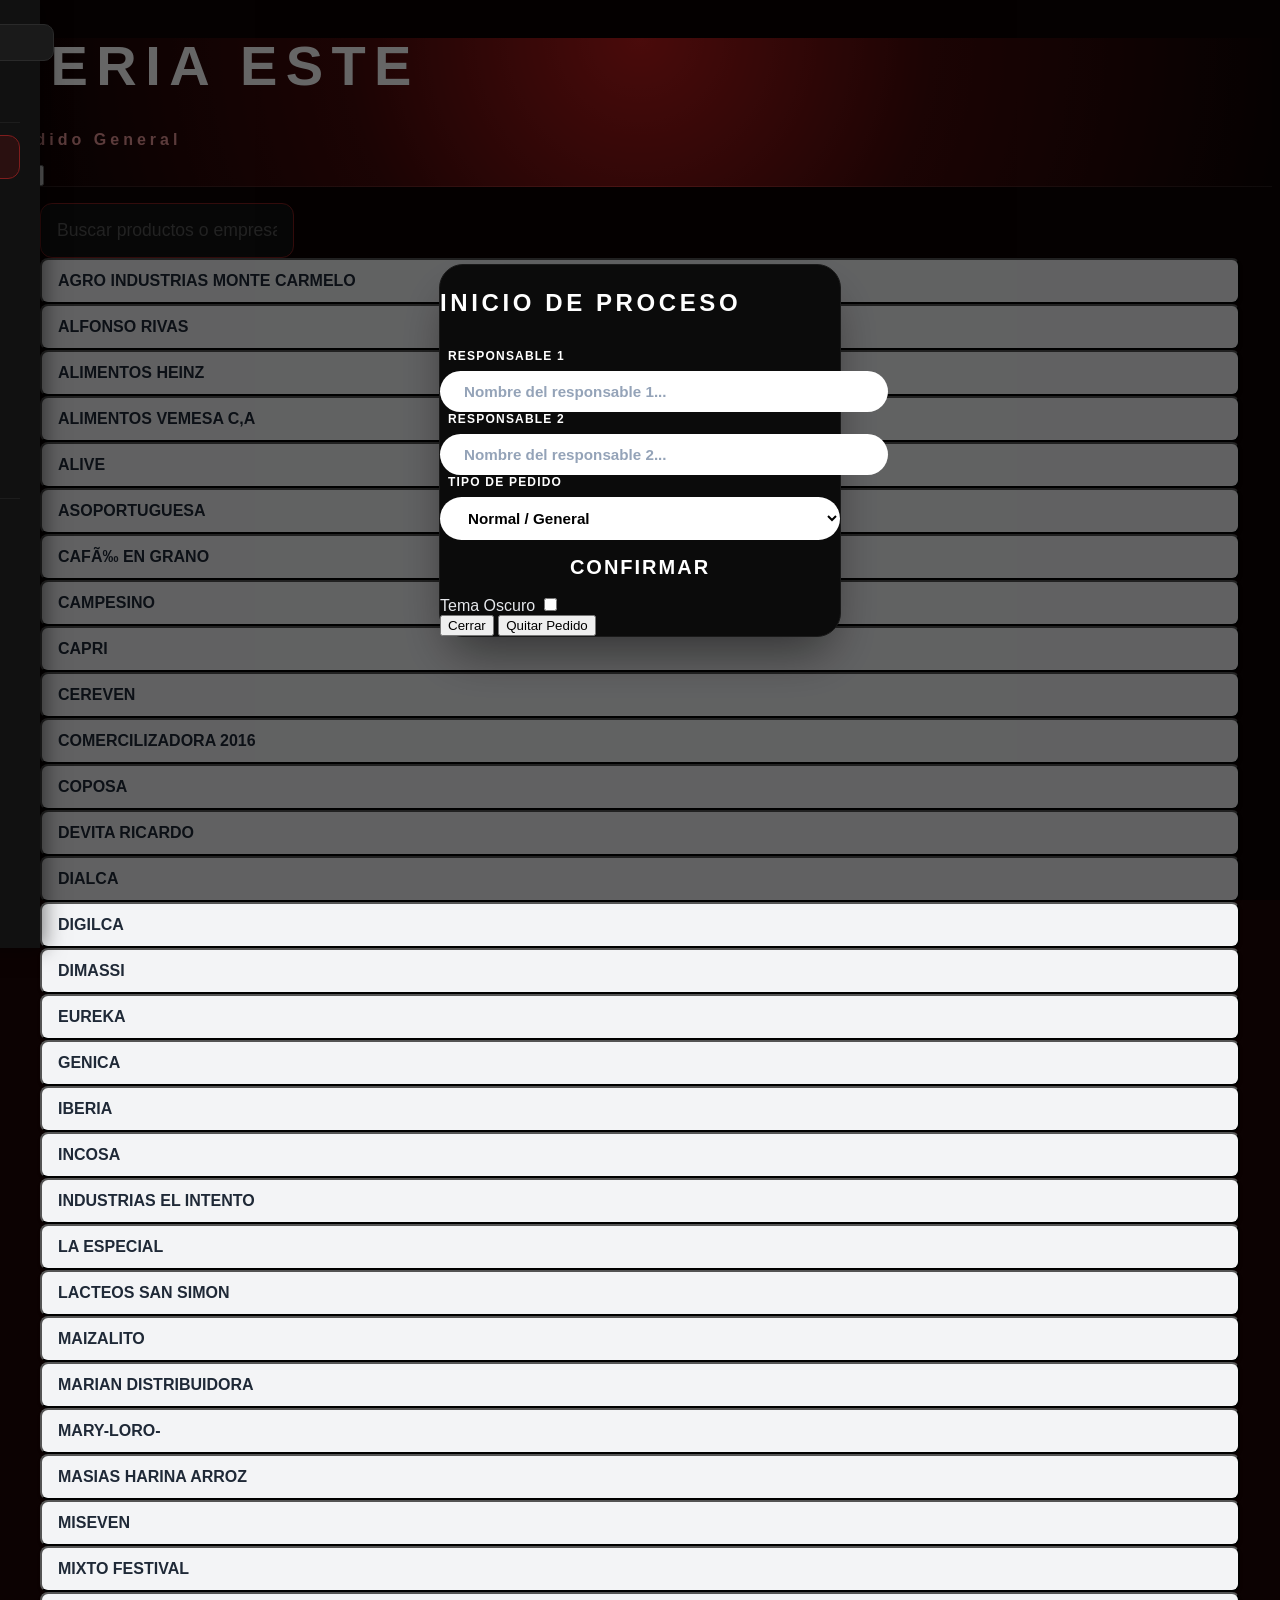
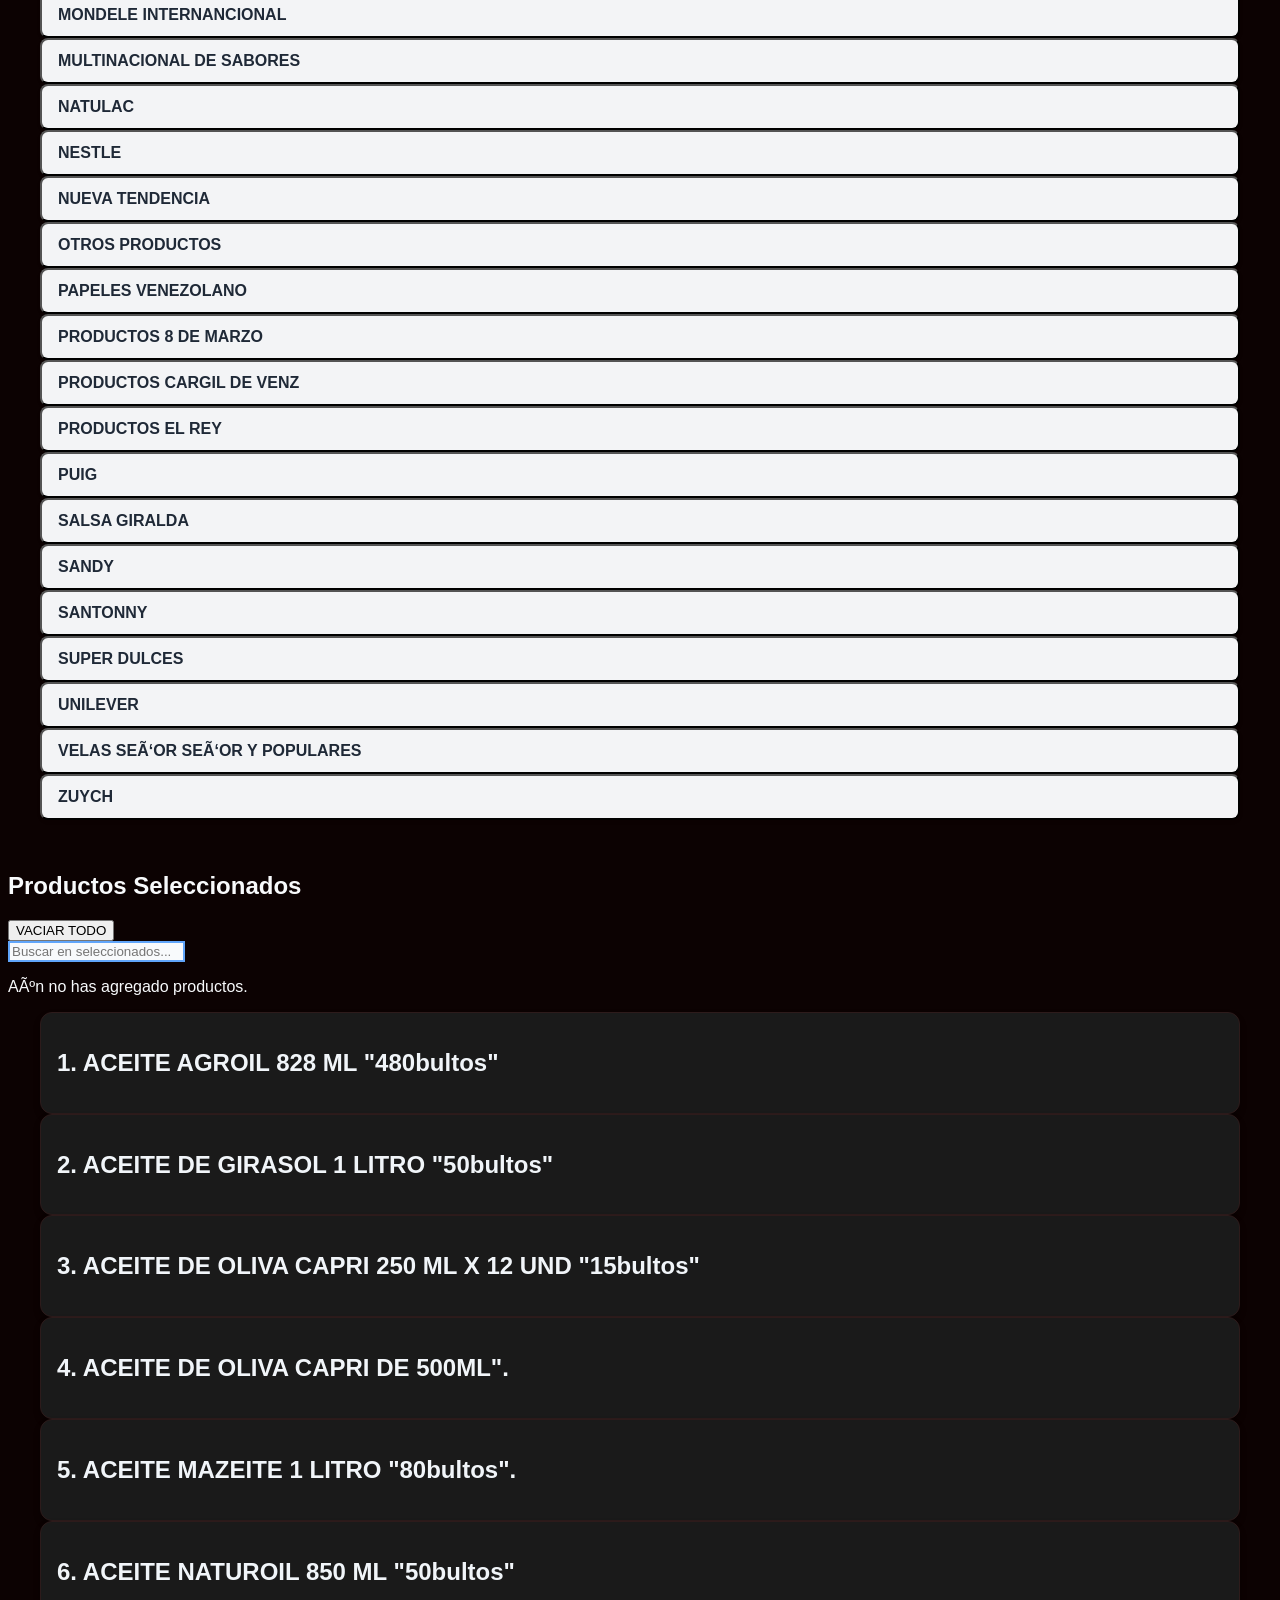
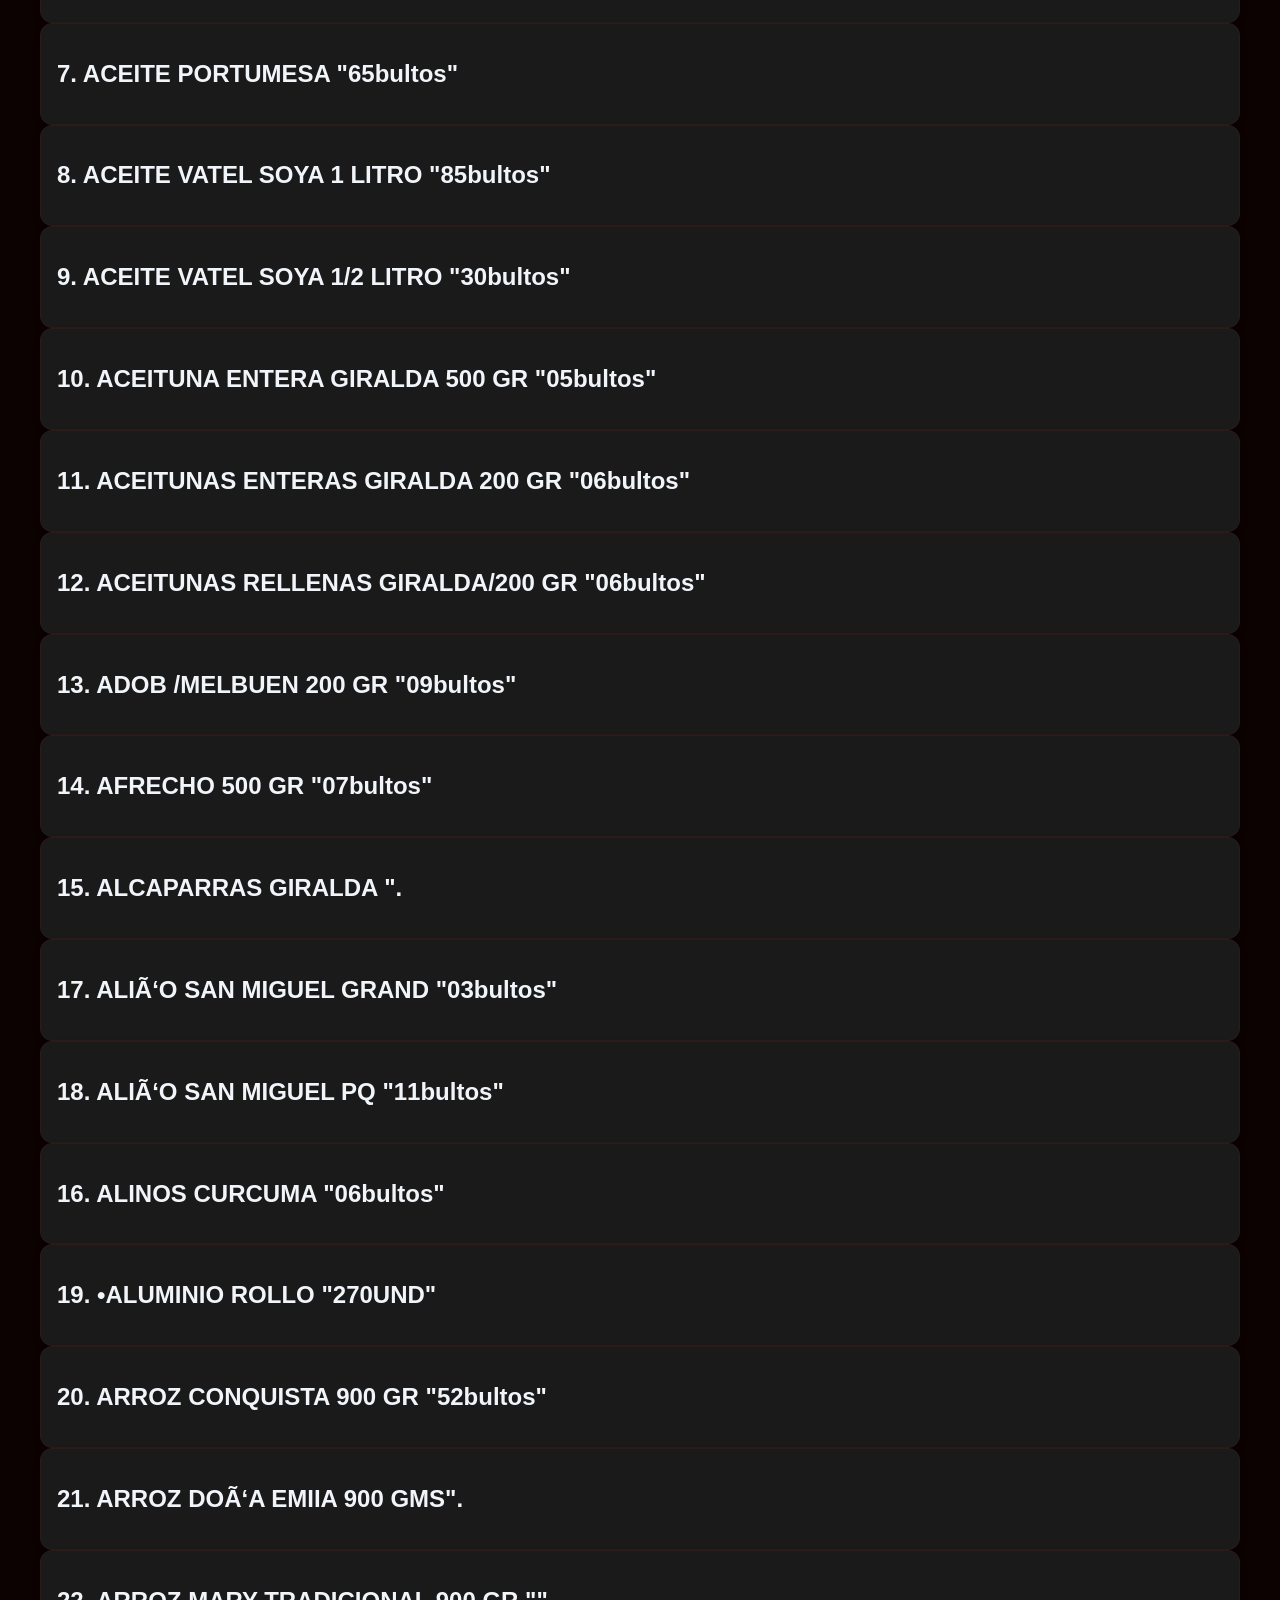
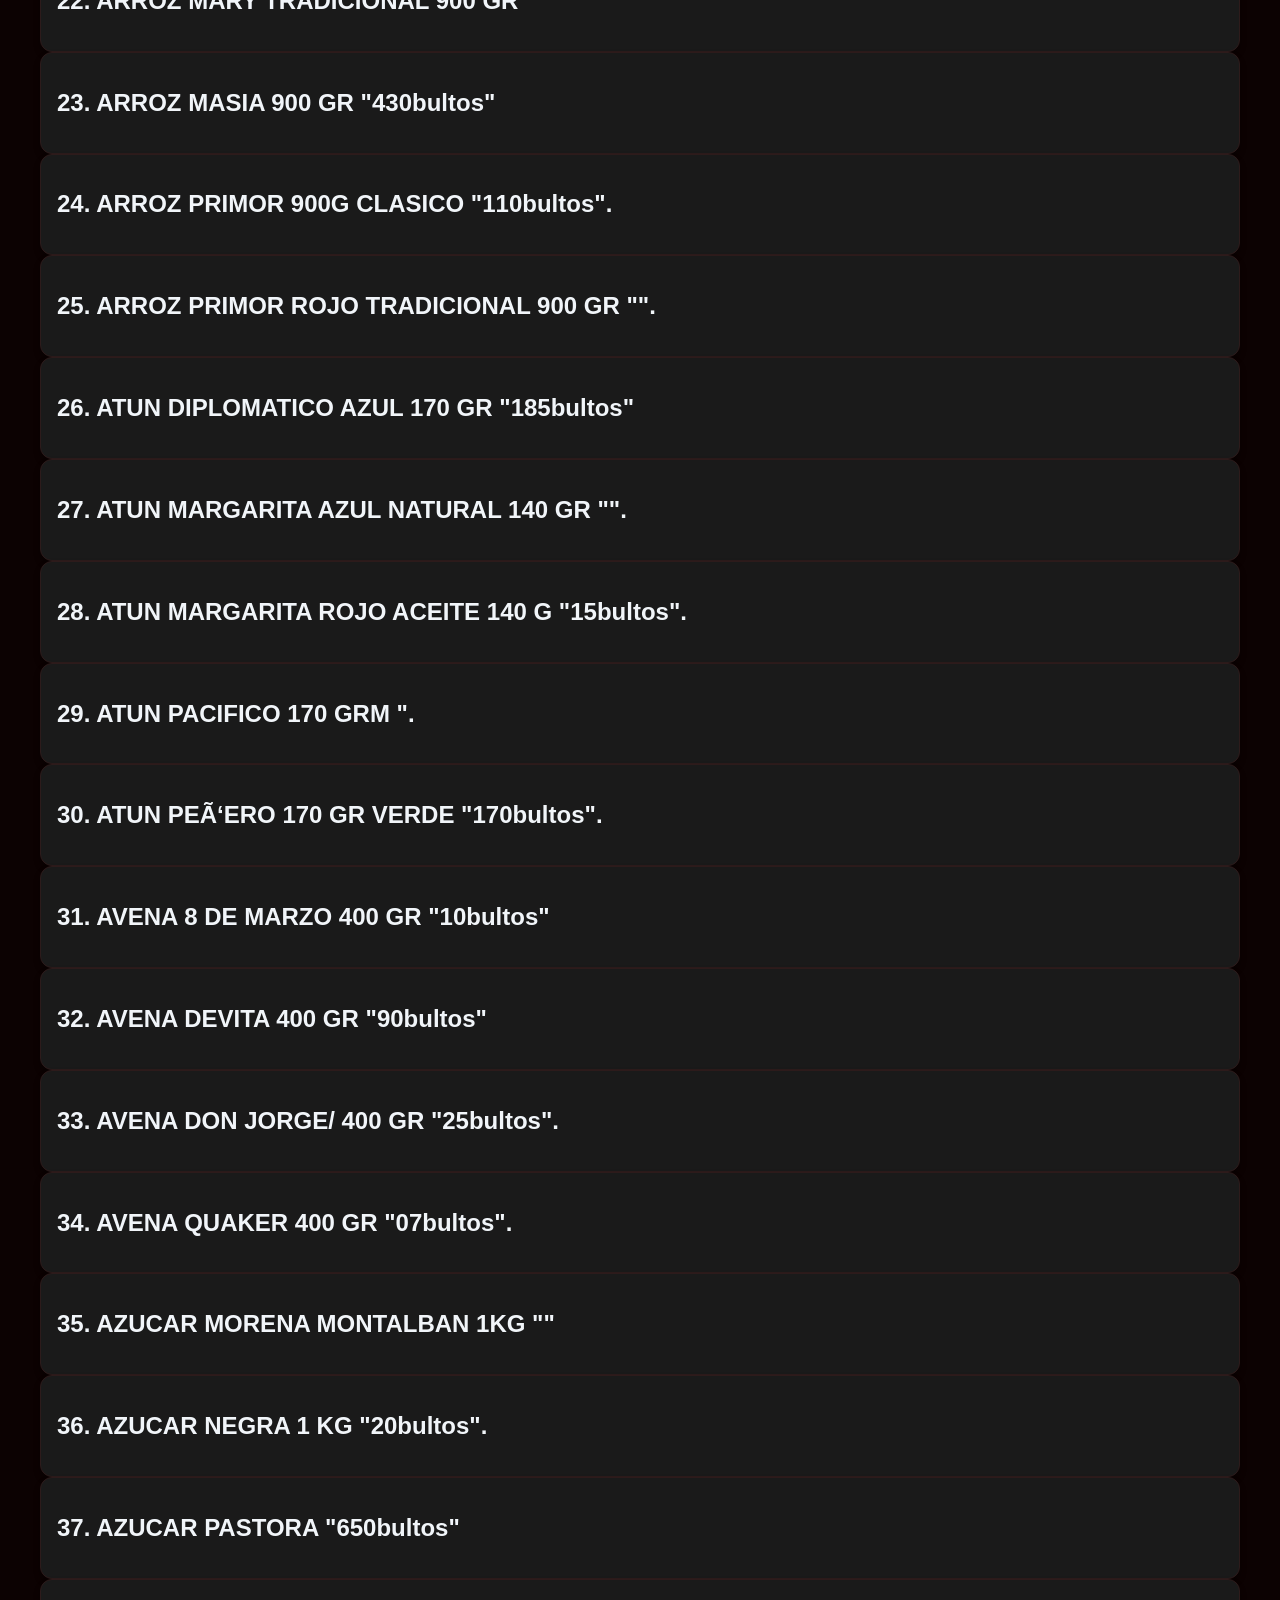
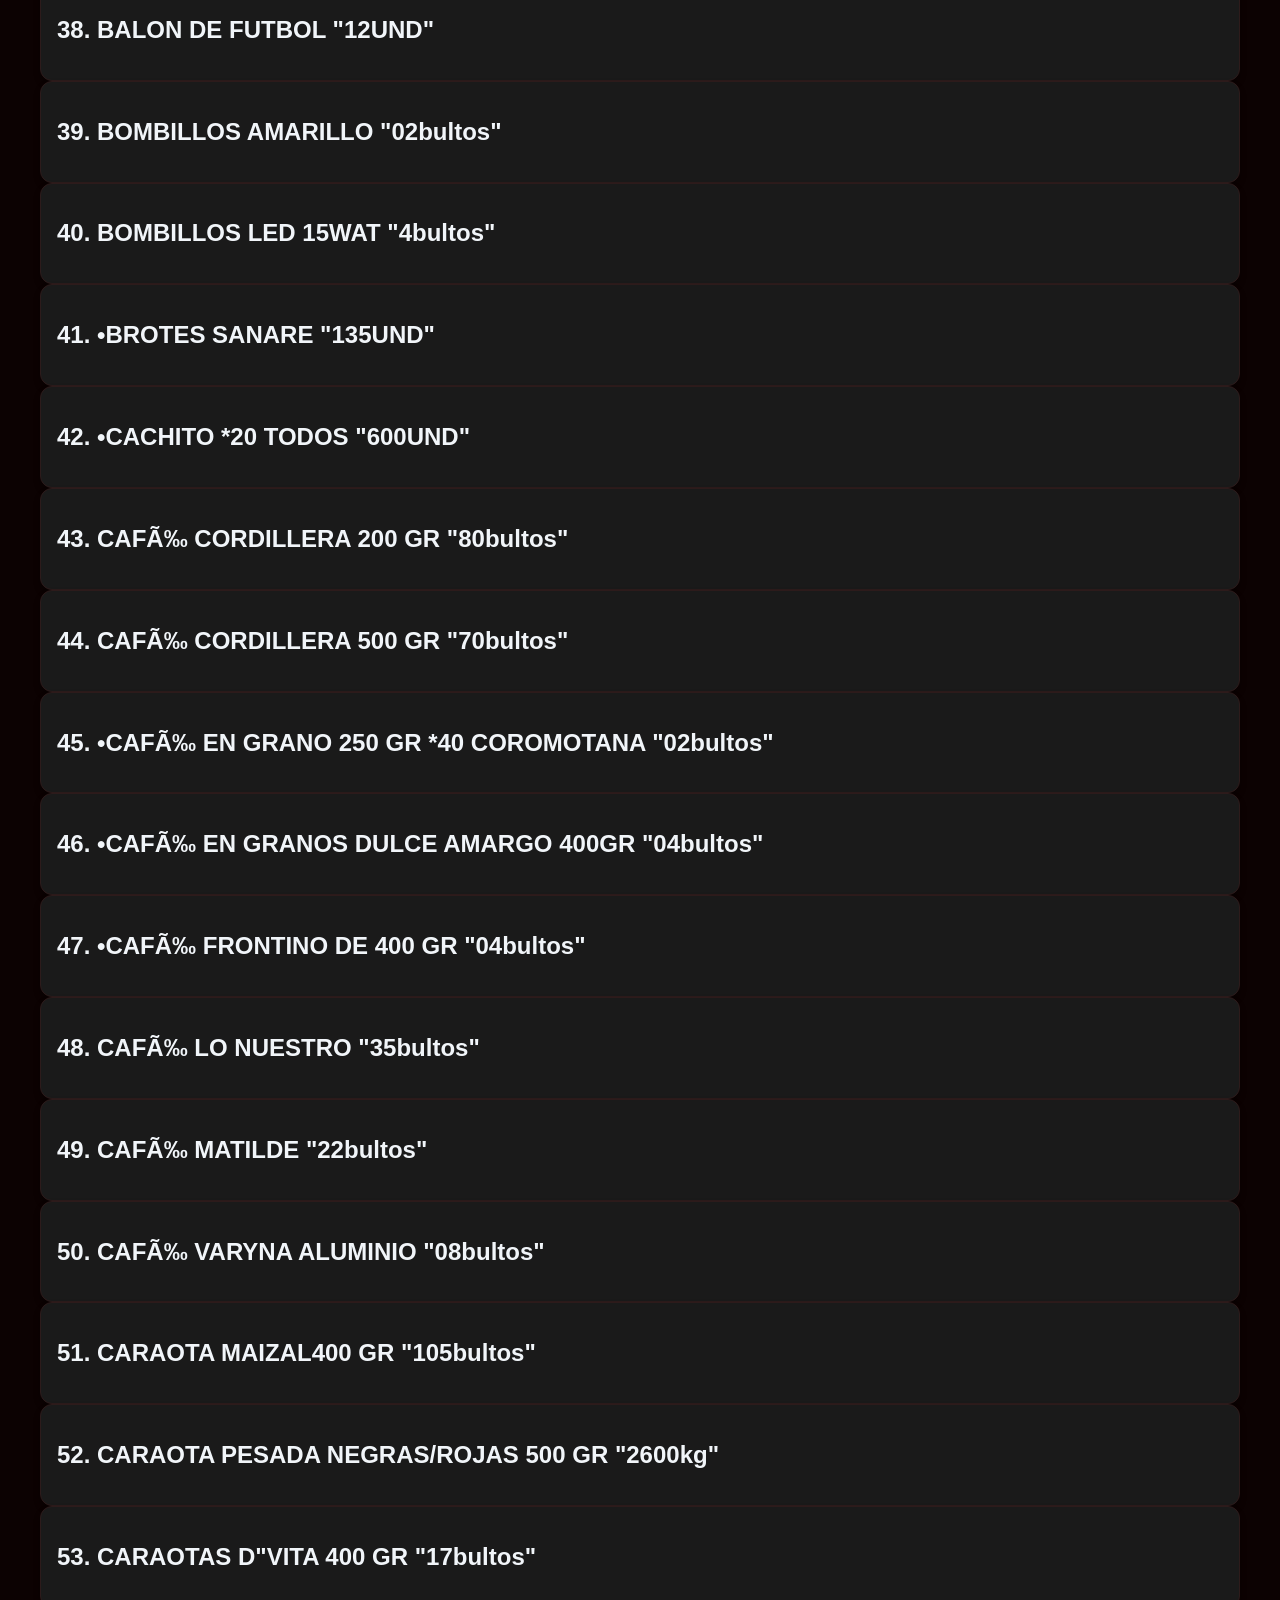
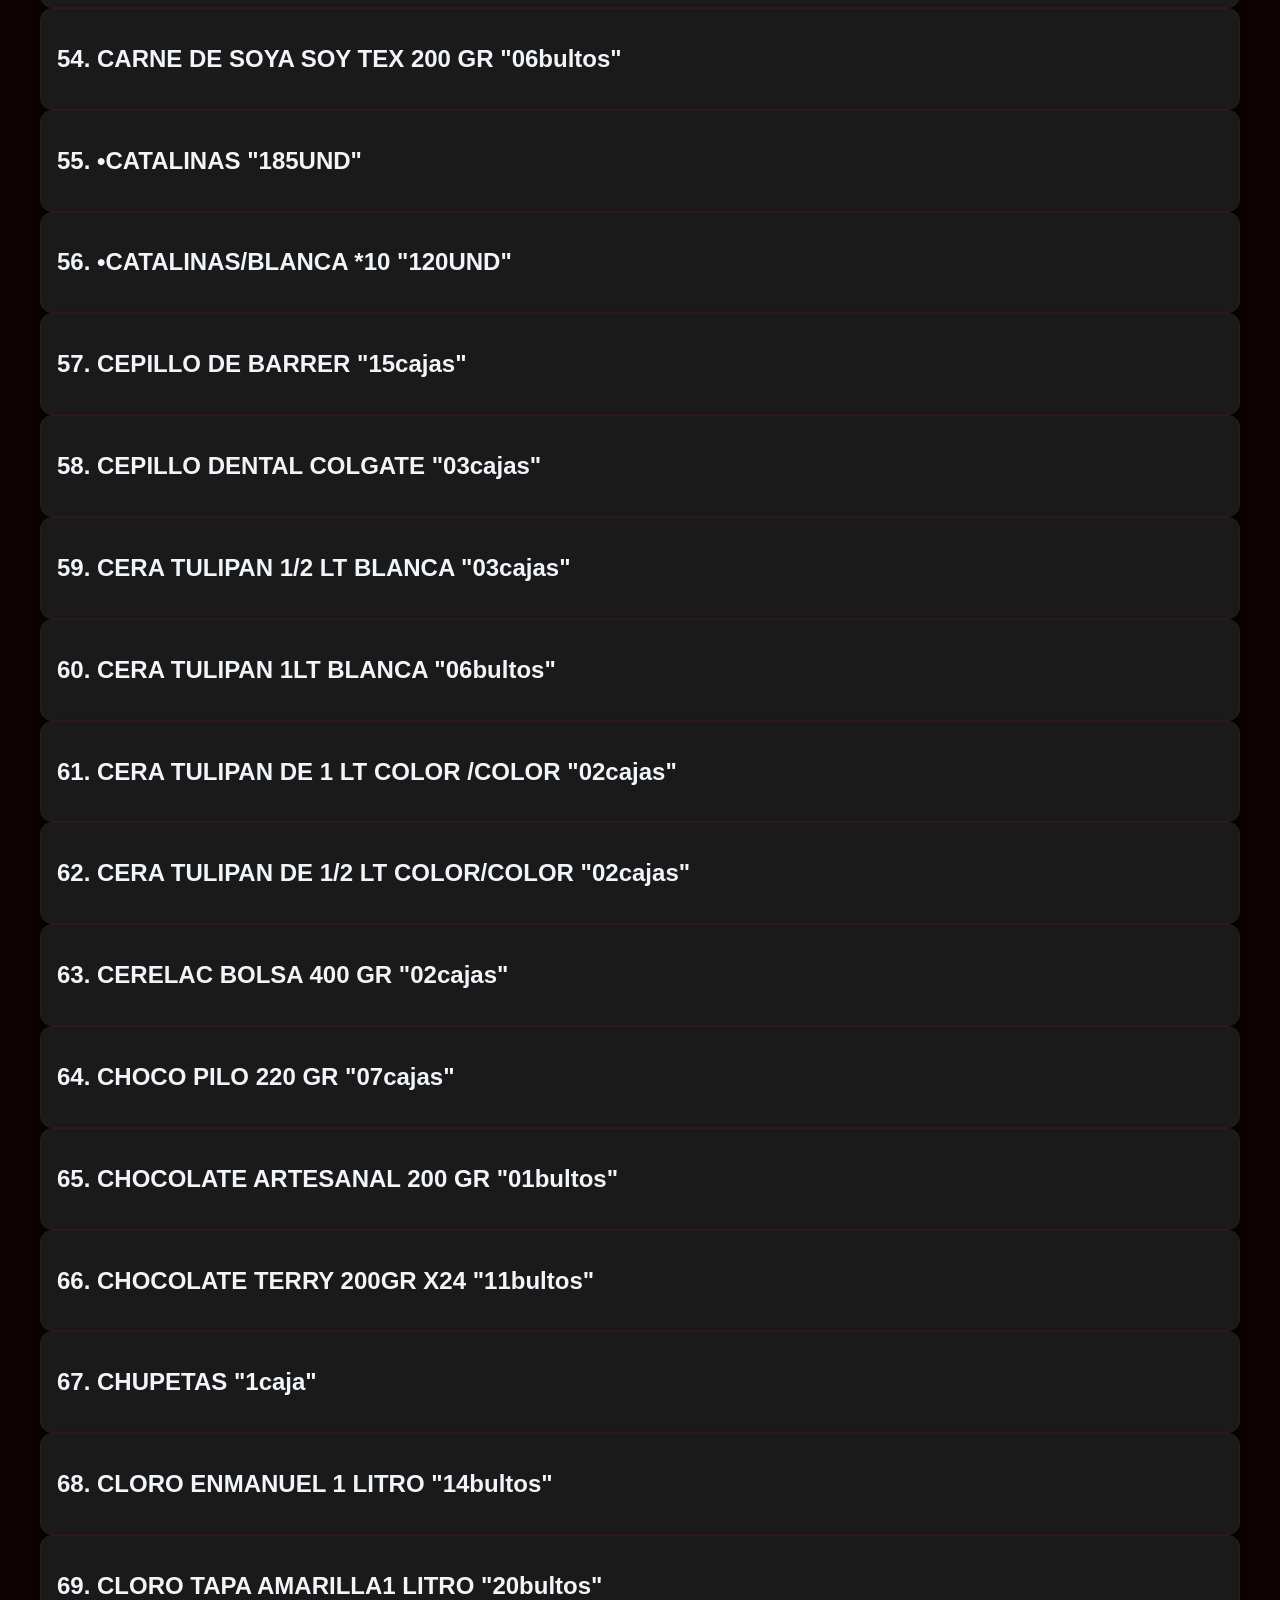
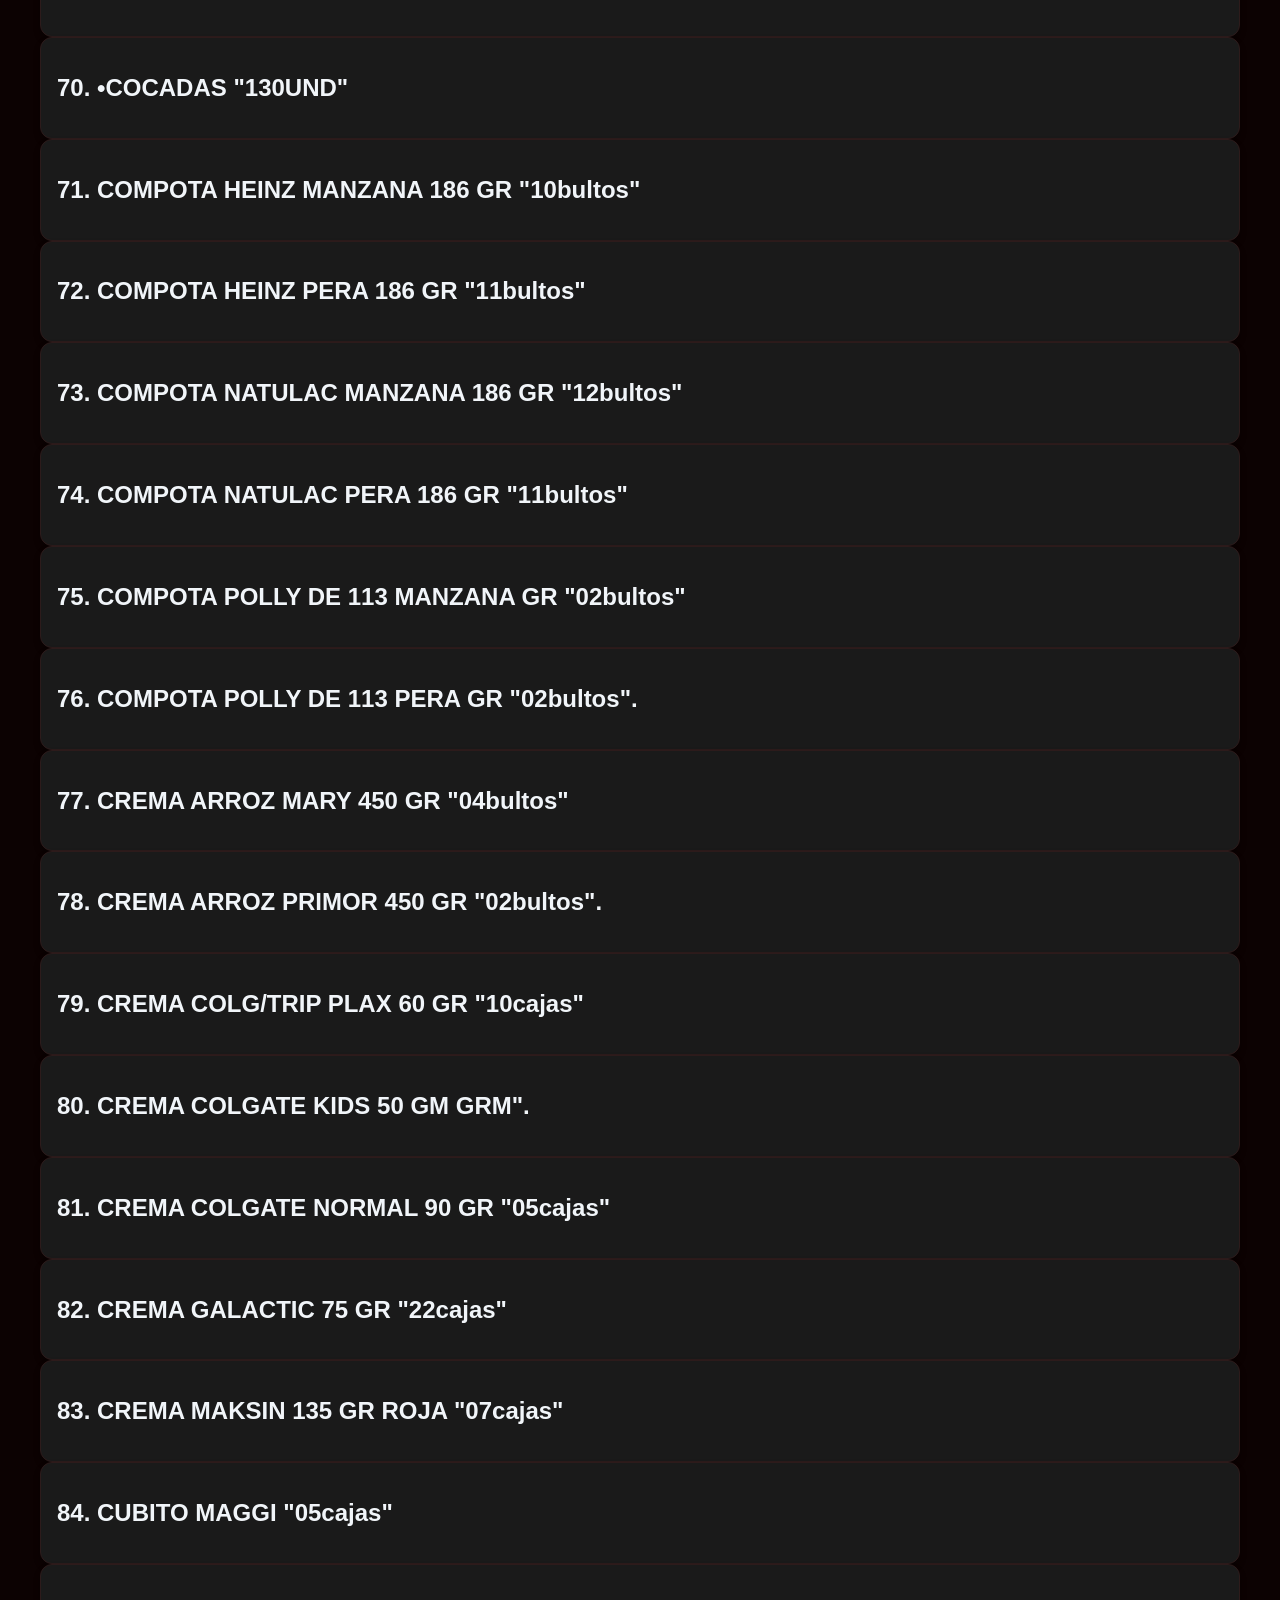
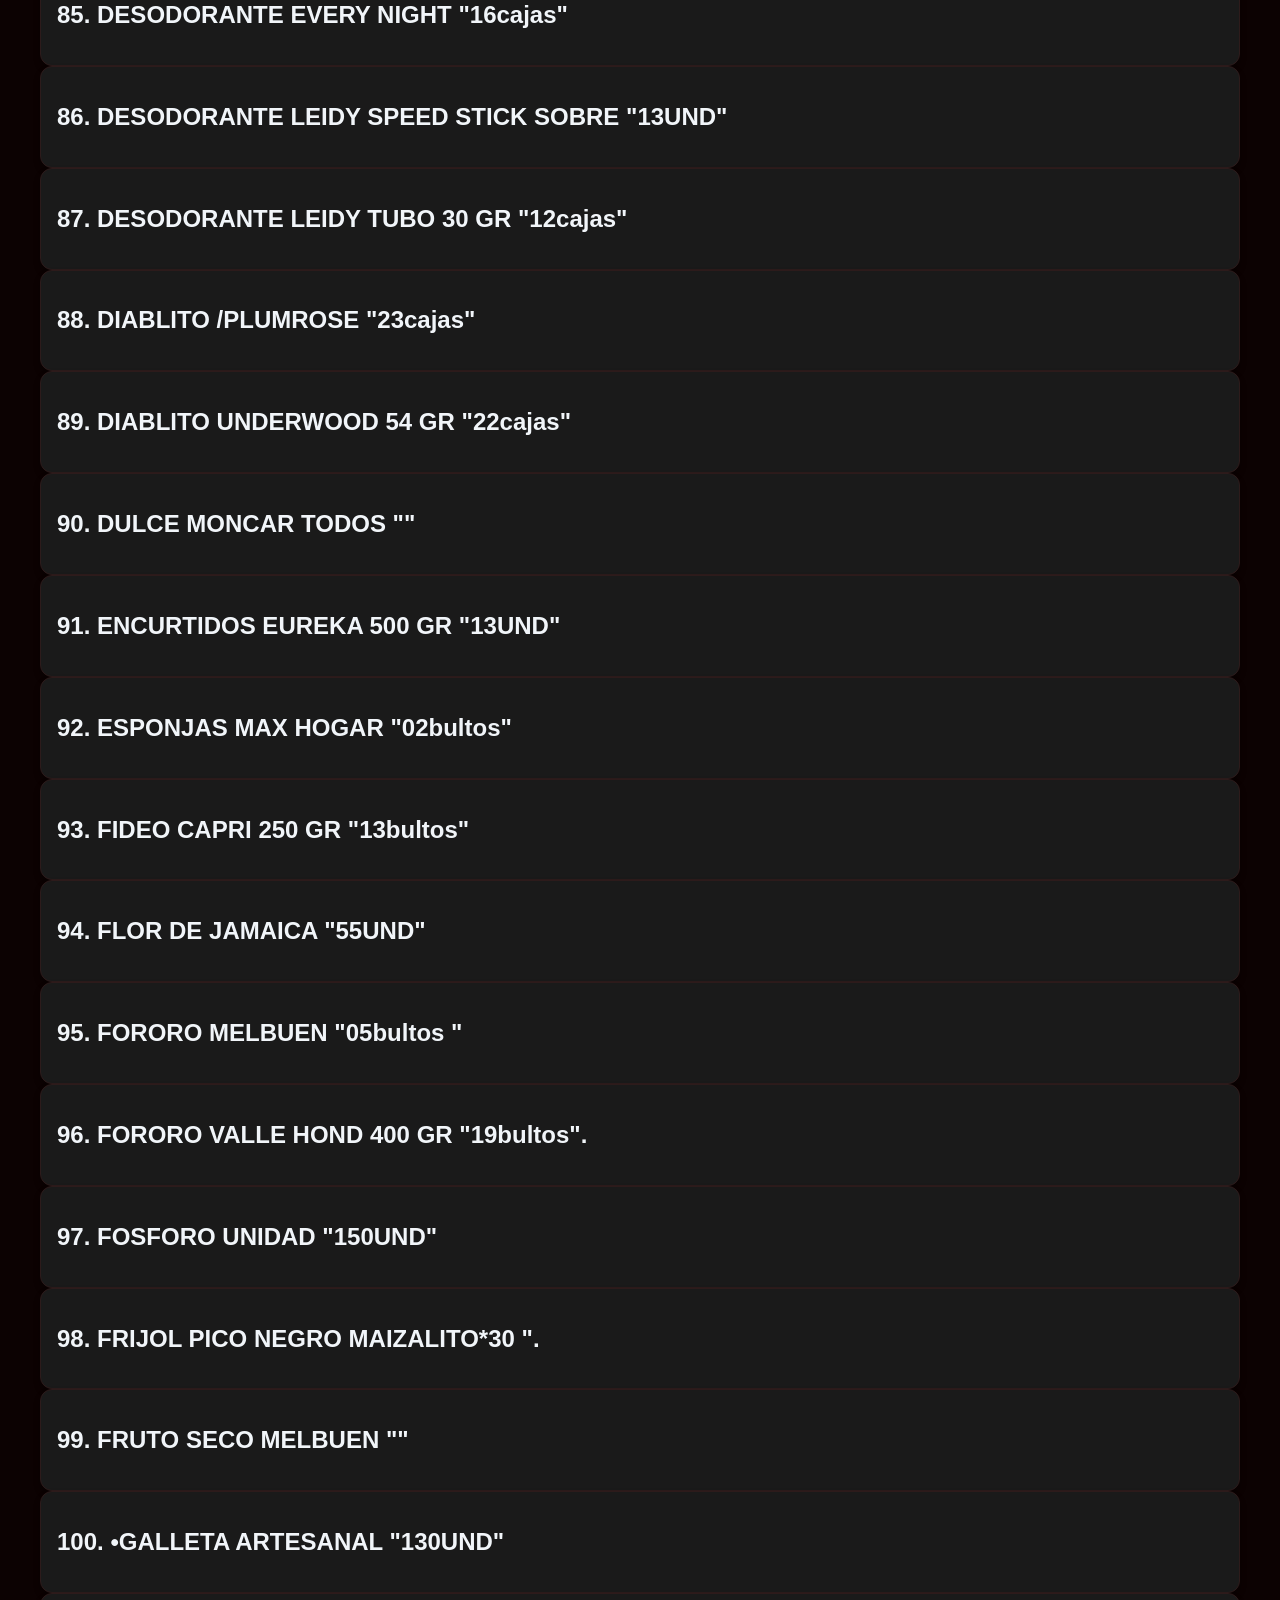
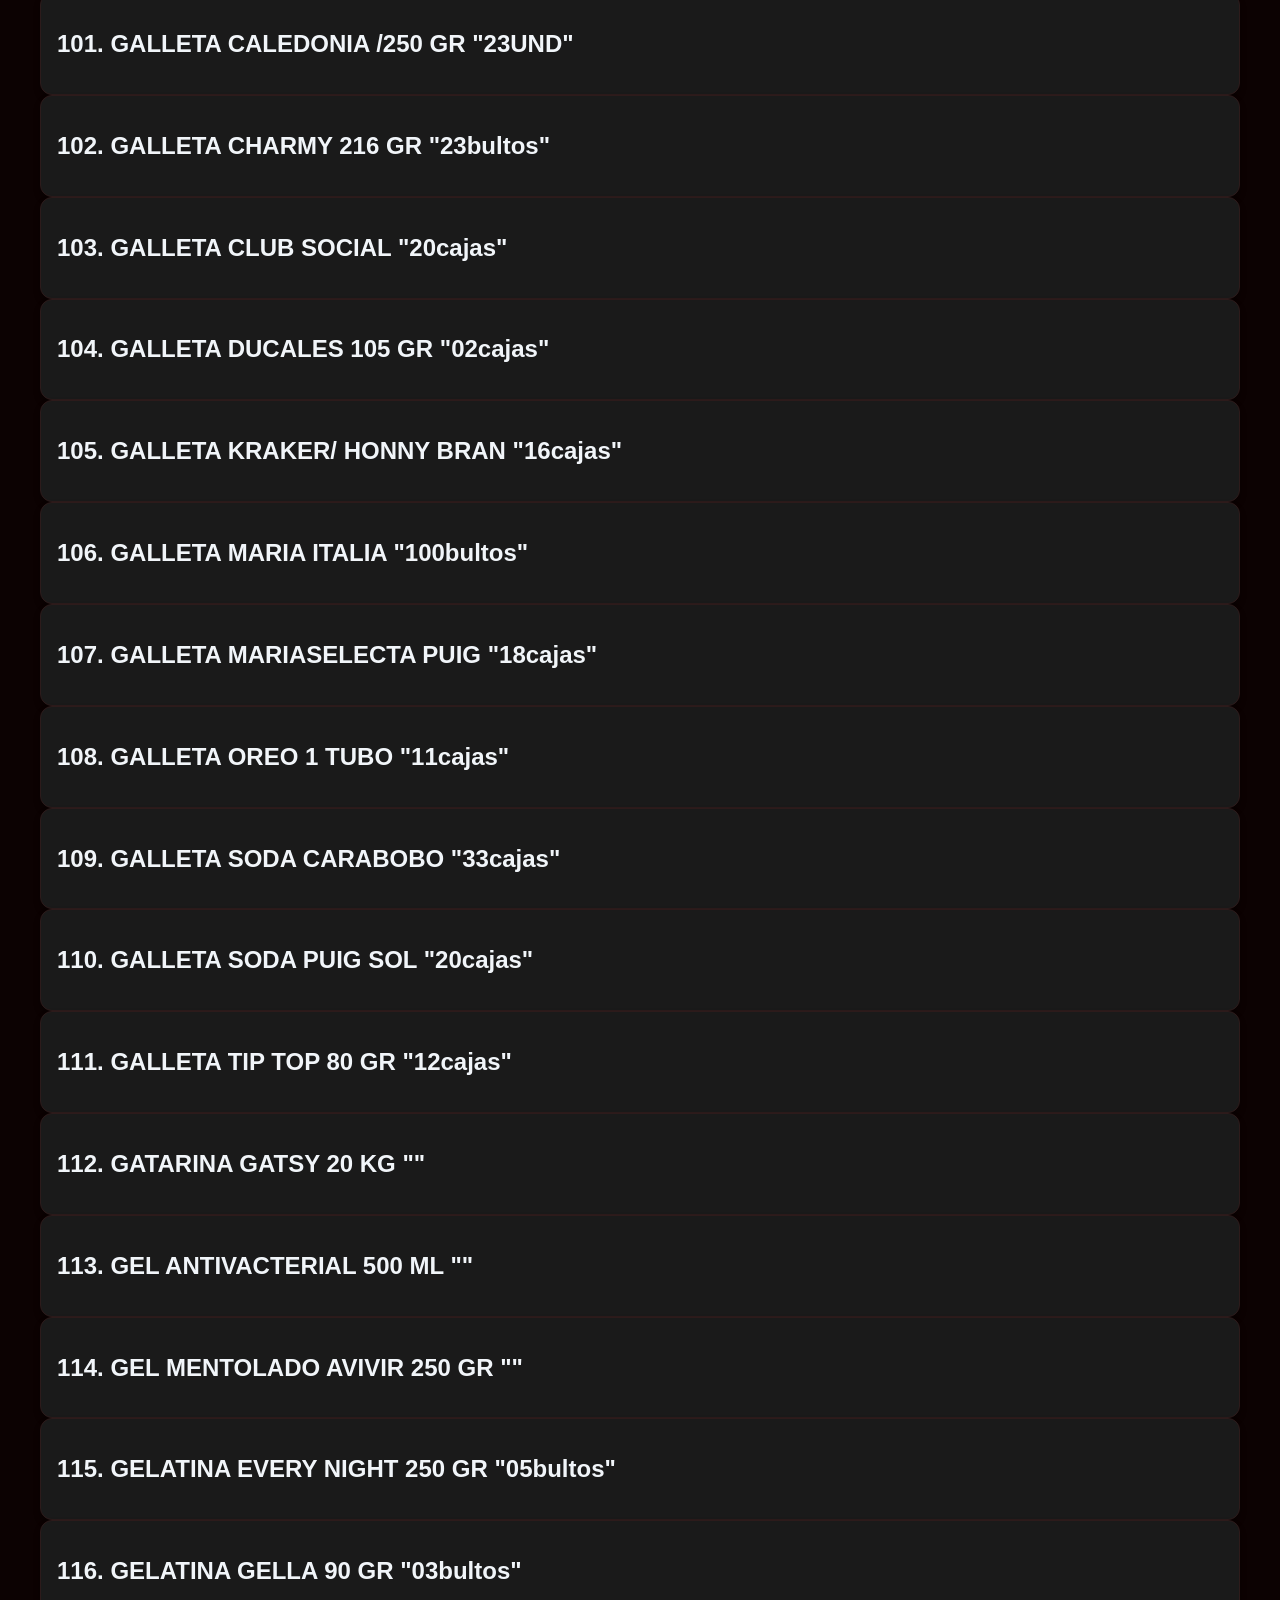
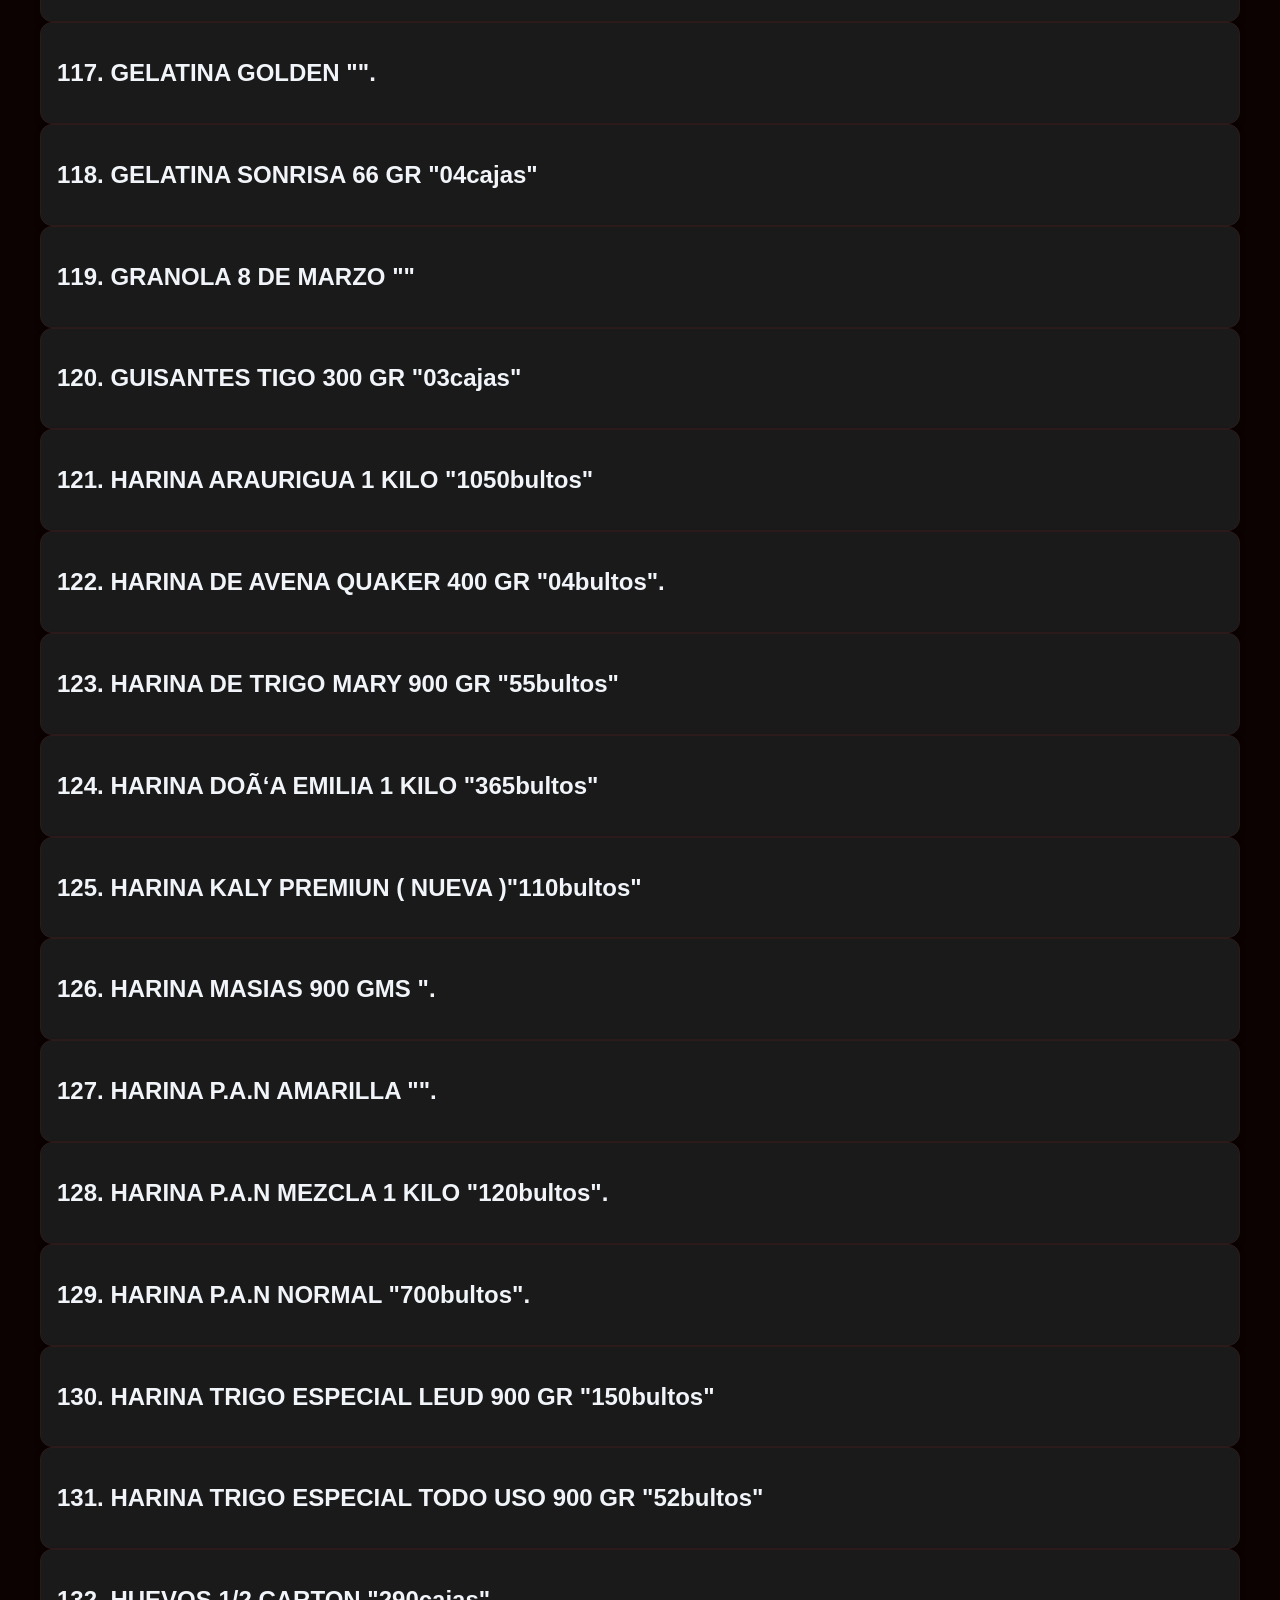
==== commit d94d0203: "Add files via upload" ====
--- a/index.html
+++ b/index.html
@@ -102,9 +102,9 @@
     </div>
 
     <div id="mainContainer" class="w-full max-w-4xl mx-auto bg-transparent rounded-xl p-6 md:p-8 relative">
-        <header id="premiumHeader" class="rounded-t-xl p-8 pb-12 relative overflow-hidden">
+        <header id="premiumHeader" class="rounded-t-xl p-8 pb-10 relative overflow-hidden">
             <!-- Título principal actualizado -->
-            <h1 class="text-center mb-2 uppercase tracking-[0.2em] font-black text-white">
+            <h1 class="text-center mb-0 uppercase tracking-[0.2em] font-black text-white">
                 FERIA ESTE
             </h1>
             <p id="currentOrderSubtitle" class="text-center text-sm font-bold uppercase tracking-[0.15em]">
--- a/style.css
+++ b/style.css
@@ -191,31 +191,32 @@
 }
 
 #premiumHeader {
-    background: radial-gradient(circle at top, #3d0c0c 0%, #1a0505 60%, #0c0202 100%);
-    border-bottom: 1px solid rgba(255, 255, 255, 0.03);
+    background: radial-gradient(circle at top, #b91c1c 0%, #450a0a 45%, #0c0202 100%);
+    border-bottom: 1px solid rgba(255, 255, 255, 0.1);
 }
 
 h1 {
     color: #ffffff !important;
-    font-size: 4rem !important;
-    /* Extra large as in image */
+    font-size: 3.5rem !important;
+    /* Slightly smaller to allow more vertical space */
     font-weight: 900 !important;
     letter-spacing: 0.15em !important;
     line-height: 1 !important;
 }
 
 #currentOrderSubtitle {
-    color: #a36d6d !important;
-    /* Muted coral/pinkish-red */
-    font-weight: 500 !important;
+    color: #fca5a5 !important;
+    /* Brighter red/pink for better visibility */
+    font-weight: 700 !important;
+    /* Bolder */
     letter-spacing: 0.25em !important;
-    opacity: 0.8;
+    opacity: 0.9;
 }
 
 #searchInput {
     background: #111 !important;
-    border: 1px solid #3d0c0c !important;
-    /* Subtle red border */
+    border: 1px solid #7f1d1d !important;
+    /* More visible red border */
     border-radius: 12px !important;
     color: #eee !important;
     padding: 1rem !important;
@@ -227,13 +228,17 @@
 }
 
 #searchInput:focus {
-    border-color: #7f1d1d !important;
-    box-shadow: 0 0 0 1px rgba(127, 29, 29, 0.4) !important;
+    border-color: #ef4444 !important;
+    box-shadow: 0 0 0 1px rgba(239, 68, 68, 0.4) !important;
 }
 
 /* Adjust layout spacing below header */
 .flex.flex-col.gap-4.mb-6 {
-    padding: 2rem !important;
+    padding: 0 2rem 2rem 2rem !important;
+    margin-top: -2.5rem !important;
+    /* Pull search bar up into the header area */
+    position: relative;
+    z-index: 10;
 }
 
 #productList {
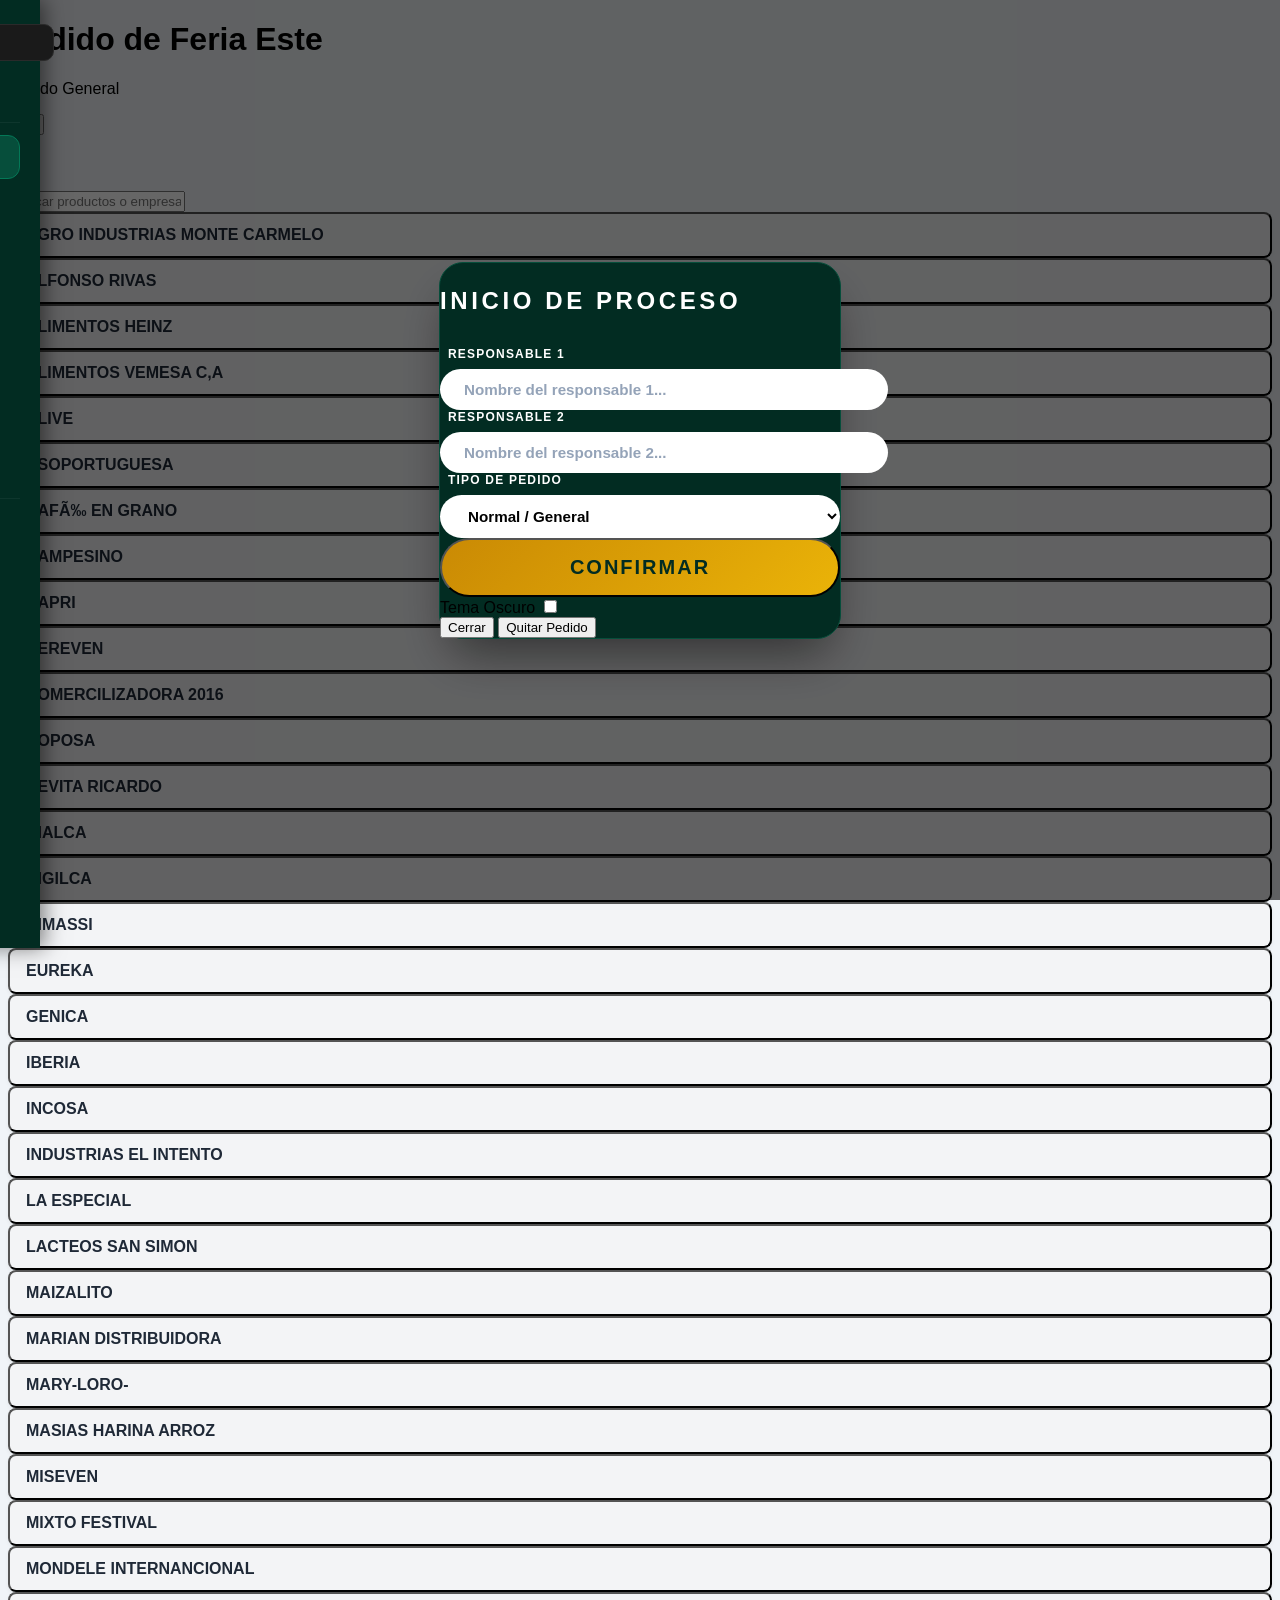
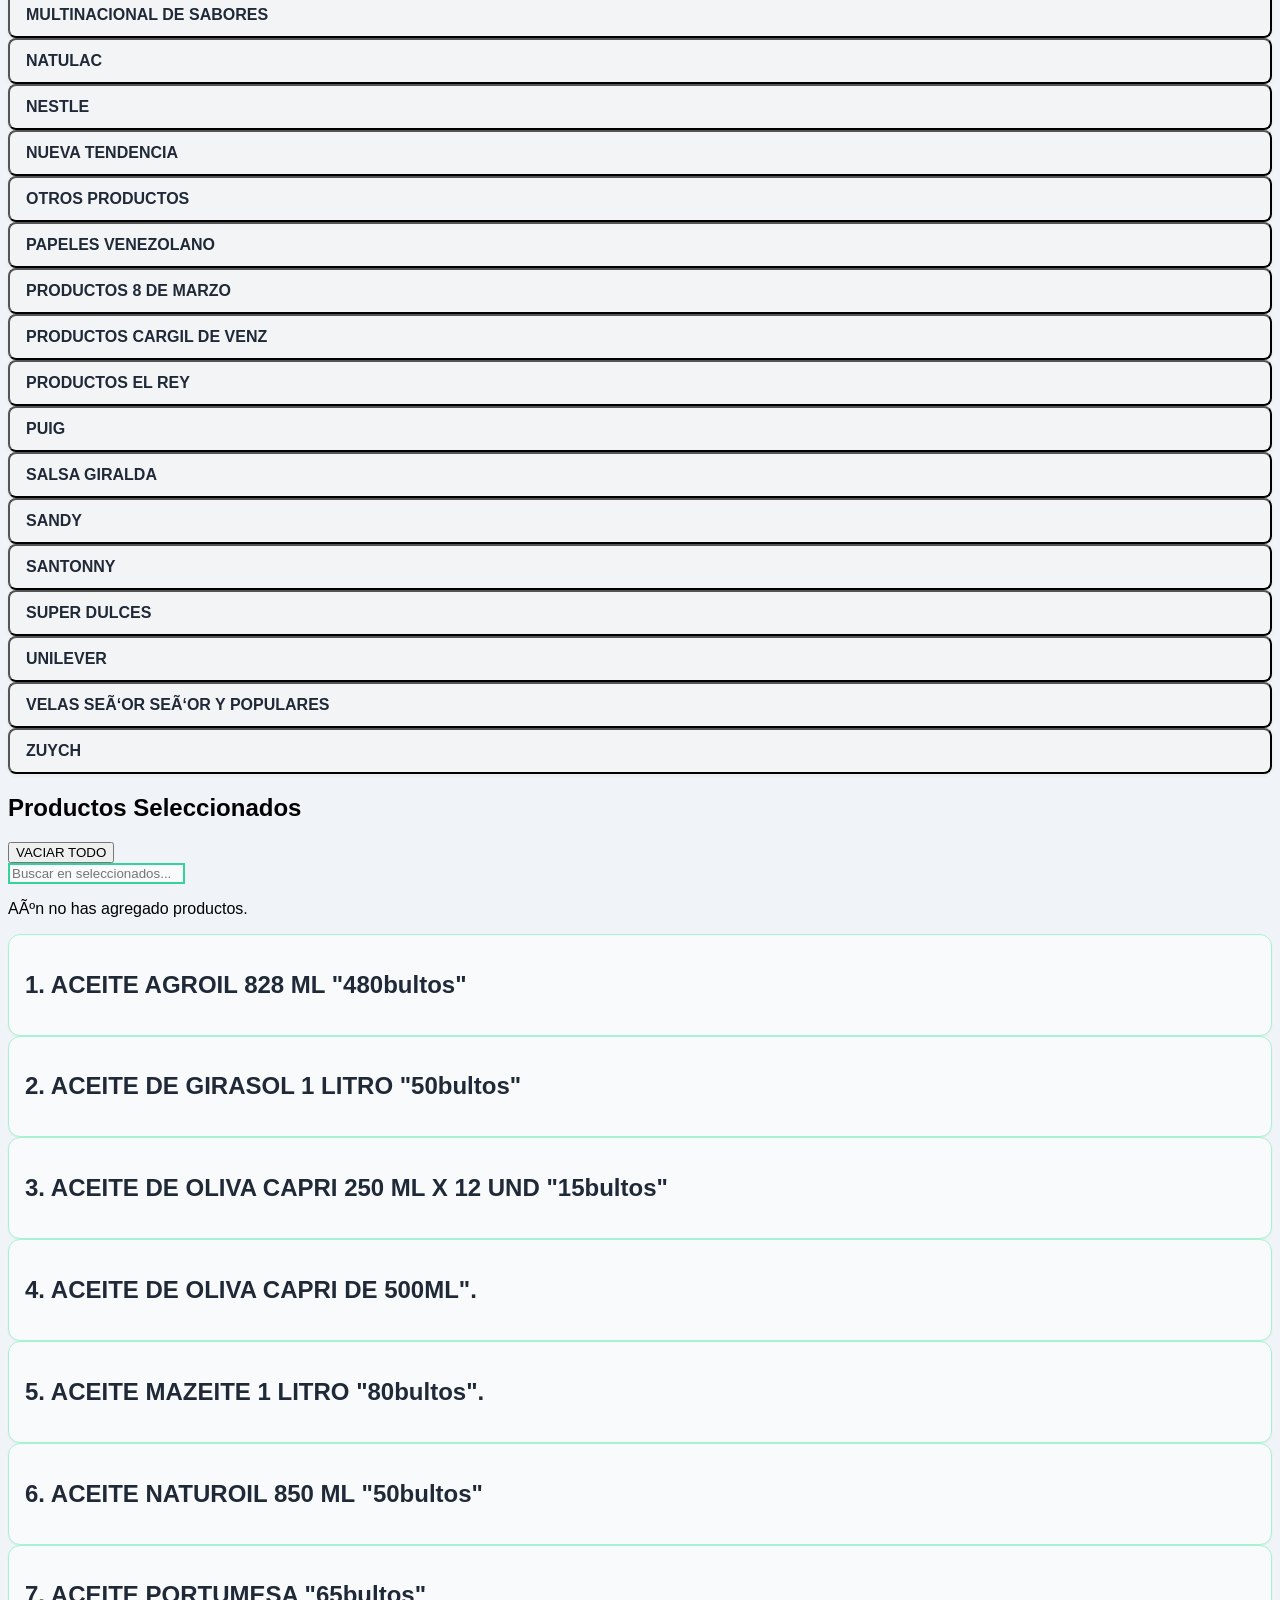
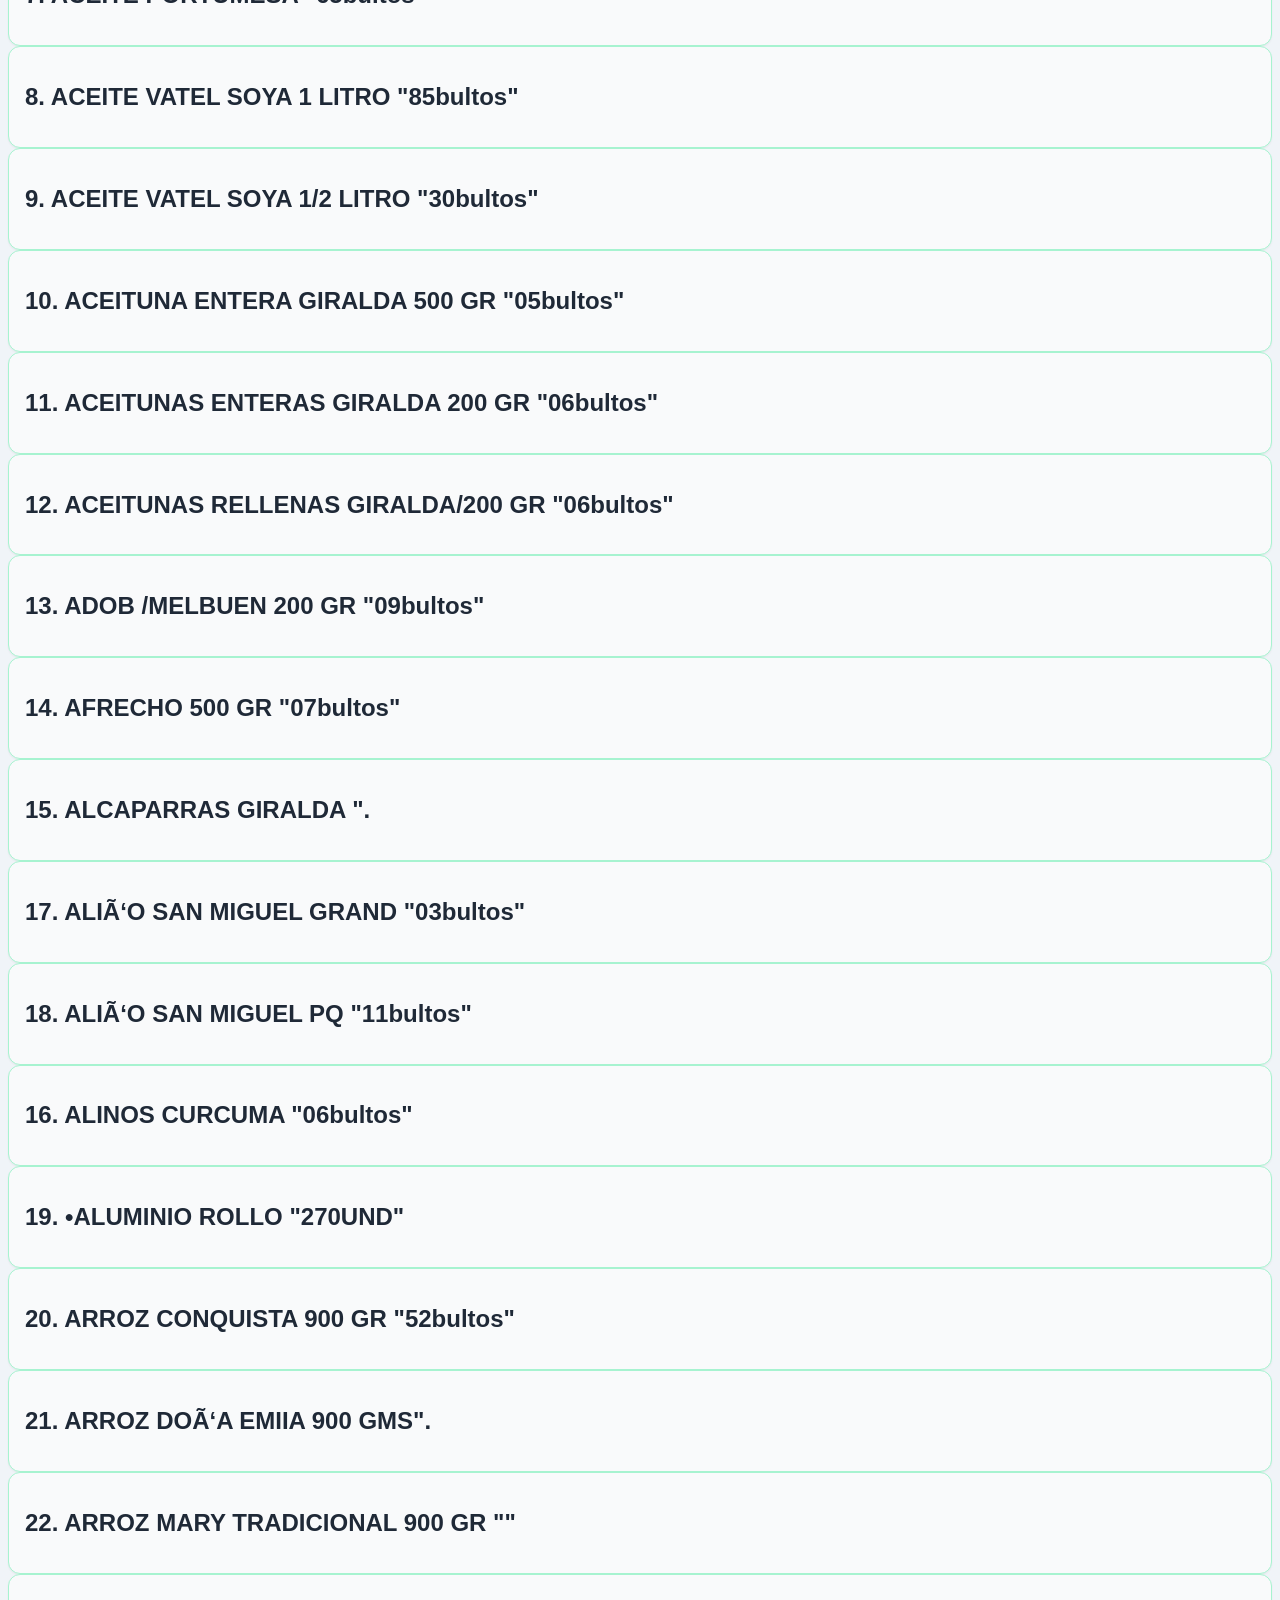
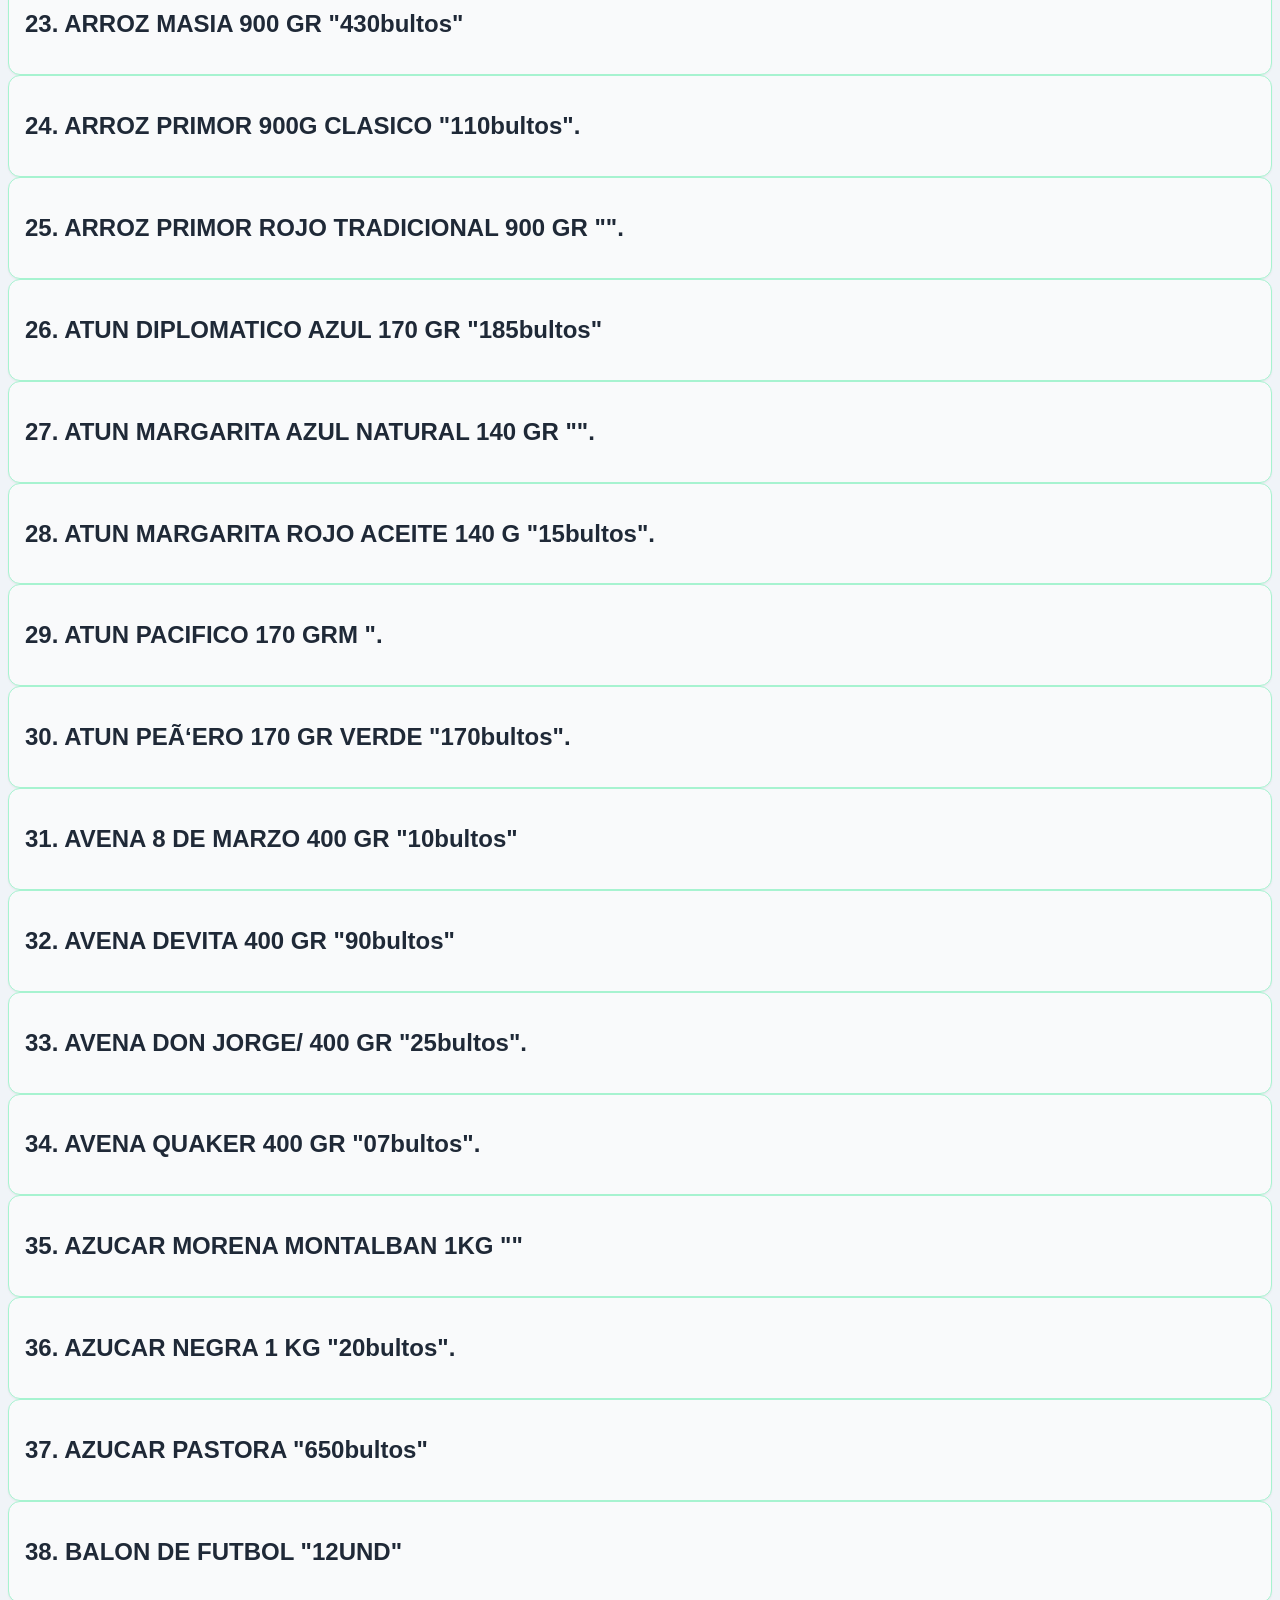
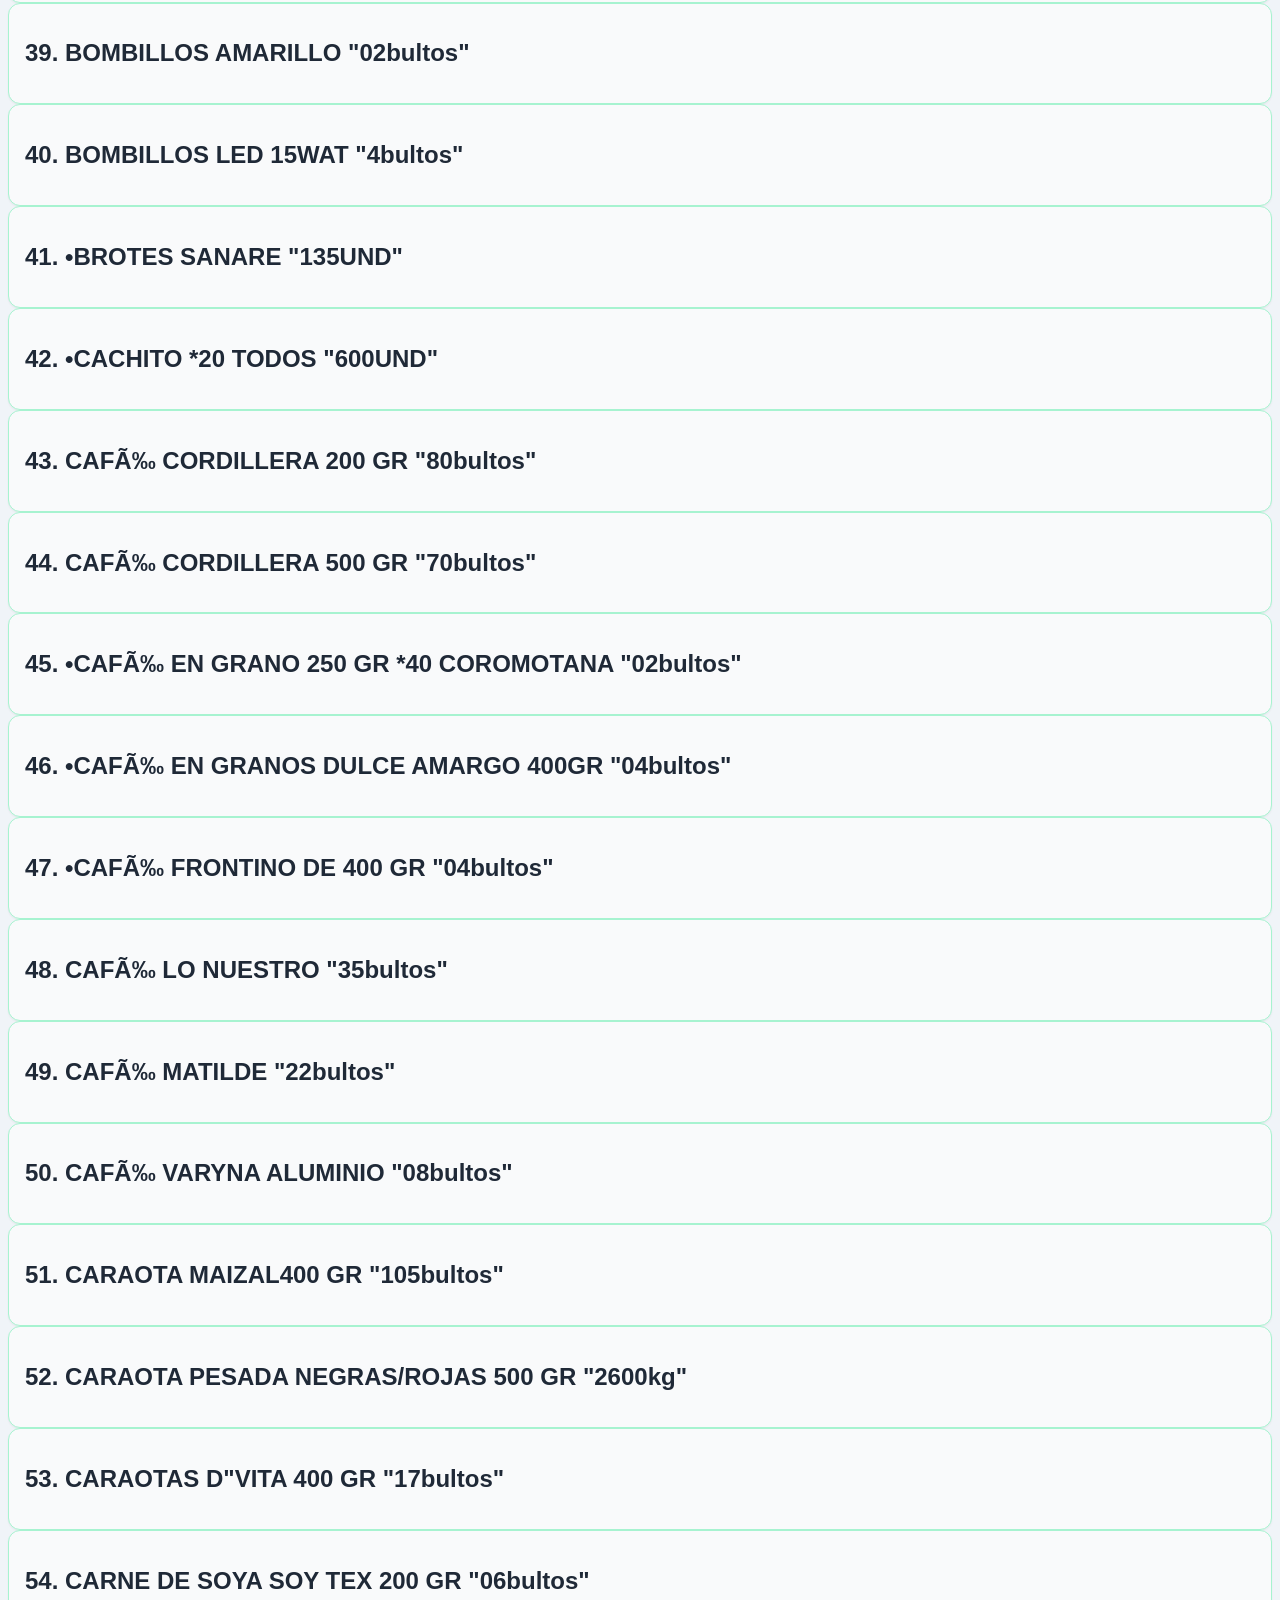
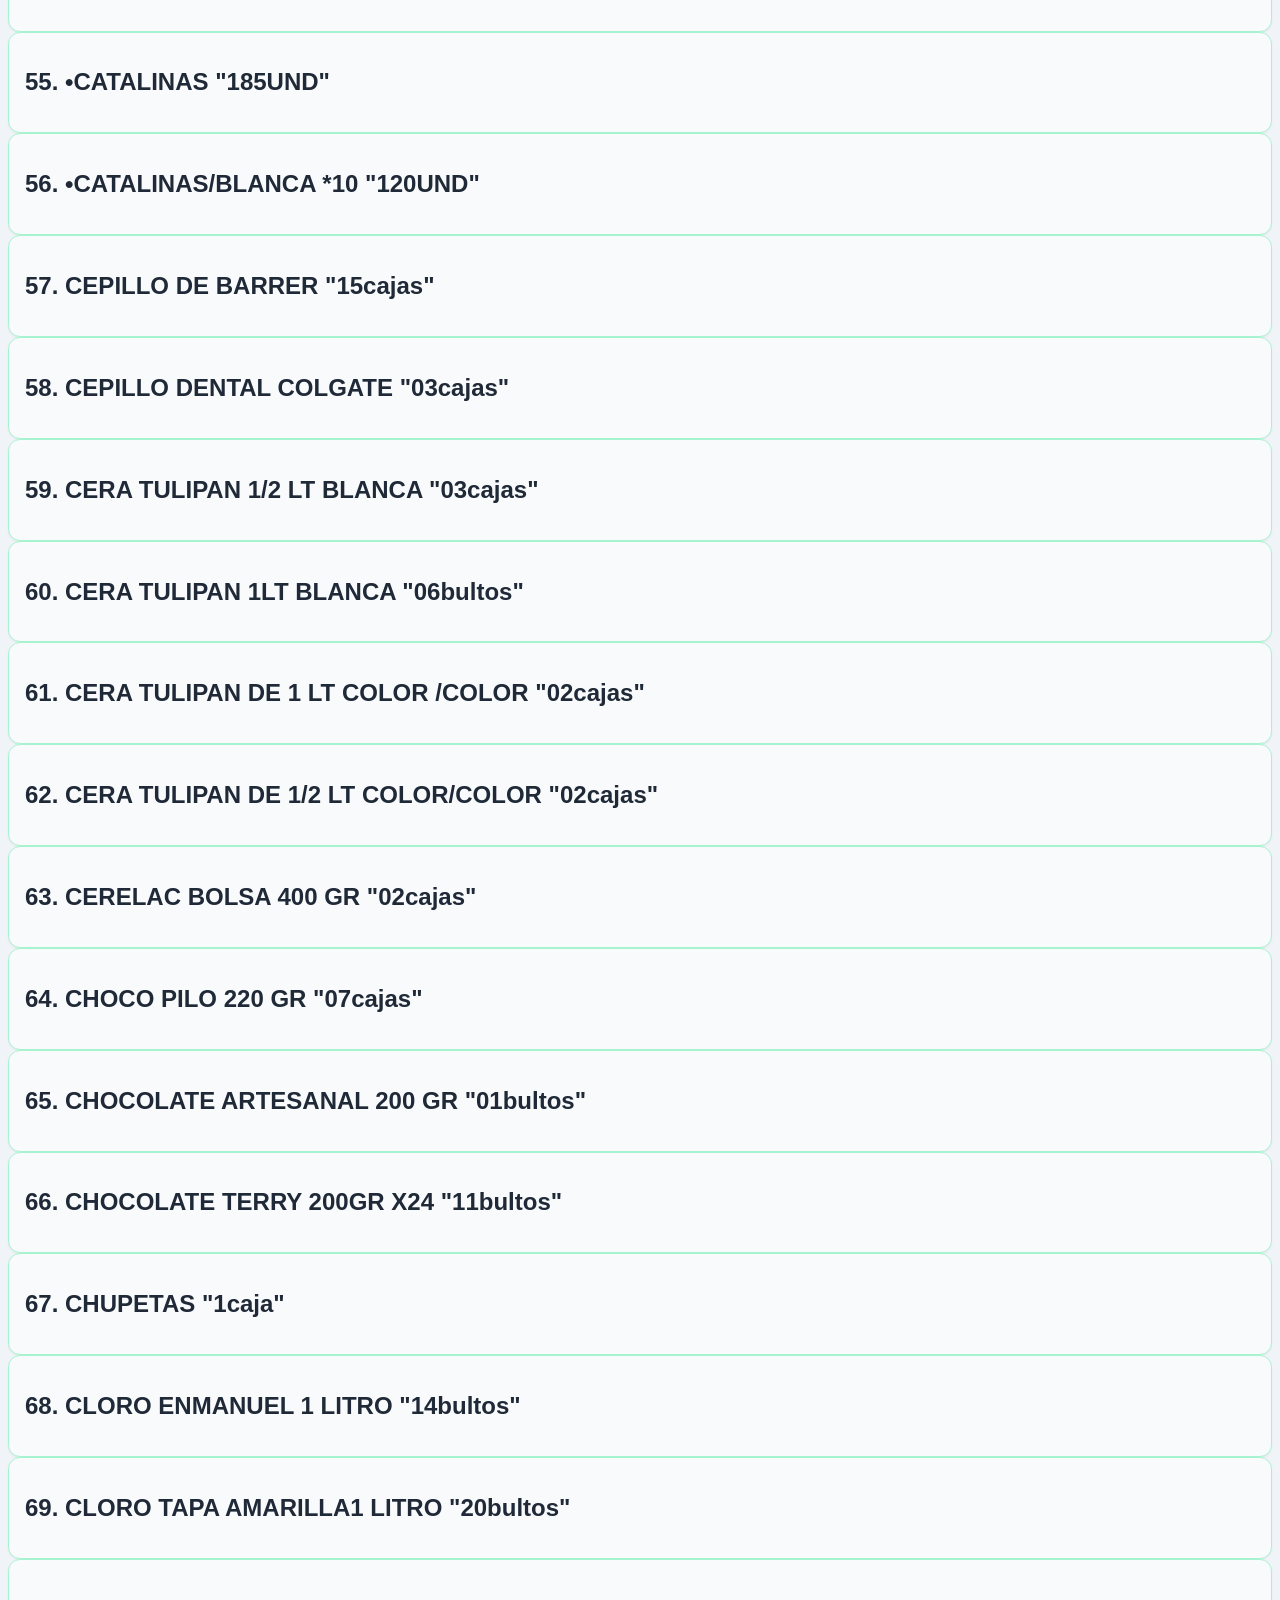
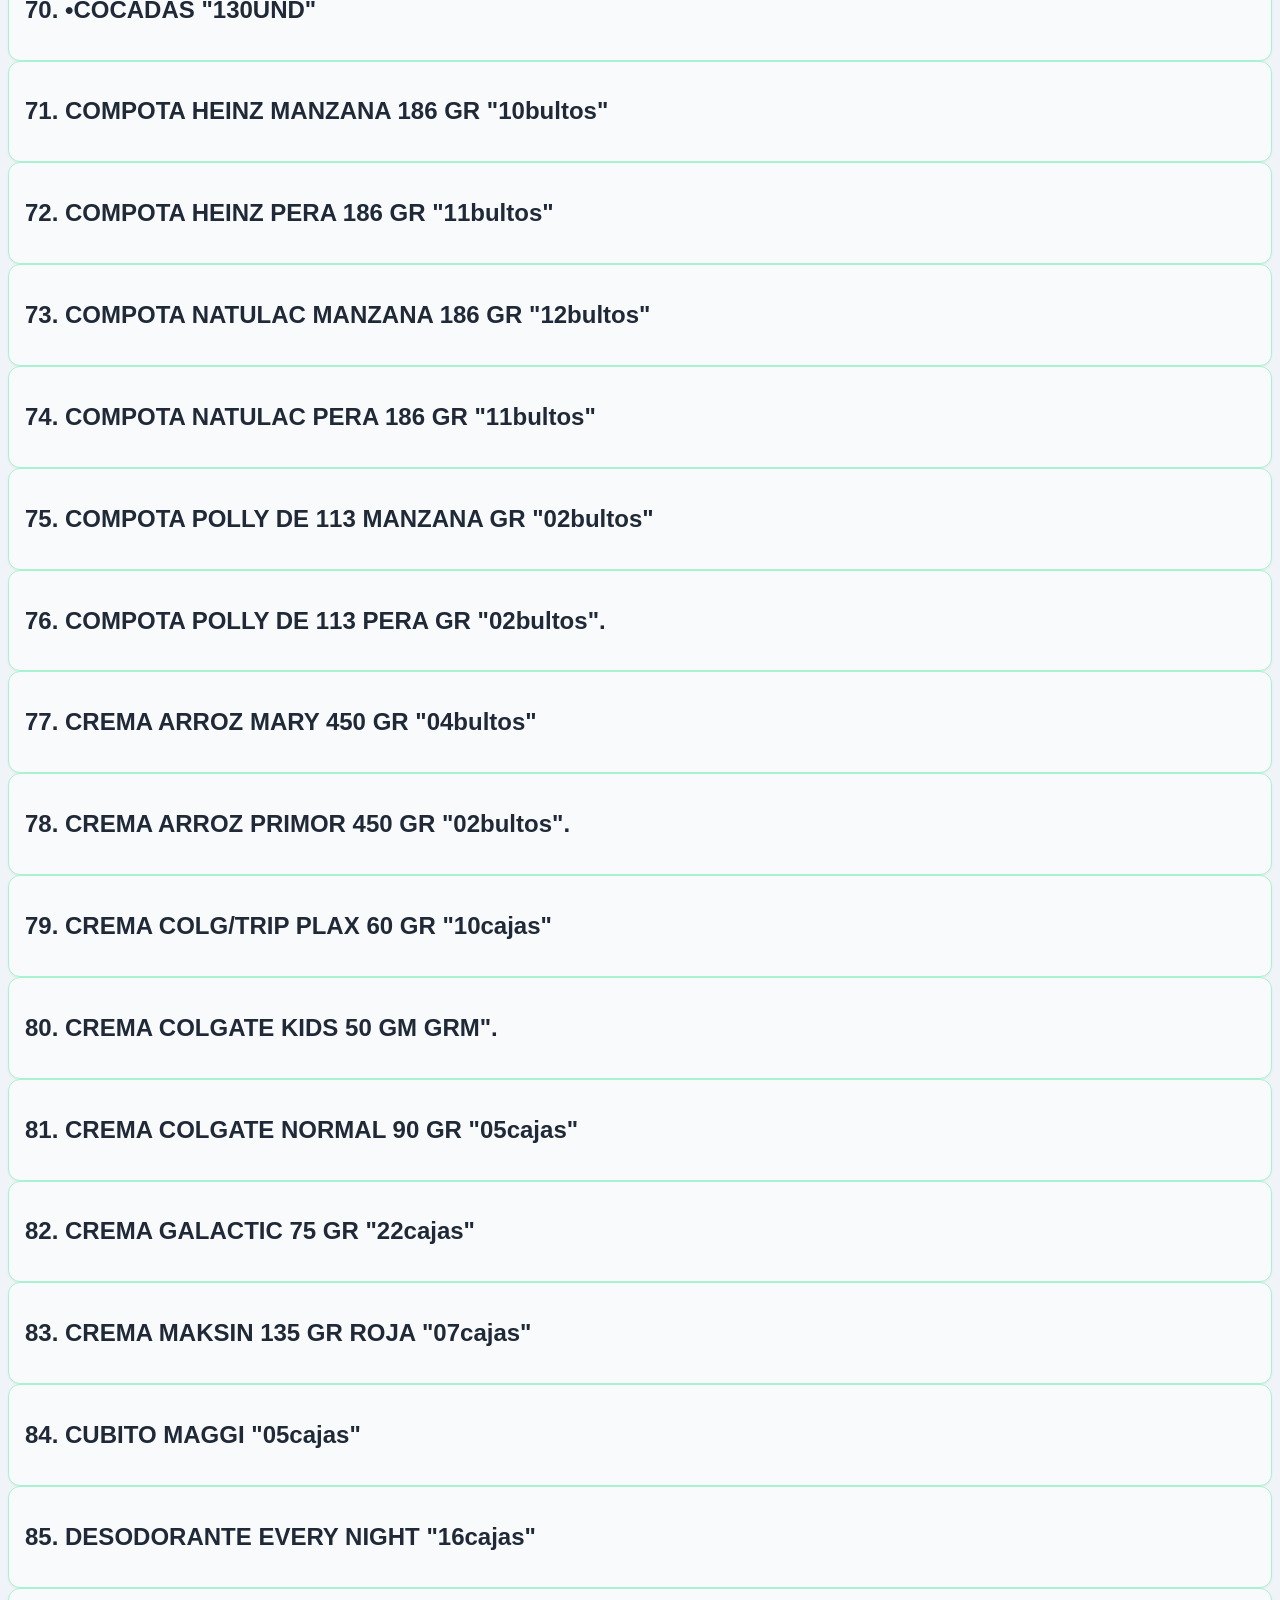
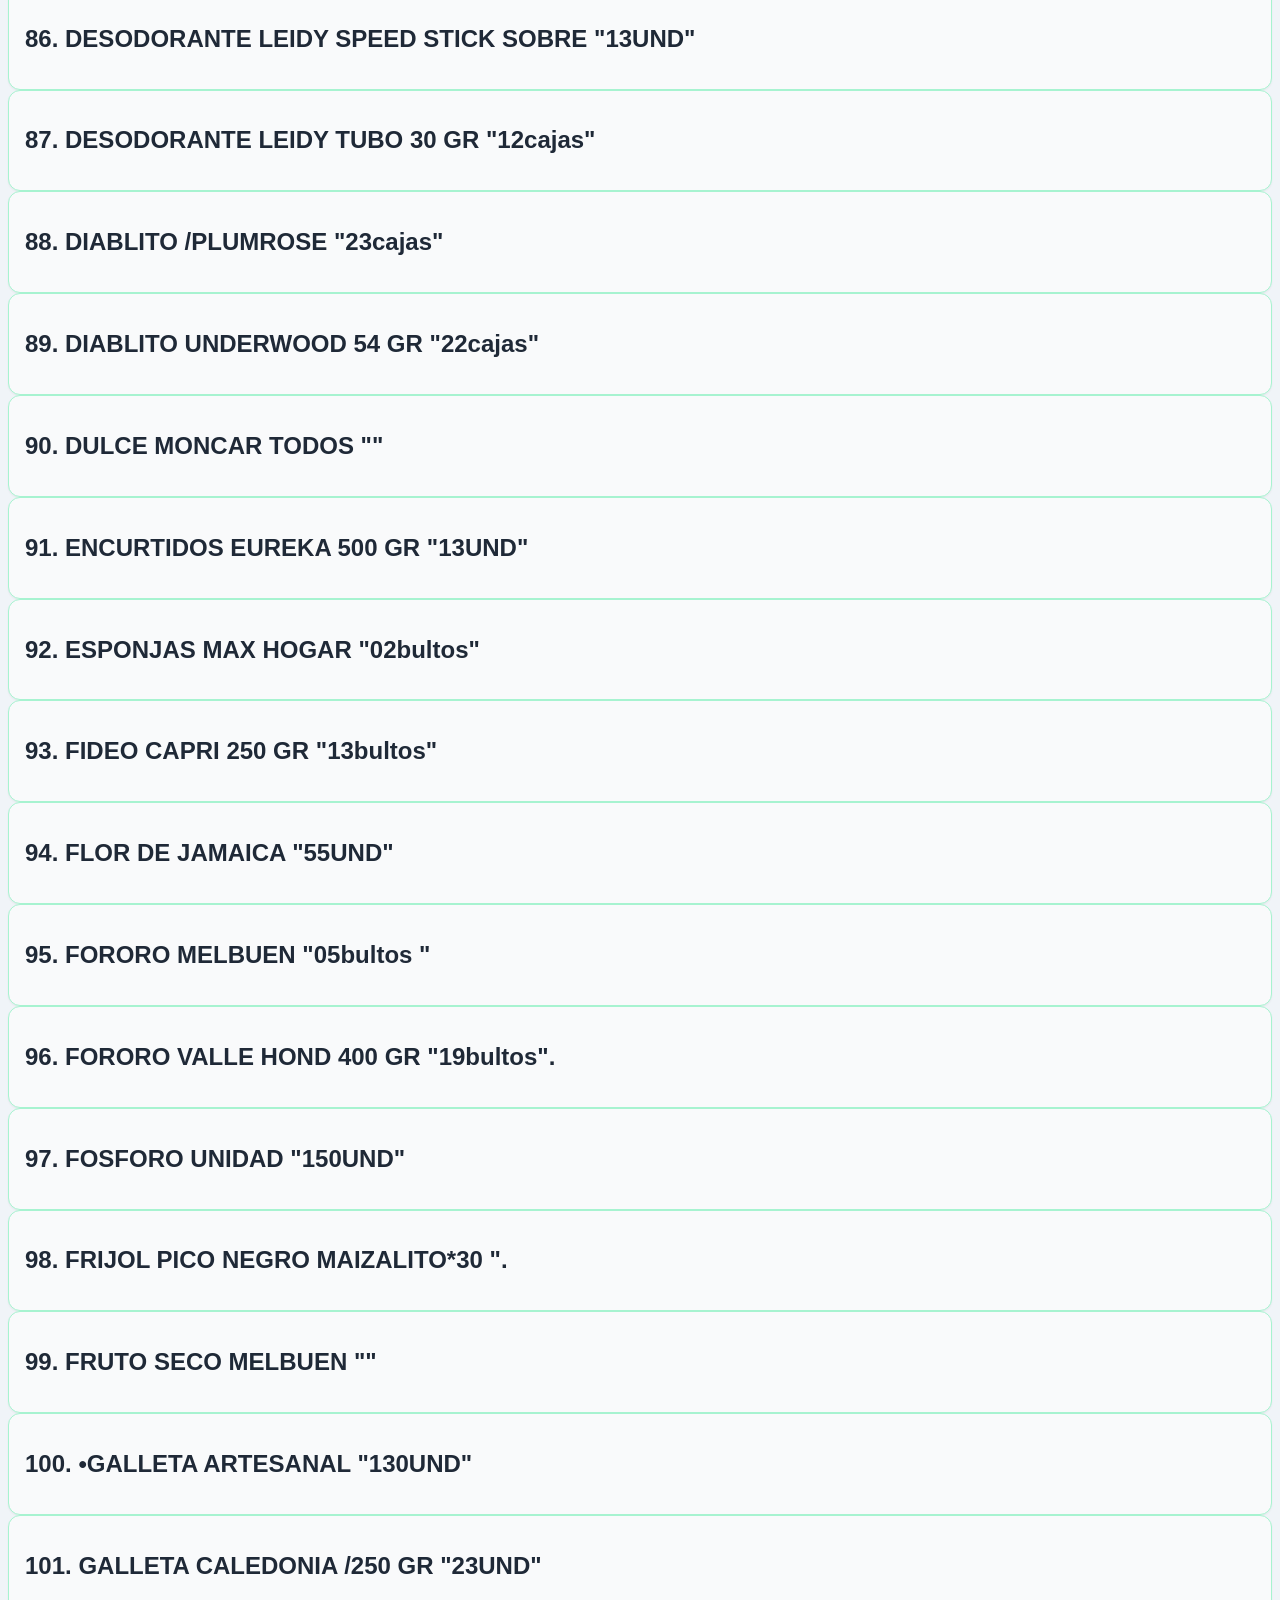
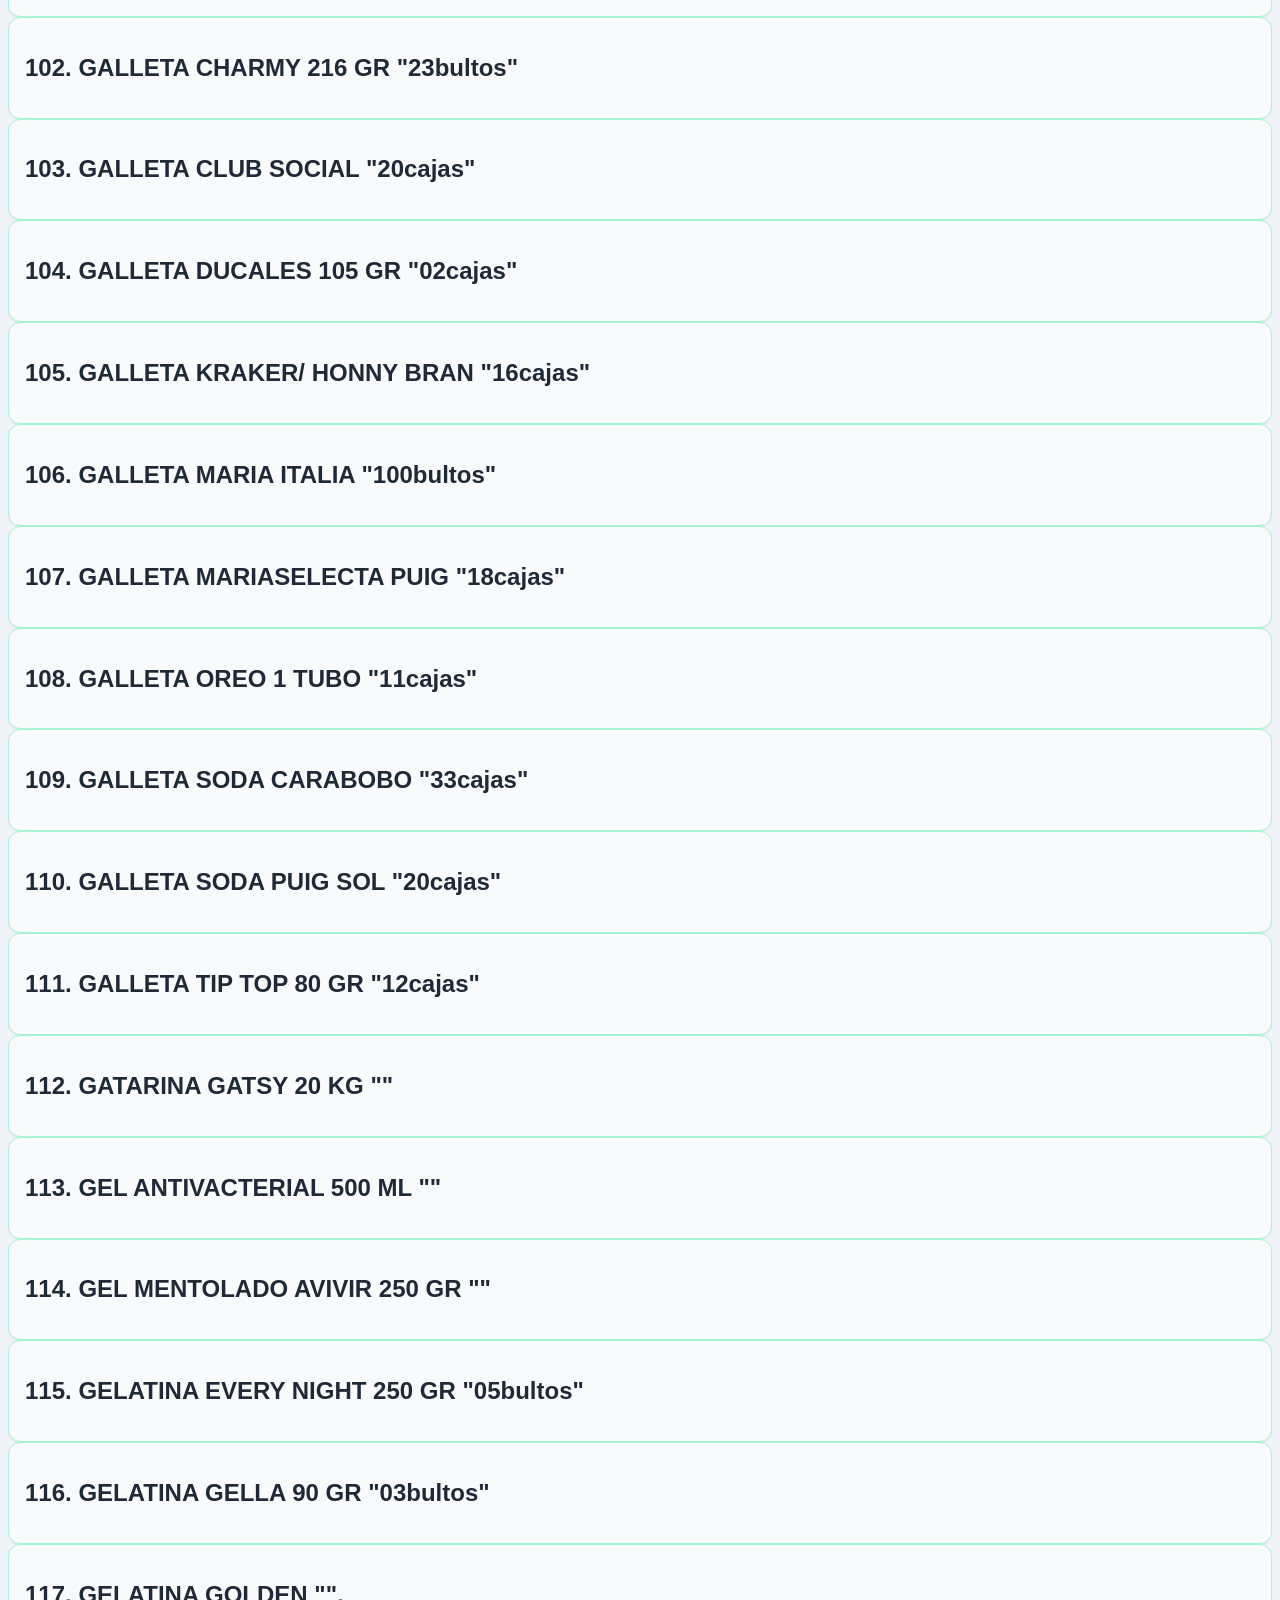
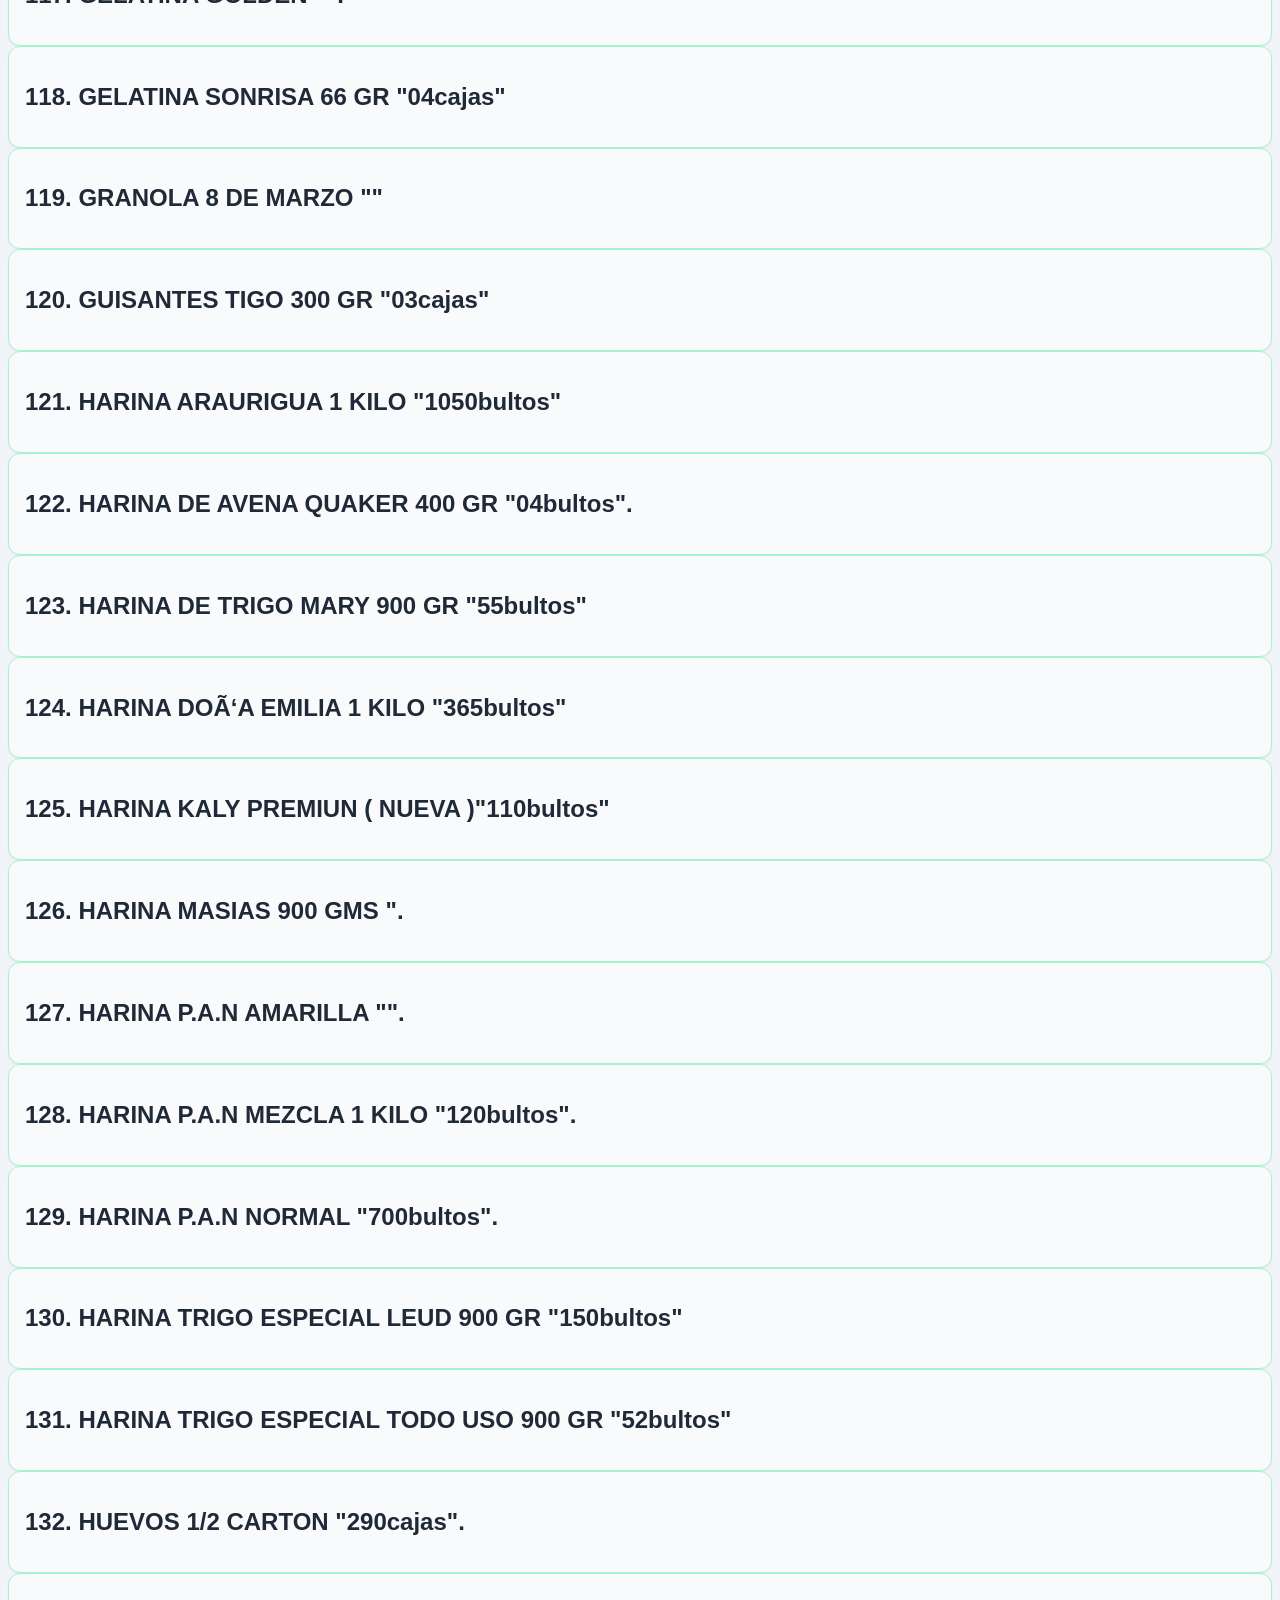
==== commit fe566433: "Add files via upload" ====
--- a/index.html
+++ b/index.html
@@ -25,7 +25,7 @@
     <link rel="stylesheet" href="style.css">
 </head>
 
-<body class="p-2 md:p-4 bg-[#0c0202] transition-colors duration-300">
+<body class="p-2 md:p-4 bg-slate-100 dark:bg-slate-900 transition-colors duration-300">
     <!-- Sidebar / Menú Principal -->
     <div id="sidebarOverlay" class="sidebar-overlay"></div>
     <div id="sidebar">
@@ -93,71 +93,72 @@
 
         <div class="sidebar-divider"></div>
         <div class="sidebar-section-title">EXPORTACIÓN</div>
+        <button class="sidebar-export-item hidden export-visibility" id="sidebarExportPDF">Exportar a PDF</button>
+        <button class="sidebar-export-item" id="sidebarExportDirectPDF">Exportar Pedido Compra PDF</button>
+        <button class="sidebar-export-item" id="sidebarExportDirectOnlyQtyPDF">Exportar Solo con Cantidad</button>
         <button class="sidebar-export-item" id="sidebarShare">Compartir</button>
-        <button class="sidebar-export-item hidden export-visibility" id="sidebarExportPDF">Exportar a PDF</button>
-        <button class="sidebar-export-item hidden export-visibility" id="sidebarExportDirectPDF">Exportar Pedido Compra
-            PDF</button>
-        <button class="sidebar-export-item hidden export-visibility" id="sidebarExportDirectOnlyQtyPDF">Exportar Solo
-            con Cantidad</button>
-    </div>
-
-    <div id="mainContainer" class="w-full max-w-4xl mx-auto bg-transparent rounded-xl p-6 md:p-8 relative">
-        <header id="premiumHeader" class="rounded-t-xl p-8 pb-10 relative overflow-hidden">
-            <!-- Título principal actualizado -->
-            <h1 class="text-center mb-0 uppercase tracking-[0.2em] font-black text-white">
-                FERIA ESTE
-            </h1>
-            <p id="currentOrderSubtitle" class="text-center text-sm font-bold uppercase tracking-[0.15em]">
-                Pedido de Panes
-            </p>
-
-            <!-- Botón de opciones (hamburguesa) - Mantenido dentro del header pero posicionado -->
-            <button id="optionsBtn" class="absolute top-6 left-6 text-white/80 hover:text-white transition-colors z-20">
-                <svg xmlns="http://www.w3.org/2000/svg" class="h-8 w-8" fill="none" viewBox="0 0 24 24"
-                    stroke="currentColor" stroke-width="2.5">
-                    <path stroke-linecap="round" stroke-linejoin="round" d="M4 6h16M4 12h16M4 18h16" />
-                </svg>
-            </button>
-
-            <!-- Botón de añadir responsables (usuario+) -->
-            <button id="addResponsablesBtn"
-                class="absolute top-6 right-6 text-white/80 hover:text-white transition-colors z-20">
-                <svg xmlns="http://www.w3.org/2000/svg" class="h-8 w-8" fill="none" viewBox="0 0 24 24"
-                    stroke="currentColor" stroke-width="2">
-                    <path stroke-linecap="round" stroke-linejoin="round"
-                        d="M19 7.5v3m0 0v3m0-3h3m-3 0h-3m-2.25-4.125a3.375 3.375 0 11-6.75 0 3.375 3.375 0 016.75 0zM4 19.235v-.11a6.375 6.375 0 0112.75 0v.109A12.318 12.318 0 0110.374 21c-2.331 0-4.512-.645-6.374-1.766z" />
-                </svg>
-            </button>
-        </header>
-
-        <!-- Botón de ayuda que activa el modal (Fuera del header principal para mantener limpieza) -->
+    </div>
+
+    <div id="mainContainer"
+        class="w-full max-w-4xl mx-auto bg-white dark:bg-slate-800 rounded-xl shadow-lg p-6 md:p-8 relative">
+        <!-- Título principal actualizado -->
+        <h1
+            class="text-xl md:text-2xl font-bold text-center mb-1 text-gray-800 dark:text-gray-100 uppercase tracking-wide">
+            Pedido de Feria Este
+        </h1>
+        <p id="currentOrderSubtitle"
+            class="text-center text-sm font-semibold text-emerald-700 dark:text-emerald-400 mb-6 uppercase tracking-wider">
+            Pedido General
+        </p>
+        <!-- Botón de opciones (tres puntos) -->
+        <button id="optionsBtn"
+            class="absolute top-4 left-4 text-emerald-600 hover:text-emerald-800 dark:text-emerald-400 dark:hover:text-emerald-300 transition-colors z-20 p-1 rounded-lg">
+            <svg xmlns="http://www.w3.org/2000/svg" class="h-8 w-8" fill="none" viewBox="0 0 24 24"
+                stroke="currentColor" stroke-width="2">
+                <path stroke-linecap="round" stroke-linejoin="round" d="M4 6h16M4 12h16M4 18h16" />
+            </svg>
+        </button>
+        <!-- El menú de opciones anterior ha sido eliminado -->
+        <!-- Botón de ayuda que activa el modal -->
         <button id="helpBtn"
-            class="hidden text-white/30 hover:text-white transition-colors p-1 rounded-full absolute top-20 left-6 z-20">
-            <svg xmlns="http://www.w3.org/2000/svg" class="h-6 w-6" fill="none" viewBox="0 0 24 24"
+            class="absolute top-4 left-14 text-emerald-600 hover:text-emerald-800 dark:text-emerald-400 dark:hover:text-emerald-300 transition-colors p-1 rounded-full">
+            <svg xmlns="http://www.w3.org/2000/svg" class="h-8 w-8" fill="none" viewBox="0 0 24 24"
                 stroke="currentColor" stroke-width="2">
                 <path stroke-linecap="round" stroke-linejoin="round"
                     d="M13 16h-1v-4h-1m1-4h.01M21 12a9 9 0 11-18 0 9 9 0 0118 0z" />
             </svg>
         </button>
+        <!-- Contenedor para los botones de la esquina superior derecha -->
+        <div id="topRightButtons" class="absolute top-4 right-4 flex items-center gap-4 z-10">
+            <!-- Botón para añadir responsables -->
+            <button id="addResponsablesBtn"
+                class="text-emerald-600 hover:text-emerald-800 dark:text-emerald-400 dark:hover:text-emerald-300 transition-colors p-1 rounded-full">
+                <svg xmlns="http://www.w3.org/2000/svg" class="h-8 w-8" fill="none" viewBox="0 0 24 24"
+                    stroke="currentColor" stroke-width="2">
+                    <path stroke-linecap="round" stroke-linejoin="round"
+                        d="M19 7.5v3m0 0v3m0-3h3m-3 0h-3m-2.25-4.125a3.375 3.375 0 11-6.75 0 3.375 3.375 0 016.75 0zM4 19.235v-.11a6.375 6.375 0 0112.75 0v.109A12.318 12.318 0 0110.374 21c-2.331 0-4.512-.645-6.374-1.766z" />
+                </svg>
+            </button>
+        </div>
 
         <!-- Contenedor principal de la interfaz para móviles: botones y buscador -->
         <div class="flex flex-col gap-4 mb-6">
             <!-- Contenedor para botones de exportación -->
-            <div id="exportButtonsContainer" class="hidden flex flex-col sm:flex-row gap-2 w-full justify-center pb-2">
-                <button id="shareBtn" class="menu-item export-button bg-blue-500 hover:bg-blue-600 w-full sm:w-auto">
+            <div id="exportButtonsContainer" class="flex flex-col sm:flex-row gap-2 w-full justify-center pb-2">
+                <button id="exportExcelBtn"
+                    class="menu-item export-button bg-emerald-600 hover:bg-emerald-700 w-full sm:w-auto hidden export-visibility">
+                    Exportar a Excel
+                </button>
+                <button id="exportDirectOrderBtn"
+                    class="menu-item export-button bg-emerald-600 hover:bg-emerald-700 w-full sm:w-auto">
+                    Exportar Pedido Compra PDF
+                </button>
+                <button id="exportDirectOrderOnlyQtyBtn"
+                    class="menu-item export-button bg-emerald-600 hover:bg-emerald-700 w-full sm:w-auto">
+                    Exportar Solo con Cantidad
+                </button>
+                <button id="shareBtn" class="menu-item export-button bg-emerald-600 hover:bg-emerald-700 w-full sm:w-auto">
                     Compartir
-                </button>
-                <button id="exportExcelBtn"
-                    class="menu-item export-button bg-red-600 hover:bg-red-700 w-full sm:w-auto hidden export-visibility">
-                    Exportar a Excel
-                </button>
-                <button id="exportDirectOrderBtn"
-                    class="menu-item export-button bg-red-600 hover:bg-red-700 w-full sm:w-auto hidden export-visibility">
-                    Exportar Pedido PDF
-                </button>
-                <button id="exportDirectOrderOnlyQtyBtn"
-                    class="menu-item export-button bg-green-600 hover:bg-green-700 w-full sm:w-auto hidden export-visibility">
-                    Exportar Solo con Cantidad
                 </button>
             </div>
 
@@ -165,7 +166,7 @@
             <!-- Campo de búsqueda (MOVIDO A LA PARTE SUPERIOR) -->
             <div id="searchContainer" class="w-full">
                 <input type="text" id="searchInput" placeholder="Buscar productos o empresas..."
-                    class="w-full p-2 rounded-lg focus:outline-none transition duration-200">
+                    class="w-full p-2 border-2 border-emerald-600 rounded-lg focus:outline-none focus:ring-2 focus:ring-emerald-500 transition duration-200 dark:bg-slate-700 dark:border-emerald-500 dark:text-gray-200 dark:placeholder-gray-400">
             </div>
 
             <!-- Contenedor para botones de empresa -->
@@ -195,7 +196,7 @@
             <!-- Buscador para productos seleccionados -->
             <div id="selectedSearchContainer" class="mb-4">
                 <input type="text" id="selectedSearchInput" placeholder="Buscar en seleccionados..."
-                    class="w-full p-2 border-2 border-blue-400 rounded-lg focus:outline-none focus:ring-2 focus:ring-blue-500 transition duration-200 dark:bg-slate-700 dark:border-blue-600 dark:text-gray-200">
+                    class="w-full p-2 border-2 border-emerald-400 rounded-lg focus:outline-none focus:ring-2 focus:ring-emerald-500 transition duration-200 dark:bg-slate-700 dark:border-emerald-600 dark:text-gray-200">
             </div>
             <div id="selectedProductsList" class="flex flex-col gap-4">
                 <!-- Los productos seleccionados se renderizarán aquí -->
@@ -325,7 +326,7 @@
                 <li>Presiona el botón de 'añadir' para incluir los responsables del pedido.</li>
             </ul>
             <button id="closeHelpModalBtn"
-                class="mt-6 bg-blue-500 text-white font-bold py-2 px-4 rounded-lg w-full hover:bg-blue-600">
+                class="mt-6 bg-emerald-600 text-white font-bold py-2 px-4 rounded-lg w-full hover:bg-emerald-700">
                 Entendido
             </button>
         </div>
@@ -369,7 +370,7 @@
                     <label for="darkModeToggle" class="inline-flex items-center cursor-pointer">
                         <input type="checkbox" id="darkModeToggle" class="sr-only peer">
                         <div
-                            class="relative w-10 h-5 bg-gray-700 rounded-full peer peer-checked:after:translate-x-full after:content-[''] after:absolute after:top-[2px] after:left-[2px] after:bg-white after:rounded-full after:h-4 after:w-4 after:transition-all peer-checked:bg-purple-600">
+                            class="relative w-10 h-5 bg-gray-700 rounded-full peer peer-checked:after:translate-x-full after:content-[''] after:absolute after:top-[2px] after:left-[2px] after:bg-white after:rounded-full after:h-4 after:w-4 after:transition-all peer-checked:bg-emerald-600">
                         </div>
                     </label>
                 </div>
@@ -421,7 +422,7 @@
                     Cancelar
                 </button>
                 <button id="confirmAddProductBtn"
-                    class="bg-pink-500 text-white font-bold py-2 px-4 rounded-lg shadow-md hover:bg-pink-600">
+                    class="bg-emerald-600 text-white font-bold py-2 px-4 rounded-lg shadow-md hover:bg-emerald-700">
                     Añadir
                 </button>
             </div>
--- a/style.css
+++ b/style.css
@@ -1,12 +1,11 @@
 body {
     font-family: 'Inter', sans-serif;
-    background-color: #0c0202;
-    /* Black with a hint of red */
-    color: #e5e7eb;
+    background-color: #f0f4f8;
 }
 
 .dark body {
-    background-color: #0c0202;
+    background-color: #0f172a;
+    /* slate-900 */
 }
 
 .filter-button {
@@ -21,14 +20,14 @@
     transition: background-color 0.2s ease-in-out, color 0.2s ease-in-out;
     box-shadow: 0 1px 3px rgba(0, 0, 0, 0.1);
     white-space: nowrap;
-    border: 2px solid #8b5cf6;
-    /* Borde morado como la barra de búsqueda */
+    border: 2px solid #059669;
+    /* Borde verde como la barra de búsqueda */
 }
 
 .dark .filter-button {
     background-color: #374151;
     color: #d1d5db;
-    border-color: #8b5cf6;
+    border-color: #059669;
 }
 
 .dark .filter-button:hover {
@@ -40,30 +39,32 @@
     /* Azul más claro */
     color: #1e40af;
     /* Texto azul oscuro para mejor contraste */
-    border-color: #8b5cf6;
-    /* Borde morado */
+    border-color: #059669;
+    /* Borde verde */
 }
 
 .dark .filter-button.active {
-    background-color: #4f46e5;
+    background-color: #047857;
     color: #e5e7eb;
-    border-color: #a78bfa;
+    border-color: #34d399;
 }
 
 .product-card {
-    background-color: #1a1a1a;
-    border: 1px solid #2d1b1b;
-    /* Dark reddish border */
+    background-color: #f9fafb;
+    border: 1px solid #a7f3d0;
+    /* Cambiado a un borde verde claro */
     border-radius: 12px;
     padding: 16px;
-    box-shadow: 0 4px 6px rgba(0, 0, 0, 0.3);
-    transition: transform 0.2s ease-in-out, background-color 0.2s, border-color 0.2s;
+    box-shadow: 0 1px 2px rgba(0, 0, 0, 0.05);
+    transition: transform 0.2s ease-in-out, background-color 0.2s;
     cursor: pointer;
 }
 
 .dark .product-card {
-    background-color: #1a1a1a;
-    border-color: #2d1b1b;
+    background-color: #1e293b;
+    /* slate-800 */
+    border-color: #334155;
+    /* slate-700 */
 }
 
 .product-card:hover {
@@ -72,24 +73,25 @@
 }
 
 .product-card.selected {
-    background-color: #2d1010;
-    /* Dark red background for selected */
-    border-color: #7f1d1d;
-    /* Brighter red border */
+    background-color: #d1fae5;
+    border-color: #34d399;
 }
 
 .dark .product-card.selected {
-    background-color: #2d1010;
-    border-color: #7f1d1d;
+    background-color: #064e3b;
+    /* emerald-900 */
+    border-color: #059669;
+    /* emerald-600 */
 }
 
 .product-name {
     font-weight: 600;
-    color: #f1f5f9;
+    color: #1f2937;
 }
 
 .dark .product-name {
-    color: #f1f5f9;
+    color: #cbd5e1;
+    /* slate-300 */
 }
 
 .modal-overlay {
@@ -183,66 +185,9 @@
     /* slate-800 */
 }
 
-#mainContainer {
-    background-color: #0c0202 !important;
-    color: #f8fafc;
-    padding: 0 !important;
-    /* Allow header to touch edges */
-}
-
-#premiumHeader {
-    background: radial-gradient(circle at top, #b91c1c 0%, #450a0a 45%, #0c0202 100%);
-    border-bottom: 1px solid rgba(255, 255, 255, 0.1);
-}
-
-h1 {
-    color: #ffffff !important;
-    font-size: 3.5rem !important;
-    /* Slightly smaller to allow more vertical space */
-    font-weight: 900 !important;
-    letter-spacing: 0.15em !important;
-    line-height: 1 !important;
-}
-
-#currentOrderSubtitle {
-    color: #fca5a5 !important;
-    /* Brighter red/pink for better visibility */
-    font-weight: 700 !important;
-    /* Bolder */
-    letter-spacing: 0.25em !important;
-    opacity: 0.9;
-}
-
-#searchInput {
-    background: #111 !important;
-    border: 1px solid #7f1d1d !important;
-    /* More visible red border */
-    border-radius: 12px !important;
-    color: #eee !important;
-    padding: 1rem !important;
-    font-size: 1.1rem !important;
-}
-
-#searchInput::placeholder {
-    color: #555;
-}
-
-#searchInput:focus {
-    border-color: #ef4444 !important;
-    box-shadow: 0 0 0 1px rgba(239, 68, 68, 0.4) !important;
-}
-
-/* Adjust layout spacing below header */
-.flex.flex-col.gap-4.mb-6 {
-    padding: 0 2rem 2rem 2rem !important;
-    margin-top: -2.5rem !important;
-    /* Pull search bar up into the header area */
-    position: relative;
-    z-index: 10;
-}
-
-#productList {
-    padding: 0 2rem 2rem 2rem !important;
+#previewImage {
+    max-width: 100%;
+    height: auto;
 }
 
 .calculator-modal-v2 {
@@ -331,8 +276,8 @@
 }
 
 .calc-btn-v2.equals {
-    background-color: #76b9ed;
-    color: #000;
+    background-color: #fbbf24;
+    color: #022c22;
     font-size: 1.4rem;
 }
 
@@ -468,12 +413,12 @@
 }
 
 .company-list-item.active {
-    background-color: #3b82f6;
+    background-color: #059669;
     color: white;
 }
 
 .dark .company-list-item.active {
-    background-color: #2563eb;
+    background-color: #047857;
 }
 
 /* ESTILOS MODIFICADOS PARA LOS BOTONES ANIMADOS */
@@ -508,7 +453,7 @@
     left: -280px;
     width: 280px;
     height: 100vh;
-    background: #111111;
+    background: #022c22;
     color: #f8fafc;
     z-index: 2000;
     transition: left 0.3s cubic-bezier(0.4, 0, 0.2, 1);
@@ -571,8 +516,8 @@
 }
 
 #sidebarSearch:focus {
-    border-color: #ef4444;
-    background: #252525;
+    border-color: #10b981;
+    background: #064e3b;
 }
 
 .sidebar-menu {
@@ -616,24 +561,24 @@
 }
 
 .sidebar-item.active {
-    background: #2a1010;
-    color: #f87171;
-    border-color: #7f1d1d;
+    background: #064e3b;
+    color: #a7f3d0;
+    border-color: #047857;
 }
 
 .sidebar-item.active svg {
-    color: #ef4444;
+    color: #34d399;
     opacity: 1;
 }
 
 .sidebar-item.add-product {
-    color: #fca5a5;
+    color: #a7f3d0;
     margin-top: 0.25rem;
 }
 
 .sidebar-item.add-product:hover {
-    background: rgba(239, 68, 68, 0.08);
-    color: #f87171;
+    background: rgba(16, 185, 129, 0.08);
+    color: #34d399;
 }
 
 .sidebar-section-title {
@@ -668,24 +613,24 @@
 /* Selected Search Input Styles */
 #selectedSearchInput {
     background: #f8fafc;
-    border: 2px solid #60a5fa;
+    border: 2px solid #34d399;
     transition: all 0.2s ease;
 }
 
 .dark #selectedSearchInput {
     background: #1e293b;
-    border-color: #3b82f6;
+    border-color: #059669;
     color: #f1f5f9;
 }
 
 #selectedSearchInput:focus {
-    box-shadow: 0 0 0 4px rgba(59, 130, 246, 0.2);
-    border-color: #2563eb;
+    box-shadow: 0 0 0 4px rgba(16, 185, 129, 0.2);
+    border-color: #10b981;
 }
 
 /* Premium Modal Styles */
 .premium-modal {
-    background-color: #0b0b0b;
+    background-color: #022c22;
     border-radius: 24px;
     width: 90%;
     max-width: 400px;
@@ -693,7 +638,7 @@
     transform: scale(0.95);
     opacity: 0;
     transition: transform 0.4s cubic-bezier(0.16, 1, 0.3, 1), opacity 0.4s ease;
-    border: 1px solid #1a1a1a;
+    border: 1px solid #064e3b;
 }
 
 .modal-overlay.show .premium-modal {
@@ -743,13 +688,13 @@
 
 .premium-confirm-btn {
     width: 100%;
-    color: #ffffff;
+    background: linear-gradient(135deg, #ca8a04, #eab308);
+    color: #022c22;
     font-size: 1.25rem;
     font-weight: 800;
     letter-spacing: 0.1em;
     padding: 1rem;
-    background: transparent;
-    border: none;
+    border-radius: 9999px;
     cursor: pointer;
     transition: all 0.2s ease;
     text-transform: uppercase;
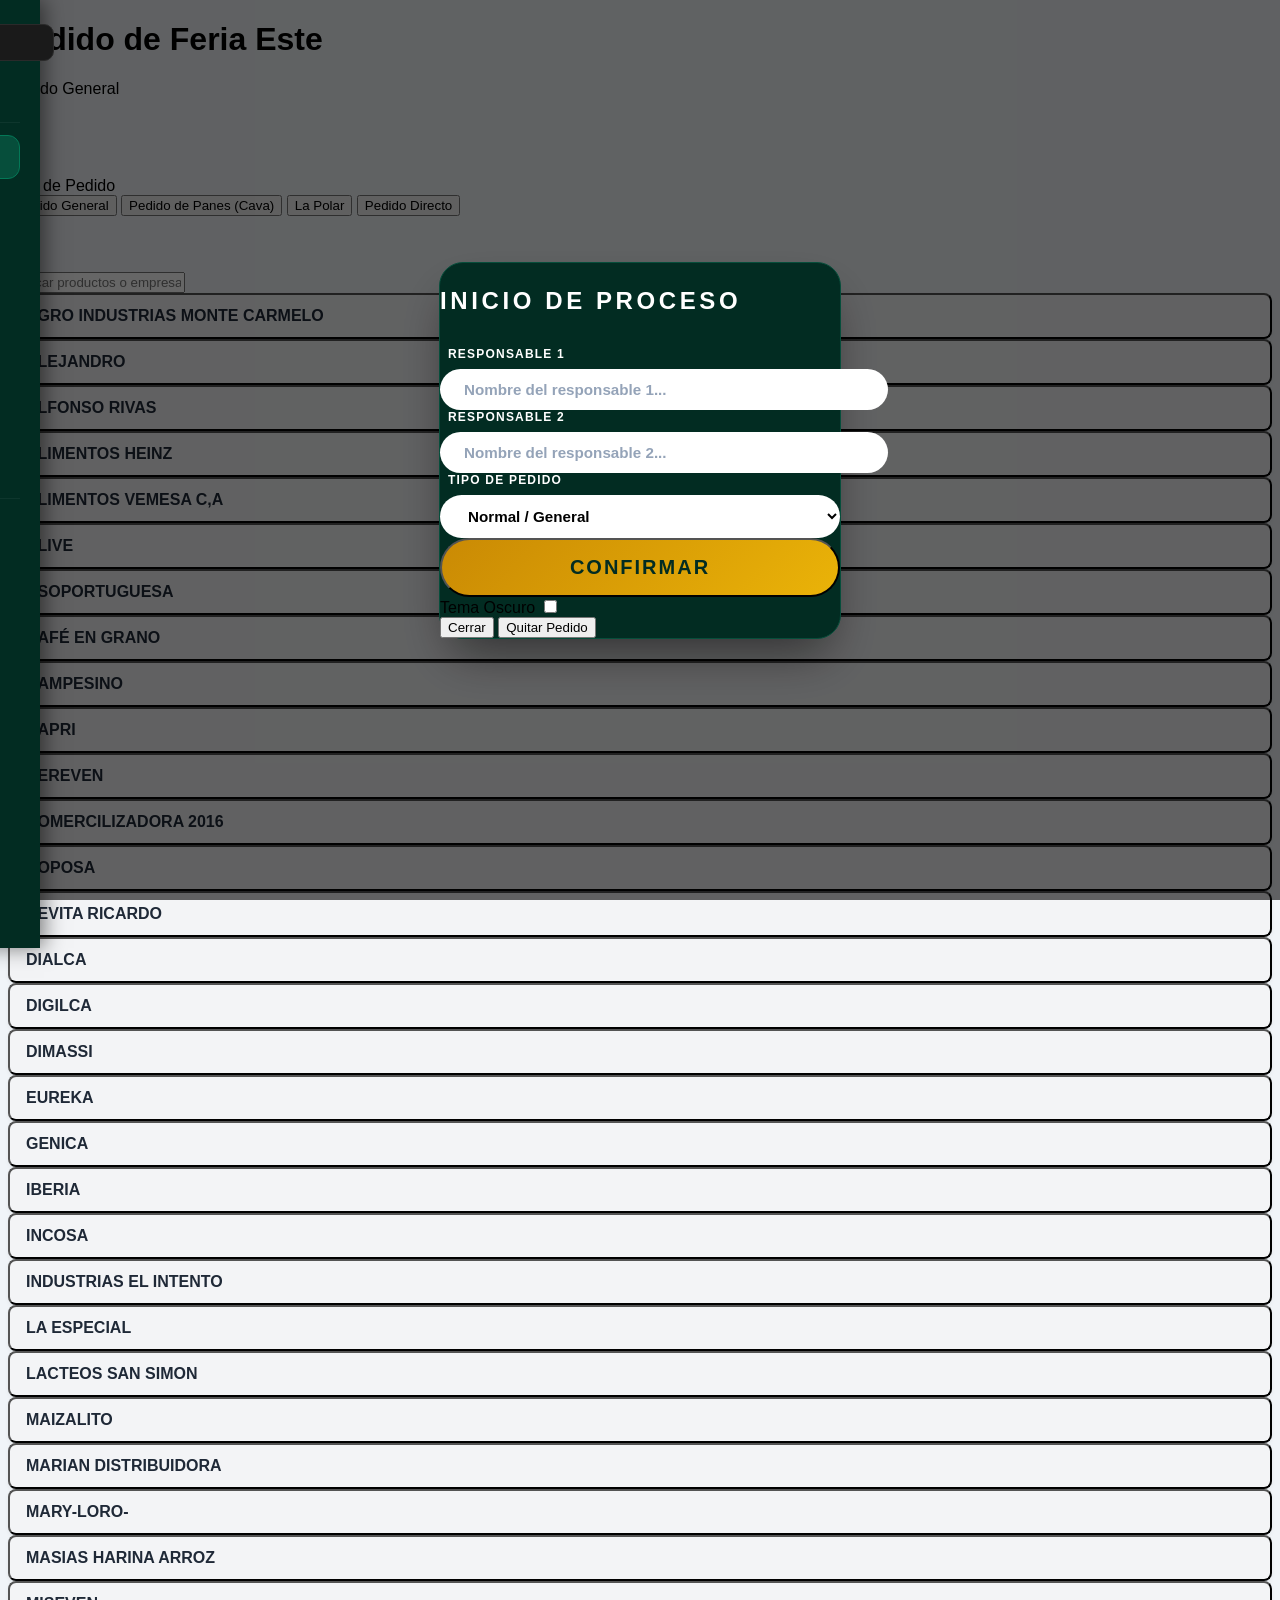
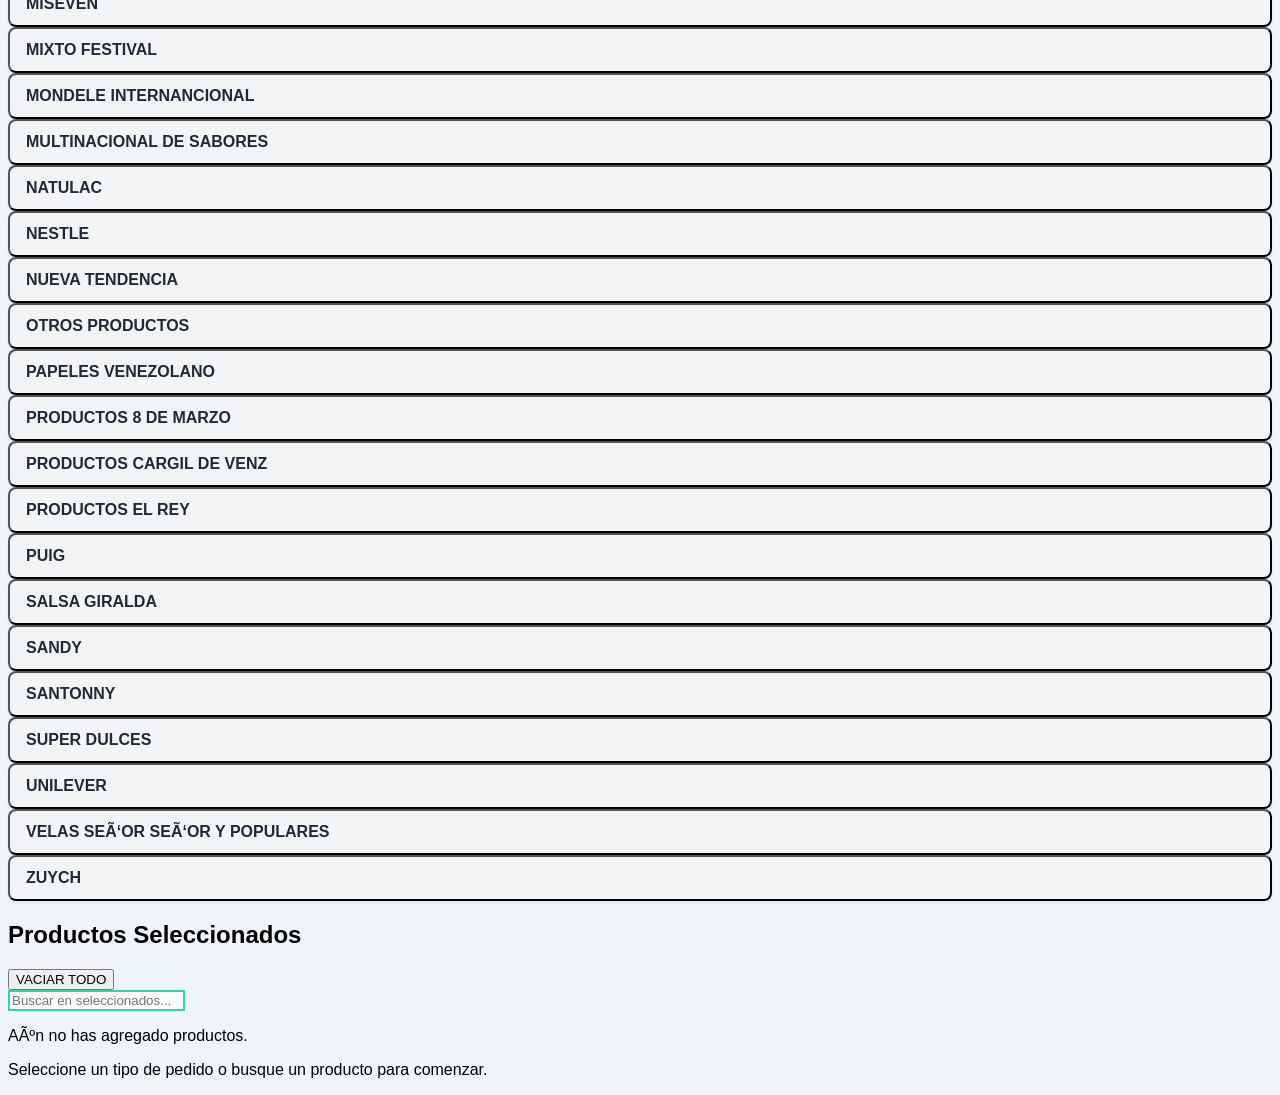
==== commit 4b4a47de: "Add files via upload" ====
--- a/index.html
+++ b/index.html
@@ -119,24 +119,60 @@
             </svg>
         </button>
         <!-- El menú de opciones anterior ha sido eliminado -->
-        <!-- Botón de ayuda que activa el modal -->
-        <button id="helpBtn"
-            class="absolute top-4 left-14 text-emerald-600 hover:text-emerald-800 dark:text-emerald-400 dark:hover:text-emerald-300 transition-colors p-1 rounded-full">
-            <svg xmlns="http://www.w3.org/2000/svg" class="h-8 w-8" fill="none" viewBox="0 0 24 24"
-                stroke="currentColor" stroke-width="2">
-                <path stroke-linecap="round" stroke-linejoin="round"
-                    d="M13 16h-1v-4h-1m1-4h.01M21 12a9 9 0 11-18 0 9 9 0 0118 0z" />
-            </svg>
-        </button>
-        <!-- Contenedor para los botones de la esquina superior derecha -->
-        <div id="topRightButtons" class="absolute top-4 right-4 flex items-center gap-4 z-10">
-            <!-- Botón para añadir responsables -->
+        <!-- Contenedor para los botones de la esquina superior derecha (Columna Vertical) -->
+        <div id="topRightButtons" class="absolute top-4 right-4 flex flex-col items-center gap-3 z-10">
+            <!-- Botón para añadir responsables (Arriba) -->
             <button id="addResponsablesBtn"
                 class="text-emerald-600 hover:text-emerald-800 dark:text-emerald-400 dark:hover:text-emerald-300 transition-colors p-1 rounded-full">
                 <svg xmlns="http://www.w3.org/2000/svg" class="h-8 w-8" fill="none" viewBox="0 0 24 24"
                     stroke="currentColor" stroke-width="2">
                     <path stroke-linecap="round" stroke-linejoin="round"
                         d="M19 7.5v3m0 0v3m0-3h3m-3 0h-3m-2.25-4.125a3.375 3.375 0 11-6.75 0 3.375 3.375 0 016.75 0zM4 19.235v-.11a6.375 6.375 0 0112.75 0v.109A12.318 12.318 0 0110.374 21c-2.331 0-4.512-.645-6.374-1.766z" />
+                </svg>
+            </button>
+            
+            <!-- Botón para configurar tipo de pedido rápido (Medio) -->
+            <div class="relative">
+                <button id="quickConfigOrderBtn"
+                    class="text-emerald-600 hover:text-emerald-800 dark:text-emerald-400 dark:hover:text-emerald-300 transition-colors p-1 rounded-full focus:outline-none"
+                    title="Cambiar tipo de pedido">
+                    <svg xmlns="http://www.w3.org/2000/svg" class="h-8 w-8" fill="none" viewBox="0 0 24 24"
+                        stroke="currentColor" stroke-width="2">
+                        <path stroke-linecap="round" stroke-linejoin="round"
+                            d="M12 6V4m0 2a2 2 0 100 4m0-4a2 2 0 110 4m-6 8a2 2 0 100-4m0 4a2 2 0 110-4m0 4v2m0-6V4m6 6v10m6-2a2 2 0 100-4m0 4a2 2 0 110-4m0 4v2m0-6V4" />
+                    </svg>
+                </button>
+                <div id="quickConfigDropdown"
+                    class="hidden absolute right-0 mt-2 w-56 rounded-xl shadow-xl bg-white dark:bg-slate-800 border border-slate-200 dark:border-slate-700 py-2 z-30 transition-all duration-200">
+                    <div class="px-3 py-1 border-b border-slate-100 dark:border-slate-700 mb-1">
+                        <span class="text-[10px] font-bold text-slate-400 dark:text-slate-500 uppercase tracking-wider">Tipo de Pedido</span>
+                    </div>
+                    <button class="w-full text-left px-4 py-2 text-sm text-slate-700 dark:text-slate-200 hover:bg-emerald-50 dark:hover:bg-slate-700/50 flex items-center gap-3 transition-colors duration-150" data-order-type="all">
+                        <span class="w-2.5 h-2.5 rounded-full bg-slate-400"></span>
+                        <span>Pedido General</span>
+                    </button>
+                    <button class="w-full text-left px-4 py-2 text-sm text-slate-700 dark:text-slate-200 hover:bg-emerald-50 dark:hover:bg-slate-700/50 flex items-center gap-3 transition-colors duration-150" data-order-type="panes">
+                        <span class="w-2.5 h-2.5 rounded-full bg-amber-500"></span>
+                        <span>Pedido de Panes (Cava)</span>
+                    </button>
+                    <button class="w-full text-left px-4 py-2 text-sm text-slate-700 dark:text-slate-200 hover:bg-emerald-50 dark:hover:bg-slate-700/50 flex items-center gap-3 transition-colors duration-150" data-order-type="polar">
+                        <span class="w-2.5 h-2.5 rounded-full bg-blue-500"></span>
+                        <span>La Polar</span>
+                    </button>
+                    <button class="w-full text-left px-4 py-2 text-sm text-slate-700 dark:text-slate-200 hover:bg-emerald-50 dark:hover:bg-slate-700/50 flex items-center gap-3 transition-colors duration-150" data-order-type="directo">
+                        <span class="w-2.5 h-2.5 rounded-full bg-emerald-500"></span>
+                        <span>Pedido Directo</span>
+                    </button>
+                </div>
+            </div>
+            
+            <!-- Botón de ayuda que activa el modal (Abajo) -->
+            <button id="helpBtn"
+                class="text-emerald-600 hover:text-emerald-800 dark:text-emerald-400 dark:hover:text-emerald-300 transition-colors p-1 rounded-full">
+                <svg xmlns="http://www.w3.org/2000/svg" class="h-8 w-8" fill="none" viewBox="0 0 24 24"
+                    stroke="currentColor" stroke-width="2">
+                    <path stroke-linecap="round" stroke-linejoin="round"
+                        d="M13 16h-1v-4h-1m1-4h.01M21 12a9 9 0 11-18 0 9 9 0 0118 0z" />
                 </svg>
             </button>
         </div>
@@ -429,6 +465,30 @@
         </div>
     </div>
 
+    <!-- Modal para Confirmar Eliminación (oculto por defecto) -->
+    <div id="deleteProductModal" class="modal-overlay hidden">
+        <div class="warning-modal text-center p-6">
+            <div class="mx-auto flex items-center justify-center h-12 w-12 rounded-full bg-red-100 mb-4">
+                <svg class="h-6 w-6 text-red-600" xmlns="http://www.w3.org/2000/svg" fill="none" viewBox="0 0 24 24" stroke="currentColor" aria-hidden="true">
+                    <path stroke-linecap="round" stroke-linejoin="round" stroke-width="2" d="M12 9v2m0 4h.01m-6.938 4h13.856c1.54 0 2.502-1.667 1.732-3L13.732 4c-.77-1.333-2.694-1.333-3.464 0L3.34 16c-.77 1.333.192 3 1.732 3z" />
+                </svg>
+            </div>
+            <h3 class="text-xl font-bold text-gray-900 dark:text-gray-100 mb-2">Eliminar Producto</h3>
+            <p class="text-sm text-gray-500 dark:text-gray-400 mb-6" id="deleteProductMessage">¿Estás seguro de que quieres eliminar este producto? Esta acción no se puede deshacer.</p>
+            
+            <div class="flex justify-center gap-4">
+                <button id="cancelDeleteProductBtn"
+                    class="bg-gray-200 dark:bg-gray-500 text-gray-800 dark:text-gray-200 font-bold py-2 px-4 rounded-lg shadow-md hover:bg-gray-300 dark:hover:bg-gray-400">
+                    Cancelar
+                </button>
+                <button id="confirmDeleteProductBtn"
+                    class="bg-red-600 text-white font-bold py-2 px-4 rounded-lg shadow-md hover:bg-red-700">
+                    Eliminar
+                </button>
+            </div>
+        </div>
+    </div>
+
     <script src="script.js"></script>
 </body>
 
